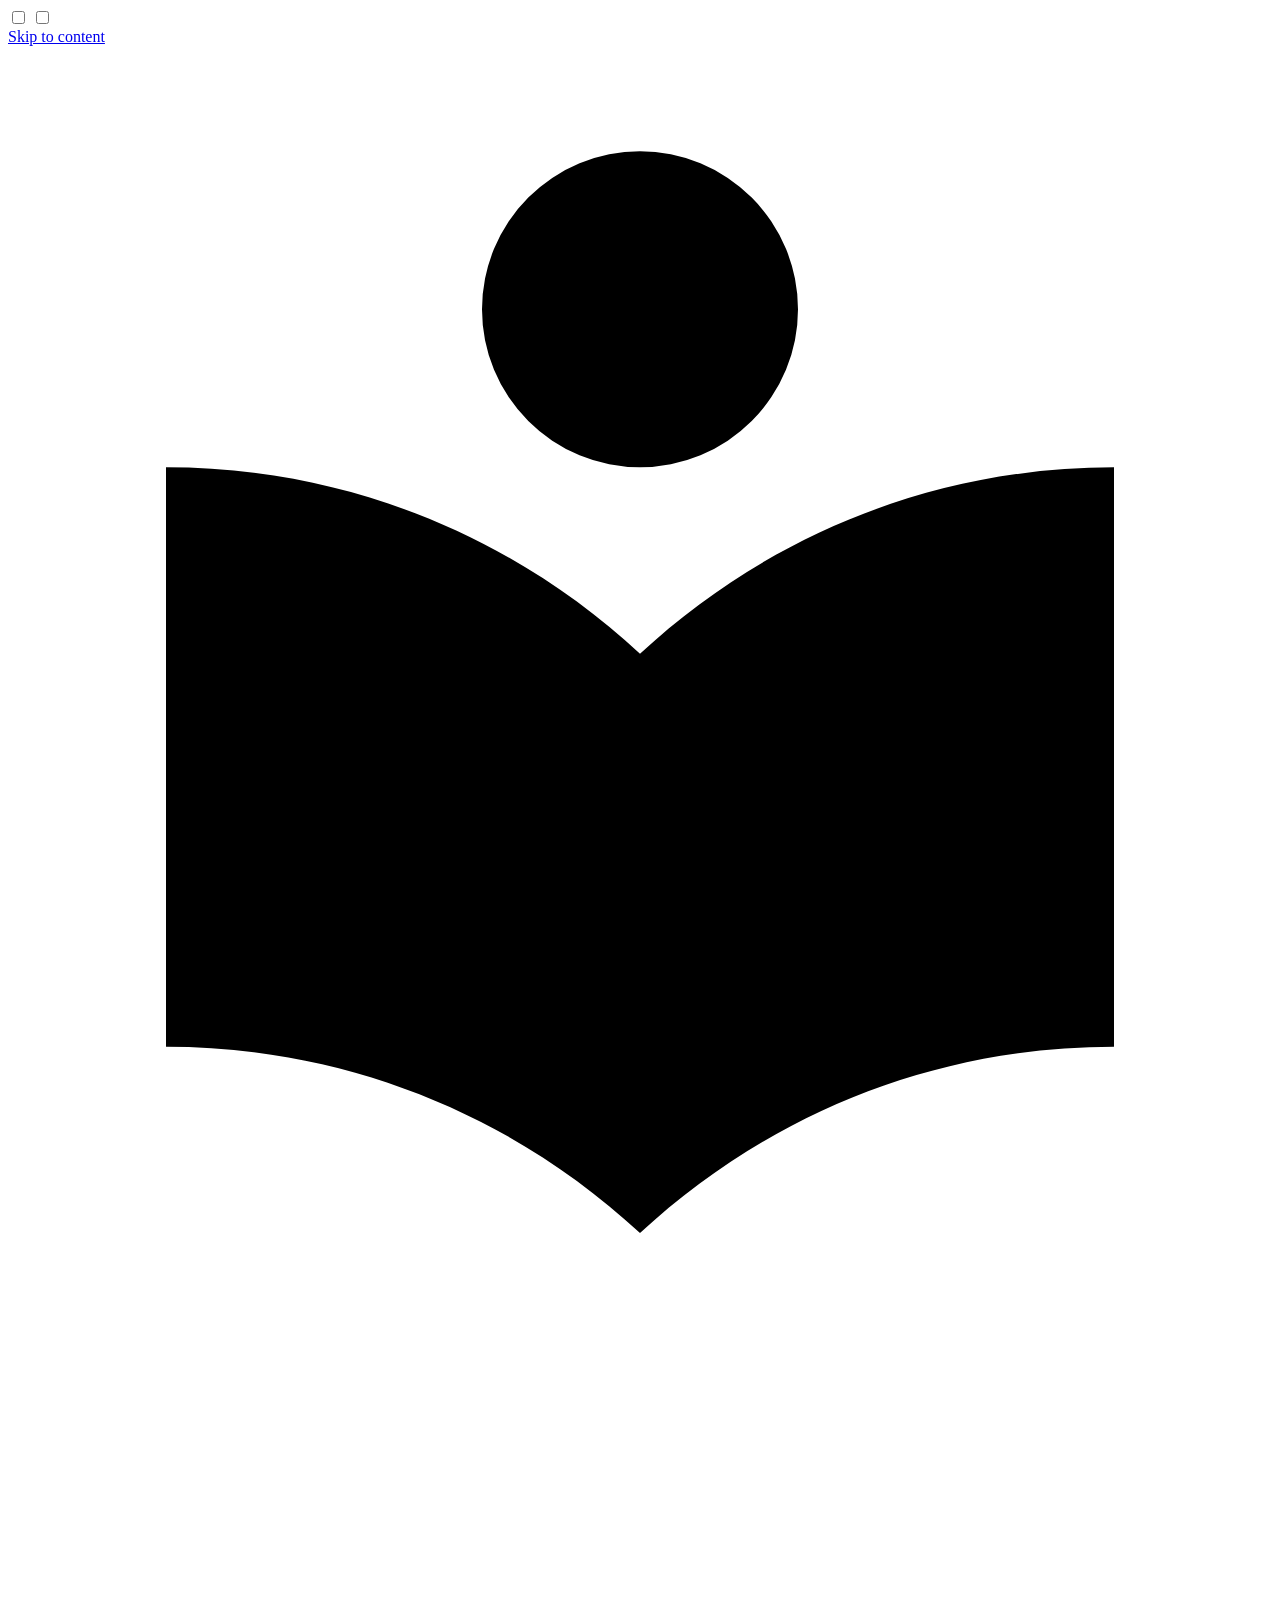
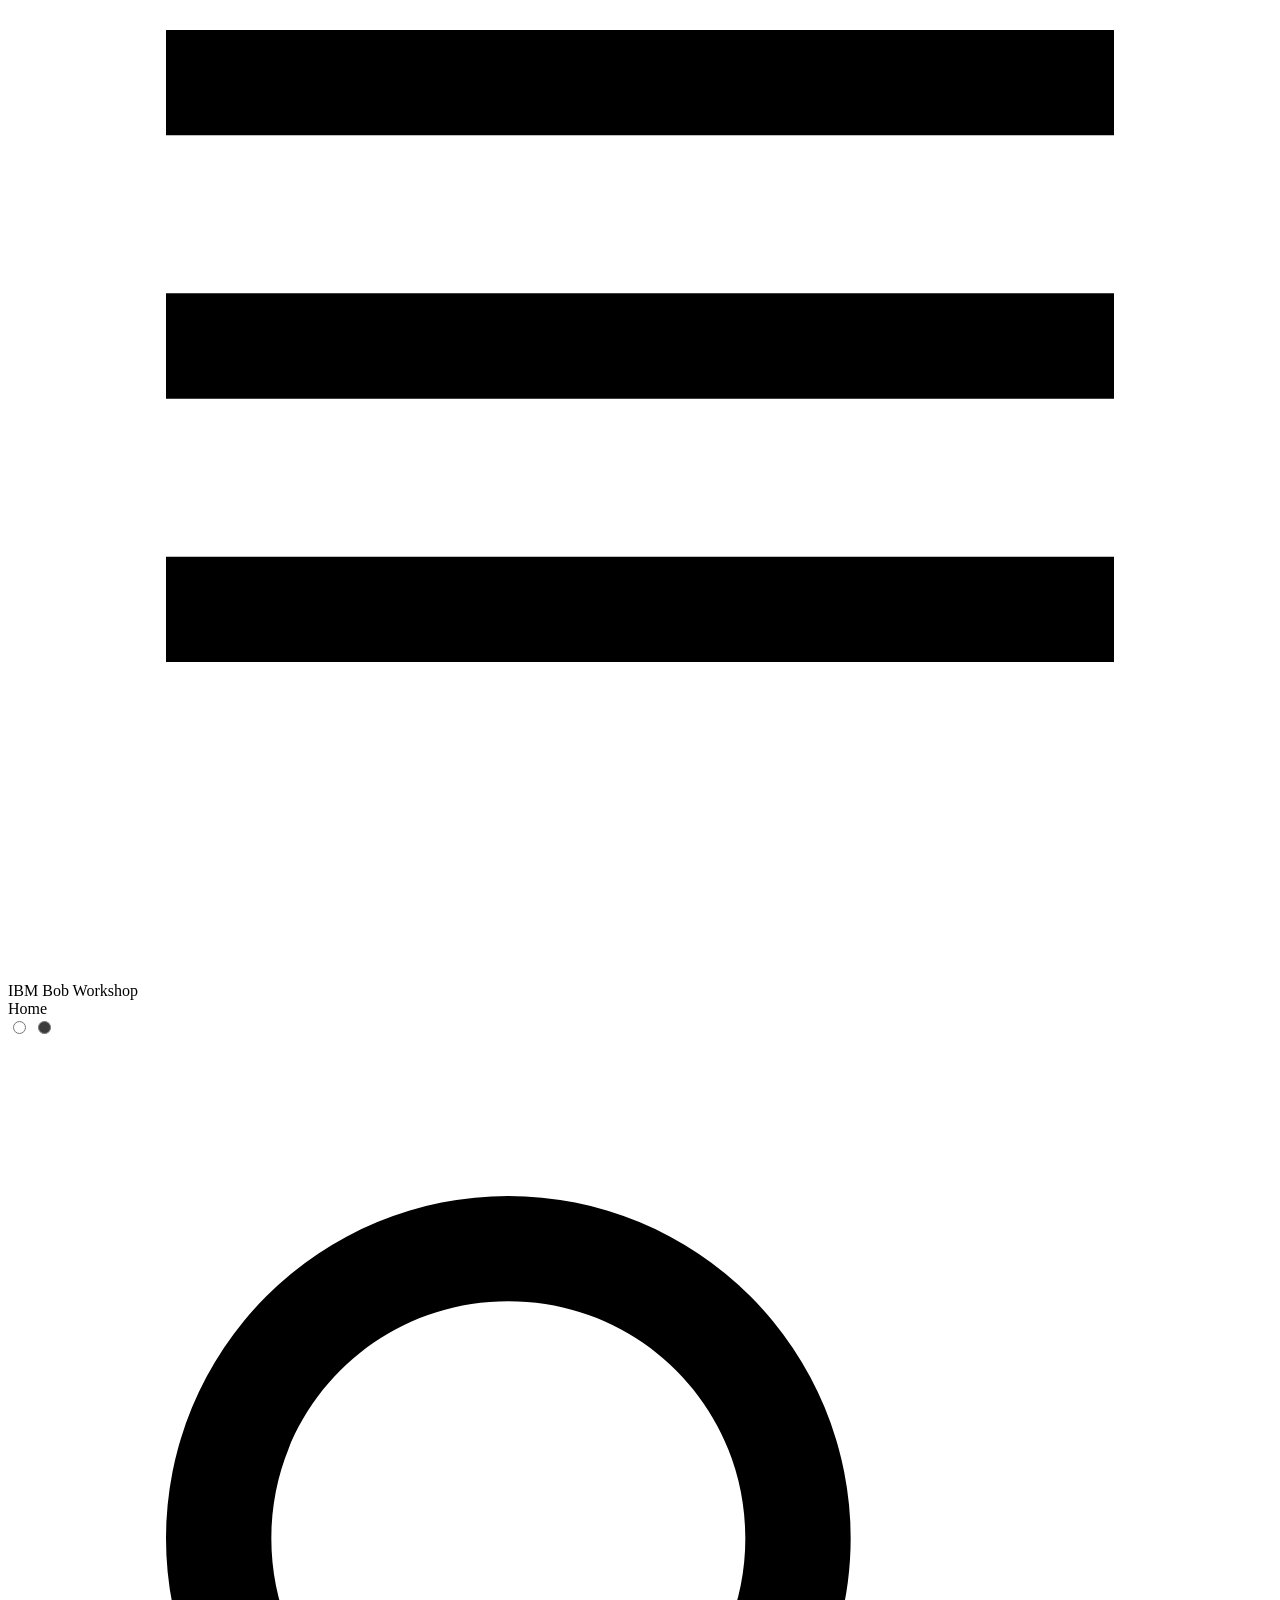
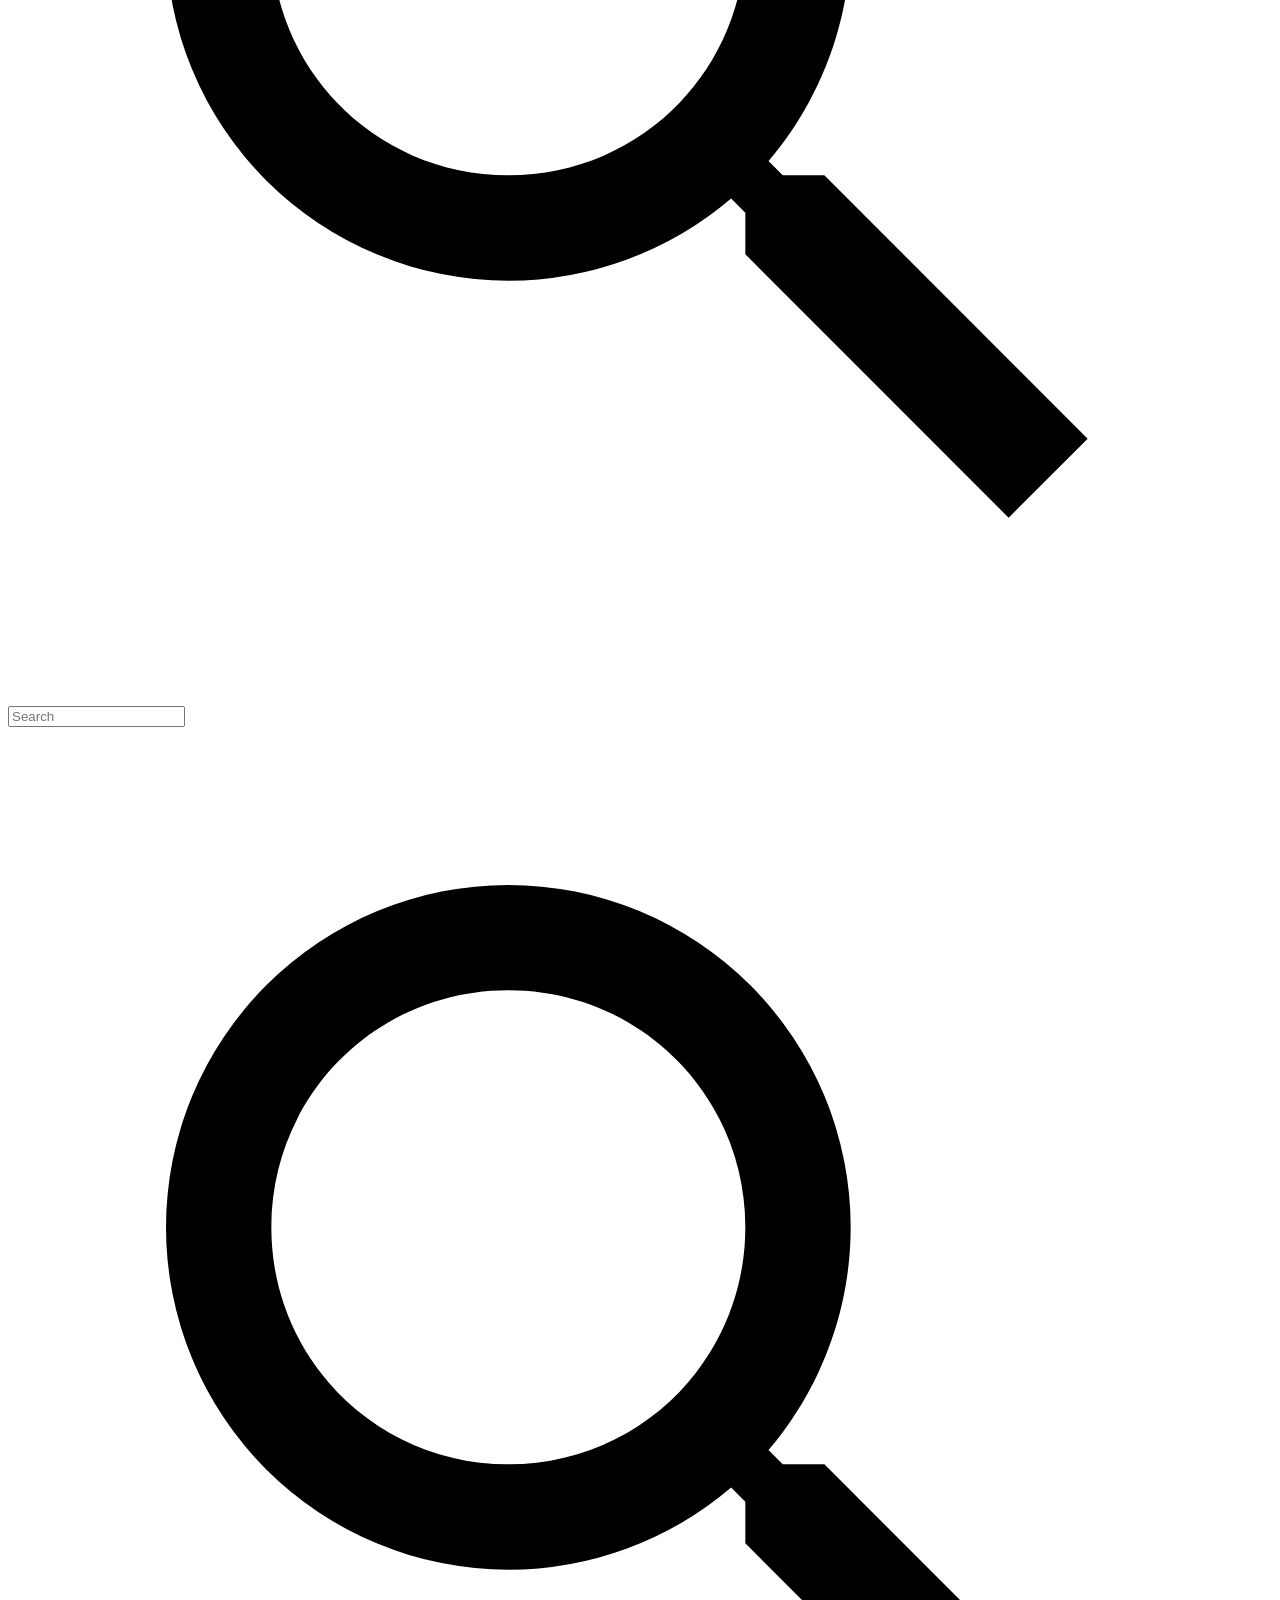
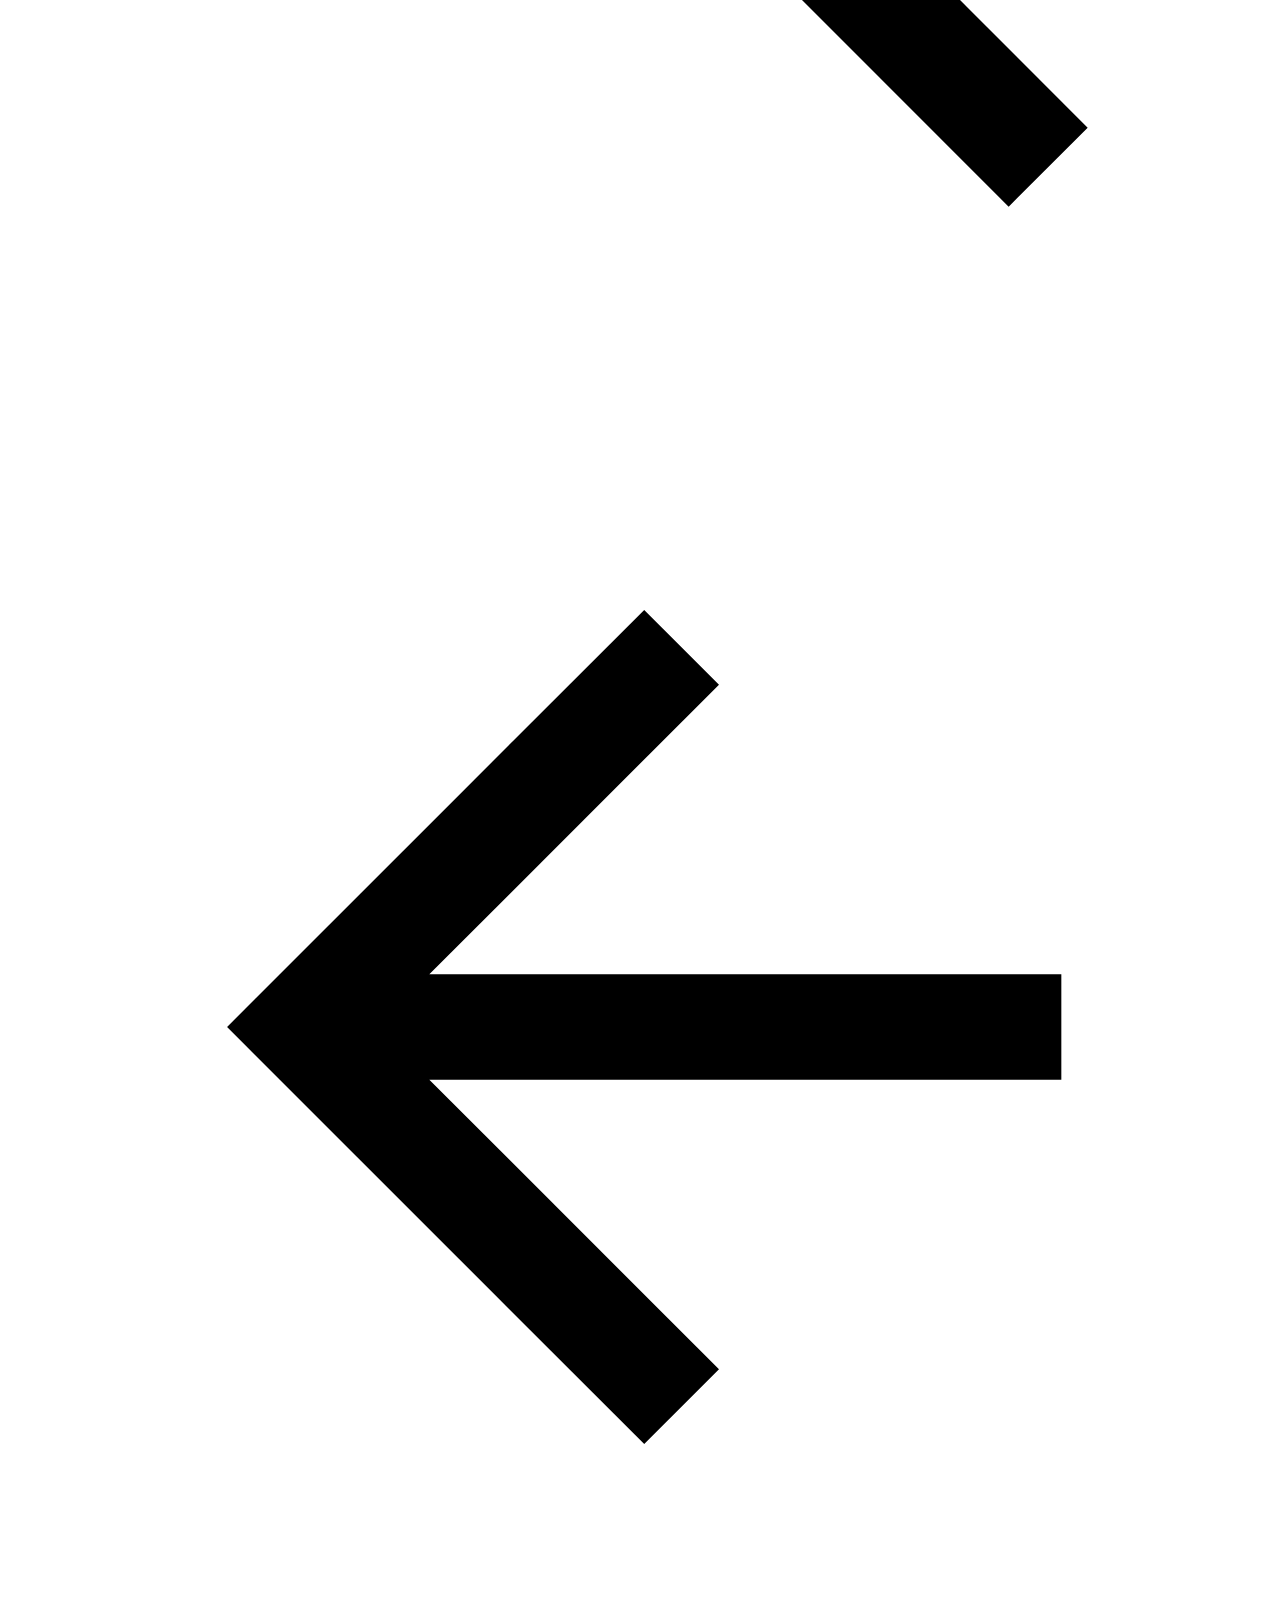
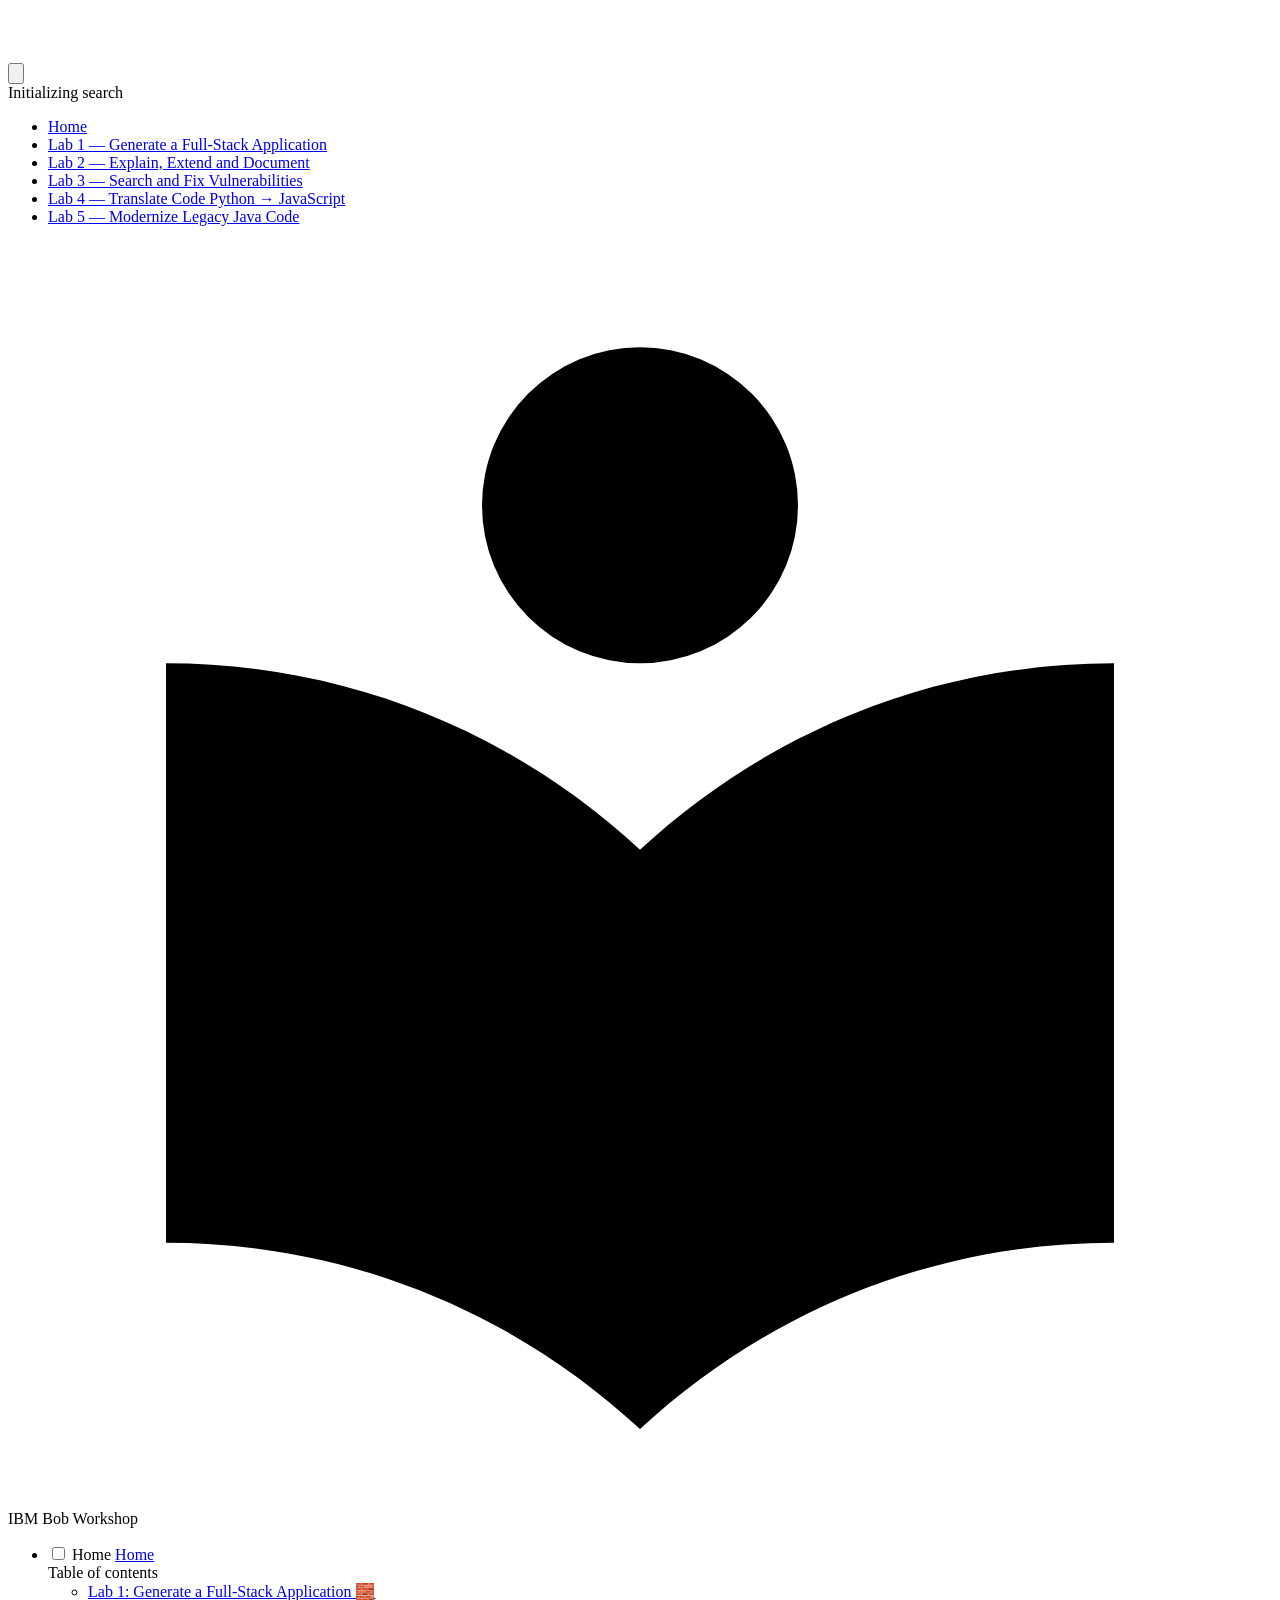
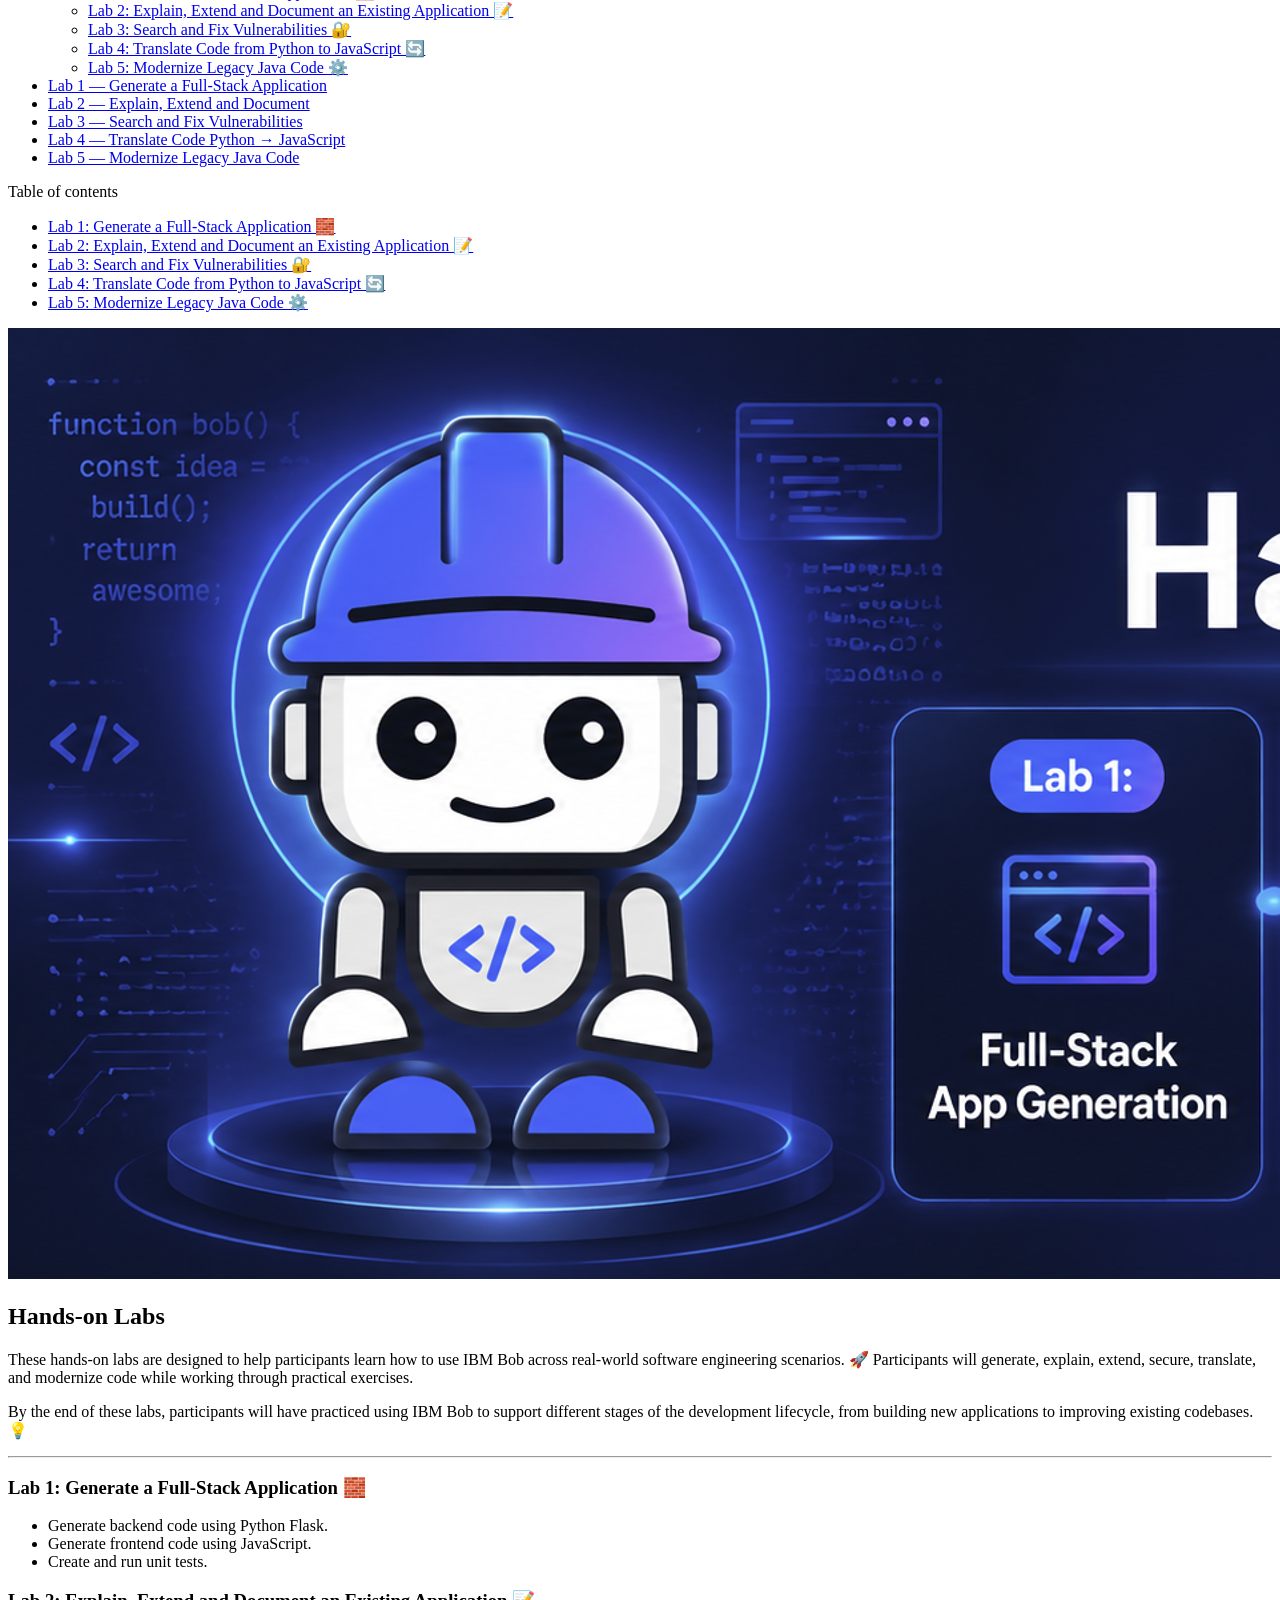
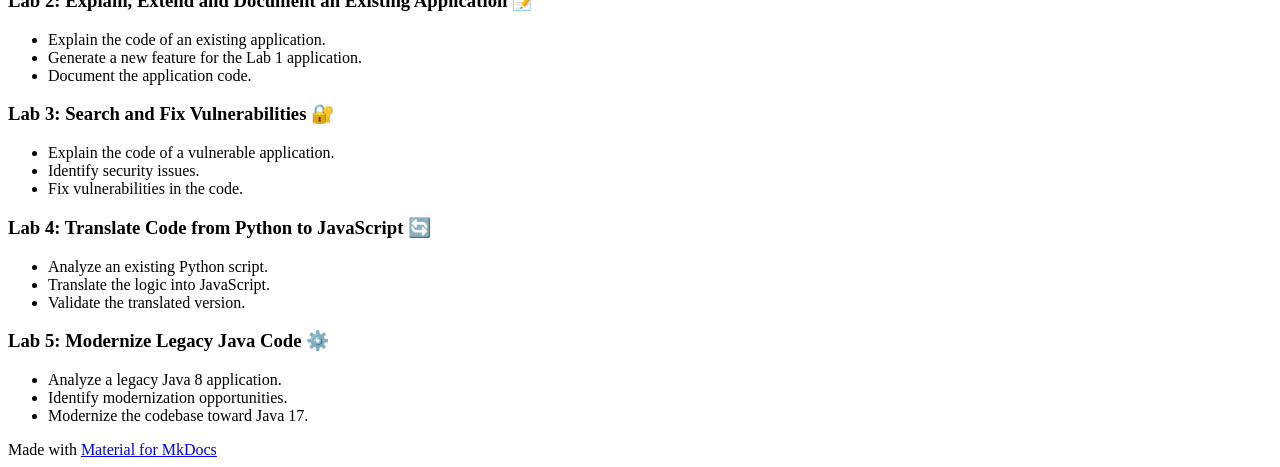
==== index.html @ b01b8639 "Deployed 1609031 with MkDocs version: 1.6.1" ====
<!doctype html>
<html lang="en" class="no-js">
  <head>
    
      <meta charset="utf-8">
      <meta name="viewport" content="width=device-width,initial-scale=1">
      
        <meta name="description" content="Hands-on Labs for IBM Bob">
      
      
      
      
      
        <link rel="next" href="lab1/">
      
      
        
      
      
      <link rel="icon" href="assets/images/favicon.png">
      <meta name="generator" content="mkdocs-1.6.1, mkdocs-material-9.7.6">
    
    
      
        <title>IBM Bob Workshop</title>
      
    
    
      <link rel="stylesheet" href="assets/stylesheets/main.484c7ddc.min.css">
      
        
        <link rel="stylesheet" href="assets/stylesheets/palette.ab4e12ef.min.css">
      
      


    
    
      
    
    
      
        
        
        <link rel="preconnect" href="https://fonts.gstatic.com" crossorigin>
        <link rel="stylesheet" href="https://fonts.googleapis.com/css?family=Roboto:300,300i,400,400i,700,700i%7CRoboto+Mono:400,400i,700,700i&display=fallback">
        <style>:root{--md-text-font:"Roboto";--md-code-font:"Roboto Mono"}</style>
      
    
    
      <link rel="stylesheet" href="stylesheets/extra.css">
    
    <script>__md_scope=new URL(".",location),__md_hash=e=>[...e].reduce(((e,_)=>(e<<5)-e+_.charCodeAt(0)),0),__md_get=(e,_=localStorage,t=__md_scope)=>JSON.parse(_.getItem(t.pathname+"."+e)),__md_set=(e,_,t=localStorage,a=__md_scope)=>{try{t.setItem(a.pathname+"."+e,JSON.stringify(_))}catch(e){}}</script>
    
      

    
    
  </head>
  
  
    
    
      
    
    
    
    
    <body dir="ltr" data-md-color-scheme="default" data-md-color-primary="blue" data-md-color-accent="light-blue">
  
    
    <input class="md-toggle" data-md-toggle="drawer" type="checkbox" id="__drawer" autocomplete="off">
    <input class="md-toggle" data-md-toggle="search" type="checkbox" id="__search" autocomplete="off">
    <label class="md-overlay" for="__drawer"></label>
    <div data-md-component="skip">
      
        
        <a href="#hands-on-labs" class="md-skip">
          Skip to content
        </a>
      
    </div>
    <div data-md-component="announce">
      
    </div>
    
    
      

<header class="md-header" data-md-component="header">
  <nav class="md-header__inner md-grid" aria-label="Header">
    <a href="." title="IBM Bob Workshop" class="md-header__button md-logo" aria-label="IBM Bob Workshop" data-md-component="logo">
      
  
  <svg xmlns="http://www.w3.org/2000/svg" viewBox="0 0 24 24"><path d="M12 8a3 3 0 0 0 3-3 3 3 0 0 0-3-3 3 3 0 0 0-3 3 3 3 0 0 0 3 3m0 3.54C9.64 9.35 6.5 8 3 8v11c3.5 0 6.64 1.35 9 3.54 2.36-2.19 5.5-3.54 9-3.54V8c-3.5 0-6.64 1.35-9 3.54"/></svg>

    </a>
    <label class="md-header__button md-icon" for="__drawer">
      
      <svg xmlns="http://www.w3.org/2000/svg" viewBox="0 0 24 24"><path d="M3 6h18v2H3zm0 5h18v2H3zm0 5h18v2H3z"/></svg>
    </label>
    <div class="md-header__title" data-md-component="header-title">
      <div class="md-header__ellipsis">
        <div class="md-header__topic">
          <span class="md-ellipsis">
            IBM Bob Workshop
          </span>
        </div>
        <div class="md-header__topic" data-md-component="header-topic">
          <span class="md-ellipsis">
            
              Home
            
          </span>
        </div>
      </div>
    </div>
    
      
        <form class="md-header__option" data-md-component="palette">
  
    
    
    
    <input class="md-option" data-md-color-media="" data-md-color-scheme="default" data-md-color-primary="blue" data-md-color-accent="light-blue"  aria-label="Switch to dark mode"  type="radio" name="__palette" id="__palette_0">
    
      <label class="md-header__button md-icon" title="Switch to dark mode" for="__palette_1" hidden>
        <svg xmlns="http://www.w3.org/2000/svg" viewBox="0 0 24 24"><path d="m17.75 4.09-2.53 1.94.91 3.06-2.63-1.81-2.63 1.81.91-3.06-2.53-1.94L12.44 4l1.06-3 1.06 3zm3.5 6.91-1.64 1.25.59 1.98-1.7-1.17-1.7 1.17.59-1.98L15.75 11l2.06-.05L18.5 9l.69 1.95zm-2.28 4.95c.83-.08 1.72 1.1 1.19 1.85-.32.45-.66.87-1.08 1.27C15.17 23 8.84 23 4.94 19.07c-3.91-3.9-3.91-10.24 0-14.14.4-.4.82-.76 1.27-1.08.75-.53 1.93.36 1.85 1.19-.27 2.86.69 5.83 2.89 8.02a9.96 9.96 0 0 0 8.02 2.89m-1.64 2.02a12.08 12.08 0 0 1-7.8-3.47c-2.17-2.19-3.33-5-3.49-7.82-2.81 3.14-2.7 7.96.31 10.98 3.02 3.01 7.84 3.12 10.98.31"/></svg>
      </label>
    
  
    
    
    
    <input class="md-option" data-md-color-media="" data-md-color-scheme="slate" data-md-color-primary="blue" data-md-color-accent="light-blue"  aria-label="Switch to light mode"  type="radio" name="__palette" id="__palette_1">
    
      <label class="md-header__button md-icon" title="Switch to light mode" for="__palette_0" hidden>
        <svg xmlns="http://www.w3.org/2000/svg" viewBox="0 0 24 24"><path d="M12 7a5 5 0 0 1 5 5 5 5 0 0 1-5 5 5 5 0 0 1-5-5 5 5 0 0 1 5-5m0 2a3 3 0 0 0-3 3 3 3 0 0 0 3 3 3 3 0 0 0 3-3 3 3 0 0 0-3-3m0-7 2.39 3.42C13.65 5.15 12.84 5 12 5s-1.65.15-2.39.42zM3.34 7l4.16-.35A7.2 7.2 0 0 0 5.94 8.5c-.44.74-.69 1.5-.83 2.29zm.02 10 1.76-3.77a7.131 7.131 0 0 0 2.38 4.14zM20.65 7l-1.77 3.79a7.02 7.02 0 0 0-2.38-4.15zm-.01 10-4.14.36c.59-.51 1.12-1.14 1.54-1.86.42-.73.69-1.5.83-2.29zM12 22l-2.41-3.44c.74.27 1.55.44 2.41.44.82 0 1.63-.17 2.37-.44z"/></svg>
      </label>
    
  
</form>
      
    
    
      <script>var palette=__md_get("__palette");if(palette&&palette.color){if("(prefers-color-scheme)"===palette.color.media){var media=matchMedia("(prefers-color-scheme: light)"),input=document.querySelector(media.matches?"[data-md-color-media='(prefers-color-scheme: light)']":"[data-md-color-media='(prefers-color-scheme: dark)']");palette.color.media=input.getAttribute("data-md-color-media"),palette.color.scheme=input.getAttribute("data-md-color-scheme"),palette.color.primary=input.getAttribute("data-md-color-primary"),palette.color.accent=input.getAttribute("data-md-color-accent")}for(var[key,value]of Object.entries(palette.color))document.body.setAttribute("data-md-color-"+key,value)}</script>
    
    
    
      
      
        <label class="md-header__button md-icon" for="__search">
          
          <svg xmlns="http://www.w3.org/2000/svg" viewBox="0 0 24 24"><path d="M9.5 3A6.5 6.5 0 0 1 16 9.5c0 1.61-.59 3.09-1.56 4.23l.27.27h.79l5 5-1.5 1.5-5-5v-.79l-.27-.27A6.52 6.52 0 0 1 9.5 16 6.5 6.5 0 0 1 3 9.5 6.5 6.5 0 0 1 9.5 3m0 2C7 5 5 7 5 9.5S7 14 9.5 14 14 12 14 9.5 12 5 9.5 5"/></svg>
        </label>
        <div class="md-search" data-md-component="search" role="dialog">
  <label class="md-search__overlay" for="__search"></label>
  <div class="md-search__inner" role="search">
    <form class="md-search__form" name="search">
      <input type="text" class="md-search__input" name="query" aria-label="Search" placeholder="Search" autocapitalize="off" autocorrect="off" autocomplete="off" spellcheck="false" data-md-component="search-query" required>
      <label class="md-search__icon md-icon" for="__search">
        
        <svg xmlns="http://www.w3.org/2000/svg" viewBox="0 0 24 24"><path d="M9.5 3A6.5 6.5 0 0 1 16 9.5c0 1.61-.59 3.09-1.56 4.23l.27.27h.79l5 5-1.5 1.5-5-5v-.79l-.27-.27A6.52 6.52 0 0 1 9.5 16 6.5 6.5 0 0 1 3 9.5 6.5 6.5 0 0 1 9.5 3m0 2C7 5 5 7 5 9.5S7 14 9.5 14 14 12 14 9.5 12 5 9.5 5"/></svg>
        
        <svg xmlns="http://www.w3.org/2000/svg" viewBox="0 0 24 24"><path d="M20 11v2H8l5.5 5.5-1.42 1.42L4.16 12l7.92-7.92L13.5 5.5 8 11z"/></svg>
      </label>
      <nav class="md-search__options" aria-label="Search">
        
        <button type="reset" class="md-search__icon md-icon" title="Clear" aria-label="Clear" tabindex="-1">
          
          <svg xmlns="http://www.w3.org/2000/svg" viewBox="0 0 24 24"><path d="M19 6.41 17.59 5 12 10.59 6.41 5 5 6.41 10.59 12 5 17.59 6.41 19 12 13.41 17.59 19 19 17.59 13.41 12z"/></svg>
        </button>
      </nav>
      
    </form>
    <div class="md-search__output">
      <div class="md-search__scrollwrap" tabindex="0" data-md-scrollfix>
        <div class="md-search-result" data-md-component="search-result">
          <div class="md-search-result__meta">
            Initializing search
          </div>
          <ol class="md-search-result__list" role="presentation"></ol>
        </div>
      </div>
    </div>
  </div>
</div>
      
    
    
  </nav>
  
</header>
    
    <div class="md-container" data-md-component="container">
      
      
        
          
            
<nav class="md-tabs" aria-label="Tabs" data-md-component="tabs">
  <div class="md-grid">
    <ul class="md-tabs__list">
      
        
  
  
  
    
  
  
    <li class="md-tabs__item md-tabs__item--active">
      <a href="." class="md-tabs__link">
        
  
  
    
  
  Home

      </a>
    </li>
  

      
        
  
  
  
  
    <li class="md-tabs__item">
      <a href="lab1/" class="md-tabs__link">
        
  
  
    
  
  Lab 1 — Generate a Full-Stack Application

      </a>
    </li>
  

      
        
  
  
  
  
    <li class="md-tabs__item">
      <a href="lab2/" class="md-tabs__link">
        
  
  
    
  
  Lab 2 — Explain, Extend and Document

      </a>
    </li>
  

      
        
  
  
  
  
    <li class="md-tabs__item">
      <a href="lab3/" class="md-tabs__link">
        
  
  
    
  
  Lab 3 — Search and Fix Vulnerabilities

      </a>
    </li>
  

      
        
  
  
  
  
    <li class="md-tabs__item">
      <a href="lab4/" class="md-tabs__link">
        
  
  
    
  
  Lab 4 — Translate Code Python → JavaScript

      </a>
    </li>
  

      
        
  
  
  
  
    <li class="md-tabs__item">
      <a href="lab5/" class="md-tabs__link">
        
  
  
    
  
  Lab 5 — Modernize Legacy Java Code

      </a>
    </li>
  

      
    </ul>
  </div>
</nav>
          
        
      
      <main class="md-main" data-md-component="main">
        <div class="md-main__inner md-grid">
          
            
              
              <div class="md-sidebar md-sidebar--primary" data-md-component="sidebar" data-md-type="navigation" >
                <div class="md-sidebar__scrollwrap">
                  <div class="md-sidebar__inner">
                    


  


<nav class="md-nav md-nav--primary md-nav--lifted" aria-label="Navigation" data-md-level="0">
  <label class="md-nav__title" for="__drawer">
    <a href="." title="IBM Bob Workshop" class="md-nav__button md-logo" aria-label="IBM Bob Workshop" data-md-component="logo">
      
  
  <svg xmlns="http://www.w3.org/2000/svg" viewBox="0 0 24 24"><path d="M12 8a3 3 0 0 0 3-3 3 3 0 0 0-3-3 3 3 0 0 0-3 3 3 3 0 0 0 3 3m0 3.54C9.64 9.35 6.5 8 3 8v11c3.5 0 6.64 1.35 9 3.54 2.36-2.19 5.5-3.54 9-3.54V8c-3.5 0-6.64 1.35-9 3.54"/></svg>

    </a>
    IBM Bob Workshop
  </label>
  
  <ul class="md-nav__list" data-md-scrollfix>
    
      
      
  
  
    
  
  
  
    <li class="md-nav__item md-nav__item--active">
      
      <input class="md-nav__toggle md-toggle" type="checkbox" id="__toc">
      
      
        
      
      
        <label class="md-nav__link md-nav__link--active" for="__toc">
          
  
  
  <span class="md-ellipsis">
    
  
    Home
  

    
  </span>
  
  

          <span class="md-nav__icon md-icon"></span>
        </label>
      
      <a href="." class="md-nav__link md-nav__link--active">
        
  
  
  <span class="md-ellipsis">
    
  
    Home
  

    
  </span>
  
  

      </a>
      
        

<nav class="md-nav md-nav--secondary" aria-label="Table of contents">
  
  
  
    
  
  
    <label class="md-nav__title" for="__toc">
      <span class="md-nav__icon md-icon"></span>
      Table of contents
    </label>
    <ul class="md-nav__list" data-md-component="toc" data-md-scrollfix>
      
        <li class="md-nav__item">
  <a href="#lab-1-generate-a-full-stack-application" class="md-nav__link">
    <span class="md-ellipsis">
      
        Lab 1: Generate a Full-Stack Application 🧱
      
    </span>
  </a>
  
</li>
      
        <li class="md-nav__item">
  <a href="#lab-2-explain-extend-and-document-an-existing-application" class="md-nav__link">
    <span class="md-ellipsis">
      
        Lab 2: Explain, Extend and Document an Existing Application 📝
      
    </span>
  </a>
  
</li>
      
        <li class="md-nav__item">
  <a href="#lab-3-search-and-fix-vulnerabilities" class="md-nav__link">
    <span class="md-ellipsis">
      
        Lab 3: Search and Fix Vulnerabilities 🔐
      
    </span>
  </a>
  
</li>
      
        <li class="md-nav__item">
  <a href="#lab-4-translate-code-from-python-to-javascript" class="md-nav__link">
    <span class="md-ellipsis">
      
        Lab 4: Translate Code from Python to JavaScript 🔄
      
    </span>
  </a>
  
</li>
      
        <li class="md-nav__item">
  <a href="#lab-5-modernize-legacy-java-code" class="md-nav__link">
    <span class="md-ellipsis">
      
        Lab 5: Modernize Legacy Java Code ⚙️
      
    </span>
  </a>
  
</li>
      
    </ul>
  
</nav>
      
    </li>
  

    
      
      
  
  
  
  
    <li class="md-nav__item">
      <a href="lab1/" class="md-nav__link">
        
  
  
  <span class="md-ellipsis">
    
  
    Lab 1 — Generate a Full-Stack Application
  

    
  </span>
  
  

      </a>
    </li>
  

    
      
      
  
  
  
  
    <li class="md-nav__item">
      <a href="lab2/" class="md-nav__link">
        
  
  
  <span class="md-ellipsis">
    
  
    Lab 2 — Explain, Extend and Document
  

    
  </span>
  
  

      </a>
    </li>
  

    
      
      
  
  
  
  
    <li class="md-nav__item">
      <a href="lab3/" class="md-nav__link">
        
  
  
  <span class="md-ellipsis">
    
  
    Lab 3 — Search and Fix Vulnerabilities
  

    
  </span>
  
  

      </a>
    </li>
  

    
      
      
  
  
  
  
    <li class="md-nav__item">
      <a href="lab4/" class="md-nav__link">
        
  
  
  <span class="md-ellipsis">
    
  
    Lab 4 — Translate Code Python → JavaScript
  

    
  </span>
  
  

      </a>
    </li>
  

    
      
      
  
  
  
  
    <li class="md-nav__item">
      <a href="lab5/" class="md-nav__link">
        
  
  
  <span class="md-ellipsis">
    
  
    Lab 5 — Modernize Legacy Java Code
  

    
  </span>
  
  

      </a>
    </li>
  

    
  </ul>
</nav>
                  </div>
                </div>
              </div>
            
            
              
              <div class="md-sidebar md-sidebar--secondary" data-md-component="sidebar" data-md-type="toc" >
                <div class="md-sidebar__scrollwrap">
                  <div class="md-sidebar__inner">
                    

<nav class="md-nav md-nav--secondary" aria-label="Table of contents">
  
  
  
    
  
  
    <label class="md-nav__title" for="__toc">
      <span class="md-nav__icon md-icon"></span>
      Table of contents
    </label>
    <ul class="md-nav__list" data-md-component="toc" data-md-scrollfix>
      
        <li class="md-nav__item">
  <a href="#lab-1-generate-a-full-stack-application" class="md-nav__link">
    <span class="md-ellipsis">
      
        Lab 1: Generate a Full-Stack Application 🧱
      
    </span>
  </a>
  
</li>
      
        <li class="md-nav__item">
  <a href="#lab-2-explain-extend-and-document-an-existing-application" class="md-nav__link">
    <span class="md-ellipsis">
      
        Lab 2: Explain, Extend and Document an Existing Application 📝
      
    </span>
  </a>
  
</li>
      
        <li class="md-nav__item">
  <a href="#lab-3-search-and-fix-vulnerabilities" class="md-nav__link">
    <span class="md-ellipsis">
      
        Lab 3: Search and Fix Vulnerabilities 🔐
      
    </span>
  </a>
  
</li>
      
        <li class="md-nav__item">
  <a href="#lab-4-translate-code-from-python-to-javascript" class="md-nav__link">
    <span class="md-ellipsis">
      
        Lab 4: Translate Code from Python to JavaScript 🔄
      
    </span>
  </a>
  
</li>
      
        <li class="md-nav__item">
  <a href="#lab-5-modernize-legacy-java-code" class="md-nav__link">
    <span class="md-ellipsis">
      
        Lab 5: Modernize Legacy Java Code ⚙️
      
    </span>
  </a>
  
</li>
      
    </ul>
  
</nav>
                  </div>
                </div>
              </div>
            
          
          
            <div class="md-content" data-md-component="content">
              
              <article class="md-content__inner md-typeset">
                
                  



<p><img alt="banner_intro" src="assets/banner_intro.png"></p>
<h1 id="hands-on-labs">Hands-on Labs</h1>
<p>These hands-on labs are designed to help participants learn how to use IBM Bob across real-world software engineering scenarios. 🚀
Participants will generate, explain, extend, secure, translate, and modernize code while working through practical exercises.</p>
<p>By the end of these labs, participants will have practiced using IBM Bob to support different stages of the development lifecycle, from building new applications to improving existing codebases. 💡</p>
<hr />
<h3 id="lab-1-generate-a-full-stack-application">Lab 1: Generate a Full-Stack Application 🧱</h3>
<ul>
<li>Generate backend code using Python Flask.</li>
<li>Generate frontend code using JavaScript.</li>
<li>Create and run unit tests.</li>
</ul>
<h3 id="lab-2-explain-extend-and-document-an-existing-application">Lab 2: Explain, Extend and Document an Existing Application 📝</h3>
<ul>
<li>Explain the code of an existing application.</li>
<li>Generate a new feature for the Lab 1 application.</li>
<li>Document the application code.</li>
</ul>
<h3 id="lab-3-search-and-fix-vulnerabilities">Lab 3: Search and Fix Vulnerabilities 🔐</h3>
<ul>
<li>Explain the code of a vulnerable application.</li>
<li>Identify security issues.</li>
<li>Fix vulnerabilities in the code.</li>
</ul>
<h3 id="lab-4-translate-code-from-python-to-javascript">Lab 4: Translate Code from Python to JavaScript 🔄</h3>
<ul>
<li>Analyze an existing Python script.</li>
<li>Translate the logic into JavaScript.</li>
<li>Validate the translated version.</li>
</ul>
<h3 id="lab-5-modernize-legacy-java-code">Lab 5: Modernize Legacy Java Code ⚙️</h3>
<ul>
<li>Analyze a legacy Java 8 application.</li>
<li>Identify modernization opportunities.</li>
<li>Modernize the codebase toward Java 17.</li>
</ul>












                
              </article>
            </div>
          
          
<script>var target=document.getElementById(location.hash.slice(1));target&&target.name&&(target.checked=target.name.startsWith("__tabbed_"))</script>
        </div>
        
          <button type="button" class="md-top md-icon" data-md-component="top" hidden>
  
  <svg xmlns="http://www.w3.org/2000/svg" viewBox="0 0 24 24"><path d="M13 20h-2V8l-5.5 5.5-1.42-1.42L12 4.16l7.92 7.92-1.42 1.42L13 8z"/></svg>
  Back to top
</button>
        
      </main>
      
        <footer class="md-footer">
  
  <div class="md-footer-meta md-typeset">
    <div class="md-footer-meta__inner md-grid">
      <div class="md-copyright">
  
  
    Made with
    <a href="https://squidfunk.github.io/mkdocs-material/" target="_blank" rel="noopener">
      Material for MkDocs
    </a>
  
</div>
      
    </div>
  </div>
</footer>
      
    </div>
    <div class="md-dialog" data-md-component="dialog">
      <div class="md-dialog__inner md-typeset"></div>
    </div>
    
    
    
      
      
      <script id="__config" type="application/json">{"annotate": null, "base": ".", "features": ["navigation.tabs", "navigation.top", "content.code.copy"], "search": "assets/javascripts/workers/search.2c215733.min.js", "tags": null, "translations": {"clipboard.copied": "Copied to clipboard", "clipboard.copy": "Copy to clipboard", "search.result.more.one": "1 more on this page", "search.result.more.other": "# more on this page", "search.result.none": "No matching documents", "search.result.one": "1 matching document", "search.result.other": "# matching documents", "search.result.placeholder": "Type to start searching", "search.result.term.missing": "Missing", "select.version": "Select version"}, "version": null}</script>
    
    
      <script src="assets/javascripts/bundle.79ae519e.min.js"></script>
      
        <script src="javascripts/quiz.js"></script>
      
    
  </body>
</html>
---- assets/stylesheets/main.484c7ddc.min.css ----
@charset "UTF-8";html{-webkit-text-size-adjust:none;-moz-text-size-adjust:none;text-size-adjust:none;box-sizing:border-box}*,:after,:before{box-sizing:inherit}@media (prefers-reduced-motion){*,:after,:before{transition:none!important}}body{margin:0}a,button,input,label{-webkit-tap-highlight-color:transparent}a{color:inherit;text-decoration:none}hr{border:0;box-sizing:initial;display:block;height:.05rem;overflow:visible;padding:0}small{font-size:80%}sub,sup{line-height:1em}img{border-style:none}table{border-collapse:initial;border-spacing:0}td,th{font-weight:400;vertical-align:top}button{background:#0000;border:0;font-family:inherit;font-size:inherit;margin:0;padding:0}input{border:0;outline:none}:root{--md-primary-fg-color:#4051b5;--md-primary-fg-color--light:#5d6cc0;--md-primary-fg-color--dark:#303fa1;--md-primary-bg-color:#fff;--md-primary-bg-color--light:#ffffffb3;--md-accent-fg-color:#526cfe;--md-accent-fg-color--transparent:#526cfe1a;--md-accent-bg-color:#fff;--md-accent-bg-color--light:#ffffffb3}[data-md-color-scheme=default]{color-scheme:light}[data-md-color-scheme=default] img[src$="#gh-dark-mode-only"],[data-md-color-scheme=default] img[src$="#only-dark"]{display:none}:root,[data-md-color-scheme=default]{--md-hue:225deg;--md-default-fg-color:#000000de;--md-default-fg-color--light:#0000008a;--md-default-fg-color--lighter:#00000052;--md-default-fg-color--lightest:#00000012;--md-default-bg-color:#fff;--md-default-bg-color--light:#ffffffb3;--md-default-bg-color--lighter:#ffffff4d;--md-default-bg-color--lightest:#ffffff1f;--md-code-fg-color:#36464e;--md-code-bg-color:#f5f5f5;--md-code-bg-color--light:#f5f5f5b3;--md-code-bg-color--lighter:#f5f5f54d;--md-code-hl-color:#4287ff;--md-code-hl-color--light:#4287ff1a;--md-code-hl-number-color:#d52a2a;--md-code-hl-special-color:#db1457;--md-code-hl-function-color:#a846b9;--md-code-hl-constant-color:#6e59d9;--md-code-hl-keyword-color:#3f6ec6;--md-code-hl-string-color:#1c7d4d;--md-code-hl-name-color:var(--md-code-fg-color);--md-code-hl-operator-color:var(--md-default-fg-color--light);--md-code-hl-punctuation-color:var(--md-default-fg-color--light);--md-code-hl-comment-color:var(--md-default-fg-color--light);--md-code-hl-generic-color:var(--md-default-fg-color--light);--md-code-hl-variable-color:var(--md-default-fg-color--light);--md-typeset-color:var(--md-default-fg-color);--md-typeset-a-color:var(--md-primary-fg-color);--md-typeset-del-color:#f5503d26;--md-typeset-ins-color:#0bd57026;--md-typeset-kbd-color:#fafafa;--md-typeset-kbd-accent-color:#fff;--md-typeset-kbd-border-color:#b8b8b8;--md-typeset-mark-color:#ffff0080;--md-typeset-table-color:#0000001f;--md-typeset-table-color--light:rgba(0,0,0,.035);--md-admonition-fg-color:var(--md-default-fg-color);--md-admonition-bg-color:var(--md-default-bg-color);--md-warning-fg-color:#000000de;--md-warning-bg-color:#ff9;--md-footer-fg-color:#fff;--md-footer-fg-color--light:#ffffffb3;--md-footer-fg-color--lighter:#ffffff73;--md-footer-bg-color:#000000de;--md-footer-bg-color--dark:#00000052;--md-shadow-z1:0 0.2rem 0.5rem #0000000d,0 0 0.05rem #0000001a;--md-shadow-z2:0 0.2rem 0.5rem #0000001a,0 0 0.05rem #00000040;--md-shadow-z3:0 0.2rem 0.5rem #0003,0 0 0.05rem #00000059}.md-icon svg{fill:currentcolor;display:block;height:1.2rem;width:1.2rem}body{-webkit-font-smoothing:antialiased;-moz-osx-font-smoothing:grayscale;--md-text-font-family:var(--md-text-font,_),-apple-system,BlinkMacSystemFont,Helvetica,Arial,sans-serif;--md-code-font-family:var(--md-code-font,_),SFMono-Regular,Consolas,Menlo,monospace}aside,body,input{font-feature-settings:"kern","liga";color:var(--md-typeset-color);font-family:var(--md-text-font-family)}code,kbd,pre{font-feature-settings:"kern";font-family:var(--md-code-font-family)}:root{--md-typeset-table-sort-icon:url('data:image/svg+xml;charset=utf-8,<svg xmlns="http://www.w3.org/2000/svg" viewBox="0 0 24 24"><path d="m18 21-4-4h3V7h-3l4-4 4 4h-3v10h3M2 19v-2h10v2M2 13v-2h7v2M2 7V5h4v2z"/></svg>');--md-typeset-table-sort-icon--asc:url('data:image/svg+xml;charset=utf-8,<svg xmlns="http://www.w3.org/2000/svg" viewBox="0 0 24 24"><path d="M19 17h3l-4 4-4-4h3V3h2M2 17h10v2H2M6 5v2H2V5m0 6h7v2H2z"/></svg>');--md-typeset-table-sort-icon--desc:url('data:image/svg+xml;charset=utf-8,<svg xmlns="http://www.w3.org/2000/svg" viewBox="0 0 24 24"><path d="M19 7h3l-4-4-4 4h3v14h2M2 17h10v2H2M6 5v2H2V5m0 6h7v2H2z"/></svg>')}.md-typeset{-webkit-print-color-adjust:exact;color-adjust:exact;font-size:.8rem;line-height:1.6;overflow-wrap:break-word}@media print{.md-typeset{font-size:.68rem}}.md-typeset blockquote,.md-typeset dl,.md-typeset figure,.md-typeset ol,.md-typeset pre,.md-typeset ul{margin-bottom:1em;margin-top:1em}.md-typeset h1{color:var(--md-default-fg-color--light);font-size:2em;line-height:1.3;margin:0 0 1.25em}.md-typeset h1,.md-typeset h2{font-weight:300;letter-spacing:-.01em}.md-typeset h2{font-size:1.5625em;line-height:1.4;margin:1.6em 0 .64em}.md-typeset h3{font-size:1.25em;font-weight:400;letter-spacing:-.01em;line-height:1.5;margin:1.6em 0 .8em}.md-typeset h2+h3{margin-top:.8em}.md-typeset h4{font-weight:700;letter-spacing:-.01em;margin:1em 0}.md-typeset h5,.md-typeset h6{color:var(--md-default-fg-color--light);font-size:.8em;font-weight:700;letter-spacing:-.01em;margin:1.25em 0}.md-typeset h5{text-transform:uppercase}.md-typeset h5 code{text-transform:none}.md-typeset hr{border-bottom:.05rem solid var(--md-default-fg-color--lightest);display:flow-root;margin:1.5em 0}.md-typeset a{color:var(--md-typeset-a-color);word-break:break-word}.md-typeset a,.md-typeset a:before{transition:color 125ms}.md-typeset a:focus,.md-typeset a:hover{color:var(--md-accent-fg-color)}.md-typeset a:focus code,.md-typeset a:hover code{background-color:var(--md-accent-fg-color--transparent);color:var(--md-accent-fg-color)}.md-typeset a code{color:var(--md-typeset-a-color)}.md-typeset a.focus-visible{outline-color:var(--md-accent-fg-color);outline-offset:.2rem}.md-typeset code,.md-typeset kbd,.md-typeset pre{color:var(--md-code-fg-color);direction:ltr;font-variant-ligatures:none;transition:background-color 125ms}@media print{.md-typeset code,.md-typeset kbd,.md-typeset pre{white-space:pre-wrap}}.md-typeset code{background-color:var(--md-code-bg-color);border-radius:.1rem;-webkit-box-decoration-break:clone;box-decoration-break:clone;font-size:.85em;padding:0 .2941176471em;transition:color 125ms,background-color 125ms;word-break:break-word}.md-typeset code:not(.focus-visible){-webkit-tap-highlight-color:transparent;outline:none}.md-typeset pre{display:flow-root;line-height:1.4;position:relative}.md-typeset pre>code{-webkit-box-decoration-break:slice;box-decoration-break:slice;box-shadow:none;display:block;margin:0;outline-color:var(--md-accent-fg-color);overflow:auto;padding:.7720588235em 1.1764705882em;scrollbar-color:var(--md-default-fg-color--lighter) #0000;scrollbar-width:thin;touch-action:auto;word-break:normal}.md-typeset pre>code:hover{scrollbar-color:var(--md-accent-fg-color) #0000}.md-typeset pre>code::-webkit-scrollbar{height:.2rem;width:.2rem}.md-typeset pre>code::-webkit-scrollbar-thumb{background-color:var(--md-default-fg-color--lighter)}.md-typeset pre>code::-webkit-scrollbar-thumb:hover{background-color:var(--md-accent-fg-color)}.md-typeset kbd{background-color:var(--md-typeset-kbd-color);border-radius:.1rem;box-shadow:0 .1rem 0 .05rem var(--md-typeset-kbd-border-color),0 .1rem 0 var(--md-typeset-kbd-border-color),0 -.1rem .2rem var(--md-typeset-kbd-accent-color) inset;color:var(--md-default-fg-color);display:inline-block;font-size:.75em;padding:0 .6666666667em;vertical-align:text-top;word-break:break-word}.md-typeset mark{background-color:var(--md-typeset-mark-color);-webkit-box-decoration-break:clone;box-decoration-break:clone;color:inherit;word-break:break-word}.md-typeset abbr{cursor:help;text-decoration:none}.md-typeset [data-preview],.md-typeset abbr{border-bottom:.05rem dotted var(--md-default-fg-color--light)}.md-typeset small{opacity:.75}[dir=ltr] .md-typeset sub,[dir=ltr] .md-typeset sup{margin-left:.078125em}[dir=rtl] .md-typeset sub,[dir=rtl] .md-typeset sup{margin-right:.078125em}[dir=ltr] .md-typeset blockquote{padding-left:.6rem}[dir=rtl] .md-typeset blockquote{padding-right:.6rem}[dir=ltr] .md-typeset blockquote{border-left:.2rem solid var(--md-default-fg-color--lighter)}[dir=rtl] .md-typeset blockquote{border-right:.2rem solid var(--md-default-fg-color--lighter)}.md-typeset blockquote{color:var(--md-default-fg-color--light);margin-left:0;margin-right:0}.md-typeset ul{list-style-type:disc}.md-typeset ul[type]{list-style-type:revert-layer}[dir=ltr] .md-typeset ol,[dir=ltr] .md-typeset ul{margin-left:.625em}[dir=rtl] .md-typeset ol,[dir=rtl] .md-typeset ul{margin-right:.625em}.md-typeset ol,.md-typeset ul{padding:0}.md-typeset ol:not([hidden]),.md-typeset ul:not([hidden]){display:flow-root}.md-typeset ol ol,.md-typeset ul ol{list-style-type:lower-alpha}.md-typeset ol ol ol,.md-typeset ul ol ol{list-style-type:lower-roman}.md-typeset ol ol ol ol,.md-typeset ul ol ol ol{list-style-type:upper-alpha}.md-typeset ol ol ol ol ol,.md-typeset ul ol ol ol ol{list-style-type:upper-roman}.md-typeset ol[type],.md-typeset ul[type]{list-style-type:revert-layer}[dir=ltr] .md-typeset ol li,[dir=ltr] .md-typeset ul li{margin-left:1.25em}[dir=rtl] .md-typeset ol li,[dir=rtl] .md-typeset ul li{margin-right:1.25em}.md-typeset ol li,.md-typeset ul li{margin-bottom:.5em}.md-typeset ol li blockquote,.md-typeset ol li p,.md-typeset ul li blockquote,.md-typeset ul li p{margin:.5em 0}.md-typeset ol li:last-child,.md-typeset ul li:last-child{margin-bottom:0}[dir=ltr] .md-typeset ol li ol,[dir=ltr] .md-typeset ol li ul,[dir=ltr] .md-typeset ul li ol,[dir=ltr] .md-typeset ul li ul{margin-left:.625em}[dir=rtl] .md-typeset ol li ol,[dir=rtl] .md-typeset ol li ul,[dir=rtl] .md-typeset ul li ol,[dir=rtl] .md-typeset ul li ul{margin-right:.625em}.md-typeset ol li ol,.md-typeset ol li ul,.md-typeset ul li ol,.md-typeset ul li ul{margin-bottom:.5em;margin-top:.5em}[dir=ltr] .md-typeset dd{margin-left:1.875em}[dir=rtl] .md-typeset dd{margin-right:1.875em}.md-typeset dd{margin-bottom:1.5em;margin-top:1em}.md-typeset img,.md-typeset svg,.md-typeset video{height:auto;max-width:100%}.md-typeset img[align=left]{margin:1em 1em 1em 0}.md-typeset img[align=right]{margin:1em 0 1em 1em}.md-typeset img[align]:only-child{margin-top:0}.md-typeset figure{display:flow-root;margin:1em auto;max-width:100%;text-align:center;width:fit-content}.md-typeset figure img{display:block;margin:0 auto}.md-typeset figcaption{font-style:italic;margin:1em auto;max-width:24rem}.md-typeset iframe{max-width:100%}.md-typeset table:not([class]){background-color:var(--md-default-bg-color);border:.05rem solid var(--md-typeset-table-color);border-radius:.1rem;display:inline-block;font-size:.64rem;max-width:100%;overflow:auto;touch-action:auto}@media print{.md-typeset table:not([class]){display:table}}.md-typeset table:not([class])+*{margin-top:1.5em}.md-typeset table:not([class]) td>:first-child,.md-typeset table:not([class]) th>:first-child{margin-top:0}.md-typeset table:not([class]) td>:last-child,.md-typeset table:not([class]) th>:last-child{margin-bottom:0}.md-typeset table:not([class]) td:not([align]),.md-typeset table:not([class]) th:not([align]){text-align:left}[dir=rtl] .md-typeset table:not([class]) td:not([align]),[dir=rtl] .md-typeset table:not([class]) th:not([align]){text-align:right}.md-typeset table:not([class]) th{font-weight:700;min-width:5rem;padding:.9375em 1.25em;vertical-align:top}.md-typeset table:not([class]) td{border-top:.05rem solid var(--md-typeset-table-color);padding:.9375em 1.25em;vertical-align:top}.md-typeset table:not([class]) tbody tr{transition:background-color 125ms}.md-typeset table:not([class]) tbody tr:hover{background-color:var(--md-typeset-table-color--light);box-shadow:0 .05rem 0 var(--md-default-bg-color) inset}.md-typeset table:not([class]) a{word-break:normal}.md-typeset table th[role=columnheader]{cursor:pointer}[dir=ltr] .md-typeset table th[role=columnheader]:after{margin-left:.5em}[dir=rtl] .md-typeset table th[role=columnheader]:after{margin-right:.5em}.md-typeset table th[role=columnheader]:after{content:"";display:inline-block;height:1.2em;-webkit-mask-image:var(--md-typeset-table-sort-icon);mask-image:var(--md-typeset-table-sort-icon);-webkit-mask-repeat:no-repeat;mask-repeat:no-repeat;-webkit-mask-size:contain;mask-size:contain;transition:background-color 125ms;vertical-align:text-bottom;width:1.2em}.md-typeset table th[role=columnheader]:hover:after{background-color:var(--md-default-fg-color--lighter)}.md-typeset table th[role=columnheader][aria-sort=ascending]:after{background-color:var(--md-default-fg-color--light);-webkit-mask-image:var(--md-typeset-table-sort-icon--asc);mask-image:var(--md-typeset-table-sort-icon--asc)}.md-typeset table th[role=columnheader][aria-sort=descending]:after{background-color:var(--md-default-fg-color--light);-webkit-mask-image:var(--md-typeset-table-sort-icon--desc);mask-image:var(--md-typeset-table-sort-icon--desc)}.md-typeset__scrollwrap{margin:1em -.8rem;overflow-x:auto;touch-action:auto}.md-typeset__table{display:inline-block;margin-bottom:.5em;padding:0 .8rem}@media print{.md-typeset__table{display:block}}html .md-typeset__table table{display:table;margin:0;overflow:hidden;width:100%}@media screen and (max-width:44.984375em){.md-content__inner>pre{margin:1em -.8rem}.md-content__inner>pre code{border-radius:0}}.md-typeset .md-author{border-radius:100%;display:block;flex-shrink:0;height:1.6rem;overflow:hidden;position:relative;transition:color 125ms,transform 125ms;width:1.6rem}.md-typeset .md-author img{display:block}.md-typeset .md-author--more{background:var(--md-default-fg-color--lightest);color:var(--md-default-fg-color--lighter);font-size:.6rem;font-weight:700;line-height:1.6rem;text-align:center}.md-typeset .md-author--long{height:2.4rem;width:2.4rem}.md-typeset a.md-author{transform:scale(1)}.md-typeset a.md-author img{border-radius:100%;filter:grayscale(100%) opacity(75%);transition:filter 125ms}.md-typeset a.md-author:focus,.md-typeset a.md-author:hover{transform:scale(1.1);z-index:1}.md-typeset a.md-author:focus img,.md-typeset a.md-author:hover img{filter:grayscale(0)}.md-banner{background-color:var(--md-footer-bg-color);color:var(--md-footer-fg-color);overflow:auto}@media print{.md-banner{display:none}}.md-banner--warning{background-color:var(--md-warning-bg-color);color:var(--md-warning-fg-color)}.md-banner__inner{font-size:.7rem;margin:.6rem auto;padding:0 .8rem}[dir=ltr] .md-banner__button{float:right}[dir=rtl] .md-banner__button{float:left}.md-banner__button{color:inherit;cursor:pointer;transition:opacity .25s}.no-js .md-banner__button{display:none}.md-banner__button:hover{opacity:.7}html{font-size:125%;height:100%;overflow-x:hidden}@media screen and (min-width:100em){html{font-size:137.5%}}@media screen and (min-width:125em){html{font-size:150%}}body{background-color:var(--md-default-bg-color);display:flex;flex-direction:column;font-size:.5rem;min-height:100%;position:relative;width:100%}@media print{body{display:block}}@media screen and (max-width:59.984375em){body[data-md-scrolllock]{position:fixed}}.md-grid{margin-left:auto;margin-right:auto;max-width:61rem}.md-container{display:flex;flex-direction:column;flex-grow:1}@media print{.md-container{display:block}}.md-main{flex-grow:1}.md-main__inner{display:flex;height:100%;margin-top:1.5rem}.md-ellipsis{overflow:hidden;text-overflow:ellipsis}.md-toggle{display:none}.md-option{height:0;opacity:0;position:absolute;width:0}.md-option:checked+label:not([hidden]){display:block}.md-option.focus-visible+label{outline-color:var(--md-accent-fg-color);outline-style:auto}.md-skip{background-color:var(--md-default-fg-color);border-radius:.1rem;color:var(--md-default-bg-color);font-size:.64rem;margin:.5rem;opacity:0;outline-color:var(--md-accent-fg-color);padding:.3rem .5rem;position:fixed;transform:translateY(.4rem);z-index:-1}.md-skip:focus{opacity:1;transform:translateY(0);transition:transform .25s cubic-bezier(.4,0,.2,1),opacity 175ms 75ms;z-index:10}@page{margin:25mm}:root{--md-clipboard-icon:url('data:image/svg+xml;charset=utf-8,<svg xmlns="http://www.w3.org/2000/svg" viewBox="0 0 24 24"><path d="M19 21H8V7h11m0-2H8a2 2 0 0 0-2 2v14a2 2 0 0 0 2 2h11a2 2 0 0 0 2-2V7a2 2 0 0 0-2-2m-3-4H4a2 2 0 0 0-2 2v14h2V3h12z"/></svg>')}.md-clipboard{border-radius:.1rem;color:var(--md-default-fg-color--lightest);cursor:pointer;height:1.5em;outline-color:var(--md-accent-fg-color);outline-offset:.1rem;transition:color .25s;width:1.5em;z-index:1}@media print{.md-clipboard{display:none}}.md-clipboard:not(.focus-visible){-webkit-tap-highlight-color:transparent;outline:none}:hover>.md-clipboard{color:var(--md-default-fg-color--light)}.md-clipboard:focus,.md-clipboard:hover{color:var(--md-accent-fg-color)}.md-clipboard:after{background-color:currentcolor;content:"";display:block;height:1.125em;margin:0 auto;-webkit-mask-image:var(--md-clipboard-icon);mask-image:var(--md-clipboard-icon);-webkit-mask-position:center;mask-position:center;-webkit-mask-repeat:no-repeat;mask-repeat:no-repeat;-webkit-mask-size:contain;mask-size:contain;width:1.125em}.md-clipboard--inline{cursor:pointer}.md-clipboard--inline code{transition:color .25s,background-color .25s}.md-clipboard--inline:focus code,.md-clipboard--inline:hover code{background-color:var(--md-accent-fg-color--transparent);color:var(--md-accent-fg-color)}:root{--md-code-select-icon:url('data:image/svg+xml;charset=utf-8,<svg xmlns="http://www.w3.org/2000/svg" viewBox="0 0 24 24"><path d="M19 19h-4v2h4c1.1 0 2-.9 2-2v-4h-2m0-12h-4v2h4v4h2V5c0-1.1-.9-2-2-2M5 5h4V3H5c-1.1 0-2 .9-2 2v4h2m0 6H3v4c0 1.1.9 2 2 2h4v-2H5zm2-4h2v2H7zm4 0h2v2h-2zm4 0h2v2h-2zM7 7h2v2H7zm4 0h2v2h-2zm4 0h2v2h-2zm-8 8h2v2H7zm4 0h2v2h-2zm4 0h2v2h-2z"/></svg>');--md-code-copy-icon:url('data:image/svg+xml;charset=utf-8,<svg xmlns="http://www.w3.org/2000/svg" viewBox="0 0 24 24"><path d="M19 21H8V7h11m0-2H8a2 2 0 0 0-2 2v14a2 2 0 0 0 2 2h11a2 2 0 0 0 2-2V7a2 2 0 0 0-2-2m-3-4H4a2 2 0 0 0-2 2v14h2V3h12z"/></svg>')}.md-typeset .md-code__content{display:grid}.md-code__nav{background-color:var(--md-code-bg-color--lighter);border-radius:.1rem;display:flex;gap:.2rem;padding:.2rem;position:absolute;right:.25em;top:.25em;transition:background-color .25s;z-index:1}:hover>.md-code__nav{background-color:var(--md-code-bg-color--light)}.md-code__button{color:var(--md-default-fg-color--lightest);cursor:pointer;display:block;height:1.5em;outline-color:var(--md-accent-fg-color);outline-offset:.1rem;transition:color .25s;width:1.5em}:hover>*>.md-code__button{color:var(--md-default-fg-color--light)}.md-code__button.focus-visible,.md-code__button:hover{color:var(--md-accent-fg-color)}.md-code__button--active{color:var(--md-default-fg-color)!important}.md-code__button:after{background-color:currentcolor;content:"";display:block;height:1.125em;margin:0 auto;-webkit-mask-position:center;mask-position:center;-webkit-mask-repeat:no-repeat;mask-repeat:no-repeat;-webkit-mask-size:contain;mask-size:contain;width:1.125em}.md-code__button[data-md-type=select]:after{-webkit-mask-image:var(--md-code-select-icon);mask-image:var(--md-code-select-icon)}.md-code__button[data-md-type=copy]:after{-webkit-mask-image:var(--md-code-copy-icon);mask-image:var(--md-code-copy-icon)}@keyframes consent{0%{opacity:0;transform:translateY(100%)}to{opacity:1;transform:translateY(0)}}@keyframes overlay{0%{opacity:0}to{opacity:1}}.md-consent__overlay{animation:overlay .25s both;-webkit-backdrop-filter:blur(.1rem);backdrop-filter:blur(.1rem);background-color:#0000008a;height:100%;opacity:1;position:fixed;top:0;width:100%;z-index:5}.md-consent__inner{animation:consent .5s cubic-bezier(.1,.7,.1,1) both;background-color:var(--md-default-bg-color);border:0;border-radius:.1rem;bottom:0;box-shadow:0 0 .2rem #0000001a,0 .2rem .4rem #0003;max-height:100%;overflow:auto;padding:0;position:fixed;width:100%;z-index:5}.md-consent__form{padding:.8rem}.md-consent__settings{display:none;margin:1em 0}input:checked+.md-consent__settings{display:block}.md-consent__controls{margin-bottom:.8rem}.md-typeset .md-consent__controls .md-button{display:inline}@media screen and (max-width:44.984375em){.md-typeset .md-consent__controls .md-button{display:block;margin-top:.4rem;text-align:center;width:100%}}.md-consent label{cursor:pointer}.md-content{flex-grow:1;min-width:0}.md-content__inner{margin:0 .8rem 1.2rem;padding-top:.6rem}@media screen and (min-width:76.25em){[dir=ltr] .md-sidebar--primary:not([hidden])~.md-content>.md-content__inner{margin-left:1.2rem}[dir=ltr] .md-sidebar--secondary:not([hidden])~.md-content>.md-content__inner,[dir=rtl] .md-sidebar--primary:not([hidden])~.md-content>.md-content__inner{margin-right:1.2rem}[dir=rtl] .md-sidebar--secondary:not([hidden])~.md-content>.md-content__inner{margin-left:1.2rem}}.md-content__inner:before{content:"";display:block;height:.4rem}.md-content__inner>:last-child{margin-bottom:0}[dir=ltr] .md-content__button{float:right}[dir=rtl] .md-content__button{float:left}[dir=ltr] .md-content__button{margin-left:.4rem}[dir=rtl] .md-content__button{margin-right:.4rem}.md-content__button{margin:.4rem 0;padding:0}@media print{.md-content__button{display:none}}.md-typeset .md-content__button{color:var(--md-default-fg-color--lighter)}.md-content__button svg{display:inline;vertical-align:top}[dir=rtl] .md-content__button svg{transform:scaleX(-1)}[dir=ltr] .md-dialog{right:.8rem}[dir=rtl] .md-dialog{left:.8rem}.md-dialog{background-color:var(--md-default-fg-color);border-radius:.1rem;bottom:.8rem;box-shadow:var(--md-shadow-z3);min-width:11.1rem;opacity:0;padding:.4rem .6rem;pointer-events:none;position:fixed;transform:translateY(100%);transition:transform 0ms .4s,opacity .4s;z-index:4}@media print{.md-dialog{display:none}}.md-dialog--active{opacity:1;pointer-events:auto;transform:translateY(0);transition:transform .4s cubic-bezier(.075,.85,.175,1),opacity .4s}.md-dialog__inner{color:var(--md-default-bg-color);font-size:.7rem}.md-feedback{margin:2em 0 1em;text-align:center}.md-feedback fieldset{border:none;margin:0;padding:0}.md-feedback__title{font-weight:700;margin:1em auto}.md-feedback__inner{position:relative}.md-feedback__list{display:flex;flex-wrap:wrap;place-content:baseline center;position:relative}.md-feedback__list:hover .md-icon:not(:disabled){color:var(--md-default-fg-color--lighter)}:disabled .md-feedback__list{min-height:1.8rem}.md-feedback__icon{color:var(--md-default-fg-color--light);cursor:pointer;flex-shrink:0;margin:0 .1rem;transition:color 125ms}.md-feedback__icon:not(:disabled).md-icon:hover{color:var(--md-accent-fg-color)}.md-feedback__icon:disabled{color:var(--md-default-fg-color--lightest);pointer-events:none}.md-feedback__note{opacity:0;position:relative;transform:translateY(.4rem);transition:transform .4s cubic-bezier(.1,.7,.1,1),opacity .15s}.md-feedback__note>*{margin:0 auto;max-width:16rem}:disabled .md-feedback__note{opacity:1;transform:translateY(0)}@media print{.md-feedback{display:none}}.md-footer{background-color:var(--md-footer-bg-color);color:var(--md-footer-fg-color)}@media print{.md-footer{display:none}}.md-footer__inner{justify-content:space-between;overflow:auto;padding:.2rem}.md-footer__inner:not([hidden]){display:flex}.md-footer__link{align-items:end;display:flex;flex-grow:0.01;margin-bottom:.4rem;margin-top:1rem;max-width:100%;outline-color:var(--md-accent-fg-color);overflow:hidden;transition:opacity .25s}.md-footer__link:focus,.md-footer__link:hover{opacity:.7}[dir=rtl] .md-footer__link svg{transform:scaleX(-1)}@media screen and (max-width:44.984375em){.md-footer__link--prev{flex-shrink:0}.md-footer__link--prev .md-footer__title{display:none}}[dir=ltr] .md-footer__link--next{margin-left:auto}[dir=rtl] .md-footer__link--next{margin-right:auto}.md-footer__link--next{text-align:right}[dir=rtl] .md-footer__link--next{text-align:left}.md-footer__title{flex-grow:1;font-size:.9rem;margin-bottom:.7rem;max-width:calc(100% - 2.4rem);padding:0 1rem;white-space:nowrap}.md-footer__button{margin:.2rem;padding:.4rem}.md-footer__direction{font-size:.64rem;opacity:.7}.md-footer-meta{background-color:var(--md-footer-bg-color--dark)}.md-footer-meta__inner{display:flex;flex-wrap:wrap;justify-content:space-between;padding:.2rem}html .md-footer-meta.md-typeset a{color:var(--md-footer-fg-color--light)}html .md-footer-meta.md-typeset a:focus,html .md-footer-meta.md-typeset a:hover{color:var(--md-footer-fg-color)}.md-copyright{color:var(--md-footer-fg-color--lighter);font-size:.64rem;margin:auto .6rem;padding:.4rem 0;width:100%}@media screen and (min-width:45em){.md-copyright{width:auto}}.md-copyright__highlight{color:var(--md-footer-fg-color--light)}.md-social{display:inline-flex;gap:.2rem;margin:0 .4rem;padding:.2rem 0 .6rem}@media screen and (min-width:45em){.md-social{padding:.6rem 0}}.md-social__link{display:inline-block;height:1.6rem;text-align:center;width:1.6rem}.md-social__link:before{line-height:1.9}.md-social__link svg{fill:currentcolor;max-height:.8rem;vertical-align:-25%}.md-typeset .md-button{border:.1rem solid;border-radius:.1rem;color:var(--md-primary-fg-color);cursor:pointer;display:inline-block;font-weight:700;padding:.625em 2em;transition:color 125ms,background-color 125ms,border-color 125ms}.md-typeset .md-button--primary{background-color:var(--md-primary-fg-color);border-color:var(--md-primary-fg-color);color:var(--md-primary-bg-color)}.md-typeset .md-button:focus,.md-typeset .md-button:hover{background-color:var(--md-accent-fg-color);border-color:var(--md-accent-fg-color);color:var(--md-accent-bg-color)}[dir=ltr] .md-typeset .md-input{border-top-left-radius:.1rem}[dir=ltr] .md-typeset .md-input,[dir=rtl] .md-typeset .md-input{border-top-right-radius:.1rem}[dir=rtl] .md-typeset .md-input{border-top-left-radius:.1rem}.md-typeset .md-input{border-bottom:.1rem solid var(--md-default-fg-color--lighter);box-shadow:var(--md-shadow-z1);font-size:.8rem;height:1.8rem;padding:0 .6rem;transition:border .25s,box-shadow .25s}.md-typeset .md-input:focus,.md-typeset .md-input:hover{border-bottom-color:var(--md-accent-fg-color);box-shadow:var(--md-shadow-z2)}.md-typeset .md-input--stretch{width:100%}.md-header{background-color:var(--md-primary-fg-color);box-shadow:0 0 .2rem #0000,0 .2rem .4rem #0000;color:var(--md-primary-bg-color);display:block;left:0;position:sticky;right:0;top:0;z-index:4}@media print{.md-header{display:none}}.md-header[hidden]{transform:translateY(-100%);transition:transform .25s cubic-bezier(.8,0,.6,1),box-shadow .25s}.md-header--shadow{box-shadow:0 0 .2rem #0000001a,0 .2rem .4rem #0003;transition:transform .25s cubic-bezier(.1,.7,.1,1),box-shadow .25s}.md-header__inner{align-items:center;display:flex;padding:0 .2rem}.md-header__button{color:currentcolor;cursor:pointer;margin:.2rem;outline-color:var(--md-accent-fg-color);padding:.4rem;position:relative;transition:opacity .25s;vertical-align:middle;z-index:1}.md-header__button:hover{opacity:.7}.md-header__button:not([hidden]){display:inline-block}.md-header__button:not(.focus-visible){-webkit-tap-highlight-color:transparent;outline:none}.md-header__button.md-logo{margin:.2rem;padding:.4rem}@media screen and (max-width:76.234375em){.md-header__button.md-logo{display:none}}.md-header__button.md-logo img,.md-header__button.md-logo svg{fill:currentcolor;display:block;height:1.2rem;width:auto}@media screen and (min-width:60em){.md-header__button[for=__search]{display:none}}.no-js .md-header__button[for=__search]{display:none}[dir=rtl] .md-header__button[for=__search] svg{transform:scaleX(-1)}@media screen and (min-width:76.25em){.md-header__button[for=__drawer]{display:none}}.md-header__topic{display:flex;max-width:100%;position:absolute;transition:transform .4s cubic-bezier(.1,.7,.1,1),opacity .15s;white-space:nowrap}.md-header__topic+.md-header__topic{opacity:0;pointer-events:none;transform:translateX(1.25rem);transition:transform .4s cubic-bezier(1,.7,.1,.1),opacity .15s;z-index:-1}[dir=rtl] .md-header__topic+.md-header__topic{transform:translateX(-1.25rem)}.md-header__topic:first-child{font-weight:700}[dir=ltr] .md-header__title{margin-left:1rem;margin-right:.4rem}[dir=rtl] .md-header__title{margin-left:.4rem;margin-right:1rem}.md-header__title{flex-grow:1;font-size:.9rem;height:2.4rem;line-height:2.4rem}.md-header__title--active .md-header__topic{opacity:0;pointer-events:none;transform:translateX(-1.25rem);transition:transform .4s cubic-bezier(1,.7,.1,.1),opacity .15s;z-index:-1}[dir=rtl] .md-header__title--active .md-header__topic{transform:translateX(1.25rem)}.md-header__title--active .md-header__topic+.md-header__topic{opacity:1;pointer-events:auto;transform:translateX(0);transition:transform .4s cubic-bezier(.1,.7,.1,1),opacity .15s;z-index:0}.md-header__title>.md-header__ellipsis{height:100%;position:relative;width:100%}.md-header__option{display:flex;flex-shrink:0;max-width:100%;transition:max-width 0ms .25s,opacity .25s .25s;white-space:nowrap}[data-md-toggle=search]:checked~.md-header .md-header__option{max-width:0;opacity:0;transition:max-width 0ms,opacity 0ms}.md-header__option>input{bottom:0}.md-header__source{display:none}@media screen and (min-width:60em){[dir=ltr] .md-header__source{margin-left:1rem}[dir=rtl] .md-header__source{margin-right:1rem}.md-header__source{display:block;max-width:11.7rem;width:11.7rem}}@media screen and (min-width:76.25em){[dir=ltr] .md-header__source{margin-left:1.4rem}[dir=rtl] .md-header__source{margin-right:1.4rem}}.md-meta{color:var(--md-default-fg-color--light);font-size:.7rem;line-height:1.3}.md-meta__list{display:inline-flex;flex-wrap:wrap;list-style:none;margin:0;padding:0}.md-meta__item:not(:last-child):after{content:"·";margin-left:.2rem;margin-right:.2rem}.md-meta__link{color:var(--md-typeset-a-color)}.md-meta__link:focus,.md-meta__link:hover{color:var(--md-accent-fg-color)}.md-draft{background-color:#ff1744;border-radius:.125em;color:#fff;display:inline-block;font-weight:700;padding-left:.5714285714em;padding-right:.5714285714em}:root{--md-nav-icon--prev:url('data:image/svg+xml;charset=utf-8,<svg xmlns="http://www.w3.org/2000/svg" viewBox="0 0 24 24"><path d="M20 11v2H8l5.5 5.5-1.42 1.42L4.16 12l7.92-7.92L13.5 5.5 8 11z"/></svg>');--md-nav-icon--next:url('data:image/svg+xml;charset=utf-8,<svg xmlns="http://www.w3.org/2000/svg" viewBox="0 0 24 24"><path d="M8.59 16.58 13.17 12 8.59 7.41 10 6l6 6-6 6z"/></svg>');--md-toc-icon:url('data:image/svg+xml;charset=utf-8,<svg xmlns="http://www.w3.org/2000/svg" viewBox="0 0 24 24"><path d="M3 9h14V7H3zm0 4h14v-2H3zm0 4h14v-2H3zm16 0h2v-2h-2zm0-10v2h2V7zm0 6h2v-2h-2z"/></svg>')}.md-nav{font-size:.7rem;line-height:1.3}.md-nav__title{color:var(--md-default-fg-color--light);display:block;font-weight:700;overflow:hidden;padding:0 .6rem;text-overflow:ellipsis}.md-nav__title .md-nav__button{display:none}.md-nav__title .md-nav__button img{height:100%;width:auto}.md-nav__title .md-nav__button.md-logo img,.md-nav__title .md-nav__button.md-logo svg{fill:currentcolor;display:block;height:2.4rem;max-width:100%;object-fit:contain;width:auto}.md-nav__list{list-style:none;margin:0;padding:0}.md-nav__link{align-items:flex-start;display:flex;gap:.4rem;margin-top:.625em;scroll-snap-align:start;transition:color 125ms}.md-nav__link--passed,.md-nav__link--passed code{color:var(--md-default-fg-color--light)}.md-nav__item .md-nav__link--active,.md-nav__item .md-nav__link--active code{color:var(--md-typeset-a-color)}.md-nav__link .md-ellipsis{position:relative}.md-nav__link .md-ellipsis code{word-break:normal}[dir=ltr] .md-nav__link .md-icon:last-child{margin-left:auto}[dir=rtl] .md-nav__link .md-icon:last-child{margin-right:auto}.md-nav__link .md-typeset{font-size:.7rem;line-height:1.3}.md-nav__link svg{fill:currentcolor;flex-shrink:0;height:1.3em;position:relative}.md-nav__link[for]:focus,.md-nav__link[for]:hover,.md-nav__link[href]:focus,.md-nav__link[href]:hover{color:var(--md-accent-fg-color);cursor:pointer}.md-nav__link[for]:focus code,.md-nav__link[for]:hover code,.md-nav__link[href]:focus code,.md-nav__link[href]:hover code{background-color:var(--md-accent-fg-color--transparent);color:var(--md-accent-fg-color)}.md-nav__link.focus-visible{outline-color:var(--md-accent-fg-color);outline-offset:.2rem}.md-nav--primary .md-nav__link[for=__toc]{display:none}.md-nav--primary .md-nav__link[for=__toc] .md-icon:after{background-color:currentcolor;display:block;height:100%;-webkit-mask-image:var(--md-toc-icon);mask-image:var(--md-toc-icon);width:100%}.md-nav--primary .md-nav__link[for=__toc]~.md-nav{display:none}.md-nav__container>.md-nav__link{margin-top:0}.md-nav__container>.md-nav__link:first-child{flex-grow:1;min-width:0}.md-nav__icon{flex-shrink:0}.md-nav__source{display:none}@media screen and (max-width:76.234375em){.md-nav--primary,.md-nav--primary .md-nav{background-color:var(--md-default-bg-color);display:flex;flex-direction:column;height:100%;left:0;position:absolute;right:0;top:0;z-index:1}.md-nav--primary .md-nav__item,.md-nav--primary .md-nav__title{font-size:.8rem;line-height:1.5}.md-nav--primary .md-nav__title{background-color:var(--md-default-fg-color--lightest);color:var(--md-default-fg-color--light);cursor:pointer;height:5.6rem;line-height:2.4rem;padding:3rem .8rem .2rem;position:relative;white-space:nowrap}[dir=ltr] .md-nav--primary .md-nav__title .md-nav__icon{left:.4rem}[dir=rtl] .md-nav--primary .md-nav__title .md-nav__icon{right:.4rem}.md-nav--primary .md-nav__title .md-nav__icon{display:block;height:1.2rem;margin:.2rem;position:absolute;top:.4rem;width:1.2rem}.md-nav--primary .md-nav__title .md-nav__icon:after{background-color:currentcolor;content:"";display:block;height:100%;-webkit-mask-image:var(--md-nav-icon--prev);mask-image:var(--md-nav-icon--prev);-webkit-mask-position:center;mask-position:center;-webkit-mask-repeat:no-repeat;mask-repeat:no-repeat;-webkit-mask-size:contain;mask-size:contain;width:100%}.md-nav--primary .md-nav__title~.md-nav__list{background-color:var(--md-default-bg-color);box-shadow:0 .05rem 0 var(--md-default-fg-color--lightest) inset;overflow-y:auto;scroll-snap-type:y mandatory;touch-action:pan-y}.md-nav--primary .md-nav__title~.md-nav__list>:first-child{border-top:0}.md-nav--primary .md-nav__title[for=__drawer]{background-color:var(--md-primary-fg-color);color:var(--md-primary-bg-color);font-weight:700}.md-nav--primary .md-nav__title .md-logo{display:block;left:.2rem;margin:.2rem;padding:.4rem;position:absolute;right:.2rem;top:.2rem}.md-nav--primary .md-nav__list{flex:1}.md-nav--primary .md-nav__item{border-top:.05rem solid var(--md-default-fg-color--lightest)}.md-nav--primary .md-nav__item--active>.md-nav__link{color:var(--md-typeset-a-color)}.md-nav--primary .md-nav__item--active>.md-nav__link:focus,.md-nav--primary .md-nav__item--active>.md-nav__link:hover{color:var(--md-accent-fg-color)}.md-nav--primary .md-nav__link{margin-top:0;padding:.6rem .8rem}.md-nav--primary .md-nav__link svg{margin-top:.1em}.md-nav--primary .md-nav__link>.md-nav__link{padding:0}[dir=ltr] .md-nav--primary .md-nav__link .md-nav__icon{margin-right:-.2rem}[dir=rtl] .md-nav--primary .md-nav__link .md-nav__icon{margin-left:-.2rem}.md-nav--primary .md-nav__link .md-nav__icon{font-size:1.2rem;height:1.2rem;width:1.2rem}.md-nav--primary .md-nav__link .md-nav__icon:after{background-color:currentcolor;content:"";display:block;height:100%;-webkit-mask-image:var(--md-nav-icon--next);mask-image:var(--md-nav-icon--next);-webkit-mask-position:center;mask-position:center;-webkit-mask-repeat:no-repeat;mask-repeat:no-repeat;-webkit-mask-size:contain;mask-size:contain;width:100%}[dir=rtl] .md-nav--primary .md-nav__icon:after{transform:scale(-1)}.md-nav--primary .md-nav--secondary .md-nav{background-color:initial;position:static}[dir=ltr] .md-nav--primary .md-nav--secondary .md-nav .md-nav__link{padding-left:1.4rem}[dir=rtl] .md-nav--primary .md-nav--secondary .md-nav .md-nav__link{padding-right:1.4rem}[dir=ltr] .md-nav--primary .md-nav--secondary .md-nav .md-nav .md-nav__link{padding-left:2rem}[dir=rtl] .md-nav--primary .md-nav--secondary .md-nav .md-nav .md-nav__link{padding-right:2rem}[dir=ltr] .md-nav--primary .md-nav--secondary .md-nav .md-nav .md-nav .md-nav__link{padding-left:2.6rem}[dir=rtl] .md-nav--primary .md-nav--secondary .md-nav .md-nav .md-nav .md-nav__link{padding-right:2.6rem}[dir=ltr] .md-nav--primary .md-nav--secondary .md-nav .md-nav .md-nav .md-nav .md-nav__link{padding-left:3.2rem}[dir=rtl] .md-nav--primary .md-nav--secondary .md-nav .md-nav .md-nav .md-nav .md-nav__link{padding-right:3.2rem}.md-nav--secondary{background-color:initial}.md-nav__toggle~.md-nav{display:flex;opacity:0;transform:translateX(100%);transition:transform .25s cubic-bezier(.8,0,.6,1),opacity 125ms 50ms}[dir=rtl] .md-nav__toggle~.md-nav{transform:translateX(-100%)}.md-nav__toggle:checked~.md-nav{opacity:1;transform:translateX(0);transition:transform .25s cubic-bezier(.4,0,.2,1),opacity 125ms 125ms}.md-nav__toggle:checked~.md-nav>.md-nav__list{backface-visibility:hidden}}@media screen and (max-width:59.984375em){.md-nav--primary .md-nav__link[for=__toc]{display:flex}.md-nav--primary .md-nav__link[for=__toc] .md-icon:after{content:""}.md-nav--primary .md-nav__link[for=__toc]+.md-nav__link{display:none}.md-nav--primary .md-nav__link[for=__toc]~.md-nav{display:flex}.md-nav__source{background-color:var(--md-primary-fg-color--dark);color:var(--md-primary-bg-color);display:block;padding:0 .2rem}}@media screen and (min-width:60em) and (max-width:76.234375em){.md-nav--integrated .md-nav__link[for=__toc]{display:flex}.md-nav--integrated .md-nav__link[for=__toc] .md-icon:after{content:""}.md-nav--integrated .md-nav__link[for=__toc]+.md-nav__link{display:none}.md-nav--integrated .md-nav__link[for=__toc]~.md-nav{display:flex}}@media screen and (min-width:60em){.md-nav{margin-bottom:-.4rem}.md-nav--secondary .md-nav__title{background:var(--md-default-bg-color);box-shadow:0 0 .4rem .4rem var(--md-default-bg-color);position:sticky;top:0;z-index:1}.md-nav--secondary .md-nav__title[for=__toc]{scroll-snap-align:start}.md-nav--secondary .md-nav__title .md-nav__icon{display:none}[dir=ltr] .md-nav--secondary .md-nav__list{padding-left:.6rem}[dir=rtl] .md-nav--secondary .md-nav__list{padding-right:.6rem}.md-nav--secondary .md-nav__list{padding-bottom:.4rem}[dir=ltr] .md-nav--secondary .md-nav__item>.md-nav__link{margin-right:.4rem}[dir=rtl] .md-nav--secondary .md-nav__item>.md-nav__link{margin-left:.4rem}}@media screen and (min-width:76.25em){.md-nav{margin-bottom:-.4rem;transition:max-height .25s cubic-bezier(.86,0,.07,1)}.md-nav--primary .md-nav__title{background:var(--md-default-bg-color);box-shadow:0 0 .4rem .4rem var(--md-default-bg-color);position:sticky;top:0;z-index:1}.md-nav--primary .md-nav__title[for=__drawer]{scroll-snap-align:start}.md-nav--primary .md-nav__title .md-nav__icon{display:none}[dir=ltr] .md-nav--primary .md-nav__list{padding-left:.6rem}[dir=rtl] .md-nav--primary .md-nav__list{padding-right:.6rem}.md-nav--primary .md-nav__list{padding-bottom:.4rem}[dir=ltr] .md-nav--primary .md-nav__item>.md-nav__link{margin-right:.4rem}[dir=rtl] .md-nav--primary .md-nav__item>.md-nav__link{margin-left:.4rem}.md-nav__toggle~.md-nav{display:grid;grid-template-rows:minmax(.4rem,0fr);opacity:0;transition:grid-template-rows .25s cubic-bezier(.86,0,.07,1),opacity .25s,visibility 0ms .25s;visibility:collapse}.md-nav__toggle~.md-nav>.md-nav__list{overflow:hidden}.md-nav__toggle.md-toggle--indeterminate~.md-nav,.md-nav__toggle:checked~.md-nav{grid-template-rows:minmax(.4rem,1fr);opacity:1;transition:grid-template-rows .25s cubic-bezier(.86,0,.07,1),opacity .15s .1s,visibility 0ms;visibility:visible}.md-nav__toggle.md-toggle--indeterminate~.md-nav{transition:none}.md-nav__item--nested>.md-nav>.md-nav__title{display:none}.md-nav__item--section{display:block;margin:1.25em 0}.md-nav__item--section:last-child{margin-bottom:0}.md-nav__item--section>.md-nav__link{font-weight:700}.md-nav__item--section>.md-nav__link[for]{color:var(--md-default-fg-color--light)}.md-nav__item--section>.md-nav__link:not(.md-nav__container){pointer-events:none}.md-nav__item--section>.md-nav__link .md-icon,.md-nav__item--section>.md-nav__link>[for]{display:none}[dir=ltr] .md-nav__item--section>.md-nav{margin-left:-.6rem}[dir=rtl] .md-nav__item--section>.md-nav{margin-right:-.6rem}.md-nav__item--section>.md-nav{display:block;opacity:1;visibility:visible}.md-nav__item--section>.md-nav>.md-nav__list>.md-nav__item{padding:0}.md-nav__icon{border-radius:100%;height:.9rem;transition:background-color .25s;width:.9rem}.md-nav__icon:hover{background-color:var(--md-accent-fg-color--transparent)}.md-nav__icon:after{background-color:currentcolor;border-radius:100%;content:"";display:inline-block;height:100%;-webkit-mask-image:var(--md-nav-icon--next);mask-image:var(--md-nav-icon--next);-webkit-mask-position:center;mask-position:center;-webkit-mask-repeat:no-repeat;mask-repeat:no-repeat;-webkit-mask-size:contain;mask-size:contain;transition:transform .25s;vertical-align:-.1rem;width:100%}[dir=rtl] .md-nav__icon:after{transform:rotate(180deg)}.md-nav__item--nested .md-nav__toggle:checked~.md-nav__link .md-nav__icon:after,.md-nav__item--nested .md-toggle--indeterminate~.md-nav__link .md-nav__icon:after{transform:rotate(90deg)}.md-nav--lifted>.md-nav__list>.md-nav__item,.md-nav--lifted>.md-nav__title{display:none}.md-nav--lifted>.md-nav__list>.md-nav__item--active{display:block}.md-nav--lifted>.md-nav__list>.md-nav__item--active>.md-nav__link{background:var(--md-default-bg-color);box-shadow:0 0 .4rem .4rem var(--md-default-bg-color);margin-top:0;position:sticky;top:0;z-index:1}.md-nav--lifted>.md-nav__list>.md-nav__item--active>.md-nav__link:not(.md-nav__container){pointer-events:none}.md-nav--lifted>.md-nav__list>.md-nav__item--active.md-nav__item--section{margin:0}[dir=ltr] .md-nav--lifted>.md-nav__list>.md-nav__item>.md-nav:not(.md-nav--secondary){margin-left:-.6rem}[dir=rtl] .md-nav--lifted>.md-nav__list>.md-nav__item>.md-nav:not(.md-nav--secondary){margin-right:-.6rem}.md-nav--lifted>.md-nav__list>.md-nav__item>[for]{color:var(--md-default-fg-color--light)}.md-nav--lifted .md-nav[data-md-level="1"]{grid-template-rows:minmax(.4rem,1fr);opacity:1;visibility:visible}[dir=ltr] .md-nav--integrated>.md-nav__list>.md-nav__item--active .md-nav--secondary{border-left:.05rem solid var(--md-primary-fg-color)}[dir=rtl] .md-nav--integrated>.md-nav__list>.md-nav__item--active .md-nav--secondary{border-right:.05rem solid var(--md-primary-fg-color)}.md-nav--integrated>.md-nav__list>.md-nav__item--active .md-nav--secondary{display:block;margin-bottom:1.25em;opacity:1;visibility:visible}.md-nav--integrated>.md-nav__list>.md-nav__item--active .md-nav--secondary>.md-nav__list{overflow:visible;padding-bottom:0}.md-nav--integrated>.md-nav__list>.md-nav__item--active .md-nav--secondary>.md-nav__title{display:none}}.md-pagination{font-size:.8rem;font-weight:700;gap:.4rem}.md-pagination,.md-pagination>*{align-items:center;display:flex;justify-content:center}.md-pagination>*{border-radius:.2rem;height:1.8rem;min-width:1.8rem;text-align:center}.md-pagination__current{background-color:var(--md-default-fg-color--lightest);color:var(--md-default-fg-color--light)}.md-pagination__link{transition:color 125ms,background-color 125ms}.md-pagination__link:focus,.md-pagination__link:hover{background-color:var(--md-accent-fg-color--transparent);color:var(--md-accent-fg-color)}.md-pagination__link:focus svg,.md-pagination__link:hover svg{color:var(--md-accent-fg-color)}.md-pagination__link.focus-visible{outline-color:var(--md-accent-fg-color);outline-offset:.2rem}.md-pagination__link svg{fill:currentcolor;color:var(--md-default-fg-color--lighter);display:block;max-height:100%;width:1.2rem}:root{--md-path-icon:url('data:image/svg+xml;charset=utf-8,<svg xmlns="http://www.w3.org/2000/svg" viewBox="0 0 24 24"><path d="M8.59 16.58 13.17 12 8.59 7.41 10 6l6 6-6 6z"/></svg>')}.md-path{font-size:.7rem;margin:0 .8rem;overflow:auto;padding-top:1.2rem}.md-path:not([hidden]){display:block}@media screen and (min-width:76.25em){.md-path{margin:0 1.2rem}}.md-path__list{align-items:center;display:flex;gap:.2rem;list-style:none;margin:0;padding:0}.md-path__item:not(:first-child){display:inline-flex;gap:.2rem;white-space:nowrap}.md-path__item:not(:first-child):before{background-color:var(--md-default-fg-color--lighter);content:"";display:inline;height:.8rem;-webkit-mask-image:var(--md-path-icon);mask-image:var(--md-path-icon);width:.8rem}.md-path__link{align-items:center;color:var(--md-default-fg-color--light);display:flex}.md-path__link:focus,.md-path__link:hover{color:var(--md-accent-fg-color)}:root{--md-post-pin-icon:url('data:image/svg+xml;charset=utf-8,<svg xmlns="http://www.w3.org/2000/svg" viewBox="0 0 24 24"><path d="M16 12V4h1V2H7v2h1v8l-2 2v2h5.2v6h1.6v-6H18v-2z"/></svg>')}.md-post__back{border-bottom:.05rem solid var(--md-default-fg-color--lightest);margin-bottom:1.2rem;padding-bottom:1.2rem}@media screen and (max-width:76.234375em){.md-post__back{display:none}}[dir=rtl] .md-post__back svg{transform:scaleX(-1)}.md-post__authors{display:flex;flex-direction:column;gap:.6rem;margin:0 .6rem 1.2rem}.md-post .md-post__meta a{transition:color 125ms}.md-post .md-post__meta a:focus,.md-post .md-post__meta a:hover{color:var(--md-accent-fg-color)}.md-post__title{color:var(--md-default-fg-color--light);font-weight:700}.md-post--excerpt{margin-bottom:3.2rem}.md-post--excerpt .md-post__header{align-items:center;display:flex;gap:.6rem;min-height:1.6rem}.md-post--excerpt .md-post__authors{align-items:center;display:inline-flex;flex-direction:row;gap:.2rem;margin:0;min-height:2.4rem}[dir=ltr] .md-post--excerpt .md-post__meta .md-meta__list{margin-right:.4rem}[dir=rtl] .md-post--excerpt .md-post__meta .md-meta__list{margin-left:.4rem}.md-post--excerpt .md-post__content>:first-child{--md-scroll-margin:6rem;margin-top:0}.md-post>.md-nav--secondary{margin:1em 0}.md-pin{background:var(--md-default-fg-color--lightest);border-radius:1rem;margin-top:-.05rem;padding:.2rem}.md-pin:after{background-color:currentcolor;content:"";display:block;height:.6rem;margin:0 auto;-webkit-mask-image:var(--md-post-pin-icon);mask-image:var(--md-post-pin-icon);-webkit-mask-position:center;mask-position:center;-webkit-mask-repeat:no-repeat;mask-repeat:no-repeat;-webkit-mask-size:contain;mask-size:contain;width:.6rem}.md-profile{align-items:center;display:flex;font-size:.7rem;gap:.6rem;line-height:1.4;width:100%}.md-profile__description{flex-grow:1}.md-content--post{display:flex}@media screen and (max-width:76.234375em){.md-content--post{flex-flow:column-reverse}}.md-content--post>.md-content__inner{flex-grow:1;min-width:0}@media screen and (min-width:76.25em){[dir=ltr] .md-content--post>.md-content__inner{margin-left:1.2rem}[dir=rtl] .md-content--post>.md-content__inner{margin-right:1.2rem}}@media screen and (max-width:76.234375em){.md-sidebar.md-sidebar--post{padding:0;position:static;width:100%}.md-sidebar.md-sidebar--post .md-sidebar__scrollwrap{overflow:visible}.md-sidebar.md-sidebar--post .md-sidebar__inner{padding:0}.md-sidebar.md-sidebar--post .md-post__meta{margin-left:.6rem;margin-right:.6rem}.md-sidebar.md-sidebar--post .md-nav__item{border:none;display:inline}.md-sidebar.md-sidebar--post .md-nav__list{display:inline-flex;flex-wrap:wrap;gap:.6rem;padding-bottom:.6rem;padding-top:.6rem}.md-sidebar.md-sidebar--post .md-nav__link{padding:0}.md-sidebar.md-sidebar--post .md-nav{height:auto;margin-bottom:0;position:static}}:root{--md-progress-value:0;--md-progress-delay:400ms}.md-progress{background:var(--md-primary-bg-color);height:.075rem;opacity:min(clamp(0,var(--md-progress-value),1),clamp(0,100 - var(--md-progress-value),1));position:fixed;top:0;transform:scaleX(calc(var(--md-progress-value)*1%));transform-origin:left;transition:transform .5s cubic-bezier(.19,1,.22,1),opacity .25s var(--md-progress-delay);width:100%;z-index:4}:root{--md-search-result-icon:url('data:image/svg+xml;charset=utf-8,<svg xmlns="http://www.w3.org/2000/svg" viewBox="0 0 24 24"><path d="M14 2H6a2 2 0 0 0-2 2v16a2 2 0 0 0 2 2h7c-.41-.25-.8-.56-1.14-.9-.33-.33-.61-.7-.86-1.1H6V4h7v5h5v1.18c.71.16 1.39.43 2 .82V8zm6.31 16.9c1.33-2.11.69-4.9-1.4-6.22-2.11-1.33-4.91-.68-6.22 1.4-1.34 2.11-.69 4.89 1.4 6.22 1.46.93 3.32.93 4.79.02L22 23.39 23.39 22zm-3.81.1a2.5 2.5 0 0 1-2.5-2.5 2.5 2.5 0 0 1 2.5-2.5 2.5 2.5 0 0 1 2.5 2.5 2.5 2.5 0 0 1-2.5 2.5"/></svg>')}.md-search{position:relative}@media screen and (min-width:60em){.md-search{padding:.2rem 0}}.no-js .md-search{display:none}.md-search__overlay{opacity:0;z-index:1}@media screen and (max-width:59.984375em){[dir=ltr] .md-search__overlay{left:-2.2rem}[dir=rtl] .md-search__overlay{right:-2.2rem}.md-search__overlay{background-color:var(--md-default-bg-color);border-radius:1rem;height:2rem;overflow:hidden;pointer-events:none;position:absolute;top:-1rem;transform-origin:center;transition:transform .3s .1s,opacity .2s .2s;width:2rem}[data-md-toggle=search]:checked~.md-header .md-search__overlay{opacity:1;transition:transform .4s,opacity .1s}}@media screen and (min-width:60em){[dir=ltr] .md-search__overlay{left:0}[dir=rtl] .md-search__overlay{right:0}.md-search__overlay{background-color:#0000008a;cursor:pointer;height:0;position:fixed;top:0;transition:width 0ms .25s,height 0ms .25s,opacity .25s;width:0}[data-md-toggle=search]:checked~.md-header .md-search__overlay{height:200vh;opacity:1;transition:width 0ms,height 0ms,opacity .25s;width:100%}}@media screen and (max-width:29.984375em){[data-md-toggle=search]:checked~.md-header .md-search__overlay{transform:scale(45)}}@media screen and (min-width:30em) and (max-width:44.984375em){[data-md-toggle=search]:checked~.md-header .md-search__overlay{transform:scale(60)}}@media screen and (min-width:45em) and (max-width:59.984375em){[data-md-toggle=search]:checked~.md-header .md-search__overlay{transform:scale(75)}}.md-search__inner{backface-visibility:hidden}@media screen and (max-width:59.984375em){[dir=ltr] .md-search__inner{left:0}[dir=rtl] .md-search__inner{right:0}.md-search__inner{height:0;opacity:0;overflow:hidden;position:fixed;top:0;transform:translateX(5%);transition:width 0ms .3s,height 0ms .3s,transform .15s cubic-bezier(.4,0,.2,1) .15s,opacity .15s .15s;width:0;z-index:2}[dir=rtl] .md-search__inner{transform:translateX(-5%)}[data-md-toggle=search]:checked~.md-header .md-search__inner{height:100%;opacity:1;transform:translateX(0);transition:width 0ms 0ms,height 0ms 0ms,transform .15s cubic-bezier(.1,.7,.1,1) .15s,opacity .15s .15s;width:100%}}@media screen and (min-width:60em){[dir=ltr] .md-search__inner{float:right}[dir=rtl] .md-search__inner{float:left}.md-search__inner{padding:.1rem 0;position:relative;transition:width .25s cubic-bezier(.1,.7,.1,1);width:11.7rem}}@media screen and (min-width:60em) and (max-width:76.234375em){[data-md-toggle=search]:checked~.md-header .md-search__inner{width:23.4rem}}@media screen and (min-width:76.25em){[data-md-toggle=search]:checked~.md-header .md-search__inner{width:34.4rem}}.md-search__form{background-color:var(--md-default-bg-color);box-shadow:0 0 .6rem #0000;height:2.4rem;position:relative;transition:color .25s,background-color .25s;z-index:2}@media screen and (min-width:60em){.md-search__form{background-color:#00000042;border-radius:.1rem;height:1.8rem}.md-search__form:hover{background-color:#ffffff1f}}[data-md-toggle=search]:checked~.md-header .md-search__form{background-color:var(--md-default-bg-color);border-radius:.1rem .1rem 0 0;box-shadow:0 0 .6rem #00000012;color:var(--md-default-fg-color)}[dir=ltr] .md-search__input{padding-left:3.6rem;padding-right:2.2rem}[dir=rtl] .md-search__input{padding-left:2.2rem;padding-right:3.6rem}.md-search__input{background:#0000;font-size:.9rem;height:100%;position:relative;text-overflow:ellipsis;width:100%;z-index:2}.md-search__input::placeholder{transition:color .25s}.md-search__input::placeholder,.md-search__input~.md-search__icon{color:var(--md-default-fg-color--light)}.md-search__input::-ms-clear{display:none}@media screen and (max-width:59.984375em){.md-search__input{font-size:.9rem;height:2.4rem;width:100%}}@media screen and (min-width:60em){[dir=ltr] .md-search__input{padding-left:2.2rem}[dir=rtl] .md-search__input{padding-right:2.2rem}.md-search__input{color:inherit;font-size:.8rem}.md-search__input::placeholder{color:var(--md-primary-bg-color--light)}.md-search__input+.md-search__icon{color:var(--md-primary-bg-color)}[data-md-toggle=search]:checked~.md-header .md-search__input{text-overflow:clip}[data-md-toggle=search]:checked~.md-header .md-search__input+.md-search__icon{color:var(--md-default-fg-color--light)}[data-md-toggle=search]:checked~.md-header .md-search__input::placeholder{color:#0000}}.md-search__icon{cursor:pointer;display:inline-block;height:1.2rem;transition:color .25s,opacity .25s;width:1.2rem}.md-search__icon:hover{opacity:.7}[dir=ltr] .md-search__icon[for=__search]{left:.5rem}[dir=rtl] .md-search__icon[for=__search]{right:.5rem}.md-search__icon[for=__search]{position:absolute;top:.3rem;z-index:2}[dir=rtl] .md-search__icon[for=__search] svg{transform:scaleX(-1)}@media screen and (max-width:59.984375em){[dir=ltr] .md-search__icon[for=__search]{left:.8rem}[dir=rtl] .md-search__icon[for=__search]{right:.8rem}.md-search__icon[for=__search]{top:.6rem}.md-search__icon[for=__search] svg:first-child{display:none}}@media screen and (min-width:60em){.md-search__icon[for=__search]{pointer-events:none}.md-search__icon[for=__search] svg:last-child{display:none}}[dir=ltr] .md-search__options{right:.5rem}[dir=rtl] .md-search__options{left:.5rem}.md-search__options{pointer-events:none;position:absolute;top:.3rem;z-index:2}@media screen and (max-width:59.984375em){[dir=ltr] .md-search__options{right:.8rem}[dir=rtl] .md-search__options{left:.8rem}.md-search__options{top:.6rem}}[dir=ltr] .md-search__options>.md-icon{margin-left:.2rem}[dir=rtl] .md-search__options>.md-icon{margin-right:.2rem}.md-search__options>.md-icon{color:var(--md-default-fg-color--light);opacity:0;transform:scale(.75);transition:transform .15s cubic-bezier(.1,.7,.1,1),opacity .15s}.md-search__options>.md-icon:not(.focus-visible){-webkit-tap-highlight-color:transparent;outline:none}[data-md-toggle=search]:checked~.md-header .md-search__input:valid~.md-search__options>.md-icon{opacity:1;pointer-events:auto;transform:scale(1)}[data-md-toggle=search]:checked~.md-header .md-search__input:valid~.md-search__options>.md-icon:hover{opacity:.7}[dir=ltr] .md-search__suggest{padding-left:3.6rem;padding-right:2.2rem}[dir=rtl] .md-search__suggest{padding-left:2.2rem;padding-right:3.6rem}.md-search__suggest{align-items:center;color:var(--md-default-fg-color--lighter);display:flex;font-size:.9rem;height:100%;opacity:0;position:absolute;top:0;transition:opacity 50ms;white-space:nowrap;width:100%}@media screen and (min-width:60em){[dir=ltr] .md-search__suggest{padding-left:2.2rem}[dir=rtl] .md-search__suggest{padding-right:2.2rem}.md-search__suggest{font-size:.8rem}}[data-md-toggle=search]:checked~.md-header .md-search__suggest{opacity:1;transition:opacity .3s .1s}[dir=ltr] .md-search__output{border-bottom-left-radius:.1rem}[dir=ltr] .md-search__output,[dir=rtl] .md-search__output{border-bottom-right-radius:.1rem}[dir=rtl] .md-search__output{border-bottom-left-radius:.1rem}.md-search__output{overflow:hidden;position:absolute;width:100%;z-index:1}@media screen and (max-width:59.984375em){.md-search__output{bottom:0;top:2.4rem}}@media screen and (min-width:60em){.md-search__output{opacity:0;top:1.9rem;transition:opacity .4s}[data-md-toggle=search]:checked~.md-header .md-search__output{box-shadow:var(--md-shadow-z3);opacity:1}}.md-search__scrollwrap{backface-visibility:hidden;background-color:var(--md-default-bg-color);height:100%;overflow-y:auto;touch-action:pan-y}@media (-webkit-max-device-pixel-ratio:1),(max-resolution:1dppx){.md-search__scrollwrap{transform:translateZ(0)}}@media screen and (min-width:60em) and (max-width:76.234375em){.md-search__scrollwrap{width:23.4rem}}@media screen and (min-width:76.25em){.md-search__scrollwrap{width:34.4rem}}@media screen and (min-width:60em){.md-search__scrollwrap{max-height:0;scrollbar-color:var(--md-default-fg-color--lighter) #0000;scrollbar-width:thin}[data-md-toggle=search]:checked~.md-header .md-search__scrollwrap{max-height:75vh}.md-search__scrollwrap:hover{scrollbar-color:var(--md-accent-fg-color) #0000}.md-search__scrollwrap::-webkit-scrollbar{height:.2rem;width:.2rem}.md-search__scrollwrap::-webkit-scrollbar-thumb{background-color:var(--md-default-fg-color--lighter)}.md-search__scrollwrap::-webkit-scrollbar-thumb:hover{background-color:var(--md-accent-fg-color)}}.md-search-result{color:var(--md-default-fg-color);word-break:break-word}.md-search-result__meta{background-color:var(--md-default-fg-color--lightest);color:var(--md-default-fg-color--light);font-size:.64rem;line-height:1.8rem;padding:0 .8rem;scroll-snap-align:start}@media screen and (min-width:60em){[dir=ltr] .md-search-result__meta{padding-left:2.2rem}[dir=rtl] .md-search-result__meta{padding-right:2.2rem}}.md-search-result__list{list-style:none;margin:0;padding:0;-webkit-user-select:none;user-select:none}.md-search-result__item{box-shadow:0 -.05rem var(--md-default-fg-color--lightest)}.md-search-result__item:first-child{box-shadow:none}.md-search-result__link{display:block;outline:none;scroll-snap-align:start;transition:background-color .25s}.md-search-result__link:focus,.md-search-result__link:hover{background-color:var(--md-accent-fg-color--transparent)}.md-search-result__link:last-child p:last-child{margin-bottom:.6rem}.md-search-result__more>summary{cursor:pointer;display:block;outline:none;position:sticky;scroll-snap-align:start;top:0;z-index:1}.md-search-result__more>summary::marker{display:none}.md-search-result__more>summary::-webkit-details-marker{display:none}.md-search-result__more>summary>div{color:var(--md-typeset-a-color);font-size:.64rem;padding:.75em .8rem;transition:color .25s,background-color .25s}@media screen and (min-width:60em){[dir=ltr] .md-search-result__more>summary>div{padding-left:2.2rem}[dir=rtl] .md-search-result__more>summary>div{padding-right:2.2rem}}.md-search-result__more>summary:focus>div,.md-search-result__more>summary:hover>div{background-color:var(--md-accent-fg-color--transparent);color:var(--md-accent-fg-color)}.md-search-result__more[open]>summary{background-color:var(--md-default-bg-color)}.md-search-result__article{overflow:hidden;padding:0 .8rem;position:relative}@media screen and (min-width:60em){[dir=ltr] .md-search-result__article{padding-left:2.2rem}[dir=rtl] .md-search-result__article{padding-right:2.2rem}}[dir=ltr] .md-search-result__icon{left:0}[dir=rtl] .md-search-result__icon{right:0}.md-search-result__icon{color:var(--md-default-fg-color--light);height:1.2rem;margin:.5rem;position:absolute;width:1.2rem}@media screen and (max-width:59.984375em){.md-search-result__icon{display:none}}.md-search-result__icon:after{background-color:currentcolor;content:"";display:inline-block;height:100%;-webkit-mask-image:var(--md-search-result-icon);mask-image:var(--md-search-result-icon);-webkit-mask-position:center;mask-position:center;-webkit-mask-repeat:no-repeat;mask-repeat:no-repeat;-webkit-mask-size:contain;mask-size:contain;width:100%}[dir=rtl] .md-search-result__icon:after{transform:scaleX(-1)}.md-search-result .md-typeset{color:var(--md-default-fg-color--light);font-size:.64rem;line-height:1.6}.md-search-result .md-typeset h1{color:var(--md-default-fg-color);font-size:.8rem;font-weight:400;line-height:1.4;margin:.55rem 0}.md-search-result .md-typeset h1 mark{text-decoration:none}.md-search-result .md-typeset h2{color:var(--md-default-fg-color);font-size:.64rem;font-weight:700;line-height:1.6;margin:.5em 0}.md-search-result .md-typeset h2 mark{text-decoration:none}.md-search-result__terms{color:var(--md-default-fg-color);display:block;font-size:.64rem;font-style:italic;margin:.5em 0}.md-search-result mark{background-color:initial;color:var(--md-accent-fg-color);text-decoration:underline}.md-select{position:relative;z-index:1}.md-select__inner{background-color:var(--md-default-bg-color);border-radius:.1rem;box-shadow:var(--md-shadow-z2);color:var(--md-default-fg-color);left:50%;margin-top:.2rem;max-height:0;opacity:0;position:absolute;top:calc(100% - .2rem);transform:translate3d(-50%,.3rem,0);transition:transform .25s 375ms,opacity .25s .25s,max-height 0ms .5s}.md-select:focus-within .md-select__inner,.md-select:hover .md-select__inner{max-height:10rem;opacity:1;transform:translate3d(-50%,0,0);transition:transform .25s cubic-bezier(.1,.7,.1,1),opacity .25s,max-height 0ms}.md-select__inner:after{border-bottom:.2rem solid #0000;border-bottom-color:var(--md-default-bg-color);border-left:.2rem solid #0000;border-right:.2rem solid #0000;border-top:0;content:"";height:0;left:50%;margin-left:-.2rem;margin-top:-.2rem;position:absolute;top:0;width:0}.md-select__list{border-radius:.1rem;font-size:.8rem;list-style-type:none;margin:0;max-height:inherit;overflow:auto;padding:0}.md-select__item{line-height:1.8rem}[dir=ltr] .md-select__link{padding-left:.6rem;padding-right:1.2rem}[dir=rtl] .md-select__link{padding-left:1.2rem;padding-right:.6rem}.md-select__link{cursor:pointer;display:block;outline:none;scroll-snap-align:start;transition:background-color .25s,color .25s;width:100%}.md-select__link:focus,.md-select__link:hover{color:var(--md-accent-fg-color)}.md-select__link:focus{background-color:var(--md-default-fg-color--lightest)}.md-sidebar{align-self:flex-start;flex-shrink:0;padding:1.2rem 0;position:sticky;top:2.4rem;width:12.1rem}@media print{.md-sidebar{display:none}}@media screen and (max-width:76.234375em){[dir=ltr] .md-sidebar--primary{left:-12.1rem}[dir=rtl] .md-sidebar--primary{right:-12.1rem}.md-sidebar--primary{background-color:var(--md-default-bg-color);display:block;height:100%;position:fixed;top:0;transform:translateX(0);transition:transform .25s cubic-bezier(.4,0,.2,1),box-shadow .25s;width:12.1rem;z-index:5}[data-md-toggle=drawer]:checked~.md-container .md-sidebar--primary{box-shadow:var(--md-shadow-z3);transform:translateX(12.1rem)}[dir=rtl] [data-md-toggle=drawer]:checked~.md-container .md-sidebar--primary{transform:translateX(-12.1rem)}.md-sidebar--primary .md-sidebar__scrollwrap{bottom:0;left:0;margin:0;overflow:hidden;position:absolute;right:0;scroll-snap-type:none;top:0}}@media screen and (min-width:76.25em){.md-sidebar{height:0}.no-js .md-sidebar{height:auto}.md-header--lifted~.md-container .md-sidebar{top:4.8rem}}.md-sidebar--secondary{display:none;order:2}@media screen and (min-width:60em){.md-sidebar--secondary{height:0}.no-js .md-sidebar--secondary{height:auto}.md-sidebar--secondary:not([hidden]){display:block}.md-sidebar--secondary .md-sidebar__scrollwrap{touch-action:pan-y}}.md-sidebar__scrollwrap{backface-visibility:hidden;margin:0 .2rem;overflow-y:auto;scrollbar-color:var(--md-default-fg-color--lighter) #0000}@media screen and (min-width:60em){.md-sidebar__scrollwrap{scrollbar-gutter:stable;scrollbar-width:thin}}.md-sidebar__scrollwrap::-webkit-scrollbar{height:.2rem;width:.2rem}.md-sidebar__scrollwrap:focus-within,.md-sidebar__scrollwrap:hover{scrollbar-color:var(--md-accent-fg-color) #0000}.md-sidebar__scrollwrap:focus-within::-webkit-scrollbar-thumb,.md-sidebar__scrollwrap:hover::-webkit-scrollbar-thumb{background-color:var(--md-default-fg-color--lighter)}.md-sidebar__scrollwrap:focus-within::-webkit-scrollbar-thumb:hover,.md-sidebar__scrollwrap:hover::-webkit-scrollbar-thumb:hover{background-color:var(--md-accent-fg-color)}@supports selector(::-webkit-scrollbar){.md-sidebar__scrollwrap{scrollbar-gutter:auto}[dir=ltr] .md-sidebar__inner{padding-right:calc(100% - 11.5rem)}[dir=rtl] .md-sidebar__inner{padding-left:calc(100% - 11.5rem)}}@media screen and (max-width:76.234375em){.md-overlay{background-color:#0000008a;height:0;opacity:0;position:fixed;top:0;transition:width 0ms .25s,height 0ms .25s,opacity .25s;width:0;z-index:5}[data-md-toggle=drawer]:checked~.md-overlay{height:100%;opacity:1;transition:width 0ms,height 0ms,opacity .25s;width:100%}}@keyframes facts{0%{height:0}to{height:.65rem}}@keyframes fact{0%{opacity:0;transform:translateY(100%)}50%{opacity:0}to{opacity:1;transform:translateY(0)}}:root{--md-source-forks-icon:url('data:image/svg+xml;charset=utf-8,<svg xmlns="http://www.w3.org/2000/svg" viewBox="0 0 16 16"><path d="M5 5.372v.878c0 .414.336.75.75.75h4.5a.75.75 0 0 0 .75-.75v-.878a2.25 2.25 0 1 1 1.5 0v.878a2.25 2.25 0 0 1-2.25 2.25h-1.5v2.128a2.251 2.251 0 1 1-1.5 0V8.5h-1.5A2.25 2.25 0 0 1 3.5 6.25v-.878a2.25 2.25 0 1 1 1.5 0M5 3.25a.75.75 0 1 0-1.5 0 .75.75 0 0 0 1.5 0m6.75.75a.75.75 0 1 0 0-1.5.75.75 0 0 0 0 1.5m-3 8.75a.75.75 0 1 0-1.5 0 .75.75 0 0 0 1.5 0"/></svg>');--md-source-repositories-icon:url('data:image/svg+xml;charset=utf-8,<svg xmlns="http://www.w3.org/2000/svg" viewBox="0 0 16 16"><path d="M2 2.5A2.5 2.5 0 0 1 4.5 0h8.75a.75.75 0 0 1 .75.75v12.5a.75.75 0 0 1-.75.75h-2.5a.75.75 0 0 1 0-1.5h1.75v-2h-8a1 1 0 0 0-.714 1.7.75.75 0 1 1-1.072 1.05A2.5 2.5 0 0 1 2 11.5Zm10.5-1h-8a1 1 0 0 0-1 1v6.708A2.5 2.5 0 0 1 4.5 9h8ZM5 12.25a.25.25 0 0 1 .25-.25h3.5a.25.25 0 0 1 .25.25v3.25a.25.25 0 0 1-.4.2l-1.45-1.087a.25.25 0 0 0-.3 0L5.4 15.7a.25.25 0 0 1-.4-.2Z"/></svg>');--md-source-stars-icon:url('data:image/svg+xml;charset=utf-8,<svg xmlns="http://www.w3.org/2000/svg" viewBox="0 0 16 16"><path d="M8 .25a.75.75 0 0 1 .673.418l1.882 3.815 4.21.612a.75.75 0 0 1 .416 1.279l-3.046 2.97.719 4.192a.751.751 0 0 1-1.088.791L8 12.347l-3.766 1.98a.75.75 0 0 1-1.088-.79l.72-4.194L.818 6.374a.75.75 0 0 1 .416-1.28l4.21-.611L7.327.668A.75.75 0 0 1 8 .25m0 2.445L6.615 5.5a.75.75 0 0 1-.564.41l-3.097.45 2.24 2.184a.75.75 0 0 1 .216.664l-.528 3.084 2.769-1.456a.75.75 0 0 1 .698 0l2.77 1.456-.53-3.084a.75.75 0 0 1 .216-.664l2.24-2.183-3.096-.45a.75.75 0 0 1-.564-.41z"/></svg>');--md-source-version-icon:url('data:image/svg+xml;charset=utf-8,<svg xmlns="http://www.w3.org/2000/svg" viewBox="0 0 16 16"><path d="M1 7.775V2.75C1 1.784 1.784 1 2.75 1h5.025c.464 0 .91.184 1.238.513l6.25 6.25a1.75 1.75 0 0 1 0 2.474l-5.026 5.026a1.75 1.75 0 0 1-2.474 0l-6.25-6.25A1.75 1.75 0 0 1 1 7.775m1.5 0c0 .066.026.13.073.177l6.25 6.25a.25.25 0 0 0 .354 0l5.025-5.025a.25.25 0 0 0 0-.354l-6.25-6.25a.25.25 0 0 0-.177-.073H2.75a.25.25 0 0 0-.25.25ZM6 5a1 1 0 1 1 0 2 1 1 0 0 1 0-2"/></svg>')}.md-source{backface-visibility:hidden;display:block;font-size:.65rem;line-height:1.2;outline-color:var(--md-accent-fg-color);transition:opacity .25s;white-space:nowrap}.md-source:hover{opacity:.7}.md-source__icon{display:inline-block;height:2.4rem;vertical-align:middle;width:2rem}[dir=ltr] .md-source__icon svg{margin-left:.6rem}[dir=rtl] .md-source__icon svg{margin-right:.6rem}.md-source__icon svg{margin-top:.6rem}[dir=ltr] .md-source__icon+.md-source__repository{padding-left:2rem}[dir=rtl] .md-source__icon+.md-source__repository{padding-right:2rem}[dir=ltr] .md-source__icon+.md-source__repository{margin-left:-2rem}[dir=rtl] .md-source__icon+.md-source__repository{margin-right:-2rem}[dir=ltr] .md-source__repository{margin-left:.6rem}[dir=rtl] .md-source__repository{margin-right:.6rem}.md-source__repository{display:inline-block;max-width:calc(100% - 1.2rem);overflow:hidden;text-overflow:ellipsis;vertical-align:middle}.md-source__facts{display:flex;font-size:.55rem;gap:.4rem;list-style-type:none;margin:.1rem 0 0;opacity:.75;overflow:hidden;padding:0;width:100%}.md-source__repository--active .md-source__facts{animation:facts .25s ease-in}.md-source__fact{overflow:hidden;text-overflow:ellipsis}.md-source__repository--active .md-source__fact{animation:fact .4s ease-out}[dir=ltr] .md-source__fact:before{margin-right:.1rem}[dir=rtl] .md-source__fact:before{margin-left:.1rem}.md-source__fact:before{background-color:currentcolor;content:"";display:inline-block;height:.6rem;-webkit-mask-position:center;mask-position:center;-webkit-mask-repeat:no-repeat;mask-repeat:no-repeat;-webkit-mask-size:contain;mask-size:contain;vertical-align:text-top;width:.6rem}.md-source__fact:nth-child(1n+2){flex-shrink:0}.md-source__fact--version:before{-webkit-mask-image:var(--md-source-version-icon);mask-image:var(--md-source-version-icon)}.md-source__fact--stars:before{-webkit-mask-image:var(--md-source-stars-icon);mask-image:var(--md-source-stars-icon)}.md-source__fact--forks:before{-webkit-mask-image:var(--md-source-forks-icon);mask-image:var(--md-source-forks-icon)}.md-source__fact--repositories:before{-webkit-mask-image:var(--md-source-repositories-icon);mask-image:var(--md-source-repositories-icon)}.md-source-file{margin:1em 0}[dir=ltr] .md-source-file__fact{margin-right:.6rem}[dir=rtl] .md-source-file__fact{margin-left:.6rem}.md-source-file__fact{align-items:center;color:var(--md-default-fg-color--light);display:inline-flex;font-size:.68rem;gap:.3rem}.md-source-file__fact .md-icon{flex-shrink:0;margin-bottom:.05rem}[dir=ltr] .md-source-file__fact .md-author{float:left}[dir=rtl] .md-source-file__fact .md-author{float:right}.md-source-file__fact .md-author{margin-right:.2rem}.md-source-file__fact svg{width:.9rem}:root{--md-status:url('data:image/svg+xml;charset=utf-8,<svg xmlns="http://www.w3.org/2000/svg" viewBox="0 0 24 24"><path d="M11 9h2V7h-2m1 13c-4.41 0-8-3.59-8-8s3.59-8 8-8 8 3.59 8 8-3.59 8-8 8m0-18A10 10 0 0 0 2 12a10 10 0 0 0 10 10 10 10 0 0 0 10-10A10 10 0 0 0 12 2m-1 15h2v-6h-2z"/></svg>');--md-status--new:url('data:image/svg+xml;charset=utf-8,<svg xmlns="http://www.w3.org/2000/svg" viewBox="0 0 24 24"><path d="m23 12-2.44-2.78.34-3.68-3.61-.82-1.89-3.18L12 3 8.6 1.54 6.71 4.72l-3.61.81.34 3.68L1 12l2.44 2.78-.34 3.69 3.61.82 1.89 3.18L12 21l3.4 1.46 1.89-3.18 3.61-.82-.34-3.68zm-10 5h-2v-2h2zm0-4h-2V7h2z"/></svg>');--md-status--deprecated:url('data:image/svg+xml;charset=utf-8,<svg xmlns="http://www.w3.org/2000/svg" viewBox="0 0 24 24"><path d="M9 3v1H4v2h1v13a2 2 0 0 0 2 2h10a2 2 0 0 0 2-2V6h1V4h-5V3zm0 5h2v9H9zm4 0h2v9h-2z"/></svg>');--md-status--encrypted:url('data:image/svg+xml;charset=utf-8,<svg xmlns="http://www.w3.org/2000/svg" viewBox="0 0 24 24"><path d="M12 1 3 5v6c0 5.55 3.84 10.74 9 12 5.16-1.26 9-6.45 9-12V5zm0 6c1.4 0 2.8 1.1 2.8 2.5V11c.6 0 1.2.6 1.2 1.3v3.5c0 .6-.6 1.2-1.3 1.2H9.2c-.6 0-1.2-.6-1.2-1.3v-3.5c0-.6.6-1.2 1.2-1.2V9.5C9.2 8.1 10.6 7 12 7m0 1.2c-.8 0-1.5.5-1.5 1.3V11h3V9.5c0-.8-.7-1.3-1.5-1.3"/></svg>')}.md-status:after{background-color:var(--md-default-fg-color--light);content:"";display:inline-block;height:1.125em;-webkit-mask-image:var(--md-status);mask-image:var(--md-status);-webkit-mask-position:center;mask-position:center;-webkit-mask-repeat:no-repeat;mask-repeat:no-repeat;-webkit-mask-size:contain;mask-size:contain;vertical-align:text-bottom;width:1.125em}.md-status:hover:after{background-color:currentcolor}.md-status--new:after{-webkit-mask-image:var(--md-status--new);mask-image:var(--md-status--new)}.md-status--deprecated:after{-webkit-mask-image:var(--md-status--deprecated);mask-image:var(--md-status--deprecated)}.md-status--encrypted:after{-webkit-mask-image:var(--md-status--encrypted);mask-image:var(--md-status--encrypted)}.md-tabs{background-color:var(--md-primary-fg-color);color:var(--md-primary-bg-color);display:block;line-height:1.3;overflow:auto;width:100%;z-index:3}@media print{.md-tabs{display:none}}@media screen and (max-width:76.234375em){.md-tabs{display:none}}.md-tabs[hidden]{pointer-events:none}[dir=ltr] .md-tabs__list{margin-left:.2rem}[dir=rtl] .md-tabs__list{margin-right:.2rem}.md-tabs__list{contain:content;display:flex;list-style:none;margin:0;overflow:auto;padding:0;scrollbar-width:none;white-space:nowrap}.md-tabs__list::-webkit-scrollbar{display:none}.md-tabs__item{height:2.4rem;padding-left:.6rem;padding-right:.6rem}.md-tabs__item--active .md-tabs__link{color:inherit;opacity:1}.md-tabs__link{backface-visibility:hidden;display:flex;font-size:.7rem;margin-top:.8rem;opacity:.7;outline-color:var(--md-accent-fg-color);outline-offset:.2rem;transition:transform .4s cubic-bezier(.1,.7,.1,1),opacity .25s}.md-tabs__link:focus,.md-tabs__link:hover{color:inherit;opacity:1}[dir=ltr] .md-tabs__link svg{margin-right:.4rem}[dir=rtl] .md-tabs__link svg{margin-left:.4rem}.md-tabs__link svg{fill:currentcolor;height:1.3em}.md-tabs__item:nth-child(2) .md-tabs__link{transition-delay:20ms}.md-tabs__item:nth-child(3) .md-tabs__link{transition-delay:40ms}.md-tabs__item:nth-child(4) .md-tabs__link{transition-delay:60ms}.md-tabs__item:nth-child(5) .md-tabs__link{transition-delay:80ms}.md-tabs__item:nth-child(6) .md-tabs__link{transition-delay:.1s}.md-tabs__item:nth-child(7) .md-tabs__link{transition-delay:.12s}.md-tabs__item:nth-child(8) .md-tabs__link{transition-delay:.14s}.md-tabs__item:nth-child(9) .md-tabs__link{transition-delay:.16s}.md-tabs__item:nth-child(10) .md-tabs__link{transition-delay:.18s}.md-tabs__item:nth-child(11) .md-tabs__link{transition-delay:.2s}.md-tabs__item:nth-child(12) .md-tabs__link{transition-delay:.22s}.md-tabs__item:nth-child(13) .md-tabs__link{transition-delay:.24s}.md-tabs__item:nth-child(14) .md-tabs__link{transition-delay:.26s}.md-tabs__item:nth-child(15) .md-tabs__link{transition-delay:.28s}.md-tabs__item:nth-child(16) .md-tabs__link{transition-delay:.3s}.md-tabs[hidden] .md-tabs__link{opacity:0;transform:translateY(50%);transition:transform 0ms .1s,opacity .1s}:root{--md-tag-icon:url('data:image/svg+xml;charset=utf-8,<svg xmlns="http://www.w3.org/2000/svg" viewBox="0 0 24 24"><path d="m5.41 21 .71-4h-4l.35-2h4l1.06-6h-4l.35-2h4l.71-4h2l-.71 4h6l.71-4h2l-.71 4h4l-.35 2h-4l-1.06 6h4l-.35 2h-4l-.71 4h-2l.71-4h-6l-.71 4zM9.53 9l-1.06 6h6l1.06-6z"/></svg>')}.md-typeset .md-tags:not([hidden]){display:inline-flex;flex-wrap:wrap;gap:.5em;margin-bottom:.75em;margin-top:-.125em}.md-typeset .md-tag{align-items:center;background:var(--md-default-fg-color--lightest);border-radius:2.4rem;display:inline-flex;font-size:.64rem;font-size:min(.8em,.64rem);font-weight:700;gap:.5em;letter-spacing:normal;line-height:1.6;padding:.3125em .78125em}.md-typeset .md-tag[href]{-webkit-tap-highlight-color:transparent;color:inherit;outline:none;transition:color 125ms,background-color 125ms}.md-typeset .md-tag[href]:focus,.md-typeset .md-tag[href]:hover{background-color:var(--md-accent-fg-color);color:var(--md-accent-bg-color)}[id]>.md-typeset .md-tag{vertical-align:text-top}.md-typeset .md-tag-shadow{opacity:.5}.md-typeset .md-tag-icon:before{background-color:var(--md-default-fg-color--lighter);content:"";display:inline-block;height:1.2em;-webkit-mask-image:var(--md-tag-icon);mask-image:var(--md-tag-icon);-webkit-mask-position:center;mask-position:center;-webkit-mask-repeat:no-repeat;mask-repeat:no-repeat;-webkit-mask-size:contain;mask-size:contain;transition:background-color 125ms;vertical-align:text-bottom;width:1.2em}.md-typeset .md-tag-icon[href]:focus:before,.md-typeset .md-tag-icon[href]:hover:before{background-color:var(--md-accent-bg-color)}@keyframes pulse{0%{transform:scale(.95)}75%{transform:scale(1)}to{transform:scale(.95)}}:root{--md-annotation-bg-icon:url('data:image/svg+xml;charset=utf-8,<svg xmlns="http://www.w3.org/2000/svg" viewBox="0 0 24 24"><path d="M12 2A10 10 0 0 0 2 12a10 10 0 0 0 10 10 10 10 0 0 0 10-10A10 10 0 0 0 12 2"/></svg>');--md-annotation-icon:url('data:image/svg+xml;charset=utf-8,<svg xmlns="http://www.w3.org/2000/svg" viewBox="0 0 24 24"><path d="M17 13h-4v4h-2v-4H7v-2h4V7h2v4h4m-5-9A10 10 0 0 0 2 12a10 10 0 0 0 10 10 10 10 0 0 0 10-10A10 10 0 0 0 12 2"/></svg>')}.md-tooltip{backface-visibility:hidden;background-color:var(--md-default-bg-color);border-radius:.1rem;box-shadow:var(--md-shadow-z2);color:var(--md-default-fg-color);font-family:var(--md-text-font-family);left:clamp(var(--md-tooltip-0,0rem) + .8rem,var(--md-tooltip-x),100vw + var(--md-tooltip-0,0rem) + .8rem - var(--md-tooltip-width) - 2 * .8rem);max-width:calc(100vw - 1.6rem);opacity:0;position:absolute;top:var(--md-tooltip-y);transform:translateY(-.4rem);transition:transform 0ms .25s,opacity .25s,z-index .25s;width:var(--md-tooltip-width);z-index:0}.md-tooltip--active{opacity:1;transform:translateY(0);transition:transform .25s cubic-bezier(.1,.7,.1,1),opacity .25s,z-index 0ms;z-index:2}.md-tooltip--inline{font-weight:700;-webkit-user-select:none;user-select:none;width:auto}.md-tooltip--inline:not(.md-tooltip--active){transform:translateY(.2rem) scale(.9)}.md-tooltip--inline .md-tooltip__inner{font-size:.5rem;padding:.2rem .4rem}[hidden]+.md-tooltip--inline{display:none}.focus-visible>.md-tooltip,.md-tooltip:target{outline:var(--md-accent-fg-color) auto}.md-tooltip__inner{font-size:.64rem;padding:.8rem}.md-tooltip__inner.md-typeset>:first-child{margin-top:0}.md-tooltip__inner.md-typeset>:last-child{margin-bottom:0}.md-annotation{font-style:normal;font-weight:400;outline:none;text-align:initial;vertical-align:text-bottom;white-space:normal}[dir=rtl] .md-annotation{direction:rtl}code .md-annotation{font-family:var(--md-code-font-family);font-size:inherit}.md-annotation:not([hidden]){display:inline-block;line-height:1.25}.md-annotation__index{border-radius:.01px;cursor:pointer;display:inline-block;margin-left:.4ch;margin-right:.4ch;outline:none;overflow:hidden;position:relative;-webkit-user-select:none;user-select:none;vertical-align:text-top;z-index:0}.md-annotation .md-annotation__index{transition:z-index .25s}@media screen{.md-annotation__index{width:2.2ch}[data-md-visible]>.md-annotation__index{animation:pulse 2s infinite}.md-annotation__index:before{background:var(--md-default-bg-color);-webkit-mask-image:var(--md-annotation-bg-icon);mask-image:var(--md-annotation-bg-icon)}.md-annotation__index:after,.md-annotation__index:before{content:"";height:2.2ch;-webkit-mask-position:center;mask-position:center;-webkit-mask-repeat:no-repeat;mask-repeat:no-repeat;-webkit-mask-size:contain;mask-size:contain;position:absolute;top:-.1ch;width:2.2ch;z-index:-1}.md-annotation__index:after{background-color:var(--md-default-fg-color--lighter);-webkit-mask-image:var(--md-annotation-icon);mask-image:var(--md-annotation-icon);transform:scale(1.0001);transition:background-color .25s,transform .25s}.md-tooltip--active+.md-annotation__index:after{transform:rotate(45deg)}.md-tooltip--active+.md-annotation__index:after,:hover>.md-annotation__index:after{background-color:var(--md-accent-fg-color)}}.md-tooltip--active+.md-annotation__index{animation-play-state:paused;transition-duration:0ms;z-index:2}.md-annotation__index [data-md-annotation-id]{display:inline-block}@media print{.md-annotation__index [data-md-annotation-id]{background:var(--md-default-fg-color--lighter);border-radius:2ch;color:var(--md-default-bg-color);font-weight:700;padding:0 .6ch;white-space:nowrap}.md-annotation__index [data-md-annotation-id]:after{content:attr(data-md-annotation-id)}}.md-typeset .md-annotation-list{counter-reset:annotation;list-style:none!important}.md-typeset .md-annotation-list li{position:relative}[dir=ltr] .md-typeset .md-annotation-list li:before{left:-2.125em}[dir=rtl] .md-typeset .md-annotation-list li:before{right:-2.125em}.md-typeset .md-annotation-list li:before{background:var(--md-default-fg-color--lighter);border-radius:2ch;color:var(--md-default-bg-color);content:counter(annotation);counter-increment:annotation;font-size:.8875em;font-weight:700;height:2ch;line-height:1.25;min-width:2ch;padding:0 .6ch;position:absolute;text-align:center;top:.25em}:root{--md-tooltip-width:20rem;--md-tooltip-tail:0.3rem}.md-tooltip2{backface-visibility:hidden;color:var(--md-default-fg-color);font-family:var(--md-text-font-family);opacity:0;pointer-events:none;position:absolute;top:calc(var(--md-tooltip-host-y) + var(--md-tooltip-y));transform:translateY(-.4rem);transform-origin:calc(var(--md-tooltip-host-x) + var(--md-tooltip-x)) 0;transition:transform 0ms .25s,opacity .25s,z-index .25s;width:100%;z-index:0}.md-tooltip2:before{border-left:var(--md-tooltip-tail) solid #0000;border-right:var(--md-tooltip-tail) solid #0000;content:"";display:block;left:clamp(1.5 * .8rem,var(--md-tooltip-host-x) + var(--md-tooltip-x) - var(--md-tooltip-tail),100vw - 2 * var(--md-tooltip-tail) - 1.5 * .8rem);position:absolute;z-index:1}.md-tooltip2--top:before{border-top:var(--md-tooltip-tail) solid var(--md-default-bg-color);bottom:calc(var(--md-tooltip-tail)*-1 + .025rem);filter:drop-shadow(0 1px 0 hsla(0,0%,0%,.05))}.md-tooltip2--bottom:before{border-bottom:var(--md-tooltip-tail) solid var(--md-default-bg-color);filter:drop-shadow(0 -1px 0 hsla(0,0%,0%,.05));top:calc(var(--md-tooltip-tail)*-1 + .025rem)}.md-tooltip2--active{opacity:1;transform:translateY(0);transition:transform .4s cubic-bezier(0,1,.5,1),opacity .25s,z-index 0ms;z-index:2}.md-tooltip2__inner{scrollbar-gutter:stable;background-color:var(--md-default-bg-color);border-radius:.1rem;box-shadow:var(--md-shadow-z2);left:clamp(.8rem,var(--md-tooltip-host-x) - .8rem,100vw - var(--md-tooltip-width) - .8rem);max-height:40vh;max-width:calc(100vw - 1.6rem);position:relative;scrollbar-width:thin}.md-tooltip2__inner::-webkit-scrollbar{height:.2rem;width:.2rem}.md-tooltip2__inner::-webkit-scrollbar-thumb{background-color:var(--md-default-fg-color--lighter)}.md-tooltip2__inner::-webkit-scrollbar-thumb:hover{background-color:var(--md-accent-fg-color)}[role=dialog]>.md-tooltip2__inner{font-size:.64rem;overflow:auto;padding:0 .8rem;pointer-events:auto;width:var(--md-tooltip-width)}[role=dialog]>.md-tooltip2__inner:after,[role=dialog]>.md-tooltip2__inner:before{content:"";display:block;height:.8rem;position:sticky;width:100%;z-index:10}[role=dialog]>.md-tooltip2__inner:before{background:linear-gradient(var(--md-default-bg-color),#0000 75%);top:0}[role=dialog]>.md-tooltip2__inner:after{background:linear-gradient(#0000,var(--md-default-bg-color) 75%);bottom:0}[role=tooltip]>.md-tooltip2__inner{font-size:.5rem;font-weight:700;left:clamp(.8rem,var(--md-tooltip-host-x) + var(--md-tooltip-x) - var(--md-tooltip-width)/2,100vw - var(--md-tooltip-width) - .8rem);max-width:min(100vw - 2 * .8rem,400px);padding:.2rem .4rem;-webkit-user-select:none;user-select:none;width:fit-content}.md-tooltip2__inner.md-typeset>:first-child{margin-top:0}.md-tooltip2__inner.md-typeset>:last-child{margin-bottom:0}[dir=ltr] .md-top{margin-left:50%}[dir=rtl] .md-top{margin-right:50%}.md-top{background-color:var(--md-default-bg-color);border-radius:1.6rem;box-shadow:var(--md-shadow-z2);color:var(--md-default-fg-color--light);cursor:pointer;display:block;font-size:.7rem;outline:none;padding:.4rem .8rem;position:fixed;top:3.2rem;transform:translate(-50%);transition:color 125ms,background-color 125ms,transform 125ms cubic-bezier(.4,0,.2,1),opacity 125ms;z-index:2}@media print{.md-top{display:none}}[dir=rtl] .md-top{transform:translate(50%)}.md-top[hidden]{opacity:0;pointer-events:none;transform:translate(-50%,.2rem);transition-duration:0ms}[dir=rtl] .md-top[hidden]{transform:translate(50%,.2rem)}.md-top:focus,.md-top:hover{background-color:var(--md-accent-fg-color);color:var(--md-accent-bg-color)}.md-top svg{display:inline-block;vertical-align:-.5em}@keyframes hoverfix{0%{pointer-events:none}}:root{--md-version-icon:url('data:image/svg+xml;charset=utf-8,<svg xmlns="http://www.w3.org/2000/svg" viewBox="0 0 320 512"><!--! Font Awesome Free 7.1.0 by @fontawesome - https://fontawesome.com License - https://fontawesome.com/license/free (Icons: CC BY 4.0, Fonts: SIL OFL 1.1, Code: MIT License) Copyright 2025 Fonticons, Inc.--><path d="M140.3 376.8c12.6 10.2 31.1 9.5 42.8-2.2l128-128c9.2-9.2 11.9-22.9 6.9-34.9S301.4 192 288.5 192h-256c-12.9 0-24.6 7.8-29.6 19.8s-2.2 25.7 7 34.8l128 128z"/></svg>')}.md-version{flex-shrink:0;font-size:.8rem;height:2.4rem}[dir=ltr] .md-version__current{margin-left:1.4rem;margin-right:.4rem}[dir=rtl] .md-version__current{margin-left:.4rem;margin-right:1.4rem}.md-version__current{color:inherit;cursor:pointer;outline:none;position:relative;top:.05rem}[dir=ltr] .md-version__current:after{margin-left:.4rem}[dir=rtl] .md-version__current:after{margin-right:.4rem}.md-version__current:after{background-color:currentcolor;content:"";display:inline-block;height:.6rem;-webkit-mask-image:var(--md-version-icon);mask-image:var(--md-version-icon);-webkit-mask-position:center;mask-position:center;-webkit-mask-repeat:no-repeat;mask-repeat:no-repeat;-webkit-mask-size:contain;mask-size:contain;width:.4rem}.md-version__alias{margin-left:.3rem;opacity:.7}.md-version__list{background-color:var(--md-default-bg-color);border-radius:.1rem;box-shadow:var(--md-shadow-z2);color:var(--md-default-fg-color);list-style-type:none;margin:.2rem .8rem;max-height:0;opacity:0;overflow:auto;padding:0;position:absolute;scroll-snap-type:y mandatory;top:.15rem;transition:max-height 0ms .5s,opacity .25s .25s;z-index:3}.md-version:focus-within .md-version__list,.md-version:hover .md-version__list{max-height:10rem;opacity:1;transition:max-height 0ms,opacity .25s}@media (hover:none),(pointer:coarse){.md-version:hover .md-version__list{animation:hoverfix .25s forwards}.md-version:focus-within .md-version__list{animation:none}}.md-version__item{line-height:1.8rem}[dir=ltr] .md-version__link{padding-left:.6rem;padding-right:1.2rem}[dir=rtl] .md-version__link{padding-left:1.2rem;padding-right:.6rem}.md-version__link{cursor:pointer;display:block;outline:none;scroll-snap-align:start;transition:color .25s,background-color .25s;white-space:nowrap;width:100%}.md-version__link:focus,.md-version__link:hover{color:var(--md-accent-fg-color)}.md-version__link:focus{background-color:var(--md-default-fg-color--lightest)}:root{--md-admonition-icon--note:url('data:image/svg+xml;charset=utf-8,<svg xmlns="http://www.w3.org/2000/svg" viewBox="0 0 24 24"><path d="M12 2C6.47 2 2 6.47 2 12s4.47 10 10 10 10-4.47 10-10S17.53 2 12 2m3.1 5.07c.14 0 .28.05.4.16l1.27 1.27c.23.22.23.57 0 .78l-1 1-2.05-2.05 1-1c.1-.11.24-.16.38-.16m-1.97 1.74 2.06 2.06-6.06 6.06H7.07v-2.06z"/></svg>');--md-admonition-icon--abstract:url('data:image/svg+xml;charset=utf-8,<svg xmlns="http://www.w3.org/2000/svg" viewBox="0 0 24 24"><path d="M17 9H7V7h10m0 6H7v-2h10m-3 6H7v-2h7M12 3a1 1 0 0 1 1 1 1 1 0 0 1-1 1 1 1 0 0 1-1-1 1 1 0 0 1 1-1m7 0h-4.18C14.4 1.84 13.3 1 12 1s-2.4.84-2.82 2H5a2 2 0 0 0-2 2v14a2 2 0 0 0 2 2h14a2 2 0 0 0 2-2V5a2 2 0 0 0-2-2"/></svg>');--md-admonition-icon--info:url('data:image/svg+xml;charset=utf-8,<svg xmlns="http://www.w3.org/2000/svg" viewBox="0 0 24 24"><path d="M13 9h-2V7h2m0 10h-2v-6h2m-1-9A10 10 0 0 0 2 12a10 10 0 0 0 10 10 10 10 0 0 0 10-10A10 10 0 0 0 12 2"/></svg>');--md-admonition-icon--tip:url('data:image/svg+xml;charset=utf-8,<svg xmlns="http://www.w3.org/2000/svg" viewBox="0 0 24 24"><path d="M17.66 11.2c-.23-.3-.51-.56-.77-.82-.67-.6-1.43-1.03-2.07-1.66C13.33 7.26 13 4.85 13.95 3c-.95.23-1.78.75-2.49 1.32-2.59 2.08-3.61 5.75-2.39 8.9.04.1.08.2.08.33 0 .22-.15.42-.35.5-.23.1-.47.04-.66-.12a.6.6 0 0 1-.14-.17c-1.13-1.43-1.31-3.48-.55-5.12C5.78 10 4.87 12.3 5 14.47c.06.5.12 1 .29 1.5.14.6.41 1.2.71 1.73 1.08 1.73 2.95 2.97 4.96 3.22 2.14.27 4.43-.12 6.07-1.6 1.83-1.66 2.47-4.32 1.53-6.6l-.13-.26c-.21-.46-.77-1.26-.77-1.26m-3.16 6.3c-.28.24-.74.5-1.1.6-1.12.4-2.24-.16-2.9-.82 1.19-.28 1.9-1.16 2.11-2.05.17-.8-.15-1.46-.28-2.23-.12-.74-.1-1.37.17-2.06.19.38.39.76.63 1.06.77 1 1.98 1.44 2.24 2.8.04.14.06.28.06.43.03.82-.33 1.72-.93 2.27"/></svg>');--md-admonition-icon--success:url('data:image/svg+xml;charset=utf-8,<svg xmlns="http://www.w3.org/2000/svg" viewBox="0 0 24 24"><path d="M21 7 9 19l-5.5-5.5 1.41-1.41L9 16.17 19.59 5.59z"/></svg>');--md-admonition-icon--question:url('data:image/svg+xml;charset=utf-8,<svg xmlns="http://www.w3.org/2000/svg" viewBox="0 0 24 24"><path d="m15.07 11.25-.9.92C13.45 12.89 13 13.5 13 15h-2v-.5c0-1.11.45-2.11 1.17-2.83l1.24-1.26c.37-.36.59-.86.59-1.41a2 2 0 0 0-2-2 2 2 0 0 0-2 2H8a4 4 0 0 1 4-4 4 4 0 0 1 4 4 3.2 3.2 0 0 1-.93 2.25M13 19h-2v-2h2M12 2A10 10 0 0 0 2 12a10 10 0 0 0 10 10 10 10 0 0 0 10-10c0-5.53-4.5-10-10-10"/></svg>');--md-admonition-icon--warning:url('data:image/svg+xml;charset=utf-8,<svg xmlns="http://www.w3.org/2000/svg" viewBox="0 0 24 24"><path d="M13 14h-2V9h2m0 9h-2v-2h2M1 21h22L12 2z"/></svg>');--md-admonition-icon--failure:url('data:image/svg+xml;charset=utf-8,<svg xmlns="http://www.w3.org/2000/svg" viewBox="0 0 24 24"><path d="M19 6.41 17.59 5 12 10.59 6.41 5 5 6.41 10.59 12 5 17.59 6.41 19 12 13.41 17.59 19 19 17.59 13.41 12z"/></svg>');--md-admonition-icon--danger:url('data:image/svg+xml;charset=utf-8,<svg xmlns="http://www.w3.org/2000/svg" viewBox="0 0 24 24"><path d="m11.5 20 4.86-9.73H13V4l-5 9.73h3.5zM12 2c2.75 0 5.1 1 7.05 2.95S22 9.25 22 12s-1 5.1-2.95 7.05S14.75 22 12 22s-5.1-1-7.05-2.95S2 14.75 2 12s1-5.1 2.95-7.05S9.25 2 12 2"/></svg>');--md-admonition-icon--bug:url('data:image/svg+xml;charset=utf-8,<svg xmlns="http://www.w3.org/2000/svg" viewBox="0 0 24 24"><path d="M11 13h2v1h-2zm10-8v6c0 5.5-3.8 10.7-9 12-5.2-1.3-9-6.5-9-12V5l9-4zm-4 5h-2.2c-.2-.6-.6-1.1-1.1-1.5l1.2-1.2-.7-.7L12.8 8H12c-.2 0-.5 0-.7.1L9.9 6.6l-.8.8 1.2 1.2c-.5.3-.9.8-1.1 1.4H7v1h2v1H7v1h2v1H7v1h2.2c.4 1.2 1.5 2 2.8 2s2.4-.8 2.8-2H17v-1h-2v-1h2v-1h-2v-1h2zm-6 2h2v-1h-2z"/></svg>');--md-admonition-icon--example:url('data:image/svg+xml;charset=utf-8,<svg xmlns="http://www.w3.org/2000/svg" viewBox="0 0 24 24"><path d="M7 2v2h1v14a4 4 0 0 0 4 4 4 4 0 0 0 4-4V4h1V2zm4 14c-.6 0-1-.4-1-1s.4-1 1-1 1 .4 1 1-.4 1-1 1m2-4c-.6 0-1-.4-1-1s.4-1 1-1 1 .4 1 1-.4 1-1 1m1-5h-4V4h4z"/></svg>');--md-admonition-icon--quote:url('data:image/svg+xml;charset=utf-8,<svg xmlns="http://www.w3.org/2000/svg" viewBox="0 0 24 24"><path d="M14 17h3l2-4V7h-6v6h3M6 17h3l2-4V7H5v6h3z"/></svg>')}.md-typeset .admonition,.md-typeset details{background-color:var(--md-admonition-bg-color);border:.075rem solid #448aff;border-radius:.2rem;box-shadow:var(--md-shadow-z1);color:var(--md-admonition-fg-color);display:flow-root;font-size:.64rem;margin:1.5625em 0;padding:0 .6rem;page-break-inside:avoid;transition:box-shadow 125ms}@media print{.md-typeset .admonition,.md-typeset details{box-shadow:none}}.md-typeset .admonition:focus-within,.md-typeset details:focus-within{box-shadow:0 0 0 .2rem #448aff1a}.md-typeset .admonition>*,.md-typeset details>*{box-sizing:border-box}.md-typeset .admonition .admonition,.md-typeset .admonition details,.md-typeset details .admonition,.md-typeset details details{margin-bottom:1em;margin-top:1em}.md-typeset .admonition .md-typeset__scrollwrap,.md-typeset details .md-typeset__scrollwrap{margin:1em -.6rem}.md-typeset .admonition .md-typeset__table,.md-typeset details .md-typeset__table{padding:0 .6rem}.md-typeset .admonition>.tabbed-set:only-child,.md-typeset details>.tabbed-set:only-child{margin-top:0}html .md-typeset .admonition>:last-child,html .md-typeset details>:last-child{margin-bottom:.6rem}[dir=ltr] .md-typeset .admonition-title,[dir=ltr] .md-typeset summary{padding-left:2rem;padding-right:.6rem}[dir=rtl] .md-typeset .admonition-title,[dir=rtl] .md-typeset summary{padding-left:.6rem;padding-right:2rem}[dir=ltr] .md-typeset .admonition-title,[dir=ltr] .md-typeset summary{border-left-width:.2rem}[dir=rtl] .md-typeset .admonition-title,[dir=rtl] .md-typeset summary{border-right-width:.2rem}[dir=ltr] .md-typeset .admonition-title,[dir=ltr] .md-typeset summary{border-top-left-radius:.1rem}[dir=ltr] .md-typeset .admonition-title,[dir=ltr] .md-typeset summary,[dir=rtl] .md-typeset .admonition-title,[dir=rtl] .md-typeset summary{border-top-right-radius:.1rem}[dir=rtl] .md-typeset .admonition-title,[dir=rtl] .md-typeset summary{border-top-left-radius:.1rem}.md-typeset .admonition-title,.md-typeset summary{background-color:#448aff1a;border:none;font-weight:700;margin:0 -.6rem;padding-bottom:.4rem;padding-top:.4rem;position:relative}html .md-typeset .admonition-title:last-child,html .md-typeset summary:last-child{margin-bottom:0}[dir=ltr] .md-typeset .admonition-title:before,[dir=ltr] .md-typeset summary:before{left:.6rem}[dir=rtl] .md-typeset .admonition-title:before,[dir=rtl] .md-typeset summary:before{right:.6rem}.md-typeset .admonition-title:before,.md-typeset summary:before{background-color:#448aff;content:"";height:1rem;-webkit-mask-image:var(--md-admonition-icon--note);mask-image:var(--md-admonition-icon--note);-webkit-mask-position:center;mask-position:center;-webkit-mask-repeat:no-repeat;mask-repeat:no-repeat;-webkit-mask-size:contain;mask-size:contain;position:absolute;top:.625em;width:1rem}.md-typeset .admonition-title code,.md-typeset summary code{box-shadow:0 0 0 .05rem var(--md-default-fg-color--lightest)}.md-typeset .admonition.note,.md-typeset details.note{border-color:#448aff}.md-typeset .admonition.note:focus-within,.md-typeset details.note:focus-within{box-shadow:0 0 0 .2rem #448aff1a}.md-typeset .note>.admonition-title,.md-typeset .note>summary{background-color:#448aff1a}.md-typeset .note>.admonition-title:before,.md-typeset .note>summary:before{background-color:#448aff;-webkit-mask-image:var(--md-admonition-icon--note);mask-image:var(--md-admonition-icon--note)}.md-typeset .note>.admonition-title:after,.md-typeset .note>summary:after{color:#448aff}.md-typeset .admonition.abstract,.md-typeset details.abstract{border-color:#00b0ff}.md-typeset .admonition.abstract:focus-within,.md-typeset details.abstract:focus-within{box-shadow:0 0 0 .2rem #00b0ff1a}.md-typeset .abstract>.admonition-title,.md-typeset .abstract>summary{background-color:#00b0ff1a}.md-typeset .abstract>.admonition-title:before,.md-typeset .abstract>summary:before{background-color:#00b0ff;-webkit-mask-image:var(--md-admonition-icon--abstract);mask-image:var(--md-admonition-icon--abstract)}.md-typeset .abstract>.admonition-title:after,.md-typeset .abstract>summary:after{color:#00b0ff}.md-typeset .admonition.info,.md-typeset details.info{border-color:#00b8d4}.md-typeset .admonition.info:focus-within,.md-typeset details.info:focus-within{box-shadow:0 0 0 .2rem #00b8d41a}.md-typeset .info>.admonition-title,.md-typeset .info>summary{background-color:#00b8d41a}.md-typeset .info>.admonition-title:before,.md-typeset .info>summary:before{background-color:#00b8d4;-webkit-mask-image:var(--md-admonition-icon--info);mask-image:var(--md-admonition-icon--info)}.md-typeset .info>.admonition-title:after,.md-typeset .info>summary:after{color:#00b8d4}.md-typeset .admonition.tip,.md-typeset details.tip{border-color:#00bfa5}.md-typeset .admonition.tip:focus-within,.md-typeset details.tip:focus-within{box-shadow:0 0 0 .2rem #00bfa51a}.md-typeset .tip>.admonition-title,.md-typeset .tip>summary{background-color:#00bfa51a}.md-typeset .tip>.admonition-title:before,.md-typeset .tip>summary:before{background-color:#00bfa5;-webkit-mask-image:var(--md-admonition-icon--tip);mask-image:var(--md-admonition-icon--tip)}.md-typeset .tip>.admonition-title:after,.md-typeset .tip>summary:after{color:#00bfa5}.md-typeset .admonition.success,.md-typeset details.success{border-color:#00c853}.md-typeset .admonition.success:focus-within,.md-typeset details.success:focus-within{box-shadow:0 0 0 .2rem #00c8531a}.md-typeset .success>.admonition-title,.md-typeset .success>summary{background-color:#00c8531a}.md-typeset .success>.admonition-title:before,.md-typeset .success>summary:before{background-color:#00c853;-webkit-mask-image:var(--md-admonition-icon--success);mask-image:var(--md-admonition-icon--success)}.md-typeset .success>.admonition-title:after,.md-typeset .success>summary:after{color:#00c853}.md-typeset .admonition.question,.md-typeset details.question{border-color:#64dd17}.md-typeset .admonition.question:focus-within,.md-typeset details.question:focus-within{box-shadow:0 0 0 .2rem #64dd171a}.md-typeset .question>.admonition-title,.md-typeset .question>summary{background-color:#64dd171a}.md-typeset .question>.admonition-title:before,.md-typeset .question>summary:before{background-color:#64dd17;-webkit-mask-image:var(--md-admonition-icon--question);mask-image:var(--md-admonition-icon--question)}.md-typeset .question>.admonition-title:after,.md-typeset .question>summary:after{color:#64dd17}.md-typeset .admonition.warning,.md-typeset details.warning{border-color:#ff9100}.md-typeset .admonition.warning:focus-within,.md-typeset details.warning:focus-within{box-shadow:0 0 0 .2rem #ff91001a}.md-typeset .warning>.admonition-title,.md-typeset .warning>summary{background-color:#ff91001a}.md-typeset .warning>.admonition-title:before,.md-typeset .warning>summary:before{background-color:#ff9100;-webkit-mask-image:var(--md-admonition-icon--warning);mask-image:var(--md-admonition-icon--warning)}.md-typeset .warning>.admonition-title:after,.md-typeset .warning>summary:after{color:#ff9100}.md-typeset .admonition.failure,.md-typeset details.failure{border-color:#ff5252}.md-typeset .admonition.failure:focus-within,.md-typeset details.failure:focus-within{box-shadow:0 0 0 .2rem #ff52521a}.md-typeset .failure>.admonition-title,.md-typeset .failure>summary{background-color:#ff52521a}.md-typeset .failure>.admonition-title:before,.md-typeset .failure>summary:before{background-color:#ff5252;-webkit-mask-image:var(--md-admonition-icon--failure);mask-image:var(--md-admonition-icon--failure)}.md-typeset .failure>.admonition-title:after,.md-typeset .failure>summary:after{color:#ff5252}.md-typeset .admonition.danger,.md-typeset details.danger{border-color:#ff1744}.md-typeset .admonition.danger:focus-within,.md-typeset details.danger:focus-within{box-shadow:0 0 0 .2rem #ff17441a}.md-typeset .danger>.admonition-title,.md-typeset .danger>summary{background-color:#ff17441a}.md-typeset .danger>.admonition-title:before,.md-typeset .danger>summary:before{background-color:#ff1744;-webkit-mask-image:var(--md-admonition-icon--danger);mask-image:var(--md-admonition-icon--danger)}.md-typeset .danger>.admonition-title:after,.md-typeset .danger>summary:after{color:#ff1744}.md-typeset .admonition.bug,.md-typeset details.bug{border-color:#f50057}.md-typeset .admonition.bug:focus-within,.md-typeset details.bug:focus-within{box-shadow:0 0 0 .2rem #f500571a}.md-typeset .bug>.admonition-title,.md-typeset .bug>summary{background-color:#f500571a}.md-typeset .bug>.admonition-title:before,.md-typeset .bug>summary:before{background-color:#f50057;-webkit-mask-image:var(--md-admonition-icon--bug);mask-image:var(--md-admonition-icon--bug)}.md-typeset .bug>.admonition-title:after,.md-typeset .bug>summary:after{color:#f50057}.md-typeset .admonition.example,.md-typeset details.example{border-color:#7c4dff}.md-typeset .admonition.example:focus-within,.md-typeset details.example:focus-within{box-shadow:0 0 0 .2rem #7c4dff1a}.md-typeset .example>.admonition-title,.md-typeset .example>summary{background-color:#7c4dff1a}.md-typeset .example>.admonition-title:before,.md-typeset .example>summary:before{background-color:#7c4dff;-webkit-mask-image:var(--md-admonition-icon--example);mask-image:var(--md-admonition-icon--example)}.md-typeset .example>.admonition-title:after,.md-typeset .example>summary:after{color:#7c4dff}.md-typeset .admonition.quote,.md-typeset details.quote{border-color:#9e9e9e}.md-typeset .admonition.quote:focus-within,.md-typeset details.quote:focus-within{box-shadow:0 0 0 .2rem #9e9e9e1a}.md-typeset .quote>.admonition-title,.md-typeset .quote>summary{background-color:#9e9e9e1a}.md-typeset .quote>.admonition-title:before,.md-typeset .quote>summary:before{background-color:#9e9e9e;-webkit-mask-image:var(--md-admonition-icon--quote);mask-image:var(--md-admonition-icon--quote)}.md-typeset .quote>.admonition-title:after,.md-typeset .quote>summary:after{color:#9e9e9e}:root{--md-footnotes-icon:url('data:image/svg+xml;charset=utf-8,<svg xmlns="http://www.w3.org/2000/svg" viewBox="0 0 24 24"><path d="M19 7v4H5.83l3.58-3.59L8 6l-6 6 6 6 1.41-1.42L5.83 13H21V7z"/></svg>')}.md-typeset .footnote{color:var(--md-default-fg-color--light);font-size:.64rem}[dir=ltr] .md-typeset .footnote>ol{margin-left:0}[dir=rtl] .md-typeset .footnote>ol{margin-right:0}.md-typeset .footnote>ol>li{transition:color 125ms}.md-typeset .footnote>ol>li:target{color:var(--md-default-fg-color)}.md-typeset .footnote>ol>li:focus-within .footnote-backref{opacity:1;transform:translateX(0);transition:none}.md-typeset .footnote>ol>li:hover .footnote-backref,.md-typeset .footnote>ol>li:target .footnote-backref{opacity:1;transform:translateX(0)}.md-typeset .footnote>ol>li>:first-child{margin-top:0}.md-typeset .footnote-ref{font-size:.75em;font-weight:700}html .md-typeset .footnote-ref{outline-offset:.1rem}.md-typeset [id^="fnref:"]:target>.footnote-ref{outline:auto}.md-typeset .footnote-backref{color:var(--md-typeset-a-color);display:inline-block;font-size:0;opacity:0;transform:translateX(.25rem);transition:color .25s,transform .25s .25s,opacity 125ms .25s;vertical-align:text-bottom}@media print{.md-typeset .footnote-backref{color:var(--md-typeset-a-color);opacity:1;transform:translateX(0)}}[dir=rtl] .md-typeset .footnote-backref{transform:translateX(-.25rem)}.md-typeset .footnote-backref:hover{color:var(--md-accent-fg-color)}.md-typeset .footnote-backref:before{background-color:currentcolor;content:"";display:inline-block;height:.8rem;-webkit-mask-image:var(--md-footnotes-icon);mask-image:var(--md-footnotes-icon);-webkit-mask-position:center;mask-position:center;-webkit-mask-repeat:no-repeat;mask-repeat:no-repeat;-webkit-mask-size:contain;mask-size:contain;width:.8rem}[dir=rtl] .md-typeset .footnote-backref:before{transform:scaleX(-1)}[dir=ltr] .md-typeset .headerlink{margin-left:.5rem}[dir=rtl] .md-typeset .headerlink{margin-right:.5rem}.md-typeset .headerlink{color:var(--md-default-fg-color--lighter);display:inline-block;opacity:0;transition:color .25s,opacity 125ms}@media print{.md-typeset .headerlink{display:none}}.md-typeset .headerlink:focus,.md-typeset :hover>.headerlink,.md-typeset :target>.headerlink{opacity:1;transition:color .25s,opacity 125ms}.md-typeset .headerlink:focus,.md-typeset .headerlink:hover,.md-typeset :target>.headerlink{color:var(--md-accent-fg-color)}.md-typeset :target{--md-scroll-margin:3.6rem;--md-scroll-offset:0rem;scroll-margin-top:calc(var(--md-scroll-margin) - var(--md-scroll-offset))}@media screen and (min-width:76.25em){.md-header--lifted~.md-container .md-typeset :target{--md-scroll-margin:6rem}}.md-typeset h1:target,.md-typeset h2:target,.md-typeset h3:target{--md-scroll-offset:0.2rem}.md-typeset h4:target{--md-scroll-offset:0.15rem}.md-typeset div.arithmatex{overflow:auto}@media screen and (max-width:44.984375em){.md-typeset div.arithmatex{margin:0 -.8rem}.md-typeset div.arithmatex>*{width:min-content}}.md-typeset div.arithmatex>*{margin-left:auto!important;margin-right:auto!important;padding:0 .8rem;touch-action:auto}.md-typeset div.arithmatex>* mjx-container{margin:0!important}.md-typeset div.arithmatex mjx-assistive-mml{height:0}.md-typeset .katex-html svg{max-width:revert}.md-typeset del.critic{background-color:var(--md-typeset-del-color)}.md-typeset del.critic,.md-typeset ins.critic{-webkit-box-decoration-break:clone;box-decoration-break:clone}.md-typeset ins.critic{background-color:var(--md-typeset-ins-color)}.md-typeset .critic.comment{-webkit-box-decoration-break:clone;box-decoration-break:clone;color:var(--md-code-hl-comment-color)}.md-typeset .critic.comment:before{content:"/* "}.md-typeset .critic.comment:after{content:" */"}.md-typeset .critic.block{box-shadow:none;display:block;margin:1em 0;overflow:auto;padding-left:.8rem;padding-right:.8rem}.md-typeset .critic.block>:first-child{margin-top:.5em}.md-typeset .critic.block>:last-child{margin-bottom:.5em}:root{--md-details-icon:url('data:image/svg+xml;charset=utf-8,<svg xmlns="http://www.w3.org/2000/svg" viewBox="0 0 24 24"><path d="M8.59 16.58 13.17 12 8.59 7.41 10 6l6 6-6 6z"/></svg>')}.md-typeset details{display:flow-root;overflow:visible;padding-top:0}.md-typeset details[open]>summary:after{transform:rotate(90deg)}.md-typeset details:not([open]){box-shadow:none;padding-bottom:0}.md-typeset details:not([open])>summary{border-radius:.1rem}[dir=ltr] .md-typeset summary{padding-right:1.8rem}[dir=rtl] .md-typeset summary{padding-left:1.8rem}[dir=ltr] .md-typeset summary{border-top-left-radius:.1rem}[dir=ltr] .md-typeset summary,[dir=rtl] .md-typeset summary{border-top-right-radius:.1rem}[dir=rtl] .md-typeset summary{border-top-left-radius:.1rem}.md-typeset summary{cursor:pointer;display:block;min-height:1rem;overflow:hidden}.md-typeset summary.focus-visible{outline-color:var(--md-accent-fg-color);outline-offset:.2rem}.md-typeset summary:not(.focus-visible){-webkit-tap-highlight-color:transparent;outline:none}[dir=ltr] .md-typeset summary:after{right:.4rem}[dir=rtl] .md-typeset summary:after{left:.4rem}.md-typeset summary:after{background-color:currentcolor;content:"";height:1rem;-webkit-mask-image:var(--md-details-icon);mask-image:var(--md-details-icon);-webkit-mask-position:center;mask-position:center;-webkit-mask-repeat:no-repeat;mask-repeat:no-repeat;-webkit-mask-size:contain;mask-size:contain;position:absolute;top:.625em;transform:rotate(0deg);transition:transform .25s;width:1rem}[dir=rtl] .md-typeset summary:after{transform:rotate(180deg)}.md-typeset summary::marker{display:none}.md-typeset summary::-webkit-details-marker{display:none}.md-typeset .emojione,.md-typeset .gemoji,.md-typeset .twemoji{--md-icon-size:1.125em;display:inline-flex;height:var(--md-icon-size);vertical-align:text-top}.md-typeset .emojione svg,.md-typeset .gemoji svg,.md-typeset .twemoji svg{fill:currentcolor;max-height:100%;width:var(--md-icon-size)}.md-typeset .lg,.md-typeset .xl,.md-typeset .xxl,.md-typeset .xxxl{vertical-align:text-bottom}.md-typeset .middle{vertical-align:middle}.md-typeset .lg{--md-icon-size:1.5em}.md-typeset .xl{--md-icon-size:2.25em}.md-typeset .xxl{--md-icon-size:3em}.md-typeset .xxxl{--md-icon-size:4em}.highlight .o,.highlight .ow{color:var(--md-code-hl-operator-color)}.highlight .p{color:var(--md-code-hl-punctuation-color)}.highlight .cpf,.highlight .l,.highlight .s,.highlight .s1,.highlight .s2,.highlight .sb,.highlight .sc,.highlight .si,.highlight .ss{color:var(--md-code-hl-string-color)}.highlight .cp,.highlight .se,.highlight .sh,.highlight .sr,.highlight .sx{color:var(--md-code-hl-special-color)}.highlight .il,.highlight .m,.highlight .mb,.highlight .mf,.highlight .mh,.highlight .mi,.highlight .mo{color:var(--md-code-hl-number-color)}.highlight .k,.highlight .kd,.highlight .kn,.highlight .kp,.highlight .kr,.highlight .kt{color:var(--md-code-hl-keyword-color)}.highlight .kc,.highlight .n{color:var(--md-code-hl-name-color)}.highlight .bp,.highlight .nb,.highlight .no{color:var(--md-code-hl-constant-color)}.highlight .nc,.highlight .ne,.highlight .nf,.highlight .nn{color:var(--md-code-hl-function-color)}.highlight .nd,.highlight .ni,.highlight .nl,.highlight .nt{color:var(--md-code-hl-keyword-color)}.highlight .c,.highlight .c1,.highlight .ch,.highlight .cm,.highlight .cs,.highlight .sd{color:var(--md-code-hl-comment-color)}.highlight .na,.highlight .nv,.highlight .vc,.highlight .vg,.highlight .vi{color:var(--md-code-hl-variable-color)}.highlight .ge,.highlight .gh,.highlight .go,.highlight .gp,.highlight .gr,.highlight .gs,.highlight .gt,.highlight .gu{color:var(--md-code-hl-generic-color)}.highlight .gd,.highlight .gi{border-radius:.1rem;margin:0 -.125em;padding:0 .125em}.highlight .gd{background-color:var(--md-typeset-del-color)}.highlight .gi{background-color:var(--md-typeset-ins-color)}.highlight .hll{background-color:var(--md-code-hl-color--light);box-shadow:2px 0 0 0 var(--md-code-hl-color) inset;display:block;margin:0 -1.1764705882em;padding:0 1.1764705882em}.highlight span.filename{background-color:var(--md-code-bg-color);border-bottom:.05rem solid var(--md-default-fg-color--lightest);border-top-left-radius:.1rem;border-top-right-radius:.1rem;display:flow-root;font-size:.85em;font-weight:700;margin-top:1em;padding:.6617647059em 1.1764705882em;position:relative}.highlight span.filename+pre{margin-top:0}.highlight span.filename+pre>code{border-top-left-radius:0;border-top-right-radius:0}.highlight [data-linenos]:before{background-color:var(--md-code-bg-color);box-shadow:-.05rem 0 var(--md-default-fg-color--lightest) inset;color:var(--md-default-fg-color--light);content:attr(data-linenos);float:left;left:-1.1764705882em;margin-left:-1.1764705882em;margin-right:1.1764705882em;padding-left:1.1764705882em;position:sticky;-webkit-user-select:none;user-select:none;z-index:3}.highlight code a[id]{position:absolute;visibility:hidden}.highlight code[data-md-copying]{display:initial}.highlight code[data-md-copying] .hll{display:contents}.highlight code[data-md-copying] .md-annotation{display:none}.highlighttable{display:flow-root}.highlighttable tbody,.highlighttable td{display:block;padding:0}.highlighttable tr{display:flex}.highlighttable pre{margin:0}.highlighttable th.filename{flex-grow:1;padding:0;text-align:left}.highlighttable th.filename span.filename{margin-top:0}.highlighttable .linenos{background-color:var(--md-code-bg-color);border-bottom-left-radius:.1rem;border-top-left-radius:.1rem;font-size:.85em;padding:.7720588235em 0 .7720588235em 1.1764705882em;-webkit-user-select:none;user-select:none}.highlighttable .linenodiv{box-shadow:-.05rem 0 var(--md-default-fg-color--lightest) inset}.highlighttable .linenodiv pre{color:var(--md-default-fg-color--light);text-align:right}.highlighttable .linenodiv span[class]{padding-right:.5882352941em}.highlighttable .code{flex:1;min-width:0}.linenodiv a{color:inherit}.md-typeset .highlighttable{direction:ltr;margin:1em 0}.md-typeset .highlighttable>tbody>tr>.code>div>pre>code{border-bottom-left-radius:0;border-top-left-radius:0}.md-typeset .highlight+.result{border:.05rem solid var(--md-code-bg-color);border-bottom-left-radius:.1rem;border-bottom-right-radius:.1rem;border-top-width:.1rem;margin-top:-1.125em;overflow:visible;padding:0 1em}.md-typeset .highlight+.result:after{clear:both;content:"";display:block}@media screen and (max-width:44.984375em){.md-content__inner>.highlight{margin:1em -.8rem}.md-content__inner>.highlight>.filename,.md-content__inner>.highlight>.highlighttable>tbody>tr>.code>div>pre>code,.md-content__inner>.highlight>.highlighttable>tbody>tr>.filename span.filename,.md-content__inner>.highlight>.highlighttable>tbody>tr>.linenos,.md-content__inner>.highlight>pre>code{border-radius:0}.md-content__inner>.highlight+.result{border-left-width:0;border-radius:0;border-right-width:0;margin-left:-.8rem;margin-right:-.8rem}}.md-typeset .keys kbd:after,.md-typeset .keys kbd:before{-moz-osx-font-smoothing:initial;-webkit-font-smoothing:initial;color:inherit;margin:0;position:relative}.md-typeset .keys span{color:var(--md-default-fg-color--light);padding:0 .2em}.md-typeset .keys .key-alt:before,.md-typeset .keys .key-left-alt:before,.md-typeset .keys .key-right-alt:before{content:"⎇";padding-right:.4em}.md-typeset .keys .key-command:before,.md-typeset .keys .key-left-command:before,.md-typeset .keys .key-right-command:before{content:"⌘";padding-right:.4em}.md-typeset .keys .key-control:before,.md-typeset .keys .key-left-control:before,.md-typeset .keys .key-right-control:before{content:"⌃";padding-right:.4em}.md-typeset .keys .key-left-meta:before,.md-typeset .keys .key-meta:before,.md-typeset .keys .key-right-meta:before{content:"◆";padding-right:.4em}.md-typeset .keys .key-left-option:before,.md-typeset .keys .key-option:before,.md-typeset .keys .key-right-option:before{content:"⌥";padding-right:.4em}.md-typeset .keys .key-left-shift:before,.md-typeset .keys .key-right-shift:before,.md-typeset .keys .key-shift:before{content:"⇧";padding-right:.4em}.md-typeset .keys .key-left-super:before,.md-typeset .keys .key-right-super:before,.md-typeset .keys .key-super:before{content:"❖";padding-right:.4em}.md-typeset .keys .key-left-windows:before,.md-typeset .keys .key-right-windows:before,.md-typeset .keys .key-windows:before{content:"⊞";padding-right:.4em}.md-typeset .keys .key-arrow-down:before{content:"↓";padding-right:.4em}.md-typeset .keys .key-arrow-left:before{content:"←";padding-right:.4em}.md-typeset .keys .key-arrow-right:before{content:"→";padding-right:.4em}.md-typeset .keys .key-arrow-up:before{content:"↑";padding-right:.4em}.md-typeset .keys .key-backspace:before{content:"⌫";padding-right:.4em}.md-typeset .keys .key-backtab:before{content:"⇤";padding-right:.4em}.md-typeset .keys .key-caps-lock:before{content:"⇪";padding-right:.4em}.md-typeset .keys .key-clear:before{content:"⌧";padding-right:.4em}.md-typeset .keys .key-context-menu:before{content:"☰";padding-right:.4em}.md-typeset .keys .key-delete:before{content:"⌦";padding-right:.4em}.md-typeset .keys .key-eject:before{content:"⏏";padding-right:.4em}.md-typeset .keys .key-end:before{content:"⤓";padding-right:.4em}.md-typeset .keys .key-escape:before{content:"⎋";padding-right:.4em}.md-typeset .keys .key-home:before{content:"⤒";padding-right:.4em}.md-typeset .keys .key-insert:before{content:"⎀";padding-right:.4em}.md-typeset .keys .key-page-down:before{content:"⇟";padding-right:.4em}.md-typeset .keys .key-page-up:before{content:"⇞";padding-right:.4em}.md-typeset .keys .key-print-screen:before{content:"⎙";padding-right:.4em}.md-typeset .keys .key-tab:after{content:"⇥";padding-left:.4em}.md-typeset .keys .key-num-enter:after{content:"⌤";padding-left:.4em}.md-typeset .keys .key-enter:after{content:"⏎";padding-left:.4em}:root{--md-tabbed-icon--prev:url('data:image/svg+xml;charset=utf-8,<svg xmlns="http://www.w3.org/2000/svg" viewBox="0 0 24 24"><path d="M15.41 16.58 10.83 12l4.58-4.59L14 6l-6 6 6 6z"/></svg>');--md-tabbed-icon--next:url('data:image/svg+xml;charset=utf-8,<svg xmlns="http://www.w3.org/2000/svg" viewBox="0 0 24 24"><path d="M8.59 16.58 13.17 12 8.59 7.41 10 6l6 6-6 6z"/></svg>')}.md-typeset .tabbed-set{border-radius:.1rem;display:flex;flex-flow:column wrap;margin:1em 0;position:relative}.md-typeset .tabbed-set>input{height:0;opacity:0;position:absolute;width:0}.md-typeset .tabbed-set>input:target{--md-scroll-offset:0.625em}.md-typeset .tabbed-set>input.focus-visible~.tabbed-labels:before{background-color:var(--md-accent-fg-color)}.md-typeset .tabbed-labels{-ms-overflow-style:none;box-shadow:0 -.05rem var(--md-default-fg-color--lightest) inset;display:flex;max-width:100%;overflow:auto;scrollbar-width:none}@media print{.md-typeset .tabbed-labels{display:contents}}@media screen{.js .md-typeset .tabbed-labels{position:relative}.js .md-typeset .tabbed-labels:before{background:var(--md-default-fg-color);bottom:0;content:"";display:block;height:2px;left:0;position:absolute;transform:translateX(var(--md-indicator-x));transition:width 225ms,background-color .25s,transform .25s;transition-timing-function:cubic-bezier(.4,0,.2,1);width:var(--md-indicator-width)}}.md-typeset .tabbed-labels::-webkit-scrollbar{display:none}.md-typeset .tabbed-labels>label{border-bottom:.1rem solid #0000;border-radius:.1rem .1rem 0 0;color:var(--md-default-fg-color--light);cursor:pointer;flex-shrink:0;font-size:.64rem;font-weight:700;padding:.78125em 1.25em .625em;scroll-margin-inline-start:1rem;transition:background-color .25s,color .25s;white-space:nowrap;width:auto}@media print{.md-typeset .tabbed-labels>label:first-child{order:1}.md-typeset .tabbed-labels>label:nth-child(2){order:2}.md-typeset .tabbed-labels>label:nth-child(3){order:3}.md-typeset .tabbed-labels>label:nth-child(4){order:4}.md-typeset .tabbed-labels>label:nth-child(5){order:5}.md-typeset .tabbed-labels>label:nth-child(6){order:6}.md-typeset .tabbed-labels>label:nth-child(7){order:7}.md-typeset .tabbed-labels>label:nth-child(8){order:8}.md-typeset .tabbed-labels>label:nth-child(9){order:9}.md-typeset .tabbed-labels>label:nth-child(10){order:10}.md-typeset .tabbed-labels>label:nth-child(11){order:11}.md-typeset .tabbed-labels>label:nth-child(12){order:12}.md-typeset .tabbed-labels>label:nth-child(13){order:13}.md-typeset .tabbed-labels>label:nth-child(14){order:14}.md-typeset .tabbed-labels>label:nth-child(15){order:15}.md-typeset .tabbed-labels>label:nth-child(16){order:16}.md-typeset .tabbed-labels>label:nth-child(17){order:17}.md-typeset .tabbed-labels>label:nth-child(18){order:18}.md-typeset .tabbed-labels>label:nth-child(19){order:19}.md-typeset .tabbed-labels>label:nth-child(20){order:20}}.md-typeset .tabbed-labels>label:hover{color:var(--md-default-fg-color)}.md-typeset .tabbed-labels>label>[href]:first-child{color:inherit}.md-typeset .tabbed-labels--linked>label{padding:0}.md-typeset .tabbed-labels--linked>label>a{display:block;padding:.78125em 1.25em .625em}.md-typeset .tabbed-content{width:100%}@media print{.md-typeset .tabbed-content{display:contents}}.md-typeset .tabbed-block{display:none}@media print{.md-typeset .tabbed-block{display:block}.md-typeset .tabbed-block:first-child{order:1}.md-typeset .tabbed-block:nth-child(2){order:2}.md-typeset .tabbed-block:nth-child(3){order:3}.md-typeset .tabbed-block:nth-child(4){order:4}.md-typeset .tabbed-block:nth-child(5){order:5}.md-typeset .tabbed-block:nth-child(6){order:6}.md-typeset .tabbed-block:nth-child(7){order:7}.md-typeset .tabbed-block:nth-child(8){order:8}.md-typeset .tabbed-block:nth-child(9){order:9}.md-typeset .tabbed-block:nth-child(10){order:10}.md-typeset .tabbed-block:nth-child(11){order:11}.md-typeset .tabbed-block:nth-child(12){order:12}.md-typeset .tabbed-block:nth-child(13){order:13}.md-typeset .tabbed-block:nth-child(14){order:14}.md-typeset .tabbed-block:nth-child(15){order:15}.md-typeset .tabbed-block:nth-child(16){order:16}.md-typeset .tabbed-block:nth-child(17){order:17}.md-typeset .tabbed-block:nth-child(18){order:18}.md-typeset .tabbed-block:nth-child(19){order:19}.md-typeset .tabbed-block:nth-child(20){order:20}}.md-typeset .tabbed-block>.highlight:first-child>pre,.md-typeset .tabbed-block>pre:first-child{margin:0}.md-typeset .tabbed-block>.highlight:first-child>pre>code,.md-typeset .tabbed-block>pre:first-child>code{border-top-left-radius:0;border-top-right-radius:0}.md-typeset .tabbed-block>.highlight:first-child>.filename{border-top-left-radius:0;border-top-right-radius:0;margin:0}.md-typeset .tabbed-block>.highlight:first-child>.highlighttable{margin:0}.md-typeset .tabbed-block>.highlight:first-child>.highlighttable>tbody>tr>.filename span.filename,.md-typeset .tabbed-block>.highlight:first-child>.highlighttable>tbody>tr>.linenos{border-top-left-radius:0;border-top-right-radius:0;margin:0}.md-typeset .tabbed-block>.highlight:first-child>.highlighttable>tbody>tr>.code>div>pre>code{border-top-left-radius:0;border-top-right-radius:0}.md-typeset .tabbed-block>.highlight:first-child+.result{margin-top:-.125em}.md-typeset .tabbed-block>.tabbed-set{margin:0}.md-typeset .tabbed-button{align-self:center;border-radius:100%;color:var(--md-default-fg-color--light);cursor:pointer;display:block;height:.9rem;margin-top:.1rem;pointer-events:auto;transition:background-color .25s;width:.9rem}.md-typeset .tabbed-button:hover{background-color:var(--md-accent-fg-color--transparent);color:var(--md-accent-fg-color)}.md-typeset .tabbed-button:after{background-color:currentcolor;content:"";display:block;height:100%;-webkit-mask-image:var(--md-tabbed-icon--prev);mask-image:var(--md-tabbed-icon--prev);-webkit-mask-position:center;mask-position:center;-webkit-mask-repeat:no-repeat;mask-repeat:no-repeat;-webkit-mask-size:contain;mask-size:contain;transition:background-color .25s,transform .25s;width:100%}.md-typeset .tabbed-control{background:linear-gradient(to right,var(--md-default-bg-color) 60%,#0000);display:flex;height:1.9rem;justify-content:start;pointer-events:none;position:absolute;transition:opacity 125ms;width:1.2rem}[dir=rtl] .md-typeset .tabbed-control{transform:rotate(180deg)}.md-typeset .tabbed-control[hidden]{opacity:0}.md-typeset .tabbed-control--next{background:linear-gradient(to left,var(--md-default-bg-color) 60%,#0000);justify-content:end;right:0}.md-typeset .tabbed-control--next .tabbed-button:after{-webkit-mask-image:var(--md-tabbed-icon--next);mask-image:var(--md-tabbed-icon--next)}@media screen and (max-width:44.984375em){[dir=ltr] .md-content__inner>.tabbed-set .tabbed-labels{padding-left:.8rem}[dir=rtl] .md-content__inner>.tabbed-set .tabbed-labels{padding-right:.8rem}.md-content__inner>.tabbed-set .tabbed-labels{margin:0 -.8rem;max-width:100vw;scroll-padding-inline-start:.8rem}[dir=ltr] .md-content__inner>.tabbed-set .tabbed-labels:after{padding-right:.8rem}[dir=rtl] .md-content__inner>.tabbed-set .tabbed-labels:after{padding-left:.8rem}.md-content__inner>.tabbed-set .tabbed-labels:after{content:""}[dir=ltr] .md-content__inner>.tabbed-set .tabbed-labels~.tabbed-control--prev{padding-left:.8rem}[dir=rtl] .md-content__inner>.tabbed-set .tabbed-labels~.tabbed-control--prev{padding-right:.8rem}[dir=ltr] .md-content__inner>.tabbed-set .tabbed-labels~.tabbed-control--prev{margin-left:-.8rem}[dir=rtl] .md-content__inner>.tabbed-set .tabbed-labels~.tabbed-control--prev{margin-right:-.8rem}.md-content__inner>.tabbed-set .tabbed-labels~.tabbed-control--prev{width:2rem}[dir=ltr] .md-content__inner>.tabbed-set .tabbed-labels~.tabbed-control--next{padding-right:.8rem}[dir=rtl] .md-content__inner>.tabbed-set .tabbed-labels~.tabbed-control--next{padding-left:.8rem}[dir=ltr] .md-content__inner>.tabbed-set .tabbed-labels~.tabbed-control--next{margin-right:-.8rem}[dir=rtl] .md-content__inner>.tabbed-set .tabbed-labels~.tabbed-control--next{margin-left:-.8rem}.md-content__inner>.tabbed-set .tabbed-labels~.tabbed-control--next{width:2rem}}@media screen{.md-typeset .tabbed-set>input:first-child:checked~.tabbed-labels>:first-child,.md-typeset .tabbed-set>input:nth-child(10):checked~.tabbed-labels>:nth-child(10),.md-typeset .tabbed-set>input:nth-child(11):checked~.tabbed-labels>:nth-child(11),.md-typeset .tabbed-set>input:nth-child(12):checked~.tabbed-labels>:nth-child(12),.md-typeset .tabbed-set>input:nth-child(13):checked~.tabbed-labels>:nth-child(13),.md-typeset .tabbed-set>input:nth-child(14):checked~.tabbed-labels>:nth-child(14),.md-typeset .tabbed-set>input:nth-child(15):checked~.tabbed-labels>:nth-child(15),.md-typeset .tabbed-set>input:nth-child(16):checked~.tabbed-labels>:nth-child(16),.md-typeset .tabbed-set>input:nth-child(17):checked~.tabbed-labels>:nth-child(17),.md-typeset .tabbed-set>input:nth-child(18):checked~.tabbed-labels>:nth-child(18),.md-typeset .tabbed-set>input:nth-child(19):checked~.tabbed-labels>:nth-child(19),.md-typeset .tabbed-set>input:nth-child(2):checked~.tabbed-labels>:nth-child(2),.md-typeset .tabbed-set>input:nth-child(20):checked~.tabbed-labels>:nth-child(20),.md-typeset .tabbed-set>input:nth-child(3):checked~.tabbed-labels>:nth-child(3),.md-typeset .tabbed-set>input:nth-child(4):checked~.tabbed-labels>:nth-child(4),.md-typeset .tabbed-set>input:nth-child(5):checked~.tabbed-labels>:nth-child(5),.md-typeset .tabbed-set>input:nth-child(6):checked~.tabbed-labels>:nth-child(6),.md-typeset .tabbed-set>input:nth-child(7):checked~.tabbed-labels>:nth-child(7),.md-typeset .tabbed-set>input:nth-child(8):checked~.tabbed-labels>:nth-child(8),.md-typeset .tabbed-set>input:nth-child(9):checked~.tabbed-labels>:nth-child(9){color:var(--md-default-fg-color)}.md-typeset .no-js .tabbed-set>input:first-child:checked~.tabbed-labels>:first-child,.md-typeset .no-js .tabbed-set>input:nth-child(10):checked~.tabbed-labels>:nth-child(10),.md-typeset .no-js .tabbed-set>input:nth-child(11):checked~.tabbed-labels>:nth-child(11),.md-typeset .no-js .tabbed-set>input:nth-child(12):checked~.tabbed-labels>:nth-child(12),.md-typeset .no-js .tabbed-set>input:nth-child(13):checked~.tabbed-labels>:nth-child(13),.md-typeset .no-js .tabbed-set>input:nth-child(14):checked~.tabbed-labels>:nth-child(14),.md-typeset .no-js .tabbed-set>input:nth-child(15):checked~.tabbed-labels>:nth-child(15),.md-typeset .no-js .tabbed-set>input:nth-child(16):checked~.tabbed-labels>:nth-child(16),.md-typeset .no-js .tabbed-set>input:nth-child(17):checked~.tabbed-labels>:nth-child(17),.md-typeset .no-js .tabbed-set>input:nth-child(18):checked~.tabbed-labels>:nth-child(18),.md-typeset .no-js .tabbed-set>input:nth-child(19):checked~.tabbed-labels>:nth-child(19),.md-typeset .no-js .tabbed-set>input:nth-child(2):checked~.tabbed-labels>:nth-child(2),.md-typeset .no-js .tabbed-set>input:nth-child(20):checked~.tabbed-labels>:nth-child(20),.md-typeset .no-js .tabbed-set>input:nth-child(3):checked~.tabbed-labels>:nth-child(3),.md-typeset .no-js .tabbed-set>input:nth-child(4):checked~.tabbed-labels>:nth-child(4),.md-typeset .no-js .tabbed-set>input:nth-child(5):checked~.tabbed-labels>:nth-child(5),.md-typeset .no-js .tabbed-set>input:nth-child(6):checked~.tabbed-labels>:nth-child(6),.md-typeset .no-js .tabbed-set>input:nth-child(7):checked~.tabbed-labels>:nth-child(7),.md-typeset .no-js .tabbed-set>input:nth-child(8):checked~.tabbed-labels>:nth-child(8),.md-typeset .no-js .tabbed-set>input:nth-child(9):checked~.tabbed-labels>:nth-child(9),.md-typeset [role=dialog] .tabbed-set>input:first-child:checked~.tabbed-labels>:first-child,.md-typeset [role=dialog] .tabbed-set>input:nth-child(10):checked~.tabbed-labels>:nth-child(10),.md-typeset [role=dialog] .tabbed-set>input:nth-child(11):checked~.tabbed-labels>:nth-child(11),.md-typeset [role=dialog] .tabbed-set>input:nth-child(12):checked~.tabbed-labels>:nth-child(12),.md-typeset [role=dialog] .tabbed-set>input:nth-child(13):checked~.tabbed-labels>:nth-child(13),.md-typeset [role=dialog] .tabbed-set>input:nth-child(14):checked~.tabbed-labels>:nth-child(14),.md-typeset [role=dialog] .tabbed-set>input:nth-child(15):checked~.tabbed-labels>:nth-child(15),.md-typeset [role=dialog] .tabbed-set>input:nth-child(16):checked~.tabbed-labels>:nth-child(16),.md-typeset [role=dialog] .tabbed-set>input:nth-child(17):checked~.tabbed-labels>:nth-child(17),.md-typeset [role=dialog] .tabbed-set>input:nth-child(18):checked~.tabbed-labels>:nth-child(18),.md-typeset [role=dialog] .tabbed-set>input:nth-child(19):checked~.tabbed-labels>:nth-child(19),.md-typeset [role=dialog] .tabbed-set>input:nth-child(2):checked~.tabbed-labels>:nth-child(2),.md-typeset [role=dialog] .tabbed-set>input:nth-child(20):checked~.tabbed-labels>:nth-child(20),.md-typeset [role=dialog] .tabbed-set>input:nth-child(3):checked~.tabbed-labels>:nth-child(3),.md-typeset [role=dialog] .tabbed-set>input:nth-child(4):checked~.tabbed-labels>:nth-child(4),.md-typeset [role=dialog] .tabbed-set>input:nth-child(5):checked~.tabbed-labels>:nth-child(5),.md-typeset [role=dialog] .tabbed-set>input:nth-child(6):checked~.tabbed-labels>:nth-child(6),.md-typeset [role=dialog] .tabbed-set>input:nth-child(7):checked~.tabbed-labels>:nth-child(7),.md-typeset [role=dialog] .tabbed-set>input:nth-child(8):checked~.tabbed-labels>:nth-child(8),.md-typeset [role=dialog] .tabbed-set>input:nth-child(9):checked~.tabbed-labels>:nth-child(9),.no-js .md-typeset .tabbed-set>input:first-child:checked~.tabbed-labels>:first-child,.no-js .md-typeset .tabbed-set>input:nth-child(10):checked~.tabbed-labels>:nth-child(10),.no-js .md-typeset .tabbed-set>input:nth-child(11):checked~.tabbed-labels>:nth-child(11),.no-js .md-typeset .tabbed-set>input:nth-child(12):checked~.tabbed-labels>:nth-child(12),.no-js .md-typeset .tabbed-set>input:nth-child(13):checked~.tabbed-labels>:nth-child(13),.no-js .md-typeset .tabbed-set>input:nth-child(14):checked~.tabbed-labels>:nth-child(14),.no-js .md-typeset .tabbed-set>input:nth-child(15):checked~.tabbed-labels>:nth-child(15),.no-js .md-typeset .tabbed-set>input:nth-child(16):checked~.tabbed-labels>:nth-child(16),.no-js .md-typeset .tabbed-set>input:nth-child(17):checked~.tabbed-labels>:nth-child(17),.no-js .md-typeset .tabbed-set>input:nth-child(18):checked~.tabbed-labels>:nth-child(18),.no-js .md-typeset .tabbed-set>input:nth-child(19):checked~.tabbed-labels>:nth-child(19),.no-js .md-typeset .tabbed-set>input:nth-child(2):checked~.tabbed-labels>:nth-child(2),.no-js .md-typeset .tabbed-set>input:nth-child(20):checked~.tabbed-labels>:nth-child(20),.no-js .md-typeset .tabbed-set>input:nth-child(3):checked~.tabbed-labels>:nth-child(3),.no-js .md-typeset .tabbed-set>input:nth-child(4):checked~.tabbed-labels>:nth-child(4),.no-js .md-typeset .tabbed-set>input:nth-child(5):checked~.tabbed-labels>:nth-child(5),.no-js .md-typeset .tabbed-set>input:nth-child(6):checked~.tabbed-labels>:nth-child(6),.no-js .md-typeset .tabbed-set>input:nth-child(7):checked~.tabbed-labels>:nth-child(7),.no-js .md-typeset .tabbed-set>input:nth-child(8):checked~.tabbed-labels>:nth-child(8),.no-js .md-typeset .tabbed-set>input:nth-child(9):checked~.tabbed-labels>:nth-child(9),[role=dialog] .md-typeset .tabbed-set>input:first-child:checked~.tabbed-labels>:first-child,[role=dialog] .md-typeset .tabbed-set>input:nth-child(10):checked~.tabbed-labels>:nth-child(10),[role=dialog] .md-typeset .tabbed-set>input:nth-child(11):checked~.tabbed-labels>:nth-child(11),[role=dialog] .md-typeset .tabbed-set>input:nth-child(12):checked~.tabbed-labels>:nth-child(12),[role=dialog] .md-typeset .tabbed-set>input:nth-child(13):checked~.tabbed-labels>:nth-child(13),[role=dialog] .md-typeset .tabbed-set>input:nth-child(14):checked~.tabbed-labels>:nth-child(14),[role=dialog] .md-typeset .tabbed-set>input:nth-child(15):checked~.tabbed-labels>:nth-child(15),[role=dialog] .md-typeset .tabbed-set>input:nth-child(16):checked~.tabbed-labels>:nth-child(16),[role=dialog] .md-typeset .tabbed-set>input:nth-child(17):checked~.tabbed-labels>:nth-child(17),[role=dialog] .md-typeset .tabbed-set>input:nth-child(18):checked~.tabbed-labels>:nth-child(18),[role=dialog] .md-typeset .tabbed-set>input:nth-child(19):checked~.tabbed-labels>:nth-child(19),[role=dialog] .md-typeset .tabbed-set>input:nth-child(2):checked~.tabbed-labels>:nth-child(2),[role=dialog] .md-typeset .tabbed-set>input:nth-child(20):checked~.tabbed-labels>:nth-child(20),[role=dialog] .md-typeset .tabbed-set>input:nth-child(3):checked~.tabbed-labels>:nth-child(3),[role=dialog] .md-typeset .tabbed-set>input:nth-child(4):checked~.tabbed-labels>:nth-child(4),[role=dialog] .md-typeset .tabbed-set>input:nth-child(5):checked~.tabbed-labels>:nth-child(5),[role=dialog] .md-typeset .tabbed-set>input:nth-child(6):checked~.tabbed-labels>:nth-child(6),[role=dialog] .md-typeset .tabbed-set>input:nth-child(7):checked~.tabbed-labels>:nth-child(7),[role=dialog] .md-typeset .tabbed-set>input:nth-child(8):checked~.tabbed-labels>:nth-child(8),[role=dialog] .md-typeset .tabbed-set>input:nth-child(9):checked~.tabbed-labels>:nth-child(9){border-color:var(--md-default-fg-color)}}.md-typeset .tabbed-set>input:first-child.focus-visible~.tabbed-labels>:first-child,.md-typeset .tabbed-set>input:nth-child(10).focus-visible~.tabbed-labels>:nth-child(10),.md-typeset .tabbed-set>input:nth-child(11).focus-visible~.tabbed-labels>:nth-child(11),.md-typeset .tabbed-set>input:nth-child(12).focus-visible~.tabbed-labels>:nth-child(12),.md-typeset .tabbed-set>input:nth-child(13).focus-visible~.tabbed-labels>:nth-child(13),.md-typeset .tabbed-set>input:nth-child(14).focus-visible~.tabbed-labels>:nth-child(14),.md-typeset .tabbed-set>input:nth-child(15).focus-visible~.tabbed-labels>:nth-child(15),.md-typeset .tabbed-set>input:nth-child(16).focus-visible~.tabbed-labels>:nth-child(16),.md-typeset .tabbed-set>input:nth-child(17).focus-visible~.tabbed-labels>:nth-child(17),.md-typeset .tabbed-set>input:nth-child(18).focus-visible~.tabbed-labels>:nth-child(18),.md-typeset .tabbed-set>input:nth-child(19).focus-visible~.tabbed-labels>:nth-child(19),.md-typeset .tabbed-set>input:nth-child(2).focus-visible~.tabbed-labels>:nth-child(2),.md-typeset .tabbed-set>input:nth-child(20).focus-visible~.tabbed-labels>:nth-child(20),.md-typeset .tabbed-set>input:nth-child(3).focus-visible~.tabbed-labels>:nth-child(3),.md-typeset .tabbed-set>input:nth-child(4).focus-visible~.tabbed-labels>:nth-child(4),.md-typeset .tabbed-set>input:nth-child(5).focus-visible~.tabbed-labels>:nth-child(5),.md-typeset .tabbed-set>input:nth-child(6).focus-visible~.tabbed-labels>:nth-child(6),.md-typeset .tabbed-set>input:nth-child(7).focus-visible~.tabbed-labels>:nth-child(7),.md-typeset .tabbed-set>input:nth-child(8).focus-visible~.tabbed-labels>:nth-child(8),.md-typeset .tabbed-set>input:nth-child(9).focus-visible~.tabbed-labels>:nth-child(9){color:var(--md-accent-fg-color)}.md-typeset .tabbed-set>input:first-child:checked~.tabbed-content>:first-child,.md-typeset .tabbed-set>input:nth-child(10):checked~.tabbed-content>:nth-child(10),.md-typeset .tabbed-set>input:nth-child(11):checked~.tabbed-content>:nth-child(11),.md-typeset .tabbed-set>input:nth-child(12):checked~.tabbed-content>:nth-child(12),.md-typeset .tabbed-set>input:nth-child(13):checked~.tabbed-content>:nth-child(13),.md-typeset .tabbed-set>input:nth-child(14):checked~.tabbed-content>:nth-child(14),.md-typeset .tabbed-set>input:nth-child(15):checked~.tabbed-content>:nth-child(15),.md-typeset .tabbed-set>input:nth-child(16):checked~.tabbed-content>:nth-child(16),.md-typeset .tabbed-set>input:nth-child(17):checked~.tabbed-content>:nth-child(17),.md-typeset .tabbed-set>input:nth-child(18):checked~.tabbed-content>:nth-child(18),.md-typeset .tabbed-set>input:nth-child(19):checked~.tabbed-content>:nth-child(19),.md-typeset .tabbed-set>input:nth-child(2):checked~.tabbed-content>:nth-child(2),.md-typeset .tabbed-set>input:nth-child(20):checked~.tabbed-content>:nth-child(20),.md-typeset .tabbed-set>input:nth-child(3):checked~.tabbed-content>:nth-child(3),.md-typeset .tabbed-set>input:nth-child(4):checked~.tabbed-content>:nth-child(4),.md-typeset .tabbed-set>input:nth-child(5):checked~.tabbed-content>:nth-child(5),.md-typeset .tabbed-set>input:nth-child(6):checked~.tabbed-content>:nth-child(6),.md-typeset .tabbed-set>input:nth-child(7):checked~.tabbed-content>:nth-child(7),.md-typeset .tabbed-set>input:nth-child(8):checked~.tabbed-content>:nth-child(8),.md-typeset .tabbed-set>input:nth-child(9):checked~.tabbed-content>:nth-child(9){display:block}:root{--md-tasklist-icon:url('data:image/svg+xml;charset=utf-8,<svg xmlns="http://www.w3.org/2000/svg" viewBox="0 0 24 24"><path d="M1 12C1 5.925 5.925 1 12 1s11 4.925 11 11-4.925 11-11 11S1 18.075 1 12m16.28-2.72a.75.75 0 0 0-.018-1.042.75.75 0 0 0-1.042-.018l-5.97 5.97-2.47-2.47a.75.75 0 0 0-1.042.018.75.75 0 0 0-.018 1.042l3 3a.75.75 0 0 0 1.06 0Z"/></svg>');--md-tasklist-icon--checked:url('data:image/svg+xml;charset=utf-8,<svg xmlns="http://www.w3.org/2000/svg" viewBox="0 0 24 24"><path d="M1 12C1 5.925 5.925 1 12 1s11 4.925 11 11-4.925 11-11 11S1 18.075 1 12m16.28-2.72a.75.75 0 0 0-.018-1.042.75.75 0 0 0-1.042-.018l-5.97 5.97-2.47-2.47a.75.75 0 0 0-1.042.018.75.75 0 0 0-.018 1.042l3 3a.75.75 0 0 0 1.06 0Z"/></svg>')}.md-typeset .task-list-item{list-style-type:none;position:relative}[dir=ltr] .md-typeset .task-list-item [type=checkbox]{left:-2em}[dir=rtl] .md-typeset .task-list-item [type=checkbox]{right:-2em}.md-typeset .task-list-item [type=checkbox]{position:absolute;top:.45em}.md-typeset .task-list-control [type=checkbox]{opacity:0;z-index:-1}[dir=ltr] .md-typeset .task-list-indicator:before{left:-1.5em}[dir=rtl] .md-typeset .task-list-indicator:before{right:-1.5em}.md-typeset .task-list-indicator:before{background-color:var(--md-default-fg-color--lightest);content:"";height:1.25em;-webkit-mask-image:var(--md-tasklist-icon);mask-image:var(--md-tasklist-icon);-webkit-mask-position:center;mask-position:center;-webkit-mask-repeat:no-repeat;mask-repeat:no-repeat;-webkit-mask-size:contain;mask-size:contain;position:absolute;top:.15em;width:1.25em}.md-typeset [type=checkbox]:checked+.task-list-indicator:before{background-color:#00e676;-webkit-mask-image:var(--md-tasklist-icon--checked);mask-image:var(--md-tasklist-icon--checked)}@media print{.giscus,[id=__comments]{display:none}}:root>*{--md-mermaid-font-family:var(--md-text-font-family),sans-serif;--md-mermaid-edge-color:var(--md-code-fg-color);--md-mermaid-node-bg-color:var(--md-accent-fg-color--transparent);--md-mermaid-node-fg-color:var(--md-accent-fg-color);--md-mermaid-label-bg-color:var(--md-default-bg-color);--md-mermaid-label-fg-color:var(--md-code-fg-color);--md-mermaid-sequence-actor-bg-color:var(--md-mermaid-label-bg-color);--md-mermaid-sequence-actor-fg-color:var(--md-mermaid-label-fg-color);--md-mermaid-sequence-actor-border-color:var(--md-mermaid-node-fg-color);--md-mermaid-sequence-actor-line-color:var(--md-default-fg-color--lighter);--md-mermaid-sequence-actorman-bg-color:var(--md-mermaid-label-bg-color);--md-mermaid-sequence-actorman-line-color:var(--md-mermaid-node-fg-color);--md-mermaid-sequence-box-bg-color:var(--md-mermaid-node-bg-color);--md-mermaid-sequence-box-fg-color:var(--md-mermaid-edge-color);--md-mermaid-sequence-label-bg-color:var(--md-mermaid-node-bg-color);--md-mermaid-sequence-label-fg-color:var(--md-mermaid-node-fg-color);--md-mermaid-sequence-loop-bg-color:var(--md-mermaid-node-bg-color);--md-mermaid-sequence-loop-fg-color:var(--md-mermaid-edge-color);--md-mermaid-sequence-loop-border-color:var(--md-mermaid-node-fg-color);--md-mermaid-sequence-message-fg-color:var(--md-mermaid-edge-color);--md-mermaid-sequence-message-line-color:var(--md-mermaid-edge-color);--md-mermaid-sequence-note-bg-color:var(--md-mermaid-label-bg-color);--md-mermaid-sequence-note-fg-color:var(--md-mermaid-edge-color);--md-mermaid-sequence-note-border-color:var(--md-mermaid-label-fg-color);--md-mermaid-sequence-number-bg-color:var(--md-mermaid-node-fg-color);--md-mermaid-sequence-number-fg-color:var(--md-accent-bg-color)}.mermaid{line-height:normal;margin:1em 0}.md-typeset .grid{grid-gap:.4rem;display:grid;grid-template-columns:repeat(auto-fit,minmax(min(100%,16rem),1fr));margin:1em 0}.md-typeset .grid.cards>ol,.md-typeset .grid.cards>ul{display:contents}.md-typeset .grid.cards>ol>li,.md-typeset .grid.cards>ul>li,.md-typeset .grid>.card{border:.05rem solid var(--md-default-fg-color--lightest);border-radius:.1rem;display:block;margin:0;padding:.8rem;transition:border .25s,box-shadow .25s}.md-typeset .grid.cards>ol>li:focus-within,.md-typeset .grid.cards>ol>li:hover,.md-typeset .grid.cards>ul>li:focus-within,.md-typeset .grid.cards>ul>li:hover,.md-typeset .grid>.card:focus-within,.md-typeset .grid>.card:hover{border-color:#0000;box-shadow:var(--md-shadow-z2)}.md-typeset .grid.cards>ol>li>hr,.md-typeset .grid.cards>ul>li>hr,.md-typeset .grid>.card>hr{margin-bottom:1em;margin-top:1em}.md-typeset .grid.cards>ol>li>:first-child,.md-typeset .grid.cards>ul>li>:first-child,.md-typeset .grid>.card>:first-child{margin-top:0}.md-typeset .grid.cards>ol>li>:last-child,.md-typeset .grid.cards>ul>li>:last-child,.md-typeset .grid>.card>:last-child{margin-bottom:0}.md-typeset .grid>*,.md-typeset .grid>.admonition,.md-typeset .grid>.highlight>*,.md-typeset .grid>.highlighttable,.md-typeset .grid>.md-typeset details,.md-typeset .grid>details,.md-typeset .grid>pre{margin-bottom:0;margin-top:0}.md-typeset .grid>.highlight>pre:only-child,.md-typeset .grid>.highlight>pre>code,.md-typeset .grid>.highlighttable,.md-typeset .grid>.highlighttable>tbody,.md-typeset .grid>.highlighttable>tbody>tr,.md-typeset .grid>.highlighttable>tbody>tr>.code,.md-typeset .grid>.highlighttable>tbody>tr>.code>.highlight,.md-typeset .grid>.highlighttable>tbody>tr>.code>.highlight>pre,.md-typeset .grid>.highlighttable>tbody>tr>.code>.highlight>pre>code{height:100%}.md-typeset .grid>.tabbed-set{margin-bottom:0;margin-top:0}@media screen and (min-width:45em){[dir=ltr] .md-typeset .inline{float:left}[dir=rtl] .md-typeset .inline{float:right}[dir=ltr] .md-typeset .inline{margin-right:.8rem}[dir=rtl] .md-typeset .inline{margin-left:.8rem}.md-typeset .inline{margin-bottom:.8rem;margin-top:0;width:11.7rem}[dir=ltr] .md-typeset .inline.end{float:right}[dir=rtl] .md-typeset .inline.end{float:left}[dir=ltr] .md-typeset .inline.end{margin-left:.8rem;margin-right:0}[dir=rtl] .md-typeset .inline.end{margin-left:0;margin-right:.8rem}}
---- assets/stylesheets/palette.ab4e12ef.min.css ----
@media screen{[data-md-color-scheme=slate]{--md-default-fg-color:hsla(var(--md-hue),15%,90%,0.82);--md-default-fg-color--light:hsla(var(--md-hue),15%,90%,0.56);--md-default-fg-color--lighter:hsla(var(--md-hue),15%,90%,0.32);--md-default-fg-color--lightest:hsla(var(--md-hue),15%,90%,0.12);--md-default-bg-color:hsla(var(--md-hue),15%,14%,1);--md-default-bg-color--light:hsla(var(--md-hue),15%,14%,0.54);--md-default-bg-color--lighter:hsla(var(--md-hue),15%,14%,0.26);--md-default-bg-color--lightest:hsla(var(--md-hue),15%,14%,0.07);--md-code-fg-color:hsla(var(--md-hue),18%,86%,0.82);--md-code-bg-color:hsla(var(--md-hue),15%,18%,1);--md-code-bg-color--light:hsla(var(--md-hue),15%,18%,0.9);--md-code-bg-color--lighter:hsla(var(--md-hue),15%,18%,0.54);--md-code-hl-color:#2977ff;--md-code-hl-color--light:#2977ff1a;--md-code-hl-number-color:#e6695b;--md-code-hl-special-color:#f06090;--md-code-hl-function-color:#c973d9;--md-code-hl-constant-color:#9383e2;--md-code-hl-keyword-color:#6791e0;--md-code-hl-string-color:#2fb170;--md-code-hl-name-color:var(--md-code-fg-color);--md-code-hl-operator-color:var(--md-default-fg-color--light);--md-code-hl-punctuation-color:var(--md-default-fg-color--light);--md-code-hl-comment-color:var(--md-default-fg-color--light);--md-code-hl-generic-color:var(--md-default-fg-color--light);--md-code-hl-variable-color:var(--md-default-fg-color--light);--md-typeset-color:var(--md-default-fg-color);--md-typeset-a-color:var(--md-primary-fg-color);--md-typeset-kbd-color:hsla(var(--md-hue),15%,90%,0.12);--md-typeset-kbd-accent-color:hsla(var(--md-hue),15%,90%,0.2);--md-typeset-kbd-border-color:hsla(var(--md-hue),15%,14%,1);--md-typeset-mark-color:#4287ff4d;--md-typeset-table-color:hsla(var(--md-hue),15%,95%,0.12);--md-typeset-table-color--light:hsla(var(--md-hue),15%,95%,0.035);--md-admonition-fg-color:var(--md-default-fg-color);--md-admonition-bg-color:var(--md-default-bg-color);--md-footer-bg-color:hsla(var(--md-hue),15%,10%,0.87);--md-footer-bg-color--dark:hsla(var(--md-hue),15%,8%,1);--md-shadow-z1:0 0.2rem 0.5rem #0000000d,0 0 0.05rem #0000001a;--md-shadow-z2:0 0.2rem 0.5rem #00000040,0 0 0.05rem #00000040;--md-shadow-z3:0 0.2rem 0.5rem #0006,0 0 0.05rem #00000059;color-scheme:dark}[data-md-color-scheme=slate] img[src$="#gh-light-mode-only"],[data-md-color-scheme=slate] img[src$="#only-light"]{display:none}[data-md-color-scheme=slate][data-md-color-primary=pink]{--md-typeset-a-color:#ed5487}[data-md-color-scheme=slate][data-md-color-primary=purple]{--md-typeset-a-color:#c46fd3}[data-md-color-scheme=slate][data-md-color-primary=deep-purple]{--md-typeset-a-color:#a47bea}[data-md-color-scheme=slate][data-md-color-primary=indigo]{--md-typeset-a-color:#5488e8}[data-md-color-scheme=slate][data-md-color-primary=teal]{--md-typeset-a-color:#00ccb8}[data-md-color-scheme=slate][data-md-color-primary=green]{--md-typeset-a-color:#71c174}[data-md-color-scheme=slate][data-md-color-primary=deep-orange]{--md-typeset-a-color:#ff764d}[data-md-color-scheme=slate][data-md-color-primary=brown]{--md-typeset-a-color:#c1775c}[data-md-color-scheme=slate][data-md-color-primary=black],[data-md-color-scheme=slate][data-md-color-primary=blue-grey],[data-md-color-scheme=slate][data-md-color-primary=grey],[data-md-color-scheme=slate][data-md-color-primary=white]{--md-typeset-a-color:#5e8bde}[data-md-color-switching] *,[data-md-color-switching] :after,[data-md-color-switching] :before{transition-duration:0ms!important}}[data-md-color-accent=red]{--md-accent-fg-color:#ff1947;--md-accent-fg-color--transparent:#ff19471a;--md-accent-bg-color:#fff;--md-accent-bg-color--light:#ffffffb3}[data-md-color-accent=pink]{--md-accent-fg-color:#f50056;--md-accent-fg-color--transparent:#f500561a;--md-accent-bg-color:#fff;--md-accent-bg-color--light:#ffffffb3}[data-md-color-accent=purple]{--md-accent-fg-color:#df41fb;--md-accent-fg-color--transparent:#df41fb1a;--md-accent-bg-color:#fff;--md-accent-bg-color--light:#ffffffb3}[data-md-color-accent=deep-purple]{--md-accent-fg-color:#7c4dff;--md-accent-fg-color--transparent:#7c4dff1a;--md-accent-bg-color:#fff;--md-accent-bg-color--light:#ffffffb3}[data-md-color-accent=indigo]{--md-accent-fg-color:#526cfe;--md-accent-fg-color--transparent:#526cfe1a;--md-accent-bg-color:#fff;--md-accent-bg-color--light:#ffffffb3}[data-md-color-accent=blue]{--md-accent-fg-color:#4287ff;--md-accent-fg-color--transparent:#4287ff1a;--md-accent-bg-color:#fff;--md-accent-bg-color--light:#ffffffb3}[data-md-color-accent=light-blue]{--md-accent-fg-color:#0091eb;--md-accent-fg-color--transparent:#0091eb1a;--md-accent-bg-color:#fff;--md-accent-bg-color--light:#ffffffb3}[data-md-color-accent=cyan]{--md-accent-fg-color:#00bad6;--md-accent-fg-color--transparent:#00bad61a;--md-accent-bg-color:#fff;--md-accent-bg-color--light:#ffffffb3}[data-md-color-accent=teal]{--md-accent-fg-color:#00bda4;--md-accent-fg-color--transparent:#00bda41a;--md-accent-bg-color:#fff;--md-accent-bg-color--light:#ffffffb3}[data-md-color-accent=green]{--md-accent-fg-color:#00c753;--md-accent-fg-color--transparent:#00c7531a;--md-accent-bg-color:#fff;--md-accent-bg-color--light:#ffffffb3}[data-md-color-accent=light-green]{--md-accent-fg-color:#63de17;--md-accent-fg-color--transparent:#63de171a;--md-accent-bg-color:#fff;--md-accent-bg-color--light:#ffffffb3}[data-md-color-accent=lime]{--md-accent-fg-color:#b0eb00;--md-accent-fg-color--transparent:#b0eb001a;--md-accent-bg-color:#000000de;--md-accent-bg-color--light:#0000008a}[data-md-color-accent=yellow]{--md-accent-fg-color:#ffd500;--md-accent-fg-color--transparent:#ffd5001a;--md-accent-bg-color:#000000de;--md-accent-bg-color--light:#0000008a}[data-md-color-accent=amber]{--md-accent-fg-color:#fa0;--md-accent-fg-color--transparent:#ffaa001a;--md-accent-bg-color:#000000de;--md-accent-bg-color--light:#0000008a}[data-md-color-accent=orange]{--md-accent-fg-color:#ff9100;--md-accent-fg-color--transparent:#ff91001a;--md-accent-bg-color:#000000de;--md-accent-bg-color--light:#0000008a}[data-md-color-accent=deep-orange]{--md-accent-fg-color:#ff6e42;--md-accent-fg-color--transparent:#ff6e421a;--md-accent-bg-color:#fff;--md-accent-bg-color--light:#ffffffb3}[data-md-color-primary=red]{--md-primary-fg-color:#ef5552;--md-primary-fg-color--light:#e57171;--md-primary-fg-color--dark:#e53734;--md-primary-bg-color:#fff;--md-primary-bg-color--light:#ffffffb3}[data-md-color-primary=pink]{--md-primary-fg-color:#e92063;--md-primary-fg-color--light:#ec417a;--md-primary-fg-color--dark:#c3185d;--md-primary-bg-color:#fff;--md-primary-bg-color--light:#ffffffb3}[data-md-color-primary=purple]{--md-primary-fg-color:#ab47bd;--md-primary-fg-color--light:#bb69c9;--md-primary-fg-color--dark:#8c24a8;--md-primary-bg-color:#fff;--md-primary-bg-color--light:#ffffffb3}[data-md-color-primary=deep-purple]{--md-primary-fg-color:#7e56c2;--md-primary-fg-color--light:#9574cd;--md-primary-fg-color--dark:#673ab6;--md-primary-bg-color:#fff;--md-primary-bg-color--light:#ffffffb3}[data-md-color-primary=indigo]{--md-primary-fg-color:#4051b5;--md-primary-fg-color--light:#5d6cc0;--md-primary-fg-color--dark:#303fa1;--md-primary-bg-color:#fff;--md-primary-bg-color--light:#ffffffb3}[data-md-color-primary=blue]{--md-primary-fg-color:#2094f3;--md-primary-fg-color--light:#42a5f5;--md-primary-fg-color--dark:#1975d2;--md-primary-bg-color:#fff;--md-primary-bg-color--light:#ffffffb3}[data-md-color-primary=light-blue]{--md-primary-fg-color:#02a6f2;--md-primary-fg-color--light:#28b5f6;--md-primary-fg-color--dark:#0287cf;--md-primary-bg-color:#fff;--md-primary-bg-color--light:#ffffffb3}[data-md-color-primary=cyan]{--md-primary-fg-color:#00bdd6;--md-primary-fg-color--light:#25c5da;--md-primary-fg-color--dark:#0097a8;--md-primary-bg-color:#fff;--md-primary-bg-color--light:#ffffffb3}[data-md-color-primary=teal]{--md-primary-fg-color:#009485;--md-primary-fg-color--light:#26a699;--md-primary-fg-color--dark:#007a6c;--md-primary-bg-color:#fff;--md-primary-bg-color--light:#ffffffb3}[data-md-color-primary=green]{--md-primary-fg-color:#4cae4f;--md-primary-fg-color--light:#68bb6c;--md-primary-fg-color--dark:#398e3d;--md-primary-bg-color:#fff;--md-primary-bg-color--light:#ffffffb3}[data-md-color-primary=light-green]{--md-primary-fg-color:#8bc34b;--md-primary-fg-color--light:#9ccc66;--md-primary-fg-color--dark:#689f38;--md-primary-bg-color:#fff;--md-primary-bg-color--light:#ffffffb3}[data-md-color-primary=lime]{--md-primary-fg-color:#cbdc38;--md-primary-fg-color--light:#d3e156;--md-primary-fg-color--dark:#b0b52c;--md-primary-bg-color:#000000de;--md-primary-bg-color--light:#0000008a}[data-md-color-primary=yellow]{--md-primary-fg-color:#ffec3d;--md-primary-fg-color--light:#ffee57;--md-primary-fg-color--dark:#fbc02d;--md-primary-bg-color:#000000de;--md-primary-bg-color--light:#0000008a}[data-md-color-primary=amber]{--md-primary-fg-color:#ffc105;--md-primary-fg-color--light:#ffc929;--md-primary-fg-color--dark:#ffa200;--md-primary-bg-color:#000000de;--md-primary-bg-color--light:#0000008a}[data-md-color-primary=orange]{--md-primary-fg-color:#ffa724;--md-primary-fg-color--light:#ffa724;--md-primary-fg-color--dark:#fa8900;--md-primary-bg-color:#000000de;--md-primary-bg-color--light:#0000008a}[data-md-color-primary=deep-orange]{--md-primary-fg-color:#ff6e42;--md-primary-fg-color--light:#ff8a66;--md-primary-fg-color--dark:#f4511f;--md-primary-bg-color:#fff;--md-primary-bg-color--light:#ffffffb3}[data-md-color-primary=brown]{--md-primary-fg-color:#795649;--md-primary-fg-color--light:#8d6e62;--md-primary-fg-color--dark:#5d4037;--md-primary-bg-color:#fff;--md-primary-bg-color--light:#ffffffb3}[data-md-color-primary=grey]{--md-primary-fg-color:#757575;--md-primary-fg-color--light:#9e9e9e;--md-primary-fg-color--dark:#616161;--md-primary-bg-color:#fff;--md-primary-bg-color--light:#ffffffb3;--md-typeset-a-color:#4051b5}[data-md-color-primary=blue-grey]{--md-primary-fg-color:#546d78;--md-primary-fg-color--light:#607c8a;--md-primary-fg-color--dark:#455a63;--md-primary-bg-color:#fff;--md-primary-bg-color--light:#ffffffb3;--md-typeset-a-color:#4051b5}[data-md-color-primary=light-green]:not([data-md-color-scheme=slate]){--md-typeset-a-color:#72ad2e}[data-md-color-primary=lime]:not([data-md-color-scheme=slate]){--md-typeset-a-color:#8b990a}[data-md-color-primary=yellow]:not([data-md-color-scheme=slate]){--md-typeset-a-color:#b8a500}[data-md-color-primary=amber]:not([data-md-color-scheme=slate]){--md-typeset-a-color:#d19d00}[data-md-color-primary=orange]:not([data-md-color-scheme=slate]){--md-typeset-a-color:#e68a00}[data-md-color-primary=white]{--md-primary-fg-color:hsla(var(--md-hue),0%,100%,1);--md-primary-fg-color--light:hsla(var(--md-hue),0%,100%,0.7);--md-primary-fg-color--dark:hsla(var(--md-hue),0%,0%,0.07);--md-primary-bg-color:hsla(var(--md-hue),0%,0%,0.87);--md-primary-bg-color--light:hsla(var(--md-hue),0%,0%,0.54);--md-typeset-a-color:#4051b5}[data-md-color-primary=white] .md-button{color:var(--md-typeset-a-color)}[data-md-color-primary=white] .md-button--primary{background-color:var(--md-typeset-a-color);border-color:var(--md-typeset-a-color);color:hsla(var(--md-hue),0%,100%,1)}@media screen and (min-width:60em){[data-md-color-primary=white] .md-search__form{background-color:hsla(var(--md-hue),0%,0%,.07)}[data-md-color-primary=white] .md-search__form:hover{background-color:hsla(var(--md-hue),0%,0%,.32)}[data-md-color-primary=white] .md-search__input+.md-search__icon{color:hsla(var(--md-hue),0%,0%,.87)}}@media screen and (min-width:76.25em){[data-md-color-primary=white] .md-tabs{border-bottom:.05rem solid #00000012}}[data-md-color-primary=black]{--md-primary-fg-color:hsla(var(--md-hue),15%,9%,1);--md-primary-fg-color--light:hsla(var(--md-hue),15%,9%,0.54);--md-primary-fg-color--dark:hsla(var(--md-hue),15%,9%,1);--md-primary-bg-color:hsla(var(--md-hue),15%,100%,1);--md-primary-bg-color--light:hsla(var(--md-hue),15%,100%,0.7);--md-typeset-a-color:#4051b5}[data-md-color-primary=black] .md-button{color:var(--md-typeset-a-color)}[data-md-color-primary=black] .md-button--primary{background-color:var(--md-typeset-a-color);border-color:var(--md-typeset-a-color);color:hsla(var(--md-hue),0%,100%,1)}[data-md-color-primary=black] .md-header{background-color:hsla(var(--md-hue),15%,9%,1)}@media screen and (max-width:59.984375em){[data-md-color-primary=black] .md-nav__source{background-color:hsla(var(--md-hue),15%,11%,.87)}}@media screen and (max-width:76.234375em){html [data-md-color-primary=black] .md-nav--primary .md-nav__title[for=__drawer]{background-color:hsla(var(--md-hue),15%,9%,1)}}@media screen and (min-width:76.25em){[data-md-color-primary=black] .md-tabs{background-color:hsla(var(--md-hue),15%,9%,1)}}
---- stylesheets/extra.css ----
/* ── Lab lock overlay ──────────────────────────────────────── */
.lab-lock-overlay {
  position: fixed;
  inset: 0;
  z-index: 9999;
  display: flex;
  align-items: center;
  justify-content: center;
  background: rgba(255, 255, 255, 0.92);
  backdrop-filter: blur(6px);
}

[data-md-color-scheme="slate"] .lab-lock-overlay {
  background: rgba(30, 33, 44, 0.93);
}

.lock-content {
  text-align: center;
  padding: 2.5rem 3.5rem;
  border: 1px solid #e5e7eb;
  border-radius: 16px;
  background: #ffffff;
  max-width: 480px;
  width: 90%;
}

[data-md-color-scheme="slate"] .lock-content {
  background: #1e212c;
  border-color: #3a3f52;
}

.lock-icon {
  font-size: 3.5rem;
  display: block;
  margin-bottom: 1rem;
}

.lock-content h2 {
  margin-bottom: 0.5rem;
  color: #1f2328;
}

[data-md-color-scheme="slate"] .lock-content h2 {
  color: #e6edf3;
}

.lock-content p {
  color: #57606a;
  margin-bottom: 1.75rem;
  font-size: 1rem;
}

[data-md-color-scheme="slate"] .lock-content p {
  color: #8b949e;
}

/* Go Back button inside lock overlay */
.lock-back-btn {
  display: inline-block;
  padding: 0.55rem 1.5rem;
  background: #3b82d4;
  color: #ffffff;
  border: none;
  border-radius: 6px;
  cursor: pointer;
  font-size: 0.95rem;
  text-decoration: none;
}

.lock-back-btn:hover {
  background: #2563b0;
  color: #ffffff;
}

/* ── Quiz block ────────────────────────────────────────────── */
.lab-quiz {
  background: #f7f8fa;
  border: 1px solid #e5e7eb;
  border-radius: 8px;
  padding: 1.5rem 2rem;
  margin-top: 2rem;
}

[data-md-color-scheme="slate"] .lab-quiz {
  background: #1e212c;
  border-color: #3a3f52;
}

.quiz-question {
  margin-bottom: 1.5rem;
}

.quiz-question label {
  display: block;
  margin: 0.3rem 0;
  cursor: pointer;
}

.quiz-feedback {
  margin-top: 0.75rem;
  padding: 0.5rem 0.75rem;
  border-radius: 6px;
  background: #f0f4ff;
  font-size: 0.9rem;
}

[data-md-color-scheme="slate"] .quiz-feedback {
  background: #252a3a;
}

.correct     { color: #16a34a; font-weight: 600; }
.incorrect   { color: #dc2626; font-weight: 600; }
.explanation { color: #57606a; margin-top: 0.4rem; }

[data-md-color-scheme="slate"] .explanation { color: #8b949e; }

.quiz-submit-btn {
  margin-top: 1rem;
  padding: 0.6rem 1.4rem;
  background: #3b82d4;
  color: #ffffff;
  border: none;
  border-radius: 6px;
  cursor: pointer;
  font-size: 1rem;
}

.quiz-submit-btn:hover { background: #2563b0; }

.quiz-result {
  margin-top: 1rem;
  padding: 0.75rem 1rem;
  border-radius: 6px;
  background: #ecfdf5;
  border: 1px solid #a7f3d0;
}

[data-md-color-scheme="slate"] .quiz-result {
  background: #0d2818;
  border-color: #166534;
}

.unlock-msg { color: #065f46; font-size: 1rem; }
.warning    { color: #b45309; }

[data-md-color-scheme="slate"] .unlock-msg { color: #4ade80; }
[data-md-color-scheme="slate"] .warning    { color: #fbbf24; }

/* ── Congratulations modal ─────────────────────────────────── */
.congrats-modal {
  position: fixed;
  inset: 0;
  z-index: 10000;
  display: flex;
  align-items: center;
  justify-content: center;
  background: rgba(0, 0, 0, 0.55);
}

.congrats-modal[hidden] { display: none; }

.congrats-content {
  text-align: center;
  padding: 2.5rem 3.5rem;
  border-radius: 14px;
  background: #ffffff;
  box-shadow: 0 8px 32px rgba(0,0,0,0.18);
  max-width: 420px;
}

[data-md-color-scheme="slate"] .congrats-content {
  background: #1e212c;
  box-shadow: 0 8px 32px rgba(0,0,0,0.5);
}

.congrats-icon {
  font-size: 3.5rem;
  display: block;
  margin-bottom: 1rem;
}

.congrats-content h2 { margin-bottom: 0.5rem; color: #065f46; }
.congrats-content p  { color: #374151; margin-bottom: 1.5rem; font-size: 1.1rem; }

[data-md-color-scheme="slate"] .congrats-content h2 { color: #4ade80; }
[data-md-color-scheme="slate"] .congrats-content p  { color: #c9d1d9; }

.congrats-content button {
  padding: 0.55rem 1.4rem;
  background: #3b82d4;
  color: #ffffff;
  border: none;
  border-radius: 6px;
  cursor: pointer;
  font-size: 1rem;
}

.congrats-content button:hover { background: #2563b0; }
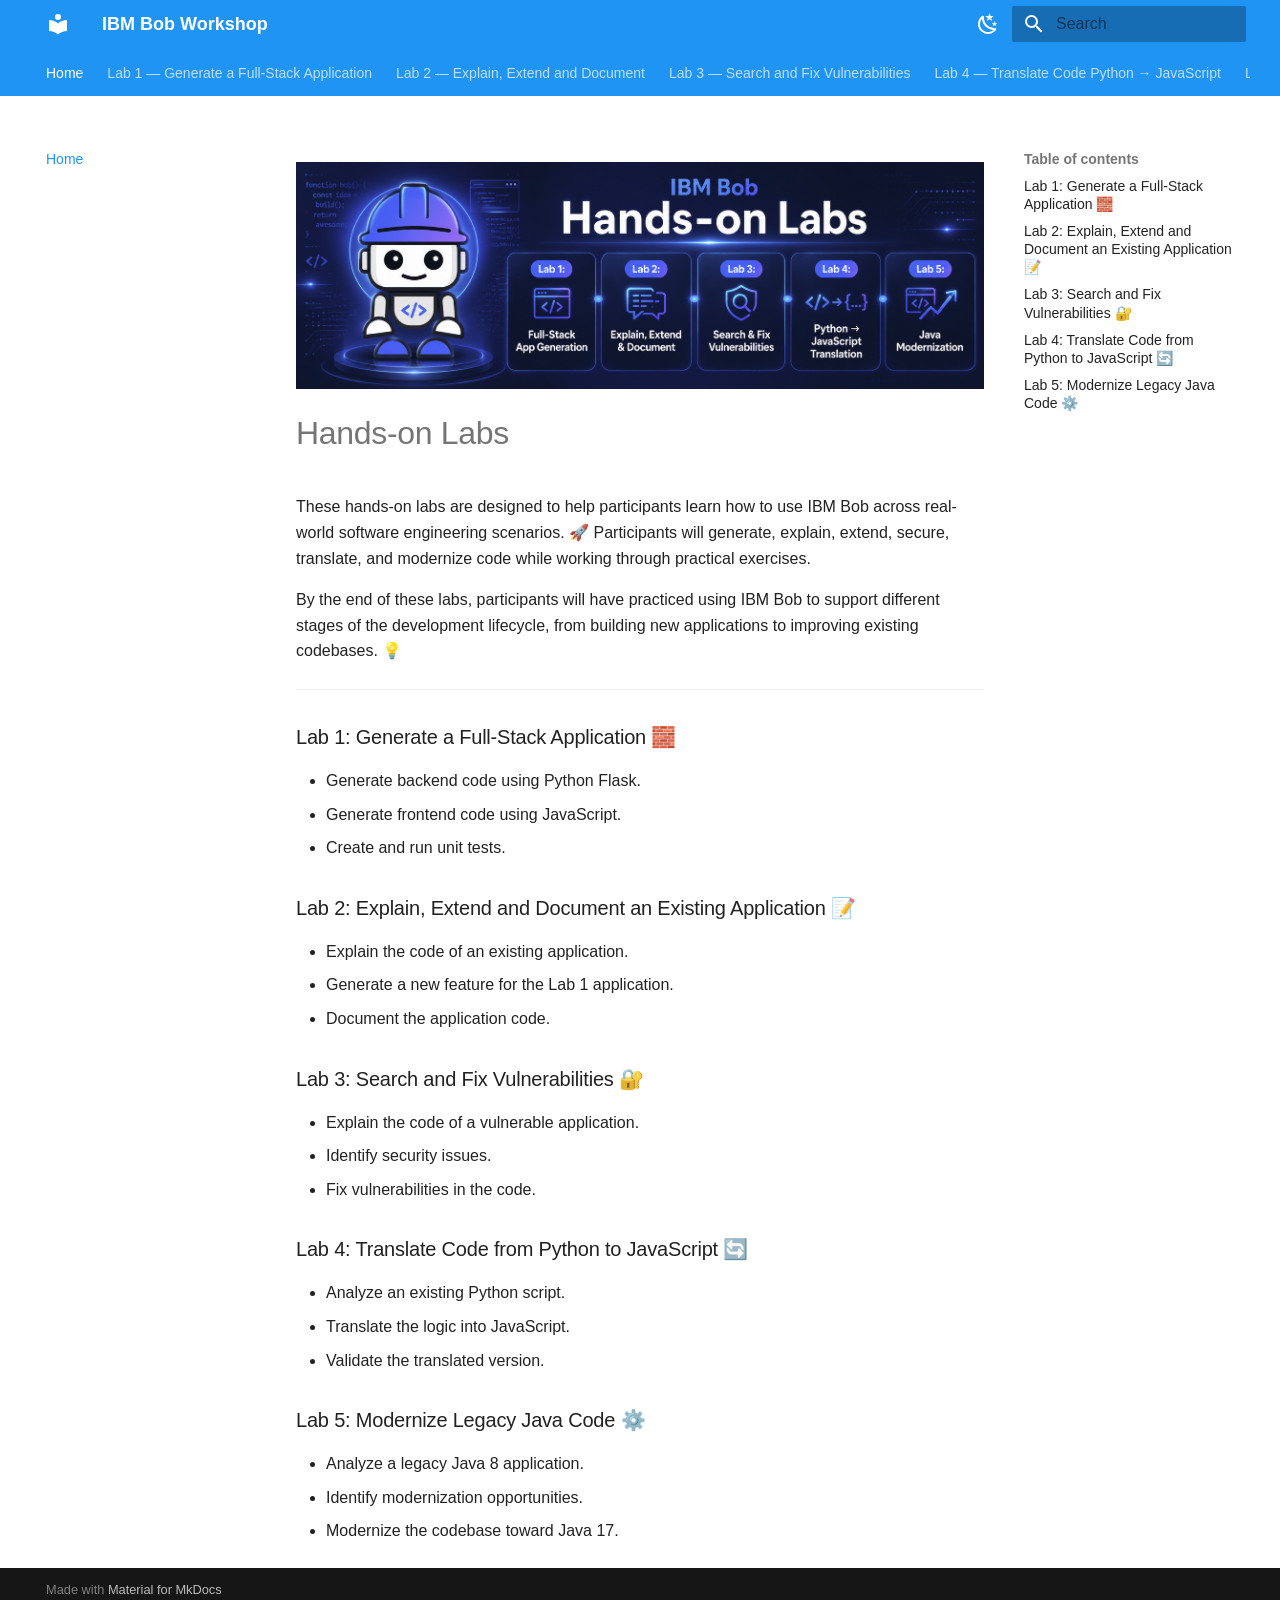
==== commit 04779d8c: "Deployed cfb2cef with MkDocs version: 1.6.1" ====
--- a/index.html
+++ b/index.html
@@ -19,7 +19,7 @@
       
       
       <link rel="icon" href="assets/images/favicon.png">
-      <meta name="generator" content="mkdocs-1.6.1, mkdocs-material-9.7.6">
+      <meta name="generator" content="mkdocs-1.6.1, mkdocs-material-9.7.7">
     
     
       
@@ -27,7 +27,7 @@
       
     
     
-      <link rel="stylesheet" href="assets/stylesheets/main.484c7ddc.min.css">
+      <link rel="stylesheet" href="assets/stylesheets/main.ec1eaa64.min.css">
       
         
         <link rel="stylesheet" href="assets/stylesheets/palette.ab4e12ef.min.css">
@@ -808,7 +808,7 @@
       <script id="__config" type="application/json">{"annotate": null, "base": ".", "features": ["navigation.tabs", "navigation.top", "content.code.copy"], "search": "assets/javascripts/workers/search.2c215733.min.js", "tags": null, "translations": {"clipboard.copied": "Copied to clipboard", "clipboard.copy": "Copy to clipboard", "search.result.more.one": "1 more on this page", "search.result.more.other": "# more on this page", "search.result.none": "No matching documents", "search.result.one": "1 matching document", "search.result.other": "# matching documents", "search.result.placeholder": "Type to start searching", "search.result.term.missing": "Missing", "select.version": "Select version"}, "version": null}</script>
     
     
-      <script src="assets/javascripts/bundle.79ae519e.min.js"></script>
+      <script src="assets/javascripts/bundle.d7400e89.min.js"></script>
       
         <script src="javascripts/quiz.js"></script>
       
--- a/assets/stylesheets/main.ec1eaa64.min.css
+++ b/assets/stylesheets/main.ec1eaa64.min.css
@@ -0,0 +1 @@
+@charset "UTF-8";html{-webkit-text-size-adjust:none;-moz-text-size-adjust:none;text-size-adjust:none;box-sizing:border-box}*,:after,:before{box-sizing:inherit}@media (prefers-reduced-motion){*,:after,:before{transition:none!important}}body{margin:0}a,button,input,label{-webkit-tap-highlight-color:transparent}a{color:inherit;text-decoration:none}hr{border:0;box-sizing:initial;display:block;height:.05rem;overflow:visible;padding:0}small{font-size:80%}sub,sup{line-height:1em}img{border-style:none}table{border-collapse:initial;border-spacing:0}td,th{font-weight:400;vertical-align:top}button{background:#0000;border:0;font-family:inherit;font-size:inherit;margin:0;padding:0}input{border:0;outline:none}:root{--md-primary-fg-color:#4051b5;--md-primary-fg-color--light:#5d6cc0;--md-primary-fg-color--dark:#303fa1;--md-primary-bg-color:#fff;--md-primary-bg-color--light:#ffffffb3;--md-accent-fg-color:#526cfe;--md-accent-fg-color--transparent:#526cfe1a;--md-accent-bg-color:#fff;--md-accent-bg-color--light:#ffffffb3}[data-md-color-scheme=default]{color-scheme:light}[data-md-color-scheme=default] img[src$="#gh-dark-mode-only"],[data-md-color-scheme=default] img[src$="#only-dark"]{display:none}:root,[data-md-color-scheme=default]{--md-hue:225deg;--md-default-fg-color:#000000de;--md-default-fg-color--light:#0000008a;--md-default-fg-color--lighter:#00000052;--md-default-fg-color--lightest:#00000012;--md-default-bg-color:#fff;--md-default-bg-color--light:#ffffffb3;--md-default-bg-color--lighter:#ffffff4d;--md-default-bg-color--lightest:#ffffff1f;--md-code-fg-color:#36464e;--md-code-bg-color:#f5f5f5;--md-code-bg-color--light:#f5f5f5b3;--md-code-bg-color--lighter:#f5f5f54d;--md-code-hl-color:#4287ff;--md-code-hl-color--light:#4287ff1a;--md-code-hl-number-color:#d52a2a;--md-code-hl-special-color:#db1457;--md-code-hl-function-color:#a846b9;--md-code-hl-constant-color:#6e59d9;--md-code-hl-keyword-color:#3f6ec6;--md-code-hl-string-color:#1c7d4d;--md-code-hl-name-color:var(--md-code-fg-color);--md-code-hl-operator-color:var(--md-default-fg-color--light);--md-code-hl-punctuation-color:var(--md-default-fg-color--light);--md-code-hl-comment-color:var(--md-default-fg-color--light);--md-code-hl-generic-color:var(--md-default-fg-color--light);--md-code-hl-variable-color:var(--md-default-fg-color--light);--md-typeset-color:var(--md-default-fg-color);--md-typeset-a-color:var(--md-primary-fg-color);--md-typeset-del-color:#f5503d26;--md-typeset-ins-color:#0bd57026;--md-typeset-kbd-color:#fafafa;--md-typeset-kbd-accent-color:#fff;--md-typeset-kbd-border-color:#b8b8b8;--md-typeset-mark-color:#ffff0080;--md-typeset-table-color:#0000001f;--md-typeset-table-color--light:rgba(0,0,0,.035);--md-admonition-fg-color:var(--md-default-fg-color);--md-admonition-bg-color:var(--md-default-bg-color);--md-warning-fg-color:#000000de;--md-warning-bg-color:#ff9;--md-footer-fg-color:#fff;--md-footer-fg-color--light:#ffffffb3;--md-footer-fg-color--lighter:#ffffff73;--md-footer-bg-color:#000000de;--md-footer-bg-color--dark:#00000052;--md-shadow-z1:0 0.2rem 0.5rem #0000000d,0 0 0.05rem #0000001a;--md-shadow-z2:0 0.2rem 0.5rem #0000001a,0 0 0.05rem #00000040;--md-shadow-z3:0 0.2rem 0.5rem #0003,0 0 0.05rem #00000059}.md-icon svg{fill:currentcolor;display:block;height:1.2rem;width:1.2rem}body{-webkit-font-smoothing:antialiased;-moz-osx-font-smoothing:grayscale;--md-text-font-family:var(--md-text-font,_),-apple-system,BlinkMacSystemFont,Helvetica,Arial,sans-serif;--md-code-font-family:var(--md-code-font,_),SFMono-Regular,Consolas,Menlo,monospace}aside,body,input{font-feature-settings:"kern","liga";color:var(--md-typeset-color);font-family:var(--md-text-font-family)}code,kbd,pre{font-feature-settings:"kern";font-family:var(--md-code-font-family)}:root{--md-typeset-table-sort-icon:url('data:image/svg+xml;charset=utf-8,<svg xmlns="http://www.w3.org/2000/svg" viewBox="0 0 24 24"><path d="m18 21-4-4h3V7h-3l4-4 4 4h-3v10h3M2 19v-2h10v2M2 13v-2h7v2M2 7V5h4v2z"/></svg>');--md-typeset-table-sort-icon--asc:url('data:image/svg+xml;charset=utf-8,<svg xmlns="http://www.w3.org/2000/svg" viewBox="0 0 24 24"><path d="M19 17h3l-4 4-4-4h3V3h2M2 17h10v2H2M6 5v2H2V5m0 6h7v2H2z"/></svg>');--md-typeset-table-sort-icon--desc:url('data:image/svg+xml;charset=utf-8,<svg xmlns="http://www.w3.org/2000/svg" viewBox="0 0 24 24"><path d="M19 7h3l-4-4-4 4h3v14h2M2 17h10v2H2M6 5v2H2V5m0 6h7v2H2z"/></svg>')}.md-typeset{-webkit-print-color-adjust:exact;color-adjust:exact;font-size:.8rem;line-height:1.6;overflow-wrap:break-word}@media print{.md-typeset{font-size:.68rem}}.md-typeset blockquote,.md-typeset dl,.md-typeset figure,.md-typeset ol,.md-typeset pre,.md-typeset ul{margin-bottom:1em;margin-top:1em}.md-typeset h1{color:var(--md-default-fg-color--light);font-size:2em;line-height:1.3;margin:0 0 1.25em}.md-typeset h1,.md-typeset h2{font-weight:300;letter-spacing:-.01em}.md-typeset h2{font-size:1.5625em;line-height:1.4;margin:1.6em 0 .64em}.md-typeset h3{font-size:1.25em;font-weight:400;letter-spacing:-.01em;line-height:1.5;margin:1.6em 0 .8em}.md-typeset h2+h3{margin-top:.8em}.md-typeset h4{font-weight:700;letter-spacing:-.01em;margin:1em 0}.md-typeset h5,.md-typeset h6{color:var(--md-default-fg-color--light);font-size:.8em;font-weight:700;letter-spacing:-.01em;margin:1.25em 0}.md-typeset h5{text-transform:uppercase}.md-typeset h5 code{text-transform:none}.md-typeset hr{border-bottom:.05rem solid var(--md-default-fg-color--lightest);display:flow-root;margin:1.5em 0}.md-typeset a{color:var(--md-typeset-a-color);word-break:break-word}.md-typeset a,.md-typeset a:before{transition:color 125ms}.md-typeset a:focus,.md-typeset a:hover{color:var(--md-accent-fg-color)}.md-typeset a:focus code,.md-typeset a:hover code{background-color:var(--md-accent-fg-color--transparent);color:var(--md-accent-fg-color)}.md-typeset a code{color:var(--md-typeset-a-color)}.md-typeset a.focus-visible{outline-color:var(--md-accent-fg-color);outline-offset:.2rem}.md-typeset code,.md-typeset kbd,.md-typeset pre{color:var(--md-code-fg-color);direction:ltr;font-variant-ligatures:none;transition:background-color 125ms}@media print{.md-typeset code,.md-typeset kbd,.md-typeset pre{white-space:pre-wrap}}.md-typeset code{background-color:var(--md-code-bg-color);border-radius:.1rem;-webkit-box-decoration-break:clone;box-decoration-break:clone;font-size:.85em;padding:0 .2941176471em;transition:color 125ms,background-color 125ms;word-break:break-word}.md-typeset code:not(.focus-visible){-webkit-tap-highlight-color:transparent;outline:none}.md-typeset pre{display:flow-root;line-height:1.4;position:relative}.md-typeset pre>code{-webkit-box-decoration-break:slice;box-decoration-break:slice;box-shadow:none;display:block;margin:0;outline-color:var(--md-accent-fg-color);overflow:auto;padding:.7720588235em 1.1764705882em;scrollbar-color:var(--md-default-fg-color--lighter) #0000;scrollbar-width:thin;touch-action:auto;word-break:normal}.md-typeset pre>code:hover{scrollbar-color:var(--md-accent-fg-color) #0000}.md-typeset pre>code::-webkit-scrollbar{height:.2rem;width:.2rem}.md-typeset pre>code::-webkit-scrollbar-thumb{background-color:var(--md-default-fg-color--lighter)}.md-typeset pre>code::-webkit-scrollbar-thumb:hover{background-color:var(--md-accent-fg-color)}.md-typeset kbd{background-color:var(--md-typeset-kbd-color);border-radius:.1rem;box-shadow:0 .1rem 0 .05rem var(--md-typeset-kbd-border-color),0 .1rem 0 var(--md-typeset-kbd-border-color),0 -.1rem .2rem var(--md-typeset-kbd-accent-color) inset;color:var(--md-default-fg-color);display:inline-block;font-size:.75em;padding:0 .6666666667em;vertical-align:text-top;word-break:break-word}.md-typeset mark{background-color:var(--md-typeset-mark-color);-webkit-box-decoration-break:clone;box-decoration-break:clone;color:inherit;word-break:break-word}.md-typeset abbr{cursor:help;text-decoration:none}.md-typeset [data-preview],.md-typeset abbr{border-bottom:.05rem dotted var(--md-default-fg-color--light)}.md-typeset small{opacity:.75}[dir=ltr] .md-typeset sub,[dir=ltr] .md-typeset sup{margin-left:.078125em}[dir=rtl] .md-typeset sub,[dir=rtl] .md-typeset sup{margin-right:.078125em}[dir=ltr] .md-typeset blockquote{padding-left:.6rem}[dir=rtl] .md-typeset blockquote{padding-right:.6rem}[dir=ltr] .md-typeset blockquote{border-left:.2rem solid var(--md-default-fg-color--lighter)}[dir=rtl] .md-typeset blockquote{border-right:.2rem solid var(--md-default-fg-color--lighter)}.md-typeset blockquote{color:var(--md-default-fg-color--light);margin-left:0;margin-right:0}.md-typeset ul{list-style-type:disc}.md-typeset ul[type]{list-style-type:revert-layer}[dir=ltr] .md-typeset ol,[dir=ltr] .md-typeset ul{margin-left:.625em}[dir=rtl] .md-typeset ol,[dir=rtl] .md-typeset ul{margin-right:.625em}.md-typeset ol,.md-typeset ul{padding:0}.md-typeset ol:not([hidden]),.md-typeset ul:not([hidden]){display:flow-root}.md-typeset ol ol,.md-typeset ul ol{list-style-type:lower-alpha}.md-typeset ol ol ol,.md-typeset ul ol ol{list-style-type:lower-roman}.md-typeset ol ol ol ol,.md-typeset ul ol ol ol{list-style-type:upper-alpha}.md-typeset ol ol ol ol ol,.md-typeset ul ol ol ol ol{list-style-type:upper-roman}.md-typeset ol[type],.md-typeset ul[type]{list-style-type:revert-layer}[dir=ltr] .md-typeset ol li,[dir=ltr] .md-typeset ul li{margin-left:1.25em}[dir=rtl] .md-typeset ol li,[dir=rtl] .md-typeset ul li{margin-right:1.25em}.md-typeset ol li,.md-typeset ul li{margin-bottom:.5em}.md-typeset ol li blockquote,.md-typeset ol li p,.md-typeset ul li blockquote,.md-typeset ul li p{margin:.5em 0}.md-typeset ol li:last-child,.md-typeset ul li:last-child{margin-bottom:0}[dir=ltr] .md-typeset ol li ol,[dir=ltr] .md-typeset ol li ul,[dir=ltr] .md-typeset ul li ol,[dir=ltr] .md-typeset ul li ul{margin-left:.625em}[dir=rtl] .md-typeset ol li ol,[dir=rtl] .md-typeset ol li ul,[dir=rtl] .md-typeset ul li ol,[dir=rtl] .md-typeset ul li ul{margin-right:.625em}.md-typeset ol li ol,.md-typeset ol li ul,.md-typeset ul li ol,.md-typeset ul li ul{margin-bottom:.5em;margin-top:.5em}[dir=ltr] .md-typeset dd{margin-left:1.875em}[dir=rtl] .md-typeset dd{margin-right:1.875em}.md-typeset dd{margin-bottom:1.5em;margin-top:1em}.md-typeset img,.md-typeset svg,.md-typeset video{height:auto;max-width:100%}.md-typeset img[align=left]{margin:1em 1em 1em 0}.md-typeset img[align=right]{margin:1em 0 1em 1em}.md-typeset img[align]:only-child{margin-top:0}.md-typeset figure{display:flow-root;margin:1em auto;max-width:100%;text-align:center;width:fit-content}.md-typeset figure img{display:block;margin:0 auto}.md-typeset figcaption{font-style:italic;margin:1em auto;max-width:24rem}.md-typeset iframe{max-width:100%}.md-typeset table:not([class]){background-color:var(--md-default-bg-color);border:.05rem solid var(--md-typeset-table-color);border-radius:.1rem;display:inline-block;font-size:.64rem;max-width:100%;overflow:auto;touch-action:auto}@media print{.md-typeset table:not([class]){display:table}}.md-typeset table:not([class])+*{margin-top:1.5em}.md-typeset table:not([class]) td>:first-child,.md-typeset table:not([class]) th>:first-child{margin-top:0}.md-typeset table:not([class]) td>:last-child,.md-typeset table:not([class]) th>:last-child{margin-bottom:0}.md-typeset table:not([class]) td:not([align]),.md-typeset table:not([class]) th:not([align]){text-align:left}[dir=rtl] .md-typeset table:not([class]) td:not([align]),[dir=rtl] .md-typeset table:not([class]) th:not([align]){text-align:right}.md-typeset table:not([class]) th{font-weight:700;min-width:5rem;padding:.9375em 1.25em;vertical-align:top}.md-typeset table:not([class]) td{border-top:.05rem solid var(--md-typeset-table-color);padding:.9375em 1.25em;vertical-align:top}.md-typeset table:not([class]) tbody tr{transition:background-color 125ms}.md-typeset table:not([class]) tbody tr:hover{background-color:var(--md-typeset-table-color--light);box-shadow:0 .05rem 0 var(--md-default-bg-color) inset}.md-typeset table:not([class]) a{word-break:normal}.md-typeset table th[role=columnheader]{cursor:pointer}[dir=ltr] .md-typeset table th[role=columnheader]:after{margin-left:.5em}[dir=rtl] .md-typeset table th[role=columnheader]:after{margin-right:.5em}.md-typeset table th[role=columnheader]:after{content:"";display:inline-block;height:1.2em;-webkit-mask-image:var(--md-typeset-table-sort-icon);mask-image:var(--md-typeset-table-sort-icon);-webkit-mask-repeat:no-repeat;mask-repeat:no-repeat;-webkit-mask-size:contain;mask-size:contain;transition:background-color 125ms;vertical-align:text-bottom;width:1.2em}.md-typeset table th[role=columnheader]:hover:after{background-color:var(--md-default-fg-color--lighter)}.md-typeset table th[role=columnheader][aria-sort=ascending]:after{background-color:var(--md-default-fg-color--light);-webkit-mask-image:var(--md-typeset-table-sort-icon--asc);mask-image:var(--md-typeset-table-sort-icon--asc)}.md-typeset table th[role=columnheader][aria-sort=descending]:after{background-color:var(--md-default-fg-color--light);-webkit-mask-image:var(--md-typeset-table-sort-icon--desc);mask-image:var(--md-typeset-table-sort-icon--desc)}.md-typeset__scrollwrap{margin:1em -.8rem;overflow-x:auto;touch-action:auto}.md-typeset__table{display:inline-block;margin-bottom:.5em;padding:0 .8rem}@media print{.md-typeset__table{display:block}}html .md-typeset__table table{display:table;margin:0;overflow:hidden;width:100%}@media screen and (max-width:44.984375em){.md-content__inner>pre{margin:1em -.8rem}.md-content__inner>pre code{border-radius:0}}.md-typeset .md-author{border-radius:100%;display:block;flex-shrink:0;height:1.6rem;overflow:hidden;position:relative;transition:color 125ms,transform 125ms;width:1.6rem}.md-typeset .md-author img{display:block}.md-typeset .md-author--more{background:var(--md-default-fg-color--lightest);color:var(--md-default-fg-color--lighter);font-size:.6rem;font-weight:700;line-height:1.6rem;text-align:center}.md-typeset .md-author--long{height:2.4rem;width:2.4rem}.md-typeset a.md-author{transform:scale(1)}.md-typeset a.md-author img{border-radius:100%;filter:grayscale(100%) opacity(75%);transition:filter 125ms}.md-typeset a.md-author:focus,.md-typeset a.md-author:hover{transform:scale(1.1);z-index:1}.md-typeset a.md-author:focus img,.md-typeset a.md-author:hover img{filter:grayscale(0)}.md-banner{background-color:var(--md-footer-bg-color);color:var(--md-footer-fg-color);overflow:auto}@media print{.md-banner{display:none}}.md-banner--warning{background-color:var(--md-warning-bg-color);color:var(--md-warning-fg-color)}.md-banner__inner{font-size:.7rem;margin:.6rem auto;padding:0 .8rem}[dir=ltr] .md-banner__button{float:right}[dir=rtl] .md-banner__button{float:left}.md-banner__button{color:inherit;cursor:pointer;transition:opacity .25s}.no-js .md-banner__button{display:none}.md-banner__button:hover{opacity:.7}html{font-size:125%;height:100%;overflow-x:hidden}@media screen and (min-width:100em){html{font-size:137.5%}}@media screen and (min-width:125em){html{font-size:150%}}body{background-color:var(--md-default-bg-color);display:flex;flex-direction:column;font-size:.5rem;min-height:100%;position:relative;width:100%}@media print{body{display:block}}@media screen and (max-width:59.984375em){body[data-md-scrolllock]{position:fixed}}.md-grid{margin-left:auto;margin-right:auto;max-width:61rem}.md-container{display:flex;flex-direction:column;flex-grow:1}@media print{.md-container{display:block}}.md-main{flex-grow:1}.md-main__inner{display:flex;height:100%;margin-top:1.5rem}.md-ellipsis{overflow:hidden;text-overflow:ellipsis}.md-toggle{display:none}.md-option{height:0;opacity:0;position:absolute;width:0}.md-option:checked+label:not([hidden]){display:block}.md-option.focus-visible+label{outline-color:var(--md-accent-fg-color);outline-style:auto}.md-skip{background-color:var(--md-default-fg-color);border-radius:.1rem;color:var(--md-default-bg-color);font-size:.64rem;margin:.5rem;opacity:0;outline-color:var(--md-accent-fg-color);padding:.3rem .5rem;position:fixed;transform:translateY(.4rem);z-index:-1}.md-skip:focus{opacity:1;transform:translateY(0);transition:transform .25s cubic-bezier(.4,0,.2,1),opacity 175ms 75ms;z-index:10}@page{margin:25mm}:root{--md-clipboard-icon:url('data:image/svg+xml;charset=utf-8,<svg xmlns="http://www.w3.org/2000/svg" viewBox="0 0 24 24"><path d="M19 21H8V7h11m0-2H8a2 2 0 0 0-2 2v14a2 2 0 0 0 2 2h11a2 2 0 0 0 2-2V7a2 2 0 0 0-2-2m-3-4H4a2 2 0 0 0-2 2v14h2V3h12z"/></svg>')}.md-clipboard{border-radius:.1rem;color:var(--md-default-fg-color--lightest);cursor:pointer;height:1.5em;outline-color:var(--md-accent-fg-color);outline-offset:.1rem;transition:color .25s;width:1.5em;z-index:1}@media print{.md-clipboard{display:none}}.md-clipboard:not(.focus-visible){-webkit-tap-highlight-color:transparent;outline:none}:hover>.md-clipboard{color:var(--md-default-fg-color--light)}.md-clipboard:focus,.md-clipboard:hover{color:var(--md-accent-fg-color)}.md-clipboard:after{background-color:currentcolor;content:"";display:block;height:1.125em;margin:0 auto;-webkit-mask-image:var(--md-clipboard-icon);mask-image:var(--md-clipboard-icon);-webkit-mask-position:center;mask-position:center;-webkit-mask-repeat:no-repeat;mask-repeat:no-repeat;-webkit-mask-size:contain;mask-size:contain;width:1.125em}.md-clipboard--inline{cursor:pointer}.md-clipboard--inline code{transition:color .25s,background-color .25s}.md-clipboard--inline:focus code,.md-clipboard--inline:hover code{background-color:var(--md-accent-fg-color--transparent);color:var(--md-accent-fg-color)}:root{--md-code-select-icon:url('data:image/svg+xml;charset=utf-8,<svg xmlns="http://www.w3.org/2000/svg" viewBox="0 0 24 24"><path d="M19 19h-4v2h4c1.1 0 2-.9 2-2v-4h-2m0-12h-4v2h4v4h2V5c0-1.1-.9-2-2-2M5 5h4V3H5c-1.1 0-2 .9-2 2v4h2m0 6H3v4c0 1.1.9 2 2 2h4v-2H5zm2-4h2v2H7zm4 0h2v2h-2zm4 0h2v2h-2zM7 7h2v2H7zm4 0h2v2h-2zm4 0h2v2h-2zm-8 8h2v2H7zm4 0h2v2h-2zm4 0h2v2h-2z"/></svg>');--md-code-copy-icon:url('data:image/svg+xml;charset=utf-8,<svg xmlns="http://www.w3.org/2000/svg" viewBox="0 0 24 24"><path d="M19 21H8V7h11m0-2H8a2 2 0 0 0-2 2v14a2 2 0 0 0 2 2h11a2 2 0 0 0 2-2V7a2 2 0 0 0-2-2m-3-4H4a2 2 0 0 0-2 2v14h2V3h12z"/></svg>')}.md-typeset .md-code__content{display:grid}.md-code__nav{background-color:var(--md-code-bg-color--lighter);border-radius:.1rem;display:flex;gap:.2rem;padding:.2rem;position:absolute;right:.25em;top:.25em;transition:background-color .25s;z-index:1}:hover>.md-code__nav{background-color:var(--md-code-bg-color--light)}.md-code__button{color:var(--md-default-fg-color--lightest);cursor:pointer;display:block;height:1.5em;outline-color:var(--md-accent-fg-color);outline-offset:.1rem;transition:color .25s;width:1.5em}:hover>*>.md-code__button{color:var(--md-default-fg-color--light)}.md-code__button.focus-visible,.md-code__button:hover{color:var(--md-accent-fg-color)}.md-code__button--active{color:var(--md-default-fg-color)!important}.md-code__button:after{background-color:currentcolor;content:"";display:block;height:1.125em;margin:0 auto;-webkit-mask-position:center;mask-position:center;-webkit-mask-repeat:no-repeat;mask-repeat:no-repeat;-webkit-mask-size:contain;mask-size:contain;width:1.125em}.md-code__button[data-md-type=select]:after{-webkit-mask-image:var(--md-code-select-icon);mask-image:var(--md-code-select-icon)}.md-code__button[data-md-type=copy]:after{-webkit-mask-image:var(--md-code-copy-icon);mask-image:var(--md-code-copy-icon)}@keyframes consent{0%{opacity:0;transform:translateY(100%)}to{opacity:1;transform:translateY(0)}}@keyframes overlay{0%{opacity:0}to{opacity:1}}.md-consent__overlay{animation:overlay .25s both;-webkit-backdrop-filter:blur(.1rem);backdrop-filter:blur(.1rem);background-color:#0000008a;height:100%;opacity:1;position:fixed;top:0;width:100%;z-index:5}.md-consent__inner{animation:consent .5s cubic-bezier(.1,.7,.1,1) both;background-color:var(--md-default-bg-color);border:0;border-radius:.1rem;bottom:0;box-shadow:0 0 .2rem #0000001a,0 .2rem .4rem #0003;max-height:100%;overflow:auto;padding:0;position:fixed;width:100%;z-index:5}.md-consent__form{padding:.8rem}.md-consent__settings{display:none;margin:1em 0}input:checked+.md-consent__settings{display:block}.md-consent__controls{margin-bottom:.8rem}.md-typeset .md-consent__controls .md-button{display:inline}@media screen and (max-width:44.984375em){.md-typeset .md-consent__controls .md-button{display:block;margin-top:.4rem;text-align:center;width:100%}}.md-consent label{cursor:pointer}.md-content{flex-grow:1;min-width:0}.md-content__inner{margin:0 .8rem 1.2rem;padding-top:.6rem}@media screen and (min-width:76.25em){[dir=ltr] .md-sidebar--primary:not([hidden])~.md-content>.md-content__inner{margin-left:1.2rem}[dir=ltr] .md-sidebar--secondary:not([hidden])~.md-content>.md-content__inner,[dir=rtl] .md-sidebar--primary:not([hidden])~.md-content>.md-content__inner{margin-right:1.2rem}[dir=rtl] .md-sidebar--secondary:not([hidden])~.md-content>.md-content__inner{margin-left:1.2rem}}.md-content__inner:before{content:"";display:block;height:.4rem}.md-content__inner>:last-child{margin-bottom:0}[dir=ltr] .md-content__button{float:right}[dir=rtl] .md-content__button{float:left}[dir=ltr] .md-content__button{margin-left:.4rem}[dir=rtl] .md-content__button{margin-right:.4rem}.md-content__button{margin:.4rem 0;padding:0}@media print{.md-content__button{display:none}}.md-typeset .md-content__button{color:var(--md-default-fg-color--lighter)}.md-content__button svg{display:inline;vertical-align:top}[dir=rtl] .md-content__button svg{transform:scaleX(-1)}[dir=ltr] .md-dialog{right:.8rem}[dir=rtl] .md-dialog{left:.8rem}.md-dialog{background-color:var(--md-default-fg-color);border-radius:.1rem;bottom:.8rem;box-shadow:var(--md-shadow-z3);min-width:11.1rem;opacity:0;padding:.4rem .6rem;pointer-events:none;position:fixed;transform:translateY(100%);transition:transform 0ms .4s,opacity .4s;z-index:4}@media print{.md-dialog{display:none}}.md-dialog--active{opacity:1;pointer-events:auto;transform:translateY(0);transition:transform .4s cubic-bezier(.075,.85,.175,1),opacity .4s}.md-dialog__inner{color:var(--md-default-bg-color);font-size:.7rem}.md-feedback{margin:2em 0 1em;text-align:center}.md-feedback fieldset{border:none;margin:0;padding:0}.md-feedback__title{font-weight:700;margin:1em auto}.md-feedback__inner{position:relative}.md-feedback__list{display:flex;flex-wrap:wrap;place-content:baseline center;position:relative}.md-feedback__list:hover .md-icon:not(:disabled){color:var(--md-default-fg-color--lighter)}:disabled .md-feedback__list{min-height:1.8rem}.md-feedback__icon{color:var(--md-default-fg-color--light);cursor:pointer;flex-shrink:0;margin:0 .1rem;transition:color 125ms}.md-feedback__icon:not(:disabled).md-icon:hover{color:var(--md-accent-fg-color)}.md-feedback__icon:disabled{color:var(--md-default-fg-color--lightest);pointer-events:none}.md-feedback__note{opacity:0;position:relative;transform:translateY(.4rem);transition:transform .4s cubic-bezier(.1,.7,.1,1),opacity .15s}.md-feedback__note>*{margin:0 auto;max-width:16rem}:disabled .md-feedback__note{opacity:1;transform:translateY(0)}@media print{.md-feedback{display:none}}.md-footer{background-color:var(--md-footer-bg-color);color:var(--md-footer-fg-color)}@media print{.md-footer{display:none}}.md-footer__inner{justify-content:space-between;overflow:auto;padding:.2rem}.md-footer__inner:not([hidden]){display:flex}.md-footer__link{align-items:end;display:flex;flex-grow:0.01;margin-bottom:.4rem;margin-top:1rem;max-width:100%;outline-color:var(--md-accent-fg-color);overflow:hidden;transition:opacity .25s}.md-footer__link:focus,.md-footer__link:hover{opacity:.7}[dir=rtl] .md-footer__link svg{transform:scaleX(-1)}@media screen and (max-width:44.984375em){.md-footer__link--prev{flex-shrink:0}.md-footer__link--prev .md-footer__title{display:none}}[dir=ltr] .md-footer__link--next{margin-left:auto}[dir=rtl] .md-footer__link--next{margin-right:auto}.md-footer__link--next{text-align:right}[dir=rtl] .md-footer__link--next{text-align:left}.md-footer__title{flex-grow:1;font-size:.9rem;margin-bottom:.7rem;max-width:calc(100% - 2.4rem);padding:0 1rem;white-space:nowrap}.md-footer__button{margin:.2rem;padding:.4rem}.md-footer__direction{font-size:.64rem;opacity:.7}.md-footer-meta{background-color:var(--md-footer-bg-color--dark)}.md-footer-meta__inner{display:flex;flex-wrap:wrap;justify-content:space-between;padding:.2rem}html .md-footer-meta.md-typeset a{color:var(--md-footer-fg-color--light)}html .md-footer-meta.md-typeset a:focus,html .md-footer-meta.md-typeset a:hover{color:var(--md-footer-fg-color)}.md-copyright{color:var(--md-footer-fg-color--lighter);font-size:.64rem;margin:auto .6rem;padding:.4rem 0;width:100%}@media screen and (min-width:45em){.md-copyright{width:auto}}.md-copyright__highlight{color:var(--md-footer-fg-color--light)}.md-social{display:inline-flex;gap:.2rem;margin:0 .4rem;padding:.2rem 0 .6rem}@media screen and (min-width:45em){.md-social{padding:.6rem 0}}.md-social__link{display:inline-block;height:1.6rem;text-align:center;width:1.6rem}.md-social__link:before{line-height:1.9}.md-social__link svg{fill:currentcolor;max-height:.8rem;vertical-align:-25%}.md-typeset .md-button{border:.1rem solid;border-radius:.1rem;color:var(--md-primary-fg-color);cursor:pointer;display:inline-block;font-weight:700;padding:.625em 2em;transition:color 125ms,background-color 125ms,border-color 125ms}.md-typeset .md-button--primary{background-color:var(--md-primary-fg-color);border-color:var(--md-primary-fg-color);color:var(--md-primary-bg-color)}.md-typeset .md-button:focus,.md-typeset .md-button:hover{background-color:var(--md-accent-fg-color);border-color:var(--md-accent-fg-color);color:var(--md-accent-bg-color)}[dir=ltr] .md-typeset .md-input{border-top-left-radius:.1rem}[dir=ltr] .md-typeset .md-input,[dir=rtl] .md-typeset .md-input{border-top-right-radius:.1rem}[dir=rtl] .md-typeset .md-input{border-top-left-radius:.1rem}.md-typeset .md-input{border-bottom:.1rem solid var(--md-default-fg-color--lighter);box-shadow:var(--md-shadow-z1);font-size:.8rem;height:1.8rem;padding:0 .6rem;transition:border .25s,box-shadow .25s}.md-typeset .md-input:focus,.md-typeset .md-input:hover{border-bottom-color:var(--md-accent-fg-color);box-shadow:var(--md-shadow-z2)}.md-typeset .md-input--stretch{width:100%}.md-header{background-color:var(--md-primary-fg-color);box-shadow:0 0 .2rem #0000,0 .2rem .4rem #0000;color:var(--md-primary-bg-color);display:block;left:0;position:sticky;right:0;top:0;z-index:4}@media print{.md-header{display:none}}.md-header[hidden]{transform:translateY(-100%);transition:transform .25s cubic-bezier(.8,0,.6,1),box-shadow .25s}.md-header--shadow{box-shadow:0 0 .2rem #0000001a,0 .2rem .4rem #0003;transition:transform .25s cubic-bezier(.1,.7,.1,1),box-shadow .25s}.md-header__inner{align-items:center;display:flex;padding:0 .2rem}.md-header__button{color:currentcolor;cursor:pointer;margin:.2rem;outline-color:var(--md-accent-fg-color);padding:.4rem;position:relative;transition:opacity .25s;vertical-align:middle;z-index:1}.md-header__button:hover{opacity:.7}.md-header__button:not([hidden]){display:inline-block}.md-header__button:not(.focus-visible){-webkit-tap-highlight-color:transparent;outline:none}.md-header__button.md-logo{margin:.2rem;padding:.4rem}@media screen and (max-width:76.234375em){.md-header__button.md-logo{display:none}}.md-header__button.md-logo img,.md-header__button.md-logo svg{fill:currentcolor;display:block;height:1.2rem;width:auto}@media screen and (min-width:60em){.md-header__button[for=__search]{display:none}}.no-js .md-header__button[for=__search]{display:none}[dir=rtl] .md-header__button[for=__search] svg{transform:scaleX(-1)}@media screen and (min-width:76.25em){.md-header__button[for=__drawer]{display:none}}.md-header__topic{display:flex;max-width:100%;position:absolute;transition:transform .4s cubic-bezier(.1,.7,.1,1),opacity .15s;white-space:nowrap}.md-header__topic+.md-header__topic{opacity:0;pointer-events:none;transform:translateX(1.25rem);transition:transform .4s cubic-bezier(1,.7,.1,.1),opacity .15s;z-index:-1}[dir=rtl] .md-header__topic+.md-header__topic{transform:translateX(-1.25rem)}.md-header__topic:first-child{font-weight:700}[dir=ltr] .md-header__title{margin-left:1rem;margin-right:.4rem}[dir=rtl] .md-header__title{margin-left:.4rem;margin-right:1rem}.md-header__title{flex-grow:1;font-size:.9rem;height:2.4rem;line-height:2.4rem}.md-header__title--active .md-header__topic{opacity:0;pointer-events:none;transform:translateX(-1.25rem);transition:transform .4s cubic-bezier(1,.7,.1,.1),opacity .15s;z-index:-1}[dir=rtl] .md-header__title--active .md-header__topic{transform:translateX(1.25rem)}.md-header__title--active .md-header__topic+.md-header__topic{opacity:1;pointer-events:auto;transform:translateX(0);transition:transform .4s cubic-bezier(.1,.7,.1,1),opacity .15s;z-index:0}.md-header__title>.md-header__ellipsis{height:100%;position:relative;width:100%}.md-header__option{display:flex;flex-shrink:0;max-width:100%;transition:max-width 0ms .25s,opacity .25s .25s;white-space:nowrap}[data-md-toggle=search]:checked~.md-header .md-header__option{max-width:0;opacity:0;transition:max-width 0ms,opacity 0ms}.md-header__option>input{bottom:0}.md-header__source{display:none}@media screen and (min-width:60em){[dir=ltr] .md-header__source{margin-left:1rem}[dir=rtl] .md-header__source{margin-right:1rem}.md-header__source{display:block;max-width:11.7rem;width:11.7rem}}@media screen and (min-width:76.25em){[dir=ltr] .md-header__source{margin-left:1.4rem}[dir=rtl] .md-header__source{margin-right:1.4rem}}.md-meta{color:var(--md-default-fg-color--light);font-size:.7rem;line-height:1.3}.md-meta__list{display:inline-flex;flex-wrap:wrap;list-style:none;margin:0;padding:0}.md-meta__item:not(:last-child):after{content:"·";margin-left:.2rem;margin-right:.2rem}.md-meta__link{color:var(--md-typeset-a-color)}.md-meta__link:focus,.md-meta__link:hover{color:var(--md-accent-fg-color)}.md-draft{background-color:#ff1744;border-radius:.125em;color:#fff;display:inline-block;font-weight:700;padding-left:.5714285714em;padding-right:.5714285714em}:root{--md-nav-icon--prev:url('data:image/svg+xml;charset=utf-8,<svg xmlns="http://www.w3.org/2000/svg" viewBox="0 0 24 24"><path d="M20 11v2H8l5.5 5.5-1.42 1.42L4.16 12l7.92-7.92L13.5 5.5 8 11z"/></svg>');--md-nav-icon--next:url('data:image/svg+xml;charset=utf-8,<svg xmlns="http://www.w3.org/2000/svg" viewBox="0 0 24 24"><path d="M8.59 16.58 13.17 12 8.59 7.41 10 6l6 6-6 6z"/></svg>');--md-toc-icon:url('data:image/svg+xml;charset=utf-8,<svg xmlns="http://www.w3.org/2000/svg" viewBox="0 0 24 24"><path d="M3 9h14V7H3zm0 4h14v-2H3zm0 4h14v-2H3zm16 0h2v-2h-2zm0-10v2h2V7zm0 6h2v-2h-2z"/></svg>')}.md-nav{font-size:.7rem;line-height:1.3}.md-nav__title{color:var(--md-default-fg-color--light);display:block;font-weight:700;overflow:hidden;padding:0 .6rem;text-overflow:ellipsis}.md-nav__title .md-nav__button{display:none}.md-nav__title .md-nav__button img{height:100%;width:auto}.md-nav__title .md-nav__button.md-logo img,.md-nav__title .md-nav__button.md-logo svg{fill:currentcolor;display:block;height:2.4rem;max-width:100%;object-fit:contain;width:auto}.md-nav__list{list-style:none;margin:0;padding:0}.md-nav__link{align-items:flex-start;display:flex;gap:.4rem;margin-top:.625em;scroll-snap-align:start;transition:color 125ms}.md-nav__link--passed,.md-nav__link--passed code{color:var(--md-default-fg-color--light)}.md-nav__item .md-nav__link--active,.md-nav__item .md-nav__link--active code{color:var(--md-typeset-a-color)}.md-nav__link .md-ellipsis{position:relative}.md-nav__link .md-ellipsis code{word-break:normal}[dir=ltr] .md-nav__link .md-icon:last-child{margin-left:auto}[dir=rtl] .md-nav__link .md-icon:last-child{margin-right:auto}.md-nav__link .md-typeset{font-size:.7rem;line-height:1.3}.md-nav__link svg{fill:currentcolor;flex-shrink:0;height:1.3em;position:relative}.md-nav__link[for]:focus,.md-nav__link[for]:hover,.md-nav__link[href]:focus,.md-nav__link[href]:hover{color:var(--md-accent-fg-color);cursor:pointer}.md-nav__link[for]:focus code,.md-nav__link[for]:hover code,.md-nav__link[href]:focus code,.md-nav__link[href]:hover code{background-color:var(--md-accent-fg-color--transparent);color:var(--md-accent-fg-color)}.md-nav__link.focus-visible{outline-color:var(--md-accent-fg-color);outline-offset:.2rem}.md-nav--primary .md-nav__link[for=__toc]{display:none}.md-nav--primary .md-nav__link[for=__toc] .md-icon:after{background-color:currentcolor;display:block;height:100%;-webkit-mask-image:var(--md-toc-icon);mask-image:var(--md-toc-icon);width:100%}.md-nav--primary .md-nav__link[for=__toc]~.md-nav{display:none}.md-nav__container>.md-nav__link{margin-top:0}.md-nav__container>.md-nav__link:first-child{flex-grow:1;min-width:0}.md-nav__icon{flex-shrink:0}.md-nav__source{display:none}@media screen and (max-width:76.234375em){.md-nav--primary,.md-nav--primary .md-nav{background-color:var(--md-default-bg-color);display:flex;flex-direction:column;height:100%;left:0;position:absolute;right:0;top:0;z-index:1}.md-nav--primary .md-nav__item,.md-nav--primary .md-nav__title{font-size:.8rem;line-height:1.5}.md-nav--primary .md-nav__title{background-color:var(--md-default-fg-color--lightest);color:var(--md-default-fg-color--light);cursor:pointer;height:5.6rem;line-height:2.4rem;padding:3rem .8rem .2rem;position:relative;white-space:nowrap}[dir=ltr] .md-nav--primary .md-nav__title .md-nav__icon{left:.4rem}[dir=rtl] .md-nav--primary .md-nav__title .md-nav__icon{right:.4rem}.md-nav--primary .md-nav__title .md-nav__icon{display:block;height:1.2rem;margin:.2rem;position:absolute;top:.4rem;width:1.2rem}.md-nav--primary .md-nav__title .md-nav__icon:after{background-color:currentcolor;content:"";display:block;height:100%;-webkit-mask-image:var(--md-nav-icon--prev);mask-image:var(--md-nav-icon--prev);-webkit-mask-position:center;mask-position:center;-webkit-mask-repeat:no-repeat;mask-repeat:no-repeat;-webkit-mask-size:contain;mask-size:contain;width:100%}.md-nav--primary .md-nav__title~.md-nav__list{background-color:var(--md-default-bg-color);box-shadow:0 .05rem 0 var(--md-default-fg-color--lightest) inset;overflow-y:auto;scroll-snap-type:y mandatory;touch-action:pan-y}.md-nav--primary .md-nav__title~.md-nav__list>:first-child{border-top:0}.md-nav--primary .md-nav__title[for=__drawer]{background-color:var(--md-primary-fg-color);color:var(--md-primary-bg-color);font-weight:700}.md-nav--primary .md-nav__title .md-logo{display:block;left:.2rem;margin:.2rem;padding:.4rem;position:absolute;right:.2rem;top:.2rem}.md-nav--primary .md-nav__list{flex:1}.md-nav--primary .md-nav__item{border-top:.05rem solid var(--md-default-fg-color--lightest)}.md-nav--primary .md-nav__item--active>.md-nav__link{color:var(--md-typeset-a-color)}.md-nav--primary .md-nav__item--active>.md-nav__link:focus,.md-nav--primary .md-nav__item--active>.md-nav__link:hover{color:var(--md-accent-fg-color)}.md-nav--primary .md-nav__link{margin-top:0;padding:.6rem .8rem}.md-nav--primary .md-nav__link svg{margin-top:.1em}.md-nav--primary .md-nav__link>.md-nav__link{padding:0}[dir=ltr] .md-nav--primary .md-nav__link .md-nav__icon{margin-right:-.2rem}[dir=rtl] .md-nav--primary .md-nav__link .md-nav__icon{margin-left:-.2rem}.md-nav--primary .md-nav__link .md-nav__icon{font-size:1.2rem;height:1.2rem;width:1.2rem}.md-nav--primary .md-nav__link .md-nav__icon:after{background-color:currentcolor;content:"";display:block;height:100%;-webkit-mask-image:var(--md-nav-icon--next);mask-image:var(--md-nav-icon--next);-webkit-mask-position:center;mask-position:center;-webkit-mask-repeat:no-repeat;mask-repeat:no-repeat;-webkit-mask-size:contain;mask-size:contain;width:100%}[dir=rtl] .md-nav--primary .md-nav__icon:after{transform:scale(-1)}.md-nav--primary .md-nav--secondary .md-nav{background-color:initial;position:static}[dir=ltr] .md-nav--primary .md-nav--secondary .md-nav .md-nav__link{padding-left:1.4rem}[dir=rtl] .md-nav--primary .md-nav--secondary .md-nav .md-nav__link{padding-right:1.4rem}[dir=ltr] .md-nav--primary .md-nav--secondary .md-nav .md-nav .md-nav__link{padding-left:2rem}[dir=rtl] .md-nav--primary .md-nav--secondary .md-nav .md-nav .md-nav__link{padding-right:2rem}[dir=ltr] .md-nav--primary .md-nav--secondary .md-nav .md-nav .md-nav .md-nav__link{padding-left:2.6rem}[dir=rtl] .md-nav--primary .md-nav--secondary .md-nav .md-nav .md-nav .md-nav__link{padding-right:2.6rem}[dir=ltr] .md-nav--primary .md-nav--secondary .md-nav .md-nav .md-nav .md-nav .md-nav__link{padding-left:3.2rem}[dir=rtl] .md-nav--primary .md-nav--secondary .md-nav .md-nav .md-nav .md-nav .md-nav__link{padding-right:3.2rem}.md-nav--secondary{background-color:initial}.md-nav__toggle~.md-nav{display:flex;opacity:0;transform:translateX(100%);transition:transform .25s cubic-bezier(.8,0,.6,1),opacity 125ms 50ms}[dir=rtl] .md-nav__toggle~.md-nav{transform:translateX(-100%)}.md-nav__toggle:checked~.md-nav{opacity:1;transform:translateX(0);transition:transform .25s cubic-bezier(.4,0,.2,1),opacity 125ms 125ms}.md-nav__toggle:checked~.md-nav>.md-nav__list{backface-visibility:hidden}}@media screen and (max-width:59.984375em){.md-nav--primary .md-nav__link[for=__toc]{display:flex}.md-nav--primary .md-nav__link[for=__toc] .md-icon:after{content:""}.md-nav--primary .md-nav__link[for=__toc]+.md-nav__link{display:none}.md-nav--primary .md-nav__link[for=__toc]~.md-nav{display:flex}.md-nav__source{background-color:var(--md-primary-fg-color--dark);color:var(--md-primary-bg-color);display:block;padding:0 .2rem}}@media screen and (min-width:60em) and (max-width:76.234375em){.md-nav--integrated .md-nav__link[for=__toc]{display:flex}.md-nav--integrated .md-nav__link[for=__toc] .md-icon:after{content:""}.md-nav--integrated .md-nav__link[for=__toc]+.md-nav__link{display:none}.md-nav--integrated .md-nav__link[for=__toc]~.md-nav{display:flex}}@media screen and (min-width:60em){.md-nav{margin-bottom:-.4rem}.md-nav--secondary .md-nav__title{background:var(--md-default-bg-color);box-shadow:0 0 .4rem .4rem var(--md-default-bg-color);position:sticky;top:0;z-index:1}.md-nav--secondary .md-nav__title[for=__toc]{scroll-snap-align:start}.md-nav--secondary .md-nav__title .md-nav__icon{display:none}[dir=ltr] .md-nav--secondary .md-nav__list{padding-left:.6rem}[dir=rtl] .md-nav--secondary .md-nav__list{padding-right:.6rem}.md-nav--secondary .md-nav__list{padding-bottom:.4rem}[dir=ltr] .md-nav--secondary .md-nav__item>.md-nav__link{margin-right:.4rem}[dir=rtl] .md-nav--secondary .md-nav__item>.md-nav__link{margin-left:.4rem}}@media screen and (min-width:76.25em){.md-nav{margin-bottom:-.4rem;transition:max-height .25s cubic-bezier(.86,0,.07,1)}.md-nav--primary .md-nav__title{background:var(--md-default-bg-color);box-shadow:0 0 .4rem .4rem var(--md-default-bg-color);position:sticky;top:0;z-index:1}.md-nav--primary .md-nav__title[for=__drawer]{scroll-snap-align:start}.md-nav--primary .md-nav__title .md-nav__icon{display:none}[dir=ltr] .md-nav--primary .md-nav__list{padding-left:.6rem}[dir=rtl] .md-nav--primary .md-nav__list{padding-right:.6rem}.md-nav--primary .md-nav__list{padding-bottom:.4rem}[dir=ltr] .md-nav--primary .md-nav__item>.md-nav__link{margin-right:.4rem}[dir=rtl] .md-nav--primary .md-nav__item>.md-nav__link{margin-left:.4rem}.md-nav__toggle~.md-nav{display:grid;grid-template-rows:minmax(.4rem,0fr);opacity:0;transition:grid-template-rows .25s cubic-bezier(.86,0,.07,1),opacity .25s,visibility 0ms .25s;visibility:collapse}.md-nav__toggle~.md-nav>.md-nav__list{overflow:hidden}.md-nav__toggle.md-toggle--indeterminate~.md-nav,.md-nav__toggle:checked~.md-nav{grid-template-rows:minmax(.4rem,1fr);opacity:1;transition:grid-template-rows .25s cubic-bezier(.86,0,.07,1),opacity .15s .1s,visibility 0ms;visibility:visible}.md-nav__toggle.md-toggle--indeterminate~.md-nav{transition:none}.md-nav__item--nested>.md-nav>.md-nav__title{display:none}.md-nav__item--section{display:block;margin:1.25em 0}.md-nav__item--section:last-child{margin-bottom:0}.md-nav__item--section>.md-nav__link{font-weight:700}.md-nav__item--section>.md-nav__link[for]{color:var(--md-default-fg-color--light)}.md-nav__item--section>.md-nav__link:not(.md-nav__container){pointer-events:none}.md-nav__item--section>.md-nav__link .md-icon,.md-nav__item--section>.md-nav__link>[for]{display:none}[dir=ltr] .md-nav__item--section>.md-nav{margin-left:-.6rem}[dir=rtl] .md-nav__item--section>.md-nav{margin-right:-.6rem}.md-nav__item--section>.md-nav{display:block;opacity:1;visibility:visible}.md-nav__item--section>.md-nav>.md-nav__list>.md-nav__item{padding:0}.md-nav__icon{border-radius:100%;height:.9rem;transition:background-color .25s;width:.9rem}.md-nav__icon:hover{background-color:var(--md-accent-fg-color--transparent)}.md-nav__icon:after{background-color:currentcolor;border-radius:100%;content:"";display:inline-block;height:100%;-webkit-mask-image:var(--md-nav-icon--next);mask-image:var(--md-nav-icon--next);-webkit-mask-position:center;mask-position:center;-webkit-mask-repeat:no-repeat;mask-repeat:no-repeat;-webkit-mask-size:contain;mask-size:contain;transition:transform .25s;vertical-align:-.1rem;width:100%}[dir=rtl] .md-nav__icon:after{transform:rotate(180deg)}.md-nav__item--nested .md-nav__toggle:checked~.md-nav__link .md-nav__icon:after,.md-nav__item--nested .md-toggle--indeterminate~.md-nav__link .md-nav__icon:after{transform:rotate(90deg)}.md-nav--lifted>.md-nav__list>.md-nav__item,.md-nav--lifted>.md-nav__title{display:none}.md-nav--lifted>.md-nav__list>.md-nav__item--active{display:block}.md-nav--lifted>.md-nav__list>.md-nav__item--active>.md-nav__link{background:var(--md-default-bg-color);box-shadow:0 0 .4rem .4rem var(--md-default-bg-color);margin-top:0;position:sticky;top:0;z-index:1}.md-nav--lifted>.md-nav__list>.md-nav__item--active>.md-nav__link:not(.md-nav__container){pointer-events:none}.md-nav--lifted>.md-nav__list>.md-nav__item--active.md-nav__item--section{margin:0}[dir=ltr] .md-nav--lifted>.md-nav__list>.md-nav__item>.md-nav:not(.md-nav--secondary){margin-left:-.6rem}[dir=rtl] .md-nav--lifted>.md-nav__list>.md-nav__item>.md-nav:not(.md-nav--secondary){margin-right:-.6rem}.md-nav--lifted>.md-nav__list>.md-nav__item>[for]{color:var(--md-default-fg-color--light)}.md-nav--lifted .md-nav[data-md-level="1"]{grid-template-rows:minmax(.4rem,1fr);opacity:1;visibility:visible}[dir=ltr] .md-nav--integrated>.md-nav__list>.md-nav__item--active .md-nav--secondary{border-left:.05rem solid var(--md-primary-fg-color)}[dir=rtl] .md-nav--integrated>.md-nav__list>.md-nav__item--active .md-nav--secondary{border-right:.05rem solid var(--md-primary-fg-color)}.md-nav--integrated>.md-nav__list>.md-nav__item--active .md-nav--secondary{display:block;margin-bottom:1.25em;opacity:1;visibility:visible}.md-nav--integrated>.md-nav__list>.md-nav__item--active .md-nav--secondary>.md-nav__list{overflow:visible;padding-bottom:0}.md-nav--integrated>.md-nav__list>.md-nav__item--active .md-nav--secondary>.md-nav__title{display:none}}.md-pagination{font-size:.8rem;font-weight:700;gap:.4rem}.md-pagination,.md-pagination>*{align-items:center;display:flex;justify-content:center}.md-pagination>*{border-radius:.2rem;height:1.8rem;min-width:1.8rem;text-align:center}.md-pagination__current{background-color:var(--md-default-fg-color--lightest);color:var(--md-default-fg-color--light)}.md-pagination__link{transition:color 125ms,background-color 125ms}.md-pagination__link:focus,.md-pagination__link:hover{background-color:var(--md-accent-fg-color--transparent);color:var(--md-accent-fg-color)}.md-pagination__link:focus svg,.md-pagination__link:hover svg{color:var(--md-accent-fg-color)}.md-pagination__link.focus-visible{outline-color:var(--md-accent-fg-color);outline-offset:.2rem}.md-pagination__link svg{fill:currentcolor;color:var(--md-default-fg-color--lighter);display:block;max-height:100%;width:1.2rem}:root{--md-path-icon:url('data:image/svg+xml;charset=utf-8,<svg xmlns="http://www.w3.org/2000/svg" viewBox="0 0 24 24"><path d="M8.59 16.58 13.17 12 8.59 7.41 10 6l6 6-6 6z"/></svg>')}.md-path{font-size:.7rem;margin:0 .8rem;overflow:auto;padding-top:1.2rem}.md-path:not([hidden]){display:block}@media screen and (min-width:76.25em){.md-path{margin:0 1.2rem}}.md-path__list{align-items:center;display:flex;gap:.2rem;list-style:none;margin:0;padding:0}.md-path__item:not(:first-child){display:inline-flex;gap:.2rem;white-space:nowrap}.md-path__item:not(:first-child):before{background-color:var(--md-default-fg-color--lighter);content:"";display:inline;height:.8rem;-webkit-mask-image:var(--md-path-icon);mask-image:var(--md-path-icon);width:.8rem}.md-path__link{align-items:center;color:var(--md-default-fg-color--light);display:flex}.md-path__link:focus,.md-path__link:hover{color:var(--md-accent-fg-color)}:root{--md-post-pin-icon:url('data:image/svg+xml;charset=utf-8,<svg xmlns="http://www.w3.org/2000/svg" viewBox="0 0 24 24"><path d="M16 12V4h1V2H7v2h1v8l-2 2v2h5.2v6h1.6v-6H18v-2z"/></svg>')}.md-post__back{border-bottom:.05rem solid var(--md-default-fg-color--lightest);margin-bottom:1.2rem;padding-bottom:1.2rem}@media screen and (max-width:76.234375em){.md-post__back{display:none}}[dir=rtl] .md-post__back svg{transform:scaleX(-1)}.md-post__authors{display:flex;flex-direction:column;gap:.6rem;margin:0 .6rem 1.2rem}.md-post .md-post__meta a{transition:color 125ms}.md-post .md-post__meta a:focus,.md-post .md-post__meta a:hover{color:var(--md-accent-fg-color)}.md-post__title{color:var(--md-default-fg-color--light);font-weight:700}.md-post--excerpt{margin-bottom:3.2rem}.md-post--excerpt .md-post__header{align-items:center;display:flex;gap:.6rem;min-height:1.6rem}.md-post--excerpt .md-post__authors{align-items:center;display:inline-flex;flex-direction:row;gap:.2rem;margin:0;min-height:2.4rem}[dir=ltr] .md-post--excerpt .md-post__meta .md-meta__list{margin-right:.4rem}[dir=rtl] .md-post--excerpt .md-post__meta .md-meta__list{margin-left:.4rem}.md-post--excerpt .md-post__content>:first-child{--md-scroll-margin:6rem;margin-top:0}.md-post>.md-nav--secondary{margin:1em 0}.md-pin{background:var(--md-default-fg-color--lightest);border-radius:1rem;margin-top:-.05rem;padding:.2rem}.md-pin:after{background-color:currentcolor;content:"";display:block;height:.6rem;margin:0 auto;-webkit-mask-image:var(--md-post-pin-icon);mask-image:var(--md-post-pin-icon);-webkit-mask-position:center;mask-position:center;-webkit-mask-repeat:no-repeat;mask-repeat:no-repeat;-webkit-mask-size:contain;mask-size:contain;width:.6rem}.md-profile{align-items:center;display:flex;font-size:.7rem;gap:.6rem;line-height:1.4;width:100%}.md-profile__description{flex-grow:1}.md-content--post{display:flex}@media screen and (max-width:76.234375em){.md-content--post{flex-flow:column-reverse}}.md-content--post>.md-content__inner{flex-grow:1;min-width:0}@media screen and (min-width:76.25em){[dir=ltr] .md-content--post>.md-content__inner{margin-left:1.2rem}[dir=rtl] .md-content--post>.md-content__inner{margin-right:1.2rem}}@media screen and (max-width:76.234375em){.md-sidebar.md-sidebar--post{padding:0;position:static;width:100%}.md-sidebar.md-sidebar--post .md-sidebar__scrollwrap{overflow:visible}.md-sidebar.md-sidebar--post .md-sidebar__inner{padding:0}.md-sidebar.md-sidebar--post .md-post__meta{margin-left:.6rem;margin-right:.6rem}.md-sidebar.md-sidebar--post .md-nav__item{border:none;display:inline}.md-sidebar.md-sidebar--post .md-nav__list{display:inline-flex;flex-wrap:wrap;gap:.6rem;padding-bottom:.6rem;padding-top:.6rem}.md-sidebar.md-sidebar--post .md-nav__link{padding:0}.md-sidebar.md-sidebar--post .md-nav{height:auto;margin-bottom:0;position:static}}:root{--md-progress-value:0;--md-progress-delay:400ms}.md-progress{background:var(--md-primary-bg-color);height:.075rem;opacity:min(clamp(0,var(--md-progress-value),1),clamp(0,100 - var(--md-progress-value),1));position:fixed;top:0;transform:scaleX(calc(var(--md-progress-value)*1%));transform-origin:left;transition:transform .5s cubic-bezier(.19,1,.22,1),opacity .25s var(--md-progress-delay);width:100%;z-index:4}:root{--md-search-result-icon:url('data:image/svg+xml;charset=utf-8,<svg xmlns="http://www.w3.org/2000/svg" viewBox="0 0 24 24"><path d="M14 2H6a2 2 0 0 0-2 2v16a2 2 0 0 0 2 2h7c-.41-.25-.8-.56-1.14-.9-.33-.33-.61-.7-.86-1.1H6V4h7v5h5v1.18c.71.16 1.39.43 2 .82V8zm6.31 16.9c1.33-2.11.69-4.9-1.4-6.22-2.11-1.33-4.91-.68-6.22 1.4-1.34 2.11-.69 4.89 1.4 6.22 1.46.93 3.32.93 4.79.02L22 23.39 23.39 22zm-3.81.1a2.5 2.5 0 0 1-2.5-2.5 2.5 2.5 0 0 1 2.5-2.5 2.5 2.5 0 0 1 2.5 2.5 2.5 2.5 0 0 1-2.5 2.5"/></svg>')}.md-search{position:relative}@media screen and (min-width:60em){.md-search{padding:.2rem 0}}.no-js .md-search{display:none}.md-search__overlay{opacity:0;z-index:1}@media screen and (max-width:59.984375em){[dir=ltr] .md-search__overlay{left:-2.2rem}[dir=rtl] .md-search__overlay{right:-2.2rem}.md-search__overlay{background-color:var(--md-default-bg-color);border-radius:1rem;height:2rem;overflow:hidden;pointer-events:none;position:absolute;top:-1rem;transform-origin:center;transition:transform .3s .1s,opacity .2s .2s;width:2rem}[data-md-toggle=search]:checked~.md-header .md-search__overlay{opacity:1;transition:transform .4s,opacity .1s}}@media screen and (min-width:60em){[dir=ltr] .md-search__overlay{left:0}[dir=rtl] .md-search__overlay{right:0}.md-search__overlay{background-color:#0000008a;cursor:pointer;height:0;position:fixed;top:0;transition:width 0ms .25s,height 0ms .25s,opacity .25s;width:0}[data-md-toggle=search]:checked~.md-header .md-search__overlay{height:200vh;opacity:1;transition:width 0ms,height 0ms,opacity .25s;width:100%}}@media screen and (max-width:29.984375em){[data-md-toggle=search]:checked~.md-header .md-search__overlay{transform:scale(45)}}@media screen and (min-width:30em) and (max-width:44.984375em){[data-md-toggle=search]:checked~.md-header .md-search__overlay{transform:scale(60)}}@media screen and (min-width:45em) and (max-width:59.984375em){[data-md-toggle=search]:checked~.md-header .md-search__overlay{transform:scale(75)}}.md-search__inner{backface-visibility:hidden}@media screen and (max-width:59.984375em){[dir=ltr] .md-search__inner{left:0}[dir=rtl] .md-search__inner{right:0}.md-search__inner{height:0;opacity:0;overflow:hidden;position:fixed;top:0;transform:translateX(5%);transition:width 0ms .3s,height 0ms .3s,transform .15s cubic-bezier(.4,0,.2,1) .15s,opacity .15s .15s;width:0;z-index:2}[dir=rtl] .md-search__inner{transform:translateX(-5%)}[data-md-toggle=search]:checked~.md-header .md-search__inner{height:100%;opacity:1;transform:translateX(0);transition:width 0ms 0ms,height 0ms 0ms,transform .15s cubic-bezier(.1,.7,.1,1) .15s,opacity .15s .15s;width:100%}}@media screen and (min-width:60em){[dir=ltr] .md-search__inner{float:right}[dir=rtl] .md-search__inner{float:left}.md-search__inner{padding:.1rem 0;position:relative;transition:width .25s cubic-bezier(.1,.7,.1,1);width:11.7rem}}@media screen and (min-width:60em) and (max-width:76.234375em){[data-md-toggle=search]:checked~.md-header .md-search__inner{width:23.4rem}}@media screen and (min-width:76.25em){[data-md-toggle=search]:checked~.md-header .md-search__inner{width:34.4rem}}.md-search__form{background-color:var(--md-default-bg-color);box-shadow:0 0 .6rem #0000;height:2.4rem;position:relative;transition:color .25s,background-color .25s;z-index:2}@media screen and (min-width:60em){.md-search__form{background-color:#00000042;border-radius:.1rem;height:1.8rem}.md-search__form:hover{background-color:#ffffff1f}}[data-md-toggle=search]:checked~.md-header .md-search__form{background-color:var(--md-default-bg-color);border-radius:.1rem .1rem 0 0;box-shadow:0 0 .6rem #00000012;color:var(--md-default-fg-color)}[dir=ltr] .md-search__input{padding-left:3.6rem;padding-right:2.2rem}[dir=rtl] .md-search__input{padding-left:2.2rem;padding-right:3.6rem}.md-search__input{background:#0000;font-size:.9rem;height:100%;position:relative;text-overflow:ellipsis;width:100%;z-index:2}.md-search__input::placeholder{transition:color .25s}.md-search__input::placeholder,.md-search__input~.md-search__icon{color:var(--md-default-fg-color--light)}.md-search__input::-ms-clear{display:none}@media screen and (max-width:59.984375em){.md-search__input{font-size:.9rem;height:2.4rem;width:100%}}@media screen and (min-width:60em){[dir=ltr] .md-search__input{padding-left:2.2rem}[dir=rtl] .md-search__input{padding-right:2.2rem}.md-search__input{color:inherit;font-size:.8rem}.md-search__input::placeholder{color:var(--md-primary-bg-color--light)}.md-search__input+.md-search__icon{color:var(--md-primary-bg-color)}[data-md-toggle=search]:checked~.md-header .md-search__input{text-overflow:clip}[data-md-toggle=search]:checked~.md-header .md-search__input+.md-search__icon{color:var(--md-default-fg-color--light)}[data-md-toggle=search]:checked~.md-header .md-search__input::placeholder{color:#0000}}.md-search__icon{cursor:pointer;display:inline-block;height:1.2rem;transition:color .25s,opacity .25s;width:1.2rem}.md-search__icon:hover{opacity:.7}[dir=ltr] .md-search__icon[for=__search]{left:.5rem}[dir=rtl] .md-search__icon[for=__search]{right:.5rem}.md-search__icon[for=__search]{position:absolute;top:.3rem;z-index:2}[dir=rtl] .md-search__icon[for=__search] svg{transform:scaleX(-1)}@media screen and (max-width:59.984375em){[dir=ltr] .md-search__icon[for=__search]{left:.8rem}[dir=rtl] .md-search__icon[for=__search]{right:.8rem}.md-search__icon[for=__search]{top:.6rem}.md-search__icon[for=__search] svg:first-child{display:none}}@media screen and (min-width:60em){.md-search__icon[for=__search]{pointer-events:none}.md-search__icon[for=__search] svg:last-child{display:none}}[dir=ltr] .md-search__options{right:.5rem}[dir=rtl] .md-search__options{left:.5rem}.md-search__options{pointer-events:none;position:absolute;top:.3rem;z-index:2}@media screen and (max-width:59.984375em){[dir=ltr] .md-search__options{right:.8rem}[dir=rtl] .md-search__options{left:.8rem}.md-search__options{top:.6rem}}[dir=ltr] .md-search__options>.md-icon{margin-left:.2rem}[dir=rtl] .md-search__options>.md-icon{margin-right:.2rem}.md-search__options>.md-icon{color:var(--md-default-fg-color--light);opacity:0;transform:scale(.75);transition:transform .15s cubic-bezier(.1,.7,.1,1),opacity .15s}.md-search__options>.md-icon:not(.focus-visible){-webkit-tap-highlight-color:transparent;outline:none}[data-md-toggle=search]:checked~.md-header .md-search__input:valid~.md-search__options>.md-icon{opacity:1;pointer-events:auto;transform:scale(1)}[data-md-toggle=search]:checked~.md-header .md-search__input:valid~.md-search__options>.md-icon:hover{opacity:.7}[dir=ltr] .md-search__suggest{padding-left:3.6rem;padding-right:2.2rem}[dir=rtl] .md-search__suggest{padding-left:2.2rem;padding-right:3.6rem}.md-search__suggest{align-items:center;color:var(--md-default-fg-color--lighter);display:flex;font-size:.9rem;height:100%;opacity:0;position:absolute;top:0;transition:opacity 50ms;white-space:pre;width:100%}@media screen and (min-width:60em){[dir=ltr] .md-search__suggest{padding-left:2.2rem}[dir=rtl] .md-search__suggest{padding-right:2.2rem}.md-search__suggest{font-size:.8rem}}[data-md-toggle=search]:checked~.md-header .md-search__suggest{opacity:1;transition:opacity .3s .1s}[dir=ltr] .md-search__output{border-bottom-left-radius:.1rem}[dir=ltr] .md-search__output,[dir=rtl] .md-search__output{border-bottom-right-radius:.1rem}[dir=rtl] .md-search__output{border-bottom-left-radius:.1rem}.md-search__output{overflow:hidden;position:absolute;width:100%;z-index:1}@media screen and (max-width:59.984375em){.md-search__output{bottom:0;top:2.4rem}}@media screen and (min-width:60em){.md-search__output{opacity:0;top:1.9rem;transition:opacity .4s}[data-md-toggle=search]:checked~.md-header .md-search__output{box-shadow:var(--md-shadow-z3);opacity:1}}.md-search__scrollwrap{backface-visibility:hidden;background-color:var(--md-default-bg-color);height:100%;overflow-y:auto;touch-action:pan-y}@media (-webkit-max-device-pixel-ratio:1),(max-resolution:1dppx){.md-search__scrollwrap{transform:translateZ(0)}}@media screen and (min-width:60em) and (max-width:76.234375em){.md-search__scrollwrap{width:23.4rem}}@media screen and (min-width:76.25em){.md-search__scrollwrap{width:34.4rem}}@media screen and (min-width:60em){.md-search__scrollwrap{max-height:0;scrollbar-color:var(--md-default-fg-color--lighter) #0000;scrollbar-width:thin}[data-md-toggle=search]:checked~.md-header .md-search__scrollwrap{max-height:75vh}.md-search__scrollwrap:hover{scrollbar-color:var(--md-accent-fg-color) #0000}.md-search__scrollwrap::-webkit-scrollbar{height:.2rem;width:.2rem}.md-search__scrollwrap::-webkit-scrollbar-thumb{background-color:var(--md-default-fg-color--lighter)}.md-search__scrollwrap::-webkit-scrollbar-thumb:hover{background-color:var(--md-accent-fg-color)}}.md-search-result{color:var(--md-default-fg-color);word-break:break-word}.md-search-result__meta{background-color:var(--md-default-fg-color--lightest);color:var(--md-default-fg-color--light);font-size:.64rem;line-height:1.8rem;padding:0 .8rem;scroll-snap-align:start}@media screen and (min-width:60em){[dir=ltr] .md-search-result__meta{padding-left:2.2rem}[dir=rtl] .md-search-result__meta{padding-right:2.2rem}}.md-search-result__list{list-style:none;margin:0;padding:0;-webkit-user-select:none;user-select:none}.md-search-result__item{box-shadow:0 -.05rem var(--md-default-fg-color--lightest)}.md-search-result__item:first-child{box-shadow:none}.md-search-result__link{display:block;outline:none;scroll-snap-align:start;transition:background-color .25s}.md-search-result__link:focus,.md-search-result__link:hover{background-color:var(--md-accent-fg-color--transparent)}.md-search-result__link:last-child p:last-child{margin-bottom:.6rem}.md-search-result__more>summary{cursor:pointer;display:block;outline:none;position:sticky;scroll-snap-align:start;top:0;z-index:1}.md-search-result__more>summary::marker{display:none}.md-search-result__more>summary::-webkit-details-marker{display:none}.md-search-result__more>summary>div{color:var(--md-typeset-a-color);font-size:.64rem;padding:.75em .8rem;transition:color .25s,background-color .25s}@media screen and (min-width:60em){[dir=ltr] .md-search-result__more>summary>div{padding-left:2.2rem}[dir=rtl] .md-search-result__more>summary>div{padding-right:2.2rem}}.md-search-result__more>summary:focus>div,.md-search-result__more>summary:hover>div{background-color:var(--md-accent-fg-color--transparent);color:var(--md-accent-fg-color)}.md-search-result__more[open]>summary{background-color:var(--md-default-bg-color)}.md-search-result__article{overflow:hidden;padding:0 .8rem;position:relative}@media screen and (min-width:60em){[dir=ltr] .md-search-result__article{padding-left:2.2rem}[dir=rtl] .md-search-result__article{padding-right:2.2rem}}[dir=ltr] .md-search-result__icon{left:0}[dir=rtl] .md-search-result__icon{right:0}.md-search-result__icon{color:var(--md-default-fg-color--light);height:1.2rem;margin:.5rem;position:absolute;width:1.2rem}@media screen and (max-width:59.984375em){.md-search-result__icon{display:none}}.md-search-result__icon:after{background-color:currentcolor;content:"";display:inline-block;height:100%;-webkit-mask-image:var(--md-search-result-icon);mask-image:var(--md-search-result-icon);-webkit-mask-position:center;mask-position:center;-webkit-mask-repeat:no-repeat;mask-repeat:no-repeat;-webkit-mask-size:contain;mask-size:contain;width:100%}[dir=rtl] .md-search-result__icon:after{transform:scaleX(-1)}.md-search-result .md-typeset{color:var(--md-default-fg-color--light);font-size:.64rem;line-height:1.6}.md-search-result .md-typeset h1{color:var(--md-default-fg-color);font-size:.8rem;font-weight:400;line-height:1.4;margin:.55rem 0}.md-search-result .md-typeset h1 mark{text-decoration:none}.md-search-result .md-typeset h2{color:var(--md-default-fg-color);font-size:.64rem;font-weight:700;line-height:1.6;margin:.5em 0}.md-search-result .md-typeset h2 mark{text-decoration:none}.md-search-result__terms{color:var(--md-default-fg-color);display:block;font-size:.64rem;font-style:italic;margin:.5em 0}.md-search-result mark{background-color:initial;color:var(--md-accent-fg-color);text-decoration:underline}.md-select{position:relative;z-index:1}.md-select__inner{background-color:var(--md-default-bg-color);border-radius:.1rem;box-shadow:var(--md-shadow-z2);color:var(--md-default-fg-color);left:50%;margin-top:.2rem;max-height:0;opacity:0;position:absolute;top:calc(100% - .2rem);transform:translate3d(-50%,.3rem,0);transition:transform .25s 375ms,opacity .25s .25s,max-height 0ms .5s}.md-select:focus-within .md-select__inner,.md-select:hover .md-select__inner{max-height:10rem;opacity:1;transform:translate3d(-50%,0,0);transition:transform .25s cubic-bezier(.1,.7,.1,1),opacity .25s,max-height 0ms}.md-select__inner:after{border-bottom:.2rem solid #0000;border-bottom-color:var(--md-default-bg-color);border-left:.2rem solid #0000;border-right:.2rem solid #0000;border-top:0;content:"";height:0;left:50%;margin-left:-.2rem;margin-top:-.2rem;position:absolute;top:0;width:0}.md-select__list{border-radius:.1rem;font-size:.8rem;list-style-type:none;margin:0;max-height:inherit;overflow:auto;padding:0}.md-select__item{line-height:1.8rem}[dir=ltr] .md-select__link{padding-left:.6rem;padding-right:1.2rem}[dir=rtl] .md-select__link{padding-left:1.2rem;padding-right:.6rem}.md-select__link{cursor:pointer;display:block;outline:none;scroll-snap-align:start;transition:background-color .25s,color .25s;width:100%}.md-select__link:focus,.md-select__link:hover{color:var(--md-accent-fg-color)}.md-select__link:focus{background-color:var(--md-default-fg-color--lightest)}.md-sidebar{align-self:flex-start;flex-shrink:0;padding:1.2rem 0;position:sticky;top:2.4rem;width:12.1rem}@media print{.md-sidebar{display:none}}@media screen and (max-width:76.234375em){[dir=ltr] .md-sidebar--primary{left:-12.1rem}[dir=rtl] .md-sidebar--primary{right:-12.1rem}.md-sidebar--primary{background-color:var(--md-default-bg-color);display:block;height:100%;position:fixed;top:0;transform:translateX(0);transition:transform .25s cubic-bezier(.4,0,.2,1),box-shadow .25s;width:12.1rem;z-index:5}[data-md-toggle=drawer]:checked~.md-container .md-sidebar--primary{box-shadow:var(--md-shadow-z3);transform:translateX(12.1rem)}[dir=rtl] [data-md-toggle=drawer]:checked~.md-container .md-sidebar--primary{transform:translateX(-12.1rem)}.md-sidebar--primary .md-sidebar__scrollwrap{bottom:0;left:0;margin:0;overflow:hidden;position:absolute;right:0;scroll-snap-type:none;top:0}}@media screen and (min-width:76.25em){.md-sidebar{height:0}.no-js .md-sidebar{height:auto}.md-header--lifted~.md-container .md-sidebar{top:4.8rem}}.md-sidebar--secondary{display:none;order:2}@media screen and (min-width:60em){.md-sidebar--secondary{height:0}.no-js .md-sidebar--secondary{height:auto}.md-sidebar--secondary:not([hidden]){display:block}.md-sidebar--secondary .md-sidebar__scrollwrap{touch-action:pan-y}}.md-sidebar__scrollwrap{backface-visibility:hidden;margin:0 .2rem;overflow-y:auto;scrollbar-color:var(--md-default-fg-color--lighter) #0000}@media screen and (min-width:60em){.md-sidebar__scrollwrap{scrollbar-gutter:stable;scrollbar-width:thin}}.md-sidebar__scrollwrap::-webkit-scrollbar{height:.2rem;width:.2rem}.md-sidebar__scrollwrap:focus-within,.md-sidebar__scrollwrap:hover{scrollbar-color:var(--md-accent-fg-color) #0000}.md-sidebar__scrollwrap:focus-within::-webkit-scrollbar-thumb,.md-sidebar__scrollwrap:hover::-webkit-scrollbar-thumb{background-color:var(--md-default-fg-color--lighter)}.md-sidebar__scrollwrap:focus-within::-webkit-scrollbar-thumb:hover,.md-sidebar__scrollwrap:hover::-webkit-scrollbar-thumb:hover{background-color:var(--md-accent-fg-color)}@supports selector(::-webkit-scrollbar){.md-sidebar__scrollwrap{scrollbar-gutter:auto}[dir=ltr] .md-sidebar__inner{padding-right:calc(100% - 11.5rem)}[dir=rtl] .md-sidebar__inner{padding-left:calc(100% - 11.5rem)}}@media screen and (max-width:76.234375em){.md-overlay{background-color:#0000008a;height:0;opacity:0;position:fixed;top:0;transition:width 0ms .25s,height 0ms .25s,opacity .25s;width:0;z-index:5}[data-md-toggle=drawer]:checked~.md-overlay{height:100%;opacity:1;transition:width 0ms,height 0ms,opacity .25s;width:100%}}@keyframes facts{0%{height:0}to{height:.65rem}}@keyframes fact{0%{opacity:0;transform:translateY(100%)}50%{opacity:0}to{opacity:1;transform:translateY(0)}}:root{--md-source-forks-icon:url('data:image/svg+xml;charset=utf-8,<svg xmlns="http://www.w3.org/2000/svg" viewBox="0 0 16 16"><path d="M5 5.372v.878c0 .414.336.75.75.75h4.5a.75.75 0 0 0 .75-.75v-.878a2.25 2.25 0 1 1 1.5 0v.878a2.25 2.25 0 0 1-2.25 2.25h-1.5v2.128a2.251 2.251 0 1 1-1.5 0V8.5h-1.5A2.25 2.25 0 0 1 3.5 6.25v-.878a2.25 2.25 0 1 1 1.5 0M5 3.25a.75.75 0 1 0-1.5 0 .75.75 0 0 0 1.5 0m6.75.75a.75.75 0 1 0 0-1.5.75.75 0 0 0 0 1.5m-3 8.75a.75.75 0 1 0-1.5 0 .75.75 0 0 0 1.5 0"/></svg>');--md-source-repositories-icon:url('data:image/svg+xml;charset=utf-8,<svg xmlns="http://www.w3.org/2000/svg" viewBox="0 0 16 16"><path d="M2 2.5A2.5 2.5 0 0 1 4.5 0h8.75a.75.75 0 0 1 .75.75v12.5a.75.75 0 0 1-.75.75h-2.5a.75.75 0 0 1 0-1.5h1.75v-2h-8a1 1 0 0 0-.714 1.7.75.75 0 1 1-1.072 1.05A2.5 2.5 0 0 1 2 11.5Zm10.5-1h-8a1 1 0 0 0-1 1v6.708A2.5 2.5 0 0 1 4.5 9h8ZM5 12.25a.25.25 0 0 1 .25-.25h3.5a.25.25 0 0 1 .25.25v3.25a.25.25 0 0 1-.4.2l-1.45-1.087a.25.25 0 0 0-.3 0L5.4 15.7a.25.25 0 0 1-.4-.2Z"/></svg>');--md-source-stars-icon:url('data:image/svg+xml;charset=utf-8,<svg xmlns="http://www.w3.org/2000/svg" viewBox="0 0 16 16"><path d="M8 .25a.75.75 0 0 1 .673.418l1.882 3.815 4.21.612a.75.75 0 0 1 .416 1.279l-3.046 2.97.719 4.192a.751.751 0 0 1-1.088.791L8 12.347l-3.766 1.98a.75.75 0 0 1-1.088-.79l.72-4.194L.818 6.374a.75.75 0 0 1 .416-1.28l4.21-.611L7.327.668A.75.75 0 0 1 8 .25m0 2.445L6.615 5.5a.75.75 0 0 1-.564.41l-3.097.45 2.24 2.184a.75.75 0 0 1 .216.664l-.528 3.084 2.769-1.456a.75.75 0 0 1 .698 0l2.77 1.456-.53-3.084a.75.75 0 0 1 .216-.664l2.24-2.183-3.096-.45a.75.75 0 0 1-.564-.41z"/></svg>');--md-source-version-icon:url('data:image/svg+xml;charset=utf-8,<svg xmlns="http://www.w3.org/2000/svg" viewBox="0 0 16 16"><path d="M1 7.775V2.75C1 1.784 1.784 1 2.75 1h5.025c.464 0 .91.184 1.238.513l6.25 6.25a1.75 1.75 0 0 1 0 2.474l-5.026 5.026a1.75 1.75 0 0 1-2.474 0l-6.25-6.25A1.75 1.75 0 0 1 1 7.775m1.5 0c0 .066.026.13.073.177l6.25 6.25a.25.25 0 0 0 .354 0l5.025-5.025a.25.25 0 0 0 0-.354l-6.25-6.25a.25.25 0 0 0-.177-.073H2.75a.25.25 0 0 0-.25.25ZM6 5a1 1 0 1 1 0 2 1 1 0 0 1 0-2"/></svg>')}.md-source{backface-visibility:hidden;display:block;font-size:.65rem;line-height:1.2;outline-color:var(--md-accent-fg-color);transition:opacity .25s;white-space:nowrap}.md-source:hover{opacity:.7}.md-source__icon{display:inline-block;height:2.4rem;vertical-align:middle;width:2rem}[dir=ltr] .md-source__icon svg{margin-left:.6rem}[dir=rtl] .md-source__icon svg{margin-right:.6rem}.md-source__icon svg{margin-top:.6rem}[dir=ltr] .md-source__icon+.md-source__repository{padding-left:2rem}[dir=rtl] .md-source__icon+.md-source__repository{padding-right:2rem}[dir=ltr] .md-source__icon+.md-source__repository{margin-left:-2rem}[dir=rtl] .md-source__icon+.md-source__repository{margin-right:-2rem}[dir=ltr] .md-source__repository{margin-left:.6rem}[dir=rtl] .md-source__repository{margin-right:.6rem}.md-source__repository{display:inline-block;max-width:calc(100% - 1.2rem);overflow:hidden;text-overflow:ellipsis;vertical-align:middle}.md-source__facts{display:flex;font-size:.55rem;gap:.4rem;list-style-type:none;margin:.1rem 0 0;opacity:.75;overflow:hidden;padding:0;width:100%}.md-source__repository--active .md-source__facts{animation:facts .25s ease-in}.md-source__fact{overflow:hidden;text-overflow:ellipsis}.md-source__repository--active .md-source__fact{animation:fact .4s ease-out}[dir=ltr] .md-source__fact:before{margin-right:.1rem}[dir=rtl] .md-source__fact:before{margin-left:.1rem}.md-source__fact:before{background-color:currentcolor;content:"";display:inline-block;height:.6rem;-webkit-mask-position:center;mask-position:center;-webkit-mask-repeat:no-repeat;mask-repeat:no-repeat;-webkit-mask-size:contain;mask-size:contain;vertical-align:text-top;width:.6rem}.md-source__fact:nth-child(1n+2){flex-shrink:0}.md-source__fact--version:before{-webkit-mask-image:var(--md-source-version-icon);mask-image:var(--md-source-version-icon)}.md-source__fact--stars:before{-webkit-mask-image:var(--md-source-stars-icon);mask-image:var(--md-source-stars-icon)}.md-source__fact--forks:before{-webkit-mask-image:var(--md-source-forks-icon);mask-image:var(--md-source-forks-icon)}.md-source__fact--repositories:before{-webkit-mask-image:var(--md-source-repositories-icon);mask-image:var(--md-source-repositories-icon)}.md-source-file{margin:1em 0}[dir=ltr] .md-source-file__fact{margin-right:.6rem}[dir=rtl] .md-source-file__fact{margin-left:.6rem}.md-source-file__fact{align-items:center;color:var(--md-default-fg-color--light);display:inline-flex;font-size:.68rem;gap:.3rem}.md-source-file__fact .md-icon{flex-shrink:0;margin-bottom:.05rem}[dir=ltr] .md-source-file__fact .md-author{float:left}[dir=rtl] .md-source-file__fact .md-author{float:right}.md-source-file__fact .md-author{margin-right:.2rem}.md-source-file__fact svg{width:.9rem}:root{--md-status:url('data:image/svg+xml;charset=utf-8,<svg xmlns="http://www.w3.org/2000/svg" viewBox="0 0 24 24"><path d="M11 9h2V7h-2m1 13c-4.41 0-8-3.59-8-8s3.59-8 8-8 8 3.59 8 8-3.59 8-8 8m0-18A10 10 0 0 0 2 12a10 10 0 0 0 10 10 10 10 0 0 0 10-10A10 10 0 0 0 12 2m-1 15h2v-6h-2z"/></svg>');--md-status--new:url('data:image/svg+xml;charset=utf-8,<svg xmlns="http://www.w3.org/2000/svg" viewBox="0 0 24 24"><path d="m23 12-2.44-2.78.34-3.68-3.61-.82-1.89-3.18L12 3 8.6 1.54 6.71 4.72l-3.61.81.34 3.68L1 12l2.44 2.78-.34 3.69 3.61.82 1.89 3.18L12 21l3.4 1.46 1.89-3.18 3.61-.82-.34-3.68zm-10 5h-2v-2h2zm0-4h-2V7h2z"/></svg>');--md-status--deprecated:url('data:image/svg+xml;charset=utf-8,<svg xmlns="http://www.w3.org/2000/svg" viewBox="0 0 24 24"><path d="M9 3v1H4v2h1v13a2 2 0 0 0 2 2h10a2 2 0 0 0 2-2V6h1V4h-5V3zm0 5h2v9H9zm4 0h2v9h-2z"/></svg>');--md-status--encrypted:url('data:image/svg+xml;charset=utf-8,<svg xmlns="http://www.w3.org/2000/svg" viewBox="0 0 24 24"><path d="M12 1 3 5v6c0 5.55 3.84 10.74 9 12 5.16-1.26 9-6.45 9-12V5zm0 6c1.4 0 2.8 1.1 2.8 2.5V11c.6 0 1.2.6 1.2 1.3v3.5c0 .6-.6 1.2-1.3 1.2H9.2c-.6 0-1.2-.6-1.2-1.3v-3.5c0-.6.6-1.2 1.2-1.2V9.5C9.2 8.1 10.6 7 12 7m0 1.2c-.8 0-1.5.5-1.5 1.3V11h3V9.5c0-.8-.7-1.3-1.5-1.3"/></svg>')}.md-status:after{background-color:var(--md-default-fg-color--light);content:"";display:inline-block;height:1.125em;-webkit-mask-image:var(--md-status);mask-image:var(--md-status);-webkit-mask-position:center;mask-position:center;-webkit-mask-repeat:no-repeat;mask-repeat:no-repeat;-webkit-mask-size:contain;mask-size:contain;vertical-align:text-bottom;width:1.125em}.md-status:hover:after{background-color:currentcolor}.md-status--new:after{-webkit-mask-image:var(--md-status--new);mask-image:var(--md-status--new)}.md-status--deprecated:after{-webkit-mask-image:var(--md-status--deprecated);mask-image:var(--md-status--deprecated)}.md-status--encrypted:after{-webkit-mask-image:var(--md-status--encrypted);mask-image:var(--md-status--encrypted)}.md-tabs{background-color:var(--md-primary-fg-color);color:var(--md-primary-bg-color);display:block;line-height:1.3;overflow:auto;width:100%;z-index:3}@media print{.md-tabs{display:none}}@media screen and (max-width:76.234375em){.md-tabs{display:none}}.md-tabs[hidden]{pointer-events:none}[dir=ltr] .md-tabs__list{margin-left:.2rem}[dir=rtl] .md-tabs__list{margin-right:.2rem}.md-tabs__list{contain:content;display:flex;list-style:none;margin:0;overflow:auto;padding:0;scrollbar-width:none;white-space:nowrap}.md-tabs__list::-webkit-scrollbar{display:none}.md-tabs__item{height:2.4rem;padding-left:.6rem;padding-right:.6rem}.md-tabs__item--active .md-tabs__link{color:inherit;opacity:1}.md-tabs__link{backface-visibility:hidden;display:flex;font-size:.7rem;margin-top:.8rem;opacity:.7;outline-color:var(--md-accent-fg-color);outline-offset:.2rem;transition:transform .4s cubic-bezier(.1,.7,.1,1),opacity .25s}.md-tabs__link:focus,.md-tabs__link:hover{color:inherit;opacity:1}[dir=ltr] .md-tabs__link svg{margin-right:.4rem}[dir=rtl] .md-tabs__link svg{margin-left:.4rem}.md-tabs__link svg{fill:currentcolor;height:1.3em}.md-tabs__item:nth-child(2) .md-tabs__link{transition-delay:20ms}.md-tabs__item:nth-child(3) .md-tabs__link{transition-delay:40ms}.md-tabs__item:nth-child(4) .md-tabs__link{transition-delay:60ms}.md-tabs__item:nth-child(5) .md-tabs__link{transition-delay:80ms}.md-tabs__item:nth-child(6) .md-tabs__link{transition-delay:.1s}.md-tabs__item:nth-child(7) .md-tabs__link{transition-delay:.12s}.md-tabs__item:nth-child(8) .md-tabs__link{transition-delay:.14s}.md-tabs__item:nth-child(9) .md-tabs__link{transition-delay:.16s}.md-tabs__item:nth-child(10) .md-tabs__link{transition-delay:.18s}.md-tabs__item:nth-child(11) .md-tabs__link{transition-delay:.2s}.md-tabs__item:nth-child(12) .md-tabs__link{transition-delay:.22s}.md-tabs__item:nth-child(13) .md-tabs__link{transition-delay:.24s}.md-tabs__item:nth-child(14) .md-tabs__link{transition-delay:.26s}.md-tabs__item:nth-child(15) .md-tabs__link{transition-delay:.28s}.md-tabs__item:nth-child(16) .md-tabs__link{transition-delay:.3s}.md-tabs[hidden] .md-tabs__link{opacity:0;transform:translateY(50%);transition:transform 0ms .1s,opacity .1s}:root{--md-tag-icon:url('data:image/svg+xml;charset=utf-8,<svg xmlns="http://www.w3.org/2000/svg" viewBox="0 0 24 24"><path d="m5.41 21 .71-4h-4l.35-2h4l1.06-6h-4l.35-2h4l.71-4h2l-.71 4h6l.71-4h2l-.71 4h4l-.35 2h-4l-1.06 6h4l-.35 2h-4l-.71 4h-2l.71-4h-6l-.71 4zM9.53 9l-1.06 6h6l1.06-6z"/></svg>')}.md-typeset .md-tags:not([hidden]){display:inline-flex;flex-wrap:wrap;gap:.5em;margin-bottom:.75em;margin-top:-.125em}.md-typeset .md-tag{align-items:center;background:var(--md-default-fg-color--lightest);border-radius:2.4rem;display:inline-flex;font-size:.64rem;font-size:min(.8em,.64rem);font-weight:700;gap:.5em;letter-spacing:normal;line-height:1.6;padding:.3125em .78125em}.md-typeset .md-tag[href]{-webkit-tap-highlight-color:transparent;color:inherit;outline:none;transition:color 125ms,background-color 125ms}.md-typeset .md-tag[href]:focus,.md-typeset .md-tag[href]:hover{background-color:var(--md-accent-fg-color);color:var(--md-accent-bg-color)}[id]>.md-typeset .md-tag{vertical-align:text-top}.md-typeset .md-tag-shadow{opacity:.5}.md-typeset .md-tag-icon:before{background-color:var(--md-default-fg-color--lighter);content:"";display:inline-block;height:1.2em;-webkit-mask-image:var(--md-tag-icon);mask-image:var(--md-tag-icon);-webkit-mask-position:center;mask-position:center;-webkit-mask-repeat:no-repeat;mask-repeat:no-repeat;-webkit-mask-size:contain;mask-size:contain;transition:background-color 125ms;vertical-align:text-bottom;width:1.2em}.md-typeset .md-tag-icon[href]:focus:before,.md-typeset .md-tag-icon[href]:hover:before{background-color:var(--md-accent-bg-color)}@keyframes pulse{0%{transform:scale(.95)}75%{transform:scale(1)}to{transform:scale(.95)}}:root{--md-annotation-bg-icon:url('data:image/svg+xml;charset=utf-8,<svg xmlns="http://www.w3.org/2000/svg" viewBox="0 0 24 24"><path d="M12 2A10 10 0 0 0 2 12a10 10 0 0 0 10 10 10 10 0 0 0 10-10A10 10 0 0 0 12 2"/></svg>');--md-annotation-icon:url('data:image/svg+xml;charset=utf-8,<svg xmlns="http://www.w3.org/2000/svg" viewBox="0 0 24 24"><path d="M17 13h-4v4h-2v-4H7v-2h4V7h2v4h4m-5-9A10 10 0 0 0 2 12a10 10 0 0 0 10 10 10 10 0 0 0 10-10A10 10 0 0 0 12 2"/></svg>')}.md-tooltip{backface-visibility:hidden;background-color:var(--md-default-bg-color);border-radius:.1rem;box-shadow:var(--md-shadow-z2);color:var(--md-default-fg-color);font-family:var(--md-text-font-family);left:clamp(var(--md-tooltip-0,0rem) + .8rem,var(--md-tooltip-x),100vw + var(--md-tooltip-0,0rem) + .8rem - var(--md-tooltip-width) - 2 * .8rem);max-width:calc(100vw - 1.6rem);opacity:0;position:absolute;top:var(--md-tooltip-y);transform:translateY(-.4rem);transition:transform 0ms .25s,opacity .25s,z-index .25s;width:var(--md-tooltip-width);z-index:0}.md-tooltip--active{opacity:1;transform:translateY(0);transition:transform .25s cubic-bezier(.1,.7,.1,1),opacity .25s,z-index 0ms;z-index:2}.md-tooltip--inline{font-weight:700;-webkit-user-select:none;user-select:none;width:auto}.md-tooltip--inline:not(.md-tooltip--active){transform:translateY(.2rem) scale(.9)}.md-tooltip--inline .md-tooltip__inner{font-size:.5rem;padding:.2rem .4rem}[hidden]+.md-tooltip--inline{display:none}.focus-visible>.md-tooltip,.md-tooltip:target{outline:var(--md-accent-fg-color) auto}.md-tooltip__inner{font-size:.64rem;padding:.8rem}.md-tooltip__inner.md-typeset>:first-child{margin-top:0}.md-tooltip__inner.md-typeset>:last-child{margin-bottom:0}.md-annotation{font-style:normal;font-weight:400;outline:none;text-align:initial;vertical-align:text-bottom;white-space:normal}[dir=rtl] .md-annotation{direction:rtl}code .md-annotation{font-family:var(--md-code-font-family);font-size:inherit}.md-annotation:not([hidden]){display:inline-block;line-height:1.25}.md-annotation__index{border-radius:.01px;cursor:pointer;display:inline-block;margin-left:.4ch;margin-right:.4ch;outline:none;overflow:hidden;position:relative;-webkit-user-select:none;user-select:none;vertical-align:text-top;z-index:0}.md-annotation .md-annotation__index{transition:z-index .25s}@media screen{.md-annotation__index{width:2.2ch}[data-md-visible]>.md-annotation__index{animation:pulse 2s infinite}.md-annotation__index:before{background:var(--md-default-bg-color);-webkit-mask-image:var(--md-annotation-bg-icon);mask-image:var(--md-annotation-bg-icon)}.md-annotation__index:after,.md-annotation__index:before{content:"";height:2.2ch;-webkit-mask-position:center;mask-position:center;-webkit-mask-repeat:no-repeat;mask-repeat:no-repeat;-webkit-mask-size:contain;mask-size:contain;position:absolute;top:-.1ch;width:2.2ch;z-index:-1}.md-annotation__index:after{background-color:var(--md-default-fg-color--lighter);-webkit-mask-image:var(--md-annotation-icon);mask-image:var(--md-annotation-icon);transform:scale(1.0001);transition:background-color .25s,transform .25s}.md-tooltip--active+.md-annotation__index:after{transform:rotate(45deg)}.md-tooltip--active+.md-annotation__index:after,:hover>.md-annotation__index:after{background-color:var(--md-accent-fg-color)}}.md-tooltip--active+.md-annotation__index{animation-play-state:paused;transition-duration:0ms;z-index:2}.md-annotation__index [data-md-annotation-id]{display:inline-block}@media print{.md-annotation__index [data-md-annotation-id]{background:var(--md-default-fg-color--lighter);border-radius:2ch;color:var(--md-default-bg-color);font-weight:700;padding:0 .6ch;white-space:nowrap}.md-annotation__index [data-md-annotation-id]:after{content:attr(data-md-annotation-id)}}.md-typeset .md-annotation-list{counter-reset:annotation;list-style:none!important}.md-typeset .md-annotation-list li{position:relative}[dir=ltr] .md-typeset .md-annotation-list li:before{left:-2.125em}[dir=rtl] .md-typeset .md-annotation-list li:before{right:-2.125em}.md-typeset .md-annotation-list li:before{background:var(--md-default-fg-color--lighter);border-radius:2ch;color:var(--md-default-bg-color);content:counter(annotation);counter-increment:annotation;font-size:.8875em;font-weight:700;height:2ch;line-height:1.25;min-width:2ch;padding:0 .6ch;position:absolute;text-align:center;top:.25em}:root{--md-tooltip-width:20rem;--md-tooltip-tail:0.3rem}.md-tooltip2{backface-visibility:hidden;color:var(--md-default-fg-color);font-family:var(--md-text-font-family);opacity:0;pointer-events:none;position:absolute;top:calc(var(--md-tooltip-host-y) + var(--md-tooltip-y));transform:translateY(-.4rem);transform-origin:calc(var(--md-tooltip-host-x) + var(--md-tooltip-x)) 0;transition:transform 0ms .25s,opacity .25s,z-index .25s;width:100%;z-index:0}.md-tooltip2:before{border-left:var(--md-tooltip-tail) solid #0000;border-right:var(--md-tooltip-tail) solid #0000;content:"";display:block;left:clamp(1.5 * .8rem,var(--md-tooltip-host-x) + var(--md-tooltip-x) - var(--md-tooltip-tail),100vw - 2 * var(--md-tooltip-tail) - 1.5 * .8rem);position:absolute;z-index:1}.md-tooltip2--top:before{border-top:var(--md-tooltip-tail) solid var(--md-default-bg-color);bottom:calc(var(--md-tooltip-tail)*-1 + .025rem);filter:drop-shadow(0 1px 0 hsla(0,0%,0%,.05))}.md-tooltip2--bottom:before{border-bottom:var(--md-tooltip-tail) solid var(--md-default-bg-color);filter:drop-shadow(0 -1px 0 hsla(0,0%,0%,.05));top:calc(var(--md-tooltip-tail)*-1 + .025rem)}.md-tooltip2--active{opacity:1;transform:translateY(0);transition:transform .4s cubic-bezier(0,1,.5,1),opacity .25s,z-index 0ms;z-index:2}.md-tooltip2__inner{scrollbar-gutter:stable;background-color:var(--md-default-bg-color);border-radius:.1rem;box-shadow:var(--md-shadow-z2);left:clamp(.8rem,var(--md-tooltip-host-x) - .8rem,100vw - var(--md-tooltip-width) - .8rem);max-height:40vh;max-width:calc(100vw - 1.6rem);position:relative;scrollbar-width:thin}.md-tooltip2__inner::-webkit-scrollbar{height:.2rem;width:.2rem}.md-tooltip2__inner::-webkit-scrollbar-thumb{background-color:var(--md-default-fg-color--lighter)}.md-tooltip2__inner::-webkit-scrollbar-thumb:hover{background-color:var(--md-accent-fg-color)}[role=dialog]>.md-tooltip2__inner{font-size:.64rem;overflow:auto;padding:0 .8rem;pointer-events:auto;width:var(--md-tooltip-width)}[role=dialog]>.md-tooltip2__inner:after,[role=dialog]>.md-tooltip2__inner:before{content:"";display:block;height:.8rem;position:sticky;width:100%;z-index:10}[role=dialog]>.md-tooltip2__inner:before{background:linear-gradient(var(--md-default-bg-color),#0000 75%);top:0}[role=dialog]>.md-tooltip2__inner:after{background:linear-gradient(#0000,var(--md-default-bg-color) 75%);bottom:0}[role=tooltip]>.md-tooltip2__inner{font-size:.5rem;font-weight:700;left:clamp(.8rem,var(--md-tooltip-host-x) + var(--md-tooltip-x) - var(--md-tooltip-width)/2,100vw - var(--md-tooltip-width) - .8rem);max-width:min(100vw - 2 * .8rem,400px);padding:.2rem .4rem;-webkit-user-select:none;user-select:none;width:fit-content}.md-tooltip2__inner.md-typeset>:first-child{margin-top:0}.md-tooltip2__inner.md-typeset>:last-child{margin-bottom:0}[dir=ltr] .md-top{margin-left:50%}[dir=rtl] .md-top{margin-right:50%}.md-top{background-color:var(--md-default-bg-color);border-radius:1.6rem;box-shadow:var(--md-shadow-z2);color:var(--md-default-fg-color--light);cursor:pointer;display:block;font-size:.7rem;outline:none;padding:.4rem .8rem;position:fixed;top:3.2rem;transform:translate(-50%);transition:color 125ms,background-color 125ms,transform 125ms cubic-bezier(.4,0,.2,1),opacity 125ms;z-index:2}@media print{.md-top{display:none}}[dir=rtl] .md-top{transform:translate(50%)}.md-top[hidden]{opacity:0;pointer-events:none;transform:translate(-50%,.2rem);transition-duration:0ms}[dir=rtl] .md-top[hidden]{transform:translate(50%,.2rem)}.md-top:focus,.md-top:hover{background-color:var(--md-accent-fg-color);color:var(--md-accent-bg-color)}.md-top svg{display:inline-block;vertical-align:-.5em}@keyframes hoverfix{0%{pointer-events:none}}:root{--md-version-icon:url('data:image/svg+xml;charset=utf-8,<svg xmlns="http://www.w3.org/2000/svg" viewBox="0 0 320 512"><!--! Font Awesome Free 7.1.0 by @fontawesome - https://fontawesome.com License - https://fontawesome.com/license/free (Icons: CC BY 4.0, Fonts: SIL OFL 1.1, Code: MIT License) Copyright 2025 Fonticons, Inc.--><path d="M140.3 376.8c12.6 10.2 31.1 9.5 42.8-2.2l128-128c9.2-9.2 11.9-22.9 6.9-34.9S301.4 192 288.5 192h-256c-12.9 0-24.6 7.8-29.6 19.8s-2.2 25.7 7 34.8l128 128z"/></svg>')}.md-version{flex-shrink:0;font-size:.8rem;height:2.4rem}[dir=ltr] .md-version__current{margin-left:1.4rem;margin-right:.4rem}[dir=rtl] .md-version__current{margin-left:.4rem;margin-right:1.4rem}.md-version__current{color:inherit;cursor:pointer;outline:none;position:relative;top:.05rem}[dir=ltr] .md-version__current:after{margin-left:.4rem}[dir=rtl] .md-version__current:after{margin-right:.4rem}.md-version__current:after{background-color:currentcolor;content:"";display:inline-block;height:.6rem;-webkit-mask-image:var(--md-version-icon);mask-image:var(--md-version-icon);-webkit-mask-position:center;mask-position:center;-webkit-mask-repeat:no-repeat;mask-repeat:no-repeat;-webkit-mask-size:contain;mask-size:contain;width:.4rem}.md-version__alias{margin-left:.3rem;opacity:.7}.md-version__list{background-color:var(--md-default-bg-color);border-radius:.1rem;box-shadow:var(--md-shadow-z2);color:var(--md-default-fg-color);list-style-type:none;margin:.2rem .8rem;max-height:0;opacity:0;overflow:auto;padding:0;position:absolute;scroll-snap-type:y mandatory;top:.15rem;transition:max-height 0ms .5s,opacity .25s .25s;z-index:3}.md-version:focus-within .md-version__list,.md-version:hover .md-version__list{max-height:10rem;opacity:1;transition:max-height 0ms,opacity .25s}@media (hover:none),(pointer:coarse){.md-version:hover .md-version__list{animation:hoverfix .25s forwards}.md-version:focus-within .md-version__list{animation:none}}.md-version__item{line-height:1.8rem}[dir=ltr] .md-version__link{padding-left:.6rem;padding-right:1.2rem}[dir=rtl] .md-version__link{padding-left:1.2rem;padding-right:.6rem}.md-version__link{cursor:pointer;display:block;outline:none;scroll-snap-align:start;transition:color .25s,background-color .25s;white-space:nowrap;width:100%}.md-version__link:focus,.md-version__link:hover{color:var(--md-accent-fg-color)}.md-version__link:focus{background-color:var(--md-default-fg-color--lightest)}:root{--md-admonition-icon--note:url('data:image/svg+xml;charset=utf-8,<svg xmlns="http://www.w3.org/2000/svg" viewBox="0 0 24 24"><path d="M12 2C6.47 2 2 6.47 2 12s4.47 10 10 10 10-4.47 10-10S17.53 2 12 2m3.1 5.07c.14 0 .28.05.4.16l1.27 1.27c.23.22.23.57 0 .78l-1 1-2.05-2.05 1-1c.1-.11.24-.16.38-.16m-1.97 1.74 2.06 2.06-6.06 6.06H7.07v-2.06z"/></svg>');--md-admonition-icon--abstract:url('data:image/svg+xml;charset=utf-8,<svg xmlns="http://www.w3.org/2000/svg" viewBox="0 0 24 24"><path d="M17 9H7V7h10m0 6H7v-2h10m-3 6H7v-2h7M12 3a1 1 0 0 1 1 1 1 1 0 0 1-1 1 1 1 0 0 1-1-1 1 1 0 0 1 1-1m7 0h-4.18C14.4 1.84 13.3 1 12 1s-2.4.84-2.82 2H5a2 2 0 0 0-2 2v14a2 2 0 0 0 2 2h14a2 2 0 0 0 2-2V5a2 2 0 0 0-2-2"/></svg>');--md-admonition-icon--info:url('data:image/svg+xml;charset=utf-8,<svg xmlns="http://www.w3.org/2000/svg" viewBox="0 0 24 24"><path d="M13 9h-2V7h2m0 10h-2v-6h2m-1-9A10 10 0 0 0 2 12a10 10 0 0 0 10 10 10 10 0 0 0 10-10A10 10 0 0 0 12 2"/></svg>');--md-admonition-icon--tip:url('data:image/svg+xml;charset=utf-8,<svg xmlns="http://www.w3.org/2000/svg" viewBox="0 0 24 24"><path d="M17.66 11.2c-.23-.3-.51-.56-.77-.82-.67-.6-1.43-1.03-2.07-1.66C13.33 7.26 13 4.85 13.95 3c-.95.23-1.78.75-2.49 1.32-2.59 2.08-3.61 5.75-2.39 8.9.04.1.08.2.08.33 0 .22-.15.42-.35.5-.23.1-.47.04-.66-.12a.6.6 0 0 1-.14-.17c-1.13-1.43-1.31-3.48-.55-5.12C5.78 10 4.87 12.3 5 14.47c.06.5.12 1 .29 1.5.14.6.41 1.2.71 1.73 1.08 1.73 2.95 2.97 4.96 3.22 2.14.27 4.43-.12 6.07-1.6 1.83-1.66 2.47-4.32 1.53-6.6l-.13-.26c-.21-.46-.77-1.26-.77-1.26m-3.16 6.3c-.28.24-.74.5-1.1.6-1.12.4-2.24-.16-2.9-.82 1.19-.28 1.9-1.16 2.11-2.05.17-.8-.15-1.46-.28-2.23-.12-.74-.1-1.37.17-2.06.19.38.39.76.63 1.06.77 1 1.98 1.44 2.24 2.8.04.14.06.28.06.43.03.82-.33 1.72-.93 2.27"/></svg>');--md-admonition-icon--success:url('data:image/svg+xml;charset=utf-8,<svg xmlns="http://www.w3.org/2000/svg" viewBox="0 0 24 24"><path d="M21 7 9 19l-5.5-5.5 1.41-1.41L9 16.17 19.59 5.59z"/></svg>');--md-admonition-icon--question:url('data:image/svg+xml;charset=utf-8,<svg xmlns="http://www.w3.org/2000/svg" viewBox="0 0 24 24"><path d="m15.07 11.25-.9.92C13.45 12.89 13 13.5 13 15h-2v-.5c0-1.11.45-2.11 1.17-2.83l1.24-1.26c.37-.36.59-.86.59-1.41a2 2 0 0 0-2-2 2 2 0 0 0-2 2H8a4 4 0 0 1 4-4 4 4 0 0 1 4 4 3.2 3.2 0 0 1-.93 2.25M13 19h-2v-2h2M12 2A10 10 0 0 0 2 12a10 10 0 0 0 10 10 10 10 0 0 0 10-10c0-5.53-4.5-10-10-10"/></svg>');--md-admonition-icon--warning:url('data:image/svg+xml;charset=utf-8,<svg xmlns="http://www.w3.org/2000/svg" viewBox="0 0 24 24"><path d="M13 14h-2V9h2m0 9h-2v-2h2M1 21h22L12 2z"/></svg>');--md-admonition-icon--failure:url('data:image/svg+xml;charset=utf-8,<svg xmlns="http://www.w3.org/2000/svg" viewBox="0 0 24 24"><path d="M19 6.41 17.59 5 12 10.59 6.41 5 5 6.41 10.59 12 5 17.59 6.41 19 12 13.41 17.59 19 19 17.59 13.41 12z"/></svg>');--md-admonition-icon--danger:url('data:image/svg+xml;charset=utf-8,<svg xmlns="http://www.w3.org/2000/svg" viewBox="0 0 24 24"><path d="m11.5 20 4.86-9.73H13V4l-5 9.73h3.5zM12 2c2.75 0 5.1 1 7.05 2.95S22 9.25 22 12s-1 5.1-2.95 7.05S14.75 22 12 22s-5.1-1-7.05-2.95S2 14.75 2 12s1-5.1 2.95-7.05S9.25 2 12 2"/></svg>');--md-admonition-icon--bug:url('data:image/svg+xml;charset=utf-8,<svg xmlns="http://www.w3.org/2000/svg" viewBox="0 0 24 24"><path d="M11 13h2v1h-2zm10-8v6c0 5.5-3.8 10.7-9 12-5.2-1.3-9-6.5-9-12V5l9-4zm-4 5h-2.2c-.2-.6-.6-1.1-1.1-1.5l1.2-1.2-.7-.7L12.8 8H12c-.2 0-.5 0-.7.1L9.9 6.6l-.8.8 1.2 1.2c-.5.3-.9.8-1.1 1.4H7v1h2v1H7v1h2v1H7v1h2.2c.4 1.2 1.5 2 2.8 2s2.4-.8 2.8-2H17v-1h-2v-1h2v-1h-2v-1h2zm-6 2h2v-1h-2z"/></svg>');--md-admonition-icon--example:url('data:image/svg+xml;charset=utf-8,<svg xmlns="http://www.w3.org/2000/svg" viewBox="0 0 24 24"><path d="M7 2v2h1v14a4 4 0 0 0 4 4 4 4 0 0 0 4-4V4h1V2zm4 14c-.6 0-1-.4-1-1s.4-1 1-1 1 .4 1 1-.4 1-1 1m2-4c-.6 0-1-.4-1-1s.4-1 1-1 1 .4 1 1-.4 1-1 1m1-5h-4V4h4z"/></svg>');--md-admonition-icon--quote:url('data:image/svg+xml;charset=utf-8,<svg xmlns="http://www.w3.org/2000/svg" viewBox="0 0 24 24"><path d="M14 17h3l2-4V7h-6v6h3M6 17h3l2-4V7H5v6h3z"/></svg>')}.md-typeset .admonition,.md-typeset details{background-color:var(--md-admonition-bg-color);border:.075rem solid #448aff;border-radius:.2rem;box-shadow:var(--md-shadow-z1);color:var(--md-admonition-fg-color);display:flow-root;font-size:.64rem;margin:1.5625em 0;padding:0 .6rem;page-break-inside:avoid;transition:box-shadow 125ms}@media print{.md-typeset .admonition,.md-typeset details{box-shadow:none}}.md-typeset .admonition:focus-within,.md-typeset details:focus-within{box-shadow:0 0 0 .2rem #448aff1a}.md-typeset .admonition>*,.md-typeset details>*{box-sizing:border-box}.md-typeset .admonition .admonition,.md-typeset .admonition details,.md-typeset details .admonition,.md-typeset details details{margin-bottom:1em;margin-top:1em}.md-typeset .admonition .md-typeset__scrollwrap,.md-typeset details .md-typeset__scrollwrap{margin:1em -.6rem}.md-typeset .admonition .md-typeset__table,.md-typeset details .md-typeset__table{padding:0 .6rem}.md-typeset .admonition>.tabbed-set:only-child,.md-typeset details>.tabbed-set:only-child{margin-top:0}html .md-typeset .admonition>:last-child,html .md-typeset details>:last-child{margin-bottom:.6rem}[dir=ltr] .md-typeset .admonition-title,[dir=ltr] .md-typeset summary{padding-left:2rem;padding-right:.6rem}[dir=rtl] .md-typeset .admonition-title,[dir=rtl] .md-typeset summary{padding-left:.6rem;padding-right:2rem}[dir=ltr] .md-typeset .admonition-title,[dir=ltr] .md-typeset summary{border-left-width:.2rem}[dir=rtl] .md-typeset .admonition-title,[dir=rtl] .md-typeset summary{border-right-width:.2rem}[dir=ltr] .md-typeset .admonition-title,[dir=ltr] .md-typeset summary{border-top-left-radius:.1rem}[dir=ltr] .md-typeset .admonition-title,[dir=ltr] .md-typeset summary,[dir=rtl] .md-typeset .admonition-title,[dir=rtl] .md-typeset summary{border-top-right-radius:.1rem}[dir=rtl] .md-typeset .admonition-title,[dir=rtl] .md-typeset summary{border-top-left-radius:.1rem}.md-typeset .admonition-title,.md-typeset summary{background-color:#448aff1a;border:none;font-weight:700;margin:0 -.6rem;padding-bottom:.4rem;padding-top:.4rem;position:relative}html .md-typeset .admonition-title:last-child,html .md-typeset summary:last-child{margin-bottom:0}[dir=ltr] .md-typeset .admonition-title:before,[dir=ltr] .md-typeset summary:before{left:.6rem}[dir=rtl] .md-typeset .admonition-title:before,[dir=rtl] .md-typeset summary:before{right:.6rem}.md-typeset .admonition-title:before,.md-typeset summary:before{background-color:#448aff;content:"";height:1rem;-webkit-mask-image:var(--md-admonition-icon--note);mask-image:var(--md-admonition-icon--note);-webkit-mask-position:center;mask-position:center;-webkit-mask-repeat:no-repeat;mask-repeat:no-repeat;-webkit-mask-size:contain;mask-size:contain;position:absolute;top:.625em;width:1rem}.md-typeset .admonition-title code,.md-typeset summary code{box-shadow:0 0 0 .05rem var(--md-default-fg-color--lightest)}.md-typeset .admonition.note,.md-typeset details.note{border-color:#448aff}.md-typeset .admonition.note:focus-within,.md-typeset details.note:focus-within{box-shadow:0 0 0 .2rem #448aff1a}.md-typeset .note>.admonition-title,.md-typeset .note>summary{background-color:#448aff1a}.md-typeset .note>.admonition-title:before,.md-typeset .note>summary:before{background-color:#448aff;-webkit-mask-image:var(--md-admonition-icon--note);mask-image:var(--md-admonition-icon--note)}.md-typeset .note>.admonition-title:after,.md-typeset .note>summary:after{color:#448aff}.md-typeset .admonition.abstract,.md-typeset details.abstract{border-color:#00b0ff}.md-typeset .admonition.abstract:focus-within,.md-typeset details.abstract:focus-within{box-shadow:0 0 0 .2rem #00b0ff1a}.md-typeset .abstract>.admonition-title,.md-typeset .abstract>summary{background-color:#00b0ff1a}.md-typeset .abstract>.admonition-title:before,.md-typeset .abstract>summary:before{background-color:#00b0ff;-webkit-mask-image:var(--md-admonition-icon--abstract);mask-image:var(--md-admonition-icon--abstract)}.md-typeset .abstract>.admonition-title:after,.md-typeset .abstract>summary:after{color:#00b0ff}.md-typeset .admonition.info,.md-typeset details.info{border-color:#00b8d4}.md-typeset .admonition.info:focus-within,.md-typeset details.info:focus-within{box-shadow:0 0 0 .2rem #00b8d41a}.md-typeset .info>.admonition-title,.md-typeset .info>summary{background-color:#00b8d41a}.md-typeset .info>.admonition-title:before,.md-typeset .info>summary:before{background-color:#00b8d4;-webkit-mask-image:var(--md-admonition-icon--info);mask-image:var(--md-admonition-icon--info)}.md-typeset .info>.admonition-title:after,.md-typeset .info>summary:after{color:#00b8d4}.md-typeset .admonition.tip,.md-typeset details.tip{border-color:#00bfa5}.md-typeset .admonition.tip:focus-within,.md-typeset details.tip:focus-within{box-shadow:0 0 0 .2rem #00bfa51a}.md-typeset .tip>.admonition-title,.md-typeset .tip>summary{background-color:#00bfa51a}.md-typeset .tip>.admonition-title:before,.md-typeset .tip>summary:before{background-color:#00bfa5;-webkit-mask-image:var(--md-admonition-icon--tip);mask-image:var(--md-admonition-icon--tip)}.md-typeset .tip>.admonition-title:after,.md-typeset .tip>summary:after{color:#00bfa5}.md-typeset .admonition.success,.md-typeset details.success{border-color:#00c853}.md-typeset .admonition.success:focus-within,.md-typeset details.success:focus-within{box-shadow:0 0 0 .2rem #00c8531a}.md-typeset .success>.admonition-title,.md-typeset .success>summary{background-color:#00c8531a}.md-typeset .success>.admonition-title:before,.md-typeset .success>summary:before{background-color:#00c853;-webkit-mask-image:var(--md-admonition-icon--success);mask-image:var(--md-admonition-icon--success)}.md-typeset .success>.admonition-title:after,.md-typeset .success>summary:after{color:#00c853}.md-typeset .admonition.question,.md-typeset details.question{border-color:#64dd17}.md-typeset .admonition.question:focus-within,.md-typeset details.question:focus-within{box-shadow:0 0 0 .2rem #64dd171a}.md-typeset .question>.admonition-title,.md-typeset .question>summary{background-color:#64dd171a}.md-typeset .question>.admonition-title:before,.md-typeset .question>summary:before{background-color:#64dd17;-webkit-mask-image:var(--md-admonition-icon--question);mask-image:var(--md-admonition-icon--question)}.md-typeset .question>.admonition-title:after,.md-typeset .question>summary:after{color:#64dd17}.md-typeset .admonition.warning,.md-typeset details.warning{border-color:#ff9100}.md-typeset .admonition.warning:focus-within,.md-typeset details.warning:focus-within{box-shadow:0 0 0 .2rem #ff91001a}.md-typeset .warning>.admonition-title,.md-typeset .warning>summary{background-color:#ff91001a}.md-typeset .warning>.admonition-title:before,.md-typeset .warning>summary:before{background-color:#ff9100;-webkit-mask-image:var(--md-admonition-icon--warning);mask-image:var(--md-admonition-icon--warning)}.md-typeset .warning>.admonition-title:after,.md-typeset .warning>summary:after{color:#ff9100}.md-typeset .admonition.failure,.md-typeset details.failure{border-color:#ff5252}.md-typeset .admonition.failure:focus-within,.md-typeset details.failure:focus-within{box-shadow:0 0 0 .2rem #ff52521a}.md-typeset .failure>.admonition-title,.md-typeset .failure>summary{background-color:#ff52521a}.md-typeset .failure>.admonition-title:before,.md-typeset .failure>summary:before{background-color:#ff5252;-webkit-mask-image:var(--md-admonition-icon--failure);mask-image:var(--md-admonition-icon--failure)}.md-typeset .failure>.admonition-title:after,.md-typeset .failure>summary:after{color:#ff5252}.md-typeset .admonition.danger,.md-typeset details.danger{border-color:#ff1744}.md-typeset .admonition.danger:focus-within,.md-typeset details.danger:focus-within{box-shadow:0 0 0 .2rem #ff17441a}.md-typeset .danger>.admonition-title,.md-typeset .danger>summary{background-color:#ff17441a}.md-typeset .danger>.admonition-title:before,.md-typeset .danger>summary:before{background-color:#ff1744;-webkit-mask-image:var(--md-admonition-icon--danger);mask-image:var(--md-admonition-icon--danger)}.md-typeset .danger>.admonition-title:after,.md-typeset .danger>summary:after{color:#ff1744}.md-typeset .admonition.bug,.md-typeset details.bug{border-color:#f50057}.md-typeset .admonition.bug:focus-within,.md-typeset details.bug:focus-within{box-shadow:0 0 0 .2rem #f500571a}.md-typeset .bug>.admonition-title,.md-typeset .bug>summary{background-color:#f500571a}.md-typeset .bug>.admonition-title:before,.md-typeset .bug>summary:before{background-color:#f50057;-webkit-mask-image:var(--md-admonition-icon--bug);mask-image:var(--md-admonition-icon--bug)}.md-typeset .bug>.admonition-title:after,.md-typeset .bug>summary:after{color:#f50057}.md-typeset .admonition.example,.md-typeset details.example{border-color:#7c4dff}.md-typeset .admonition.example:focus-within,.md-typeset details.example:focus-within{box-shadow:0 0 0 .2rem #7c4dff1a}.md-typeset .example>.admonition-title,.md-typeset .example>summary{background-color:#7c4dff1a}.md-typeset .example>.admonition-title:before,.md-typeset .example>summary:before{background-color:#7c4dff;-webkit-mask-image:var(--md-admonition-icon--example);mask-image:var(--md-admonition-icon--example)}.md-typeset .example>.admonition-title:after,.md-typeset .example>summary:after{color:#7c4dff}.md-typeset .admonition.quote,.md-typeset details.quote{border-color:#9e9e9e}.md-typeset .admonition.quote:focus-within,.md-typeset details.quote:focus-within{box-shadow:0 0 0 .2rem #9e9e9e1a}.md-typeset .quote>.admonition-title,.md-typeset .quote>summary{background-color:#9e9e9e1a}.md-typeset .quote>.admonition-title:before,.md-typeset .quote>summary:before{background-color:#9e9e9e;-webkit-mask-image:var(--md-admonition-icon--quote);mask-image:var(--md-admonition-icon--quote)}.md-typeset .quote>.admonition-title:after,.md-typeset .quote>summary:after{color:#9e9e9e}:root{--md-footnotes-icon:url('data:image/svg+xml;charset=utf-8,<svg xmlns="http://www.w3.org/2000/svg" viewBox="0 0 24 24"><path d="M19 7v4H5.83l3.58-3.59L8 6l-6 6 6 6 1.41-1.42L5.83 13H21V7z"/></svg>')}.md-typeset .footnote{color:var(--md-default-fg-color--light);font-size:.64rem}[dir=ltr] .md-typeset .footnote>ol{margin-left:0}[dir=rtl] .md-typeset .footnote>ol{margin-right:0}.md-typeset .footnote>ol>li{transition:color 125ms}.md-typeset .footnote>ol>li:target{color:var(--md-default-fg-color)}.md-typeset .footnote>ol>li:focus-within .footnote-backref{opacity:1;transform:translateX(0);transition:none}.md-typeset .footnote>ol>li:hover .footnote-backref,.md-typeset .footnote>ol>li:target .footnote-backref{opacity:1;transform:translateX(0)}.md-typeset .footnote>ol>li>:first-child{margin-top:0}.md-typeset .footnote-ref{font-size:.75em;font-weight:700}html .md-typeset .footnote-ref{outline-offset:.1rem}.md-typeset [id^="fnref:"]:target>.footnote-ref{outline:auto}.md-typeset .footnote-backref{color:var(--md-typeset-a-color);display:inline-block;font-size:0;opacity:0;transform:translateX(.25rem);transition:color .25s,transform .25s .25s,opacity 125ms .25s;vertical-align:text-bottom}@media print{.md-typeset .footnote-backref{color:var(--md-typeset-a-color);opacity:1;transform:translateX(0)}}[dir=rtl] .md-typeset .footnote-backref{transform:translateX(-.25rem)}.md-typeset .footnote-backref:hover{color:var(--md-accent-fg-color)}.md-typeset .footnote-backref:before{background-color:currentcolor;content:"";display:inline-block;height:.8rem;-webkit-mask-image:var(--md-footnotes-icon);mask-image:var(--md-footnotes-icon);-webkit-mask-position:center;mask-position:center;-webkit-mask-repeat:no-repeat;mask-repeat:no-repeat;-webkit-mask-size:contain;mask-size:contain;width:.8rem}[dir=rtl] .md-typeset .footnote-backref:before{transform:scaleX(-1)}[dir=ltr] .md-typeset .headerlink{margin-left:.5rem}[dir=rtl] .md-typeset .headerlink{margin-right:.5rem}.md-typeset .headerlink{color:var(--md-default-fg-color--lighter);display:inline-block;opacity:0;transition:color .25s,opacity 125ms}@media print{.md-typeset .headerlink{display:none}}.md-typeset .headerlink:focus,.md-typeset :hover>.headerlink,.md-typeset :target>.headerlink{opacity:1;transition:color .25s,opacity 125ms}.md-typeset .headerlink:focus,.md-typeset .headerlink:hover,.md-typeset :target>.headerlink{color:var(--md-accent-fg-color)}.md-typeset :target{--md-scroll-margin:3.6rem;--md-scroll-offset:0rem;scroll-margin-top:calc(var(--md-scroll-margin) - var(--md-scroll-offset))}@media screen and (min-width:76.25em){.md-header--lifted~.md-container .md-typeset :target{--md-scroll-margin:6rem}}.md-typeset h1:target,.md-typeset h2:target,.md-typeset h3:target{--md-scroll-offset:0.2rem}.md-typeset h4:target{--md-scroll-offset:0.15rem}.md-typeset div.arithmatex{overflow:auto}@media screen and (max-width:44.984375em){.md-typeset div.arithmatex{margin:0 -.8rem}.md-typeset div.arithmatex>*{width:min-content}}.md-typeset div.arithmatex>*{margin-left:auto!important;margin-right:auto!important;padding:0 .8rem;touch-action:auto}.md-typeset div.arithmatex>* mjx-container{margin:0!important}.md-typeset div.arithmatex mjx-assistive-mml{height:0}.md-typeset .katex-html svg{max-width:revert}.md-typeset del.critic{background-color:var(--md-typeset-del-color)}.md-typeset del.critic,.md-typeset ins.critic{-webkit-box-decoration-break:clone;box-decoration-break:clone}.md-typeset ins.critic{background-color:var(--md-typeset-ins-color)}.md-typeset .critic.comment{-webkit-box-decoration-break:clone;box-decoration-break:clone;color:var(--md-code-hl-comment-color)}.md-typeset .critic.comment:before{content:"/* "}.md-typeset .critic.comment:after{content:" */"}.md-typeset .critic.block{box-shadow:none;display:block;margin:1em 0;overflow:auto;padding-left:.8rem;padding-right:.8rem}.md-typeset .critic.block>:first-child{margin-top:.5em}.md-typeset .critic.block>:last-child{margin-bottom:.5em}:root{--md-details-icon:url('data:image/svg+xml;charset=utf-8,<svg xmlns="http://www.w3.org/2000/svg" viewBox="0 0 24 24"><path d="M8.59 16.58 13.17 12 8.59 7.41 10 6l6 6-6 6z"/></svg>')}.md-typeset details{display:flow-root;overflow:visible;padding-top:0}.md-typeset details[open]>summary:after{transform:rotate(90deg)}.md-typeset details:not([open]){box-shadow:none;padding-bottom:0}.md-typeset details:not([open])>summary{border-radius:.1rem}[dir=ltr] .md-typeset summary{padding-right:1.8rem}[dir=rtl] .md-typeset summary{padding-left:1.8rem}[dir=ltr] .md-typeset summary{border-top-left-radius:.1rem}[dir=ltr] .md-typeset summary,[dir=rtl] .md-typeset summary{border-top-right-radius:.1rem}[dir=rtl] .md-typeset summary{border-top-left-radius:.1rem}.md-typeset summary{cursor:pointer;display:block;min-height:1rem;overflow:hidden}.md-typeset summary.focus-visible{outline-color:var(--md-accent-fg-color);outline-offset:.2rem}.md-typeset summary:not(.focus-visible){-webkit-tap-highlight-color:transparent;outline:none}[dir=ltr] .md-typeset summary:after{right:.4rem}[dir=rtl] .md-typeset summary:after{left:.4rem}.md-typeset summary:after{background-color:currentcolor;content:"";height:1rem;-webkit-mask-image:var(--md-details-icon);mask-image:var(--md-details-icon);-webkit-mask-position:center;mask-position:center;-webkit-mask-repeat:no-repeat;mask-repeat:no-repeat;-webkit-mask-size:contain;mask-size:contain;position:absolute;top:.625em;transform:rotate(0deg);transition:transform .25s;width:1rem}[dir=rtl] .md-typeset summary:after{transform:rotate(180deg)}.md-typeset summary::marker{display:none}.md-typeset summary::-webkit-details-marker{display:none}.md-typeset .emojione,.md-typeset .gemoji,.md-typeset .twemoji{--md-icon-size:1.125em;display:inline-flex;height:var(--md-icon-size);vertical-align:text-top}.md-typeset .emojione svg,.md-typeset .gemoji svg,.md-typeset .twemoji svg{fill:currentcolor;max-height:100%;width:var(--md-icon-size)}.md-typeset .lg,.md-typeset .xl,.md-typeset .xxl,.md-typeset .xxxl{vertical-align:text-bottom}.md-typeset .middle{vertical-align:middle}.md-typeset .lg{--md-icon-size:1.5em}.md-typeset .xl{--md-icon-size:2.25em}.md-typeset .xxl{--md-icon-size:3em}.md-typeset .xxxl{--md-icon-size:4em}.highlight .o,.highlight .ow{color:var(--md-code-hl-operator-color)}.highlight .p{color:var(--md-code-hl-punctuation-color)}.highlight .cpf,.highlight .l,.highlight .s,.highlight .s1,.highlight .s2,.highlight .sb,.highlight .sc,.highlight .si,.highlight .ss{color:var(--md-code-hl-string-color)}.highlight .cp,.highlight .se,.highlight .sh,.highlight .sr,.highlight .sx{color:var(--md-code-hl-special-color)}.highlight .il,.highlight .m,.highlight .mb,.highlight .mf,.highlight .mh,.highlight .mi,.highlight .mo{color:var(--md-code-hl-number-color)}.highlight .k,.highlight .kd,.highlight .kn,.highlight .kp,.highlight .kr,.highlight .kt{color:var(--md-code-hl-keyword-color)}.highlight .kc,.highlight .n{color:var(--md-code-hl-name-color)}.highlight .bp,.highlight .nb,.highlight .no{color:var(--md-code-hl-constant-color)}.highlight .nc,.highlight .ne,.highlight .nf,.highlight .nn{color:var(--md-code-hl-function-color)}.highlight .nd,.highlight .ni,.highlight .nl,.highlight .nt{color:var(--md-code-hl-keyword-color)}.highlight .c,.highlight .c1,.highlight .ch,.highlight .cm,.highlight .cs,.highlight .sd{color:var(--md-code-hl-comment-color)}.highlight .na,.highlight .nv,.highlight .vc,.highlight .vg,.highlight .vi{color:var(--md-code-hl-variable-color)}.highlight .ge,.highlight .gh,.highlight .go,.highlight .gp,.highlight .gr,.highlight .gs,.highlight .gt,.highlight .gu{color:var(--md-code-hl-generic-color)}.highlight .gd,.highlight .gi{border-radius:.1rem;margin:0 -.125em;padding:0 .125em}.highlight .gd{background-color:var(--md-typeset-del-color)}.highlight .gi{background-color:var(--md-typeset-ins-color)}.highlight .hll{background-color:var(--md-code-hl-color--light);box-shadow:2px 0 0 0 var(--md-code-hl-color) inset;display:block;margin:0 -1.1764705882em;padding:0 1.1764705882em}.highlight span.filename{background-color:var(--md-code-bg-color);border-bottom:.05rem solid var(--md-default-fg-color--lightest);border-top-left-radius:.1rem;border-top-right-radius:.1rem;display:flow-root;font-size:.85em;font-weight:700;margin-top:1em;padding:.6617647059em 1.1764705882em;position:relative}.highlight span.filename+pre{margin-top:0}.highlight span.filename+pre>code{border-top-left-radius:0;border-top-right-radius:0}.highlight [data-linenos]:before{background-color:var(--md-code-bg-color);box-shadow:-.05rem 0 var(--md-default-fg-color--lightest) inset;color:var(--md-default-fg-color--light);content:attr(data-linenos);float:left;left:-1.1764705882em;margin-left:-1.1764705882em;margin-right:1.1764705882em;padding-left:1.1764705882em;position:sticky;-webkit-user-select:none;user-select:none;z-index:3}.highlight code a[id]{position:absolute;visibility:hidden}.highlight code[data-md-copying]{display:initial}.highlight code[data-md-copying] .hll{display:contents}.highlight code[data-md-copying] .md-annotation{display:none}.highlighttable{display:flow-root}.highlighttable tbody,.highlighttable td{display:block;padding:0}.highlighttable tr{display:flex}.highlighttable pre{margin:0}.highlighttable th.filename{flex-grow:1;padding:0;text-align:left}.highlighttable th.filename span.filename{margin-top:0}.highlighttable .linenos{background-color:var(--md-code-bg-color);border-bottom-left-radius:.1rem;border-top-left-radius:.1rem;font-size:.85em;padding:.7720588235em 0 .7720588235em 1.1764705882em;-webkit-user-select:none;user-select:none}.highlighttable .linenodiv{box-shadow:-.05rem 0 var(--md-default-fg-color--lightest) inset}.highlighttable .linenodiv pre{color:var(--md-default-fg-color--light);text-align:right}.highlighttable .linenodiv span[class]{padding-right:.5882352941em}.highlighttable .code{flex:1;min-width:0}.linenodiv a{color:inherit}.md-typeset .highlighttable{direction:ltr;margin:1em 0}.md-typeset .highlighttable>tbody>tr>.code>div>pre>code{border-bottom-left-radius:0;border-top-left-radius:0}.md-typeset .highlight+.result{border:.05rem solid var(--md-code-bg-color);border-bottom-left-radius:.1rem;border-bottom-right-radius:.1rem;border-top-width:.1rem;margin-top:-1.125em;overflow:visible;padding:0 1em}.md-typeset .highlight+.result:after{clear:both;content:"";display:block}@media screen and (max-width:44.984375em){.md-content__inner>.highlight{margin:1em -.8rem}.md-content__inner>.highlight>.filename,.md-content__inner>.highlight>.highlighttable>tbody>tr>.code>div>pre>code,.md-content__inner>.highlight>.highlighttable>tbody>tr>.filename span.filename,.md-content__inner>.highlight>.highlighttable>tbody>tr>.linenos,.md-content__inner>.highlight>pre>code{border-radius:0}.md-content__inner>.highlight+.result{border-left-width:0;border-radius:0;border-right-width:0;margin-left:-.8rem;margin-right:-.8rem}}.md-typeset .keys kbd:after,.md-typeset .keys kbd:before{-moz-osx-font-smoothing:initial;-webkit-font-smoothing:initial;color:inherit;margin:0;position:relative}.md-typeset .keys span{color:var(--md-default-fg-color--light);padding:0 .2em}.md-typeset .keys .key-alt:before,.md-typeset .keys .key-left-alt:before,.md-typeset .keys .key-right-alt:before{content:"⎇";padding-right:.4em}.md-typeset .keys .key-command:before,.md-typeset .keys .key-left-command:before,.md-typeset .keys .key-right-command:before{content:"⌘";padding-right:.4em}.md-typeset .keys .key-control:before,.md-typeset .keys .key-left-control:before,.md-typeset .keys .key-right-control:before{content:"⌃";padding-right:.4em}.md-typeset .keys .key-left-meta:before,.md-typeset .keys .key-meta:before,.md-typeset .keys .key-right-meta:before{content:"◆";padding-right:.4em}.md-typeset .keys .key-left-option:before,.md-typeset .keys .key-option:before,.md-typeset .keys .key-right-option:before{content:"⌥";padding-right:.4em}.md-typeset .keys .key-left-shift:before,.md-typeset .keys .key-right-shift:before,.md-typeset .keys .key-shift:before{content:"⇧";padding-right:.4em}.md-typeset .keys .key-left-super:before,.md-typeset .keys .key-right-super:before,.md-typeset .keys .key-super:before{content:"❖";padding-right:.4em}.md-typeset .keys .key-left-windows:before,.md-typeset .keys .key-right-windows:before,.md-typeset .keys .key-windows:before{content:"⊞";padding-right:.4em}.md-typeset .keys .key-arrow-down:before{content:"↓";padding-right:.4em}.md-typeset .keys .key-arrow-left:before{content:"←";padding-right:.4em}.md-typeset .keys .key-arrow-right:before{content:"→";padding-right:.4em}.md-typeset .keys .key-arrow-up:before{content:"↑";padding-right:.4em}.md-typeset .keys .key-backspace:before{content:"⌫";padding-right:.4em}.md-typeset .keys .key-backtab:before{content:"⇤";padding-right:.4em}.md-typeset .keys .key-caps-lock:before{content:"⇪";padding-right:.4em}.md-typeset .keys .key-clear:before{content:"⌧";padding-right:.4em}.md-typeset .keys .key-context-menu:before{content:"☰";padding-right:.4em}.md-typeset .keys .key-delete:before{content:"⌦";padding-right:.4em}.md-typeset .keys .key-eject:before{content:"⏏";padding-right:.4em}.md-typeset .keys .key-end:before{content:"⤓";padding-right:.4em}.md-typeset .keys .key-escape:before{content:"⎋";padding-right:.4em}.md-typeset .keys .key-home:before{content:"⤒";padding-right:.4em}.md-typeset .keys .key-insert:before{content:"⎀";padding-right:.4em}.md-typeset .keys .key-page-down:before{content:"⇟";padding-right:.4em}.md-typeset .keys .key-page-up:before{content:"⇞";padding-right:.4em}.md-typeset .keys .key-print-screen:before{content:"⎙";padding-right:.4em}.md-typeset .keys .key-tab:after{content:"⇥";padding-left:.4em}.md-typeset .keys .key-num-enter:after{content:"⌤";padding-left:.4em}.md-typeset .keys .key-enter:after{content:"⏎";padding-left:.4em}:root{--md-tabbed-icon--prev:url('data:image/svg+xml;charset=utf-8,<svg xmlns="http://www.w3.org/2000/svg" viewBox="0 0 24 24"><path d="M15.41 16.58 10.83 12l4.58-4.59L14 6l-6 6 6 6z"/></svg>');--md-tabbed-icon--next:url('data:image/svg+xml;charset=utf-8,<svg xmlns="http://www.w3.org/2000/svg" viewBox="0 0 24 24"><path d="M8.59 16.58 13.17 12 8.59 7.41 10 6l6 6-6 6z"/></svg>')}.md-typeset .tabbed-set{border-radius:.1rem;display:flex;flex-flow:column wrap;margin:1em 0;position:relative}.md-typeset .tabbed-set>input{height:0;opacity:0;position:absolute;width:0}.md-typeset .tabbed-set>input:target{--md-scroll-offset:0.625em}.md-typeset .tabbed-set>input.focus-visible~.tabbed-labels:before{background-color:var(--md-accent-fg-color)}.md-typeset .tabbed-labels{-ms-overflow-style:none;box-shadow:0 -.05rem var(--md-default-fg-color--lightest) inset;display:flex;max-width:100%;overflow:auto;scrollbar-width:none}@media print{.md-typeset .tabbed-labels{display:contents}}@media screen{.js .md-typeset .tabbed-labels{position:relative}.js .md-typeset .tabbed-labels:before{background:var(--md-default-fg-color);bottom:0;content:"";display:block;height:2px;left:0;position:absolute;transform:translateX(var(--md-indicator-x));transition:width 225ms,background-color .25s,transform .25s;transition-timing-function:cubic-bezier(.4,0,.2,1);width:var(--md-indicator-width)}}.md-typeset .tabbed-labels::-webkit-scrollbar{display:none}.md-typeset .tabbed-labels>label{border-bottom:.1rem solid #0000;border-radius:.1rem .1rem 0 0;color:var(--md-default-fg-color--light);cursor:pointer;flex-shrink:0;font-size:.64rem;font-weight:700;padding:.78125em 1.25em .625em;scroll-margin-inline-start:1rem;transition:background-color .25s,color .25s;white-space:nowrap;width:auto}@media print{.md-typeset .tabbed-labels>label:first-child{order:1}.md-typeset .tabbed-labels>label:nth-child(2){order:2}.md-typeset .tabbed-labels>label:nth-child(3){order:3}.md-typeset .tabbed-labels>label:nth-child(4){order:4}.md-typeset .tabbed-labels>label:nth-child(5){order:5}.md-typeset .tabbed-labels>label:nth-child(6){order:6}.md-typeset .tabbed-labels>label:nth-child(7){order:7}.md-typeset .tabbed-labels>label:nth-child(8){order:8}.md-typeset .tabbed-labels>label:nth-child(9){order:9}.md-typeset .tabbed-labels>label:nth-child(10){order:10}.md-typeset .tabbed-labels>label:nth-child(11){order:11}.md-typeset .tabbed-labels>label:nth-child(12){order:12}.md-typeset .tabbed-labels>label:nth-child(13){order:13}.md-typeset .tabbed-labels>label:nth-child(14){order:14}.md-typeset .tabbed-labels>label:nth-child(15){order:15}.md-typeset .tabbed-labels>label:nth-child(16){order:16}.md-typeset .tabbed-labels>label:nth-child(17){order:17}.md-typeset .tabbed-labels>label:nth-child(18){order:18}.md-typeset .tabbed-labels>label:nth-child(19){order:19}.md-typeset .tabbed-labels>label:nth-child(20){order:20}}.md-typeset .tabbed-labels>label:hover{color:var(--md-default-fg-color)}.md-typeset .tabbed-labels>label>[href]:first-child{color:inherit}.md-typeset .tabbed-labels--linked>label{padding:0}.md-typeset .tabbed-labels--linked>label>a{display:block;padding:.78125em 1.25em .625em}.md-typeset .tabbed-content{width:100%}@media print{.md-typeset .tabbed-content{display:contents}}.md-typeset .tabbed-block{display:none}@media print{.md-typeset .tabbed-block{display:block}.md-typeset .tabbed-block:first-child{order:1}.md-typeset .tabbed-block:nth-child(2){order:2}.md-typeset .tabbed-block:nth-child(3){order:3}.md-typeset .tabbed-block:nth-child(4){order:4}.md-typeset .tabbed-block:nth-child(5){order:5}.md-typeset .tabbed-block:nth-child(6){order:6}.md-typeset .tabbed-block:nth-child(7){order:7}.md-typeset .tabbed-block:nth-child(8){order:8}.md-typeset .tabbed-block:nth-child(9){order:9}.md-typeset .tabbed-block:nth-child(10){order:10}.md-typeset .tabbed-block:nth-child(11){order:11}.md-typeset .tabbed-block:nth-child(12){order:12}.md-typeset .tabbed-block:nth-child(13){order:13}.md-typeset .tabbed-block:nth-child(14){order:14}.md-typeset .tabbed-block:nth-child(15){order:15}.md-typeset .tabbed-block:nth-child(16){order:16}.md-typeset .tabbed-block:nth-child(17){order:17}.md-typeset .tabbed-block:nth-child(18){order:18}.md-typeset .tabbed-block:nth-child(19){order:19}.md-typeset .tabbed-block:nth-child(20){order:20}}.md-typeset .tabbed-block>.highlight:first-child>pre,.md-typeset .tabbed-block>pre:first-child{margin:0}.md-typeset .tabbed-block>.highlight:first-child>pre>code,.md-typeset .tabbed-block>pre:first-child>code{border-top-left-radius:0;border-top-right-radius:0}.md-typeset .tabbed-block>.highlight:first-child>.filename{border-top-left-radius:0;border-top-right-radius:0;margin:0}.md-typeset .tabbed-block>.highlight:first-child>.highlighttable{margin:0}.md-typeset .tabbed-block>.highlight:first-child>.highlighttable>tbody>tr>.filename span.filename,.md-typeset .tabbed-block>.highlight:first-child>.highlighttable>tbody>tr>.linenos{border-top-left-radius:0;border-top-right-radius:0;margin:0}.md-typeset .tabbed-block>.highlight:first-child>.highlighttable>tbody>tr>.code>div>pre>code{border-top-left-radius:0;border-top-right-radius:0}.md-typeset .tabbed-block>.highlight:first-child+.result{margin-top:-.125em}.md-typeset .tabbed-block>.tabbed-set{margin:0}.md-typeset .tabbed-button{align-self:center;border-radius:100%;color:var(--md-default-fg-color--light);cursor:pointer;display:block;height:.9rem;margin-top:.1rem;pointer-events:auto;transition:background-color .25s;width:.9rem}.md-typeset .tabbed-button:hover{background-color:var(--md-accent-fg-color--transparent);color:var(--md-accent-fg-color)}.md-typeset .tabbed-button:after{background-color:currentcolor;content:"";display:block;height:100%;-webkit-mask-image:var(--md-tabbed-icon--prev);mask-image:var(--md-tabbed-icon--prev);-webkit-mask-position:center;mask-position:center;-webkit-mask-repeat:no-repeat;mask-repeat:no-repeat;-webkit-mask-size:contain;mask-size:contain;transition:background-color .25s,transform .25s;width:100%}.md-typeset .tabbed-control{background:linear-gradient(to right,var(--md-default-bg-color) 60%,#0000);display:flex;height:1.9rem;justify-content:start;pointer-events:none;position:absolute;transition:opacity 125ms;width:1.2rem}[dir=rtl] .md-typeset .tabbed-control{transform:rotate(180deg)}.md-typeset .tabbed-control[hidden]{opacity:0}.md-typeset .tabbed-control--next{background:linear-gradient(to left,var(--md-default-bg-color) 60%,#0000);justify-content:end;right:0}.md-typeset .tabbed-control--next .tabbed-button:after{-webkit-mask-image:var(--md-tabbed-icon--next);mask-image:var(--md-tabbed-icon--next)}@media screen and (max-width:44.984375em){[dir=ltr] .md-content__inner>.tabbed-set .tabbed-labels{padding-left:.8rem}[dir=rtl] .md-content__inner>.tabbed-set .tabbed-labels{padding-right:.8rem}.md-content__inner>.tabbed-set .tabbed-labels{margin:0 -.8rem;max-width:100vw;scroll-padding-inline-start:.8rem}[dir=ltr] .md-content__inner>.tabbed-set .tabbed-labels:after{padding-right:.8rem}[dir=rtl] .md-content__inner>.tabbed-set .tabbed-labels:after{padding-left:.8rem}.md-content__inner>.tabbed-set .tabbed-labels:after{content:""}[dir=ltr] .md-content__inner>.tabbed-set .tabbed-labels~.tabbed-control--prev{padding-left:.8rem}[dir=rtl] .md-content__inner>.tabbed-set .tabbed-labels~.tabbed-control--prev{padding-right:.8rem}[dir=ltr] .md-content__inner>.tabbed-set .tabbed-labels~.tabbed-control--prev{margin-left:-.8rem}[dir=rtl] .md-content__inner>.tabbed-set .tabbed-labels~.tabbed-control--prev{margin-right:-.8rem}.md-content__inner>.tabbed-set .tabbed-labels~.tabbed-control--prev{width:2rem}[dir=ltr] .md-content__inner>.tabbed-set .tabbed-labels~.tabbed-control--next{padding-right:.8rem}[dir=rtl] .md-content__inner>.tabbed-set .tabbed-labels~.tabbed-control--next{padding-left:.8rem}[dir=ltr] .md-content__inner>.tabbed-set .tabbed-labels~.tabbed-control--next{margin-right:-.8rem}[dir=rtl] .md-content__inner>.tabbed-set .tabbed-labels~.tabbed-control--next{margin-left:-.8rem}.md-content__inner>.tabbed-set .tabbed-labels~.tabbed-control--next{width:2rem}}@media screen{.md-typeset .tabbed-set>input:first-child:checked~.tabbed-labels>:first-child,.md-typeset .tabbed-set>input:nth-child(10):checked~.tabbed-labels>:nth-child(10),.md-typeset .tabbed-set>input:nth-child(11):checked~.tabbed-labels>:nth-child(11),.md-typeset .tabbed-set>input:nth-child(12):checked~.tabbed-labels>:nth-child(12),.md-typeset .tabbed-set>input:nth-child(13):checked~.tabbed-labels>:nth-child(13),.md-typeset .tabbed-set>input:nth-child(14):checked~.tabbed-labels>:nth-child(14),.md-typeset .tabbed-set>input:nth-child(15):checked~.tabbed-labels>:nth-child(15),.md-typeset .tabbed-set>input:nth-child(16):checked~.tabbed-labels>:nth-child(16),.md-typeset .tabbed-set>input:nth-child(17):checked~.tabbed-labels>:nth-child(17),.md-typeset .tabbed-set>input:nth-child(18):checked~.tabbed-labels>:nth-child(18),.md-typeset .tabbed-set>input:nth-child(19):checked~.tabbed-labels>:nth-child(19),.md-typeset .tabbed-set>input:nth-child(2):checked~.tabbed-labels>:nth-child(2),.md-typeset .tabbed-set>input:nth-child(20):checked~.tabbed-labels>:nth-child(20),.md-typeset .tabbed-set>input:nth-child(3):checked~.tabbed-labels>:nth-child(3),.md-typeset .tabbed-set>input:nth-child(4):checked~.tabbed-labels>:nth-child(4),.md-typeset .tabbed-set>input:nth-child(5):checked~.tabbed-labels>:nth-child(5),.md-typeset .tabbed-set>input:nth-child(6):checked~.tabbed-labels>:nth-child(6),.md-typeset .tabbed-set>input:nth-child(7):checked~.tabbed-labels>:nth-child(7),.md-typeset .tabbed-set>input:nth-child(8):checked~.tabbed-labels>:nth-child(8),.md-typeset .tabbed-set>input:nth-child(9):checked~.tabbed-labels>:nth-child(9){color:var(--md-default-fg-color)}.md-typeset .no-js .tabbed-set>input:first-child:checked~.tabbed-labels>:first-child,.md-typeset .no-js .tabbed-set>input:nth-child(10):checked~.tabbed-labels>:nth-child(10),.md-typeset .no-js .tabbed-set>input:nth-child(11):checked~.tabbed-labels>:nth-child(11),.md-typeset .no-js .tabbed-set>input:nth-child(12):checked~.tabbed-labels>:nth-child(12),.md-typeset .no-js .tabbed-set>input:nth-child(13):checked~.tabbed-labels>:nth-child(13),.md-typeset .no-js .tabbed-set>input:nth-child(14):checked~.tabbed-labels>:nth-child(14),.md-typeset .no-js .tabbed-set>input:nth-child(15):checked~.tabbed-labels>:nth-child(15),.md-typeset .no-js .tabbed-set>input:nth-child(16):checked~.tabbed-labels>:nth-child(16),.md-typeset .no-js .tabbed-set>input:nth-child(17):checked~.tabbed-labels>:nth-child(17),.md-typeset .no-js .tabbed-set>input:nth-child(18):checked~.tabbed-labels>:nth-child(18),.md-typeset .no-js .tabbed-set>input:nth-child(19):checked~.tabbed-labels>:nth-child(19),.md-typeset .no-js .tabbed-set>input:nth-child(2):checked~.tabbed-labels>:nth-child(2),.md-typeset .no-js .tabbed-set>input:nth-child(20):checked~.tabbed-labels>:nth-child(20),.md-typeset .no-js .tabbed-set>input:nth-child(3):checked~.tabbed-labels>:nth-child(3),.md-typeset .no-js .tabbed-set>input:nth-child(4):checked~.tabbed-labels>:nth-child(4),.md-typeset .no-js .tabbed-set>input:nth-child(5):checked~.tabbed-labels>:nth-child(5),.md-typeset .no-js .tabbed-set>input:nth-child(6):checked~.tabbed-labels>:nth-child(6),.md-typeset .no-js .tabbed-set>input:nth-child(7):checked~.tabbed-labels>:nth-child(7),.md-typeset .no-js .tabbed-set>input:nth-child(8):checked~.tabbed-labels>:nth-child(8),.md-typeset .no-js .tabbed-set>input:nth-child(9):checked~.tabbed-labels>:nth-child(9),.md-typeset [role=dialog] .tabbed-set>input:first-child:checked~.tabbed-labels>:first-child,.md-typeset [role=dialog] .tabbed-set>input:nth-child(10):checked~.tabbed-labels>:nth-child(10),.md-typeset [role=dialog] .tabbed-set>input:nth-child(11):checked~.tabbed-labels>:nth-child(11),.md-typeset [role=dialog] .tabbed-set>input:nth-child(12):checked~.tabbed-labels>:nth-child(12),.md-typeset [role=dialog] .tabbed-set>input:nth-child(13):checked~.tabbed-labels>:nth-child(13),.md-typeset [role=dialog] .tabbed-set>input:nth-child(14):checked~.tabbed-labels>:nth-child(14),.md-typeset [role=dialog] .tabbed-set>input:nth-child(15):checked~.tabbed-labels>:nth-child(15),.md-typeset [role=dialog] .tabbed-set>input:nth-child(16):checked~.tabbed-labels>:nth-child(16),.md-typeset [role=dialog] .tabbed-set>input:nth-child(17):checked~.tabbed-labels>:nth-child(17),.md-typeset [role=dialog] .tabbed-set>input:nth-child(18):checked~.tabbed-labels>:nth-child(18),.md-typeset [role=dialog] .tabbed-set>input:nth-child(19):checked~.tabbed-labels>:nth-child(19),.md-typeset [role=dialog] .tabbed-set>input:nth-child(2):checked~.tabbed-labels>:nth-child(2),.md-typeset [role=dialog] .tabbed-set>input:nth-child(20):checked~.tabbed-labels>:nth-child(20),.md-typeset [role=dialog] .tabbed-set>input:nth-child(3):checked~.tabbed-labels>:nth-child(3),.md-typeset [role=dialog] .tabbed-set>input:nth-child(4):checked~.tabbed-labels>:nth-child(4),.md-typeset [role=dialog] .tabbed-set>input:nth-child(5):checked~.tabbed-labels>:nth-child(5),.md-typeset [role=dialog] .tabbed-set>input:nth-child(6):checked~.tabbed-labels>:nth-child(6),.md-typeset [role=dialog] .tabbed-set>input:nth-child(7):checked~.tabbed-labels>:nth-child(7),.md-typeset [role=dialog] .tabbed-set>input:nth-child(8):checked~.tabbed-labels>:nth-child(8),.md-typeset [role=dialog] .tabbed-set>input:nth-child(9):checked~.tabbed-labels>:nth-child(9),.no-js .md-typeset .tabbed-set>input:first-child:checked~.tabbed-labels>:first-child,.no-js .md-typeset .tabbed-set>input:nth-child(10):checked~.tabbed-labels>:nth-child(10),.no-js .md-typeset .tabbed-set>input:nth-child(11):checked~.tabbed-labels>:nth-child(11),.no-js .md-typeset .tabbed-set>input:nth-child(12):checked~.tabbed-labels>:nth-child(12),.no-js .md-typeset .tabbed-set>input:nth-child(13):checked~.tabbed-labels>:nth-child(13),.no-js .md-typeset .tabbed-set>input:nth-child(14):checked~.tabbed-labels>:nth-child(14),.no-js .md-typeset .tabbed-set>input:nth-child(15):checked~.tabbed-labels>:nth-child(15),.no-js .md-typeset .tabbed-set>input:nth-child(16):checked~.tabbed-labels>:nth-child(16),.no-js .md-typeset .tabbed-set>input:nth-child(17):checked~.tabbed-labels>:nth-child(17),.no-js .md-typeset .tabbed-set>input:nth-child(18):checked~.tabbed-labels>:nth-child(18),.no-js .md-typeset .tabbed-set>input:nth-child(19):checked~.tabbed-labels>:nth-child(19),.no-js .md-typeset .tabbed-set>input:nth-child(2):checked~.tabbed-labels>:nth-child(2),.no-js .md-typeset .tabbed-set>input:nth-child(20):checked~.tabbed-labels>:nth-child(20),.no-js .md-typeset .tabbed-set>input:nth-child(3):checked~.tabbed-labels>:nth-child(3),.no-js .md-typeset .tabbed-set>input:nth-child(4):checked~.tabbed-labels>:nth-child(4),.no-js .md-typeset .tabbed-set>input:nth-child(5):checked~.tabbed-labels>:nth-child(5),.no-js .md-typeset .tabbed-set>input:nth-child(6):checked~.tabbed-labels>:nth-child(6),.no-js .md-typeset .tabbed-set>input:nth-child(7):checked~.tabbed-labels>:nth-child(7),.no-js .md-typeset .tabbed-set>input:nth-child(8):checked~.tabbed-labels>:nth-child(8),.no-js .md-typeset .tabbed-set>input:nth-child(9):checked~.tabbed-labels>:nth-child(9),[role=dialog] .md-typeset .tabbed-set>input:first-child:checked~.tabbed-labels>:first-child,[role=dialog] .md-typeset .tabbed-set>input:nth-child(10):checked~.tabbed-labels>:nth-child(10),[role=dialog] .md-typeset .tabbed-set>input:nth-child(11):checked~.tabbed-labels>:nth-child(11),[role=dialog] .md-typeset .tabbed-set>input:nth-child(12):checked~.tabbed-labels>:nth-child(12),[role=dialog] .md-typeset .tabbed-set>input:nth-child(13):checked~.tabbed-labels>:nth-child(13),[role=dialog] .md-typeset .tabbed-set>input:nth-child(14):checked~.tabbed-labels>:nth-child(14),[role=dialog] .md-typeset .tabbed-set>input:nth-child(15):checked~.tabbed-labels>:nth-child(15),[role=dialog] .md-typeset .tabbed-set>input:nth-child(16):checked~.tabbed-labels>:nth-child(16),[role=dialog] .md-typeset .tabbed-set>input:nth-child(17):checked~.tabbed-labels>:nth-child(17),[role=dialog] .md-typeset .tabbed-set>input:nth-child(18):checked~.tabbed-labels>:nth-child(18),[role=dialog] .md-typeset .tabbed-set>input:nth-child(19):checked~.tabbed-labels>:nth-child(19),[role=dialog] .md-typeset .tabbed-set>input:nth-child(2):checked~.tabbed-labels>:nth-child(2),[role=dialog] .md-typeset .tabbed-set>input:nth-child(20):checked~.tabbed-labels>:nth-child(20),[role=dialog] .md-typeset .tabbed-set>input:nth-child(3):checked~.tabbed-labels>:nth-child(3),[role=dialog] .md-typeset .tabbed-set>input:nth-child(4):checked~.tabbed-labels>:nth-child(4),[role=dialog] .md-typeset .tabbed-set>input:nth-child(5):checked~.tabbed-labels>:nth-child(5),[role=dialog] .md-typeset .tabbed-set>input:nth-child(6):checked~.tabbed-labels>:nth-child(6),[role=dialog] .md-typeset .tabbed-set>input:nth-child(7):checked~.tabbed-labels>:nth-child(7),[role=dialog] .md-typeset .tabbed-set>input:nth-child(8):checked~.tabbed-labels>:nth-child(8),[role=dialog] .md-typeset .tabbed-set>input:nth-child(9):checked~.tabbed-labels>:nth-child(9){border-color:var(--md-default-fg-color)}}.md-typeset .tabbed-set>input:first-child.focus-visible~.tabbed-labels>:first-child,.md-typeset .tabbed-set>input:nth-child(10).focus-visible~.tabbed-labels>:nth-child(10),.md-typeset .tabbed-set>input:nth-child(11).focus-visible~.tabbed-labels>:nth-child(11),.md-typeset .tabbed-set>input:nth-child(12).focus-visible~.tabbed-labels>:nth-child(12),.md-typeset .tabbed-set>input:nth-child(13).focus-visible~.tabbed-labels>:nth-child(13),.md-typeset .tabbed-set>input:nth-child(14).focus-visible~.tabbed-labels>:nth-child(14),.md-typeset .tabbed-set>input:nth-child(15).focus-visible~.tabbed-labels>:nth-child(15),.md-typeset .tabbed-set>input:nth-child(16).focus-visible~.tabbed-labels>:nth-child(16),.md-typeset .tabbed-set>input:nth-child(17).focus-visible~.tabbed-labels>:nth-child(17),.md-typeset .tabbed-set>input:nth-child(18).focus-visible~.tabbed-labels>:nth-child(18),.md-typeset .tabbed-set>input:nth-child(19).focus-visible~.tabbed-labels>:nth-child(19),.md-typeset .tabbed-set>input:nth-child(2).focus-visible~.tabbed-labels>:nth-child(2),.md-typeset .tabbed-set>input:nth-child(20).focus-visible~.tabbed-labels>:nth-child(20),.md-typeset .tabbed-set>input:nth-child(3).focus-visible~.tabbed-labels>:nth-child(3),.md-typeset .tabbed-set>input:nth-child(4).focus-visible~.tabbed-labels>:nth-child(4),.md-typeset .tabbed-set>input:nth-child(5).focus-visible~.tabbed-labels>:nth-child(5),.md-typeset .tabbed-set>input:nth-child(6).focus-visible~.tabbed-labels>:nth-child(6),.md-typeset .tabbed-set>input:nth-child(7).focus-visible~.tabbed-labels>:nth-child(7),.md-typeset .tabbed-set>input:nth-child(8).focus-visible~.tabbed-labels>:nth-child(8),.md-typeset .tabbed-set>input:nth-child(9).focus-visible~.tabbed-labels>:nth-child(9){color:var(--md-accent-fg-color)}.md-typeset .tabbed-set>input:first-child:checked~.tabbed-content>:first-child,.md-typeset .tabbed-set>input:nth-child(10):checked~.tabbed-content>:nth-child(10),.md-typeset .tabbed-set>input:nth-child(11):checked~.tabbed-content>:nth-child(11),.md-typeset .tabbed-set>input:nth-child(12):checked~.tabbed-content>:nth-child(12),.md-typeset .tabbed-set>input:nth-child(13):checked~.tabbed-content>:nth-child(13),.md-typeset .tabbed-set>input:nth-child(14):checked~.tabbed-content>:nth-child(14),.md-typeset .tabbed-set>input:nth-child(15):checked~.tabbed-content>:nth-child(15),.md-typeset .tabbed-set>input:nth-child(16):checked~.tabbed-content>:nth-child(16),.md-typeset .tabbed-set>input:nth-child(17):checked~.tabbed-content>:nth-child(17),.md-typeset .tabbed-set>input:nth-child(18):checked~.tabbed-content>:nth-child(18),.md-typeset .tabbed-set>input:nth-child(19):checked~.tabbed-content>:nth-child(19),.md-typeset .tabbed-set>input:nth-child(2):checked~.tabbed-content>:nth-child(2),.md-typeset .tabbed-set>input:nth-child(20):checked~.tabbed-content>:nth-child(20),.md-typeset .tabbed-set>input:nth-child(3):checked~.tabbed-content>:nth-child(3),.md-typeset .tabbed-set>input:nth-child(4):checked~.tabbed-content>:nth-child(4),.md-typeset .tabbed-set>input:nth-child(5):checked~.tabbed-content>:nth-child(5),.md-typeset .tabbed-set>input:nth-child(6):checked~.tabbed-content>:nth-child(6),.md-typeset .tabbed-set>input:nth-child(7):checked~.tabbed-content>:nth-child(7),.md-typeset .tabbed-set>input:nth-child(8):checked~.tabbed-content>:nth-child(8),.md-typeset .tabbed-set>input:nth-child(9):checked~.tabbed-content>:nth-child(9){display:block}:root{--md-tasklist-icon:url('data:image/svg+xml;charset=utf-8,<svg xmlns="http://www.w3.org/2000/svg" viewBox="0 0 24 24"><path d="M1 12C1 5.925 5.925 1 12 1s11 4.925 11 11-4.925 11-11 11S1 18.075 1 12m16.28-2.72a.75.75 0 0 0-.018-1.042.75.75 0 0 0-1.042-.018l-5.97 5.97-2.47-2.47a.75.75 0 0 0-1.042.018.75.75 0 0 0-.018 1.042l3 3a.75.75 0 0 0 1.06 0Z"/></svg>');--md-tasklist-icon--checked:url('data:image/svg+xml;charset=utf-8,<svg xmlns="http://www.w3.org/2000/svg" viewBox="0 0 24 24"><path d="M1 12C1 5.925 5.925 1 12 1s11 4.925 11 11-4.925 11-11 11S1 18.075 1 12m16.28-2.72a.75.75 0 0 0-.018-1.042.75.75 0 0 0-1.042-.018l-5.97 5.97-2.47-2.47a.75.75 0 0 0-1.042.018.75.75 0 0 0-.018 1.042l3 3a.75.75 0 0 0 1.06 0Z"/></svg>')}.md-typeset .task-list-item{list-style-type:none;position:relative}[dir=ltr] .md-typeset .task-list-item [type=checkbox]{left:-2em}[dir=rtl] .md-typeset .task-list-item [type=checkbox]{right:-2em}.md-typeset .task-list-item [type=checkbox]{position:absolute;top:.45em}.md-typeset .task-list-control [type=checkbox]{opacity:0;z-index:-1}[dir=ltr] .md-typeset .task-list-indicator:before{left:-1.5em}[dir=rtl] .md-typeset .task-list-indicator:before{right:-1.5em}.md-typeset .task-list-indicator:before{background-color:var(--md-default-fg-color--lightest);content:"";height:1.25em;-webkit-mask-image:var(--md-tasklist-icon);mask-image:var(--md-tasklist-icon);-webkit-mask-position:center;mask-position:center;-webkit-mask-repeat:no-repeat;mask-repeat:no-repeat;-webkit-mask-size:contain;mask-size:contain;position:absolute;top:.15em;width:1.25em}.md-typeset [type=checkbox]:checked+.task-list-indicator:before{background-color:#00e676;-webkit-mask-image:var(--md-tasklist-icon--checked);mask-image:var(--md-tasklist-icon--checked)}@media print{.giscus,[id=__comments]{display:none}}:root>*{--md-mermaid-font-family:var(--md-text-font-family),sans-serif;--md-mermaid-edge-color:var(--md-code-fg-color);--md-mermaid-node-bg-color:var(--md-accent-fg-color--transparent);--md-mermaid-node-fg-color:var(--md-accent-fg-color);--md-mermaid-label-bg-color:var(--md-default-bg-color);--md-mermaid-label-fg-color:var(--md-code-fg-color);--md-mermaid-sequence-actor-bg-color:var(--md-mermaid-label-bg-color);--md-mermaid-sequence-actor-fg-color:var(--md-mermaid-label-fg-color);--md-mermaid-sequence-actor-border-color:var(--md-mermaid-node-fg-color);--md-mermaid-sequence-actor-line-color:var(--md-default-fg-color--lighter);--md-mermaid-sequence-actorman-bg-color:var(--md-mermaid-label-bg-color);--md-mermaid-sequence-actorman-line-color:var(--md-mermaid-node-fg-color);--md-mermaid-sequence-box-bg-color:var(--md-mermaid-node-bg-color);--md-mermaid-sequence-box-fg-color:var(--md-mermaid-edge-color);--md-mermaid-sequence-label-bg-color:var(--md-mermaid-node-bg-color);--md-mermaid-sequence-label-fg-color:var(--md-mermaid-node-fg-color);--md-mermaid-sequence-loop-bg-color:var(--md-mermaid-node-bg-color);--md-mermaid-sequence-loop-fg-color:var(--md-mermaid-edge-color);--md-mermaid-sequence-loop-border-color:var(--md-mermaid-node-fg-color);--md-mermaid-sequence-message-fg-color:var(--md-mermaid-edge-color);--md-mermaid-sequence-message-line-color:var(--md-mermaid-edge-color);--md-mermaid-sequence-note-bg-color:var(--md-mermaid-label-bg-color);--md-mermaid-sequence-note-fg-color:var(--md-mermaid-edge-color);--md-mermaid-sequence-note-border-color:var(--md-mermaid-label-fg-color);--md-mermaid-sequence-number-bg-color:var(--md-mermaid-node-fg-color);--md-mermaid-sequence-number-fg-color:var(--md-accent-bg-color)}.mermaid{line-height:normal;margin:1em 0}.md-typeset .grid{grid-gap:.4rem;display:grid;grid-template-columns:repeat(auto-fit,minmax(min(100%,16rem),1fr));margin:1em 0}.md-typeset .grid.cards>ol,.md-typeset .grid.cards>ul{display:contents}.md-typeset .grid.cards>ol>li,.md-typeset .grid.cards>ul>li,.md-typeset .grid>.card{border:.05rem solid var(--md-default-fg-color--lightest);border-radius:.1rem;display:block;margin:0;padding:.8rem;transition:border .25s,box-shadow .25s}.md-typeset .grid.cards>ol>li:focus-within,.md-typeset .grid.cards>ol>li:hover,.md-typeset .grid.cards>ul>li:focus-within,.md-typeset .grid.cards>ul>li:hover,.md-typeset .grid>.card:focus-within,.md-typeset .grid>.card:hover{border-color:#0000;box-shadow:var(--md-shadow-z2)}.md-typeset .grid.cards>ol>li>hr,.md-typeset .grid.cards>ul>li>hr,.md-typeset .grid>.card>hr{margin-bottom:1em;margin-top:1em}.md-typeset .grid.cards>ol>li>:first-child,.md-typeset .grid.cards>ul>li>:first-child,.md-typeset .grid>.card>:first-child{margin-top:0}.md-typeset .grid.cards>ol>li>:last-child,.md-typeset .grid.cards>ul>li>:last-child,.md-typeset .grid>.card>:last-child{margin-bottom:0}.md-typeset .grid>*,.md-typeset .grid>.admonition,.md-typeset .grid>.highlight>*,.md-typeset .grid>.highlighttable,.md-typeset .grid>.md-typeset details,.md-typeset .grid>details,.md-typeset .grid>pre{margin-bottom:0;margin-top:0}.md-typeset .grid>.highlight>pre:only-child,.md-typeset .grid>.highlight>pre>code,.md-typeset .grid>.highlighttable,.md-typeset .grid>.highlighttable>tbody,.md-typeset .grid>.highlighttable>tbody>tr,.md-typeset .grid>.highlighttable>tbody>tr>.code,.md-typeset .grid>.highlighttable>tbody>tr>.code>.highlight,.md-typeset .grid>.highlighttable>tbody>tr>.code>.highlight>pre,.md-typeset .grid>.highlighttable>tbody>tr>.code>.highlight>pre>code{height:100%}.md-typeset .grid>.tabbed-set{margin-bottom:0;margin-top:0}@media screen and (min-width:45em){[dir=ltr] .md-typeset .inline{float:left}[dir=rtl] .md-typeset .inline{float:right}[dir=ltr] .md-typeset .inline{margin-right:.8rem}[dir=rtl] .md-typeset .inline{margin-left:.8rem}.md-typeset .inline{margin-bottom:.8rem;margin-top:0;width:11.7rem}[dir=ltr] .md-typeset .inline.end{float:right}[dir=rtl] .md-typeset .inline.end{float:left}[dir=ltr] .md-typeset .inline.end{margin-left:.8rem;margin-right:0}[dir=rtl] .md-typeset .inline.end{margin-left:0;margin-right:.8rem}}
--- a/stylesheets/extra.css
+++ b/stylesheets/extra.css
@@ -1,198 +1,198 @@
-/* ── Lab lock overlay ──────────────────────────────────────── */
-.lab-lock-overlay {
-  position: fixed;
-  inset: 0;
-  z-index: 9999;
-  display: flex;
-  align-items: center;
-  justify-content: center;
-  background: rgba(255, 255, 255, 0.92);
-  backdrop-filter: blur(6px);
-}
-
-[data-md-color-scheme="slate"] .lab-lock-overlay {
-  background: rgba(30, 33, 44, 0.93);
-}
-
-.lock-content {
-  text-align: center;
-  padding: 2.5rem 3.5rem;
-  border: 1px solid #e5e7eb;
-  border-radius: 16px;
-  background: #ffffff;
-  max-width: 480px;
-  width: 90%;
-}
-
-[data-md-color-scheme="slate"] .lock-content {
-  background: #1e212c;
-  border-color: #3a3f52;
-}
-
-.lock-icon {
-  font-size: 3.5rem;
-  display: block;
-  margin-bottom: 1rem;
-}
-
-.lock-content h2 {
-  margin-bottom: 0.5rem;
-  color: #1f2328;
-}
-
-[data-md-color-scheme="slate"] .lock-content h2 {
-  color: #e6edf3;
-}
-
-.lock-content p {
-  color: #57606a;
-  margin-bottom: 1.75rem;
-  font-size: 1rem;
-}
-
-[data-md-color-scheme="slate"] .lock-content p {
-  color: #8b949e;
-}
-
-/* Go Back button inside lock overlay */
-.lock-back-btn {
-  display: inline-block;
-  padding: 0.55rem 1.5rem;
-  background: #3b82d4;
-  color: #ffffff;
-  border: none;
-  border-radius: 6px;
-  cursor: pointer;
-  font-size: 0.95rem;
-  text-decoration: none;
-}
-
-.lock-back-btn:hover {
-  background: #2563b0;
-  color: #ffffff;
-}
-
-/* ── Quiz block ────────────────────────────────────────────── */
-.lab-quiz {
-  background: #f7f8fa;
-  border: 1px solid #e5e7eb;
-  border-radius: 8px;
-  padding: 1.5rem 2rem;
-  margin-top: 2rem;
-}
-
-[data-md-color-scheme="slate"] .lab-quiz {
-  background: #1e212c;
-  border-color: #3a3f52;
-}
-
-.quiz-question {
-  margin-bottom: 1.5rem;
-}
-
-.quiz-question label {
-  display: block;
-  margin: 0.3rem 0;
-  cursor: pointer;
-}
-
-.quiz-feedback {
-  margin-top: 0.75rem;
-  padding: 0.5rem 0.75rem;
-  border-radius: 6px;
-  background: #f0f4ff;
-  font-size: 0.9rem;
-}
-
-[data-md-color-scheme="slate"] .quiz-feedback {
-  background: #252a3a;
-}
-
-.correct     { color: #16a34a; font-weight: 600; }
-.incorrect   { color: #dc2626; font-weight: 600; }
-.explanation { color: #57606a; margin-top: 0.4rem; }
-
-[data-md-color-scheme="slate"] .explanation { color: #8b949e; }
-
-.quiz-submit-btn {
-  margin-top: 1rem;
-  padding: 0.6rem 1.4rem;
-  background: #3b82d4;
-  color: #ffffff;
-  border: none;
-  border-radius: 6px;
-  cursor: pointer;
-  font-size: 1rem;
-}
-
-.quiz-submit-btn:hover { background: #2563b0; }
-
-.quiz-result {
-  margin-top: 1rem;
-  padding: 0.75rem 1rem;
-  border-radius: 6px;
-  background: #ecfdf5;
-  border: 1px solid #a7f3d0;
-}
-
-[data-md-color-scheme="slate"] .quiz-result {
-  background: #0d2818;
-  border-color: #166534;
-}
-
-.unlock-msg { color: #065f46; font-size: 1rem; }
-.warning    { color: #b45309; }
-
-[data-md-color-scheme="slate"] .unlock-msg { color: #4ade80; }
-[data-md-color-scheme="slate"] .warning    { color: #fbbf24; }
-
-/* ── Congratulations modal ─────────────────────────────────── */
-.congrats-modal {
-  position: fixed;
-  inset: 0;
-  z-index: 10000;
-  display: flex;
-  align-items: center;
-  justify-content: center;
-  background: rgba(0, 0, 0, 0.55);
-}
-
-.congrats-modal[hidden] { display: none; }
-
-.congrats-content {
-  text-align: center;
-  padding: 2.5rem 3.5rem;
-  border-radius: 14px;
-  background: #ffffff;
-  box-shadow: 0 8px 32px rgba(0,0,0,0.18);
-  max-width: 420px;
-}
-
-[data-md-color-scheme="slate"] .congrats-content {
-  background: #1e212c;
-  box-shadow: 0 8px 32px rgba(0,0,0,0.5);
-}
-
-.congrats-icon {
-  font-size: 3.5rem;
-  display: block;
-  margin-bottom: 1rem;
-}
-
-.congrats-content h2 { margin-bottom: 0.5rem; color: #065f46; }
-.congrats-content p  { color: #374151; margin-bottom: 1.5rem; font-size: 1.1rem; }
-
-[data-md-color-scheme="slate"] .congrats-content h2 { color: #4ade80; }
-[data-md-color-scheme="slate"] .congrats-content p  { color: #c9d1d9; }
-
-.congrats-content button {
-  padding: 0.55rem 1.4rem;
-  background: #3b82d4;
-  color: #ffffff;
-  border: none;
-  border-radius: 6px;
-  cursor: pointer;
-  font-size: 1rem;
-}
-
-.congrats-content button:hover { background: #2563b0; }
+/* ── Lab lock overlay ──────────────────────────────────────── */
+.lab-lock-overlay {
+  position: fixed;
+  inset: 0;
+  z-index: 9999;
+  display: flex;
+  align-items: center;
+  justify-content: center;
+  background: rgba(255, 255, 255, 0.92);
+  backdrop-filter: blur(6px);
+}
+
+[data-md-color-scheme="slate"] .lab-lock-overlay {
+  background: rgba(30, 33, 44, 0.93);
+}
+
+.lock-content {
+  text-align: center;
+  padding: 2.5rem 3.5rem;
+  border: 1px solid #e5e7eb;
+  border-radius: 16px;
+  background: #ffffff;
+  max-width: 480px;
+  width: 90%;
+}
+
+[data-md-color-scheme="slate"] .lock-content {
+  background: #1e212c;
+  border-color: #3a3f52;
+}
+
+.lock-icon {
+  font-size: 3.5rem;
+  display: block;
+  margin-bottom: 1rem;
+}
+
+.lock-content h2 {
+  margin-bottom: 0.5rem;
+  color: #1f2328;
+}
+
+[data-md-color-scheme="slate"] .lock-content h2 {
+  color: #e6edf3;
+}
+
+.lock-content p {
+  color: #57606a;
+  margin-bottom: 1.75rem;
+  font-size: 1rem;
+}
+
+[data-md-color-scheme="slate"] .lock-content p {
+  color: #8b949e;
+}
+
+/* Go Back button inside lock overlay */
+.lock-back-btn {
+  display: inline-block;
+  padding: 0.55rem 1.5rem;
+  background: #3b82d4;
+  color: #ffffff;
+  border: none;
+  border-radius: 6px;
+  cursor: pointer;
+  font-size: 0.95rem;
+  text-decoration: none;
+}
+
+.lock-back-btn:hover {
+  background: #2563b0;
+  color: #ffffff;
+}
+
+/* ── Quiz block ────────────────────────────────────────────── */
+.lab-quiz {
+  background: #f7f8fa;
+  border: 1px solid #e5e7eb;
+  border-radius: 8px;
+  padding: 1.5rem 2rem;
+  margin-top: 2rem;
+}
+
+[data-md-color-scheme="slate"] .lab-quiz {
+  background: #1e212c;
+  border-color: #3a3f52;
+}
+
+.quiz-question {
+  margin-bottom: 1.5rem;
+}
+
+.quiz-question label {
+  display: block;
+  margin: 0.3rem 0;
+  cursor: pointer;
+}
+
+.quiz-feedback {
+  margin-top: 0.75rem;
+  padding: 0.5rem 0.75rem;
+  border-radius: 6px;
+  background: #f0f4ff;
+  font-size: 0.9rem;
+}
+
+[data-md-color-scheme="slate"] .quiz-feedback {
+  background: #252a3a;
+}
+
+.correct     { color: #16a34a; font-weight: 600; }
+.incorrect   { color: #dc2626; font-weight: 600; }
+.explanation { color: #57606a; margin-top: 0.4rem; }
+
+[data-md-color-scheme="slate"] .explanation { color: #8b949e; }
+
+.quiz-submit-btn {
+  margin-top: 1rem;
+  padding: 0.6rem 1.4rem;
+  background: #3b82d4;
+  color: #ffffff;
+  border: none;
+  border-radius: 6px;
+  cursor: pointer;
+  font-size: 1rem;
+}
+
+.quiz-submit-btn:hover { background: #2563b0; }
+
+.quiz-result {
+  margin-top: 1rem;
+  padding: 0.75rem 1rem;
+  border-radius: 6px;
+  background: #ecfdf5;
+  border: 1px solid #a7f3d0;
+}
+
+[data-md-color-scheme="slate"] .quiz-result {
+  background: #0d2818;
+  border-color: #166534;
+}
+
+.unlock-msg { color: #065f46; font-size: 1rem; }
+.warning    { color: #b45309; }
+
+[data-md-color-scheme="slate"] .unlock-msg { color: #4ade80; }
+[data-md-color-scheme="slate"] .warning    { color: #fbbf24; }
+
+/* ── Congratulations modal ─────────────────────────────────── */
+.congrats-modal {
+  position: fixed;
+  inset: 0;
+  z-index: 10000;
+  display: flex;
+  align-items: center;
+  justify-content: center;
+  background: rgba(0, 0, 0, 0.55);
+}
+
+.congrats-modal[hidden] { display: none; }
+
+.congrats-content {
+  text-align: center;
+  padding: 2.5rem 3.5rem;
+  border-radius: 14px;
+  background: #ffffff;
+  box-shadow: 0 8px 32px rgba(0,0,0,0.18);
+  max-width: 420px;
+}
+
+[data-md-color-scheme="slate"] .congrats-content {
+  background: #1e212c;
+  box-shadow: 0 8px 32px rgba(0,0,0,0.5);
+}
+
+.congrats-icon {
+  font-size: 3.5rem;
+  display: block;
+  margin-bottom: 1rem;
+}
+
+.congrats-content h2 { margin-bottom: 0.5rem; color: #065f46; }
+.congrats-content p  { color: #374151; margin-bottom: 1.5rem; font-size: 1.1rem; }
+
+[data-md-color-scheme="slate"] .congrats-content h2 { color: #4ade80; }
+[data-md-color-scheme="slate"] .congrats-content p  { color: #c9d1d9; }
+
+.congrats-content button {
+  padding: 0.55rem 1.4rem;
+  background: #3b82d4;
+  color: #ffffff;
+  border: none;
+  border-radius: 6px;
+  cursor: pointer;
+  font-size: 1rem;
+}
+
+.congrats-content button:hover { background: #2563b0; }
